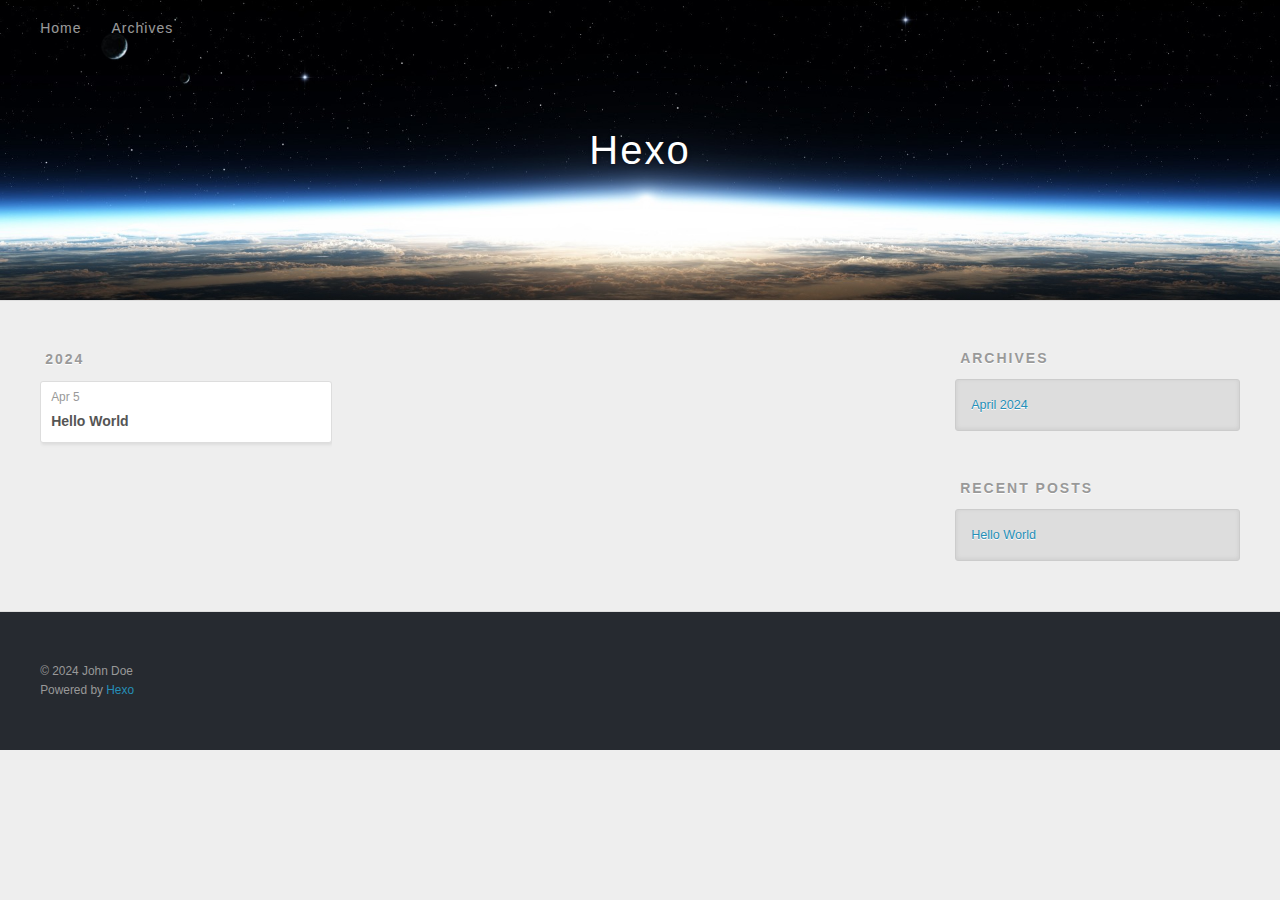
==== archives/index.html @ c435f37e "Site updated: 2024-04-05 02:19:23" ====
<!DOCTYPE html>
<html>
<head>
  <meta charset="utf-8">
  
  
  <title>Archives | Hexo</title>
  <meta name="viewport" content="width=device-width, initial-scale=1, shrink-to-fit=no">
  <meta property="og:type" content="website">
<meta property="og:title" content="Hexo">
<meta property="og:url" content="http://example.com/archives/index.html">
<meta property="og:site_name" content="Hexo">
<meta property="og:locale" content="en_US">
<meta property="article:author" content="John Doe">
<meta name="twitter:card" content="summary">
  
    <link rel="alternate" href="/atom.xml" title="Hexo" type="application/atom+xml">
  
  
    <link rel="shortcut icon" href="/favicon.png">
  
  
  
<link rel="stylesheet" href="/css/style.css">

  
    
<link rel="stylesheet" href="/fancybox/jquery.fancybox.min.css">

  
  
<meta name="generator" content="Hexo 7.1.1"></head>

<body>
  <div id="container">
    <div id="wrap">
      <header id="header">
  <div id="banner"></div>
  <div id="header-outer" class="outer">
    <div id="header-title" class="inner">
      <h1 id="logo-wrap">
        <a href="/" id="logo">Hexo</a>
      </h1>
      
    </div>
    <div id="header-inner" class="inner">
      <nav id="main-nav">
        <a id="main-nav-toggle" class="nav-icon"><span class="fa fa-bars"></span></a>
        
          <a class="main-nav-link" href="/">Home</a>
        
          <a class="main-nav-link" href="/archives">Archives</a>
        
      </nav>
      <nav id="sub-nav">
        
        
          <a class="nav-icon" href="/atom.xml" title="RSS Feed"><span class="fa fa-rss"></span></a>
        
        <a class="nav-icon nav-search-btn" title="Search"><span class="fa fa-search"></span></a>
      </nav>
      <div id="search-form-wrap">
        <form action="//google.com/search" method="get" accept-charset="UTF-8" class="search-form"><input type="search" name="q" class="search-form-input" placeholder="Search"><button type="submit" class="search-form-submit">&#xF002;</button><input type="hidden" name="sitesearch" value="http://example.com"></form>
      </div>
    </div>
  </div>
</header>

      <div class="outer">
        <section id="main">
  
  
    
    
      
      
      <section class="archives-wrap">
        <div class="archive-year-wrap">
          <a href="/archives/2024" class="archive-year">2024</a>
        </div>
        <div class="archives">
    
    <article class="archive-article archive-type-post">
  <div class="archive-article-inner">
    <header class="archive-article-header">
      <a href="/2024/04/05/hello-world/" class="archive-article-date">
  <time class="dt-published" datetime="2024-04-04T17:35:37.646Z" itemprop="datePublished">Apr 5</time>
</a>
      
  
    <h1 itemprop="name">
      <a class="archive-article-title" href="/2024/04/05/hello-world/">Hello World</a>
    </h1>
  

    </header>
  </div>
</article>
  
  
    </div></section>
  


</section>
        
          <aside id="sidebar">
  
    

  
    

  
    
  
    
  <div class="widget-wrap">
    <h3 class="widget-title">Archives</h3>
    <div class="widget">
      <ul class="archive-list"><li class="archive-list-item"><a class="archive-list-link" href="/archives/2024/04/">April 2024</a></li></ul>
    </div>
  </div>


  
    
  <div class="widget-wrap">
    <h3 class="widget-title">Recent Posts</h3>
    <div class="widget">
      <ul>
        
          <li>
            <a href="/2024/04/05/hello-world/">Hello World</a>
          </li>
        
      </ul>
    </div>
  </div>

  
</aside>
        
      </div>
      <footer id="footer">
  
  <div class="outer">
    <div id="footer-info" class="inner">
      
      &copy; 2024 John Doe<br>
      Powered by <a href="https://hexo.io/" target="_blank">Hexo</a>
    </div>
  </div>
</footer>

    </div>
    <nav id="mobile-nav">
  
    <a href="/" class="mobile-nav-link">Home</a>
  
    <a href="/archives" class="mobile-nav-link">Archives</a>
  
</nav>
    


<script src="/js/jquery-3.6.4.min.js"></script>



  
<script src="/fancybox/jquery.fancybox.min.js"></script>




<script src="/js/script.js"></script>





  </div>
</body>
</html>
---- css/style.css ----
body {
  width: 100%;
}
body:before,
body:after {
  content: "";
  display: table;
}
body:after {
  clear: both;
}
html,
body,
div,
span,
applet,
object,
iframe,
h1,
h2,
h3,
h4,
h5,
h6,
p,
blockquote,
pre,
a,
abbr,
acronym,
address,
big,
cite,
code,
del,
dfn,
em,
img,
ins,
kbd,
q,
s,
samp,
small,
strike,
strong,
sub,
sup,
tt,
var,
dl,
dt,
dd,
ol,
ul,
li,
fieldset,
form,
label,
legend,
table,
caption,
tbody,
tfoot,
thead,
tr,
th,
td {
  margin: 0;
  padding: 0;
  border: 0;
  outline: 0;
  font-weight: inherit;
  font-style: inherit;
  font-family: inherit;
  font-size: 100%;
  vertical-align: baseline;
}
body {
  line-height: 1;
  color: #000;
  background: #fff;
}
ol,
ul {
  list-style: none;
}
table {
  border-collapse: separate;
  border-spacing: 0;
  vertical-align: middle;
}
caption,
th,
td {
  text-align: left;
  font-weight: normal;
  vertical-align: middle;
}
a img {
  border: none;
}
input,
button {
  margin: 0;
  padding: 0;
}
input::-moz-focus-inner,
button::-moz-focus-inner {
  border: 0;
  padding: 0;
}
html,
body,
#container {
  height: 100%;
}
body {
  background: #eee;
  font: 14px -apple-system, BlinkMacSystemFont, "Segoe UI", "Roboto", "Oxygen", "Ubuntu", "Cantarell", "Fira Sans", "Droid Sans", "Helvetica Neue", sans-serif;
  -webkit-text-size-adjust: 100%;
}
.outer {
  max-width: 1220px;
  margin: 0 auto;
  padding: 0 20px;
}
.outer:before,
.outer:after {
  content: "";
  display: table;
}
.outer:after {
  clear: both;
}
.inner {
  display: inline;
  float: left;
  width: 98.33333333333333%;
  margin: 0 0.833333333333333%;
}
.left,
.alignleft {
  float: left;
}
.right,
.alignright {
  float: right;
}
.clear {
  clear: both;
}
#container {
  position: relative;
}
.mobile-nav-on {
  overflow: hidden;
}
#wrap {
  height: 100%;
  width: 100%;
  position: absolute;
  top: 0;
  left: 0;
  -webkit-transition: 0.2s ease-out;
  -moz-transition: 0.2s ease-out;
  -ms-transition: 0.2s ease-out;
  transition: 0.2s ease-out;
  z-index: 1;
  background: #eee;
}
.mobile-nav-on #wrap {
  left: 280px;
}
@media screen and (min-width: 768px) {
  #main {
    display: inline;
    float: left;
    width: 73.33333333333333%;
    margin: 0 0.833333333333333%;
  }
}
.article-date,
.article-category-link,
.archive-year,
.widget-title {
  text-decoration: none;
  text-transform: uppercase;
  letter-spacing: 2px;
  color: #999;
  margin-bottom: 1em;
  margin-left: 5px;
  line-height: 1em;
  text-shadow: 0 1px #fff;
  font-weight: bold;
}
.article-inner,
.archive-article-inner {
  background: #fff;
  -webkit-box-shadow: 1px 2px 3px #ddd;
  box-shadow: 1px 2px 3px #ddd;
  border: 1px solid #ddd;
  border-radius: 3px;
}
.article-entry h1,
.widget h1 {
  font-size: 2em;
}
.article-entry h2,
.widget h2 {
  font-size: 1.5em;
}
.article-entry h3,
.widget h3 {
  font-size: 1.3em;
}
.article-entry h4,
.widget h4 {
  font-size: 1.2em;
}
.article-entry h5,
.widget h5 {
  font-size: 1em;
}
.article-entry h6,
.widget h6 {
  font-size: 1em;
  color: #999;
}
.article-entry hr,
.widget hr {
  border: 1px dashed #ddd;
}
.article-entry strong,
.widget strong {
  font-weight: bold;
}
.article-entry em,
.widget em,
.article-entry cite,
.widget cite {
  font-style: italic;
}
.article-entry sup,
.widget sup,
.article-entry sub,
.widget sub {
  font-size: 0.75em;
  line-height: 0;
  position: relative;
  vertical-align: baseline;
}
.article-entry sup,
.widget sup {
  top: -0.5em;
}
.article-entry sub,
.widget sub {
  bottom: -0.2em;
}
.article-entry small,
.widget small {
  font-size: 0.85em;
}
.article-entry acronym,
.widget acronym,
.article-entry abbr,
.widget abbr {
  border-bottom: 1px dotted;
}
.article-entry ul,
.widget ul,
.article-entry ol,
.widget ol,
.article-entry dl,
.widget dl {
  margin: 0 20px;
  line-height: 1.6em;
}
.article-entry ul ul,
.widget ul ul,
.article-entry ol ul,
.widget ol ul,
.article-entry ul ol,
.widget ul ol,
.article-entry ol ol,
.widget ol ol {
  margin-top: 0;
  margin-bottom: 0;
}
.article-entry ul,
.widget ul {
  list-style: disc;
}
.article-entry ol,
.widget ol {
  list-style: decimal;
}
.article-entry dt,
.widget dt {
  font-weight: bold;
}
#header {
  height: 300px;
  position: relative;
  border-bottom: 1px solid #ddd;
}
#header:before,
#header:after {
  content: "";
  position: absolute;
  left: 0;
  right: 0;
  height: 40px;
}
#header:before {
  top: 0;
  background: -webkit-linear-gradient(rgba(0,0,0,0.2), transparent);
  background: -moz-linear-gradient(rgba(0,0,0,0.2), transparent);
  background: -ms-linear-gradient(rgba(0,0,0,0.2), transparent);
  background: linear-gradient(rgba(0,0,0,0.2), transparent);
}
#header:after {
  bottom: 0;
  background: -webkit-linear-gradient(transparent, rgba(0,0,0,0.2));
  background: -moz-linear-gradient(transparent, rgba(0,0,0,0.2));
  background: -ms-linear-gradient(transparent, rgba(0,0,0,0.2));
  background: linear-gradient(transparent, rgba(0,0,0,0.2));
}
#header-outer {
  height: 100%;
  position: relative;
}
#header-inner {
  position: relative;
  overflow: hidden;
}
#banner {
  position: absolute;
  top: 0;
  left: 0;
  width: 100%;
  height: 100%;
  background: url("images/banner.jpg") center #000;
  background-size: cover;
  z-index: -1;
}
#header-title {
  text-align: center;
  height: 40px;
  position: absolute;
  top: 50%;
  left: 0;
  margin-top: -20px;
}
#logo,
#subtitle {
  text-decoration: none;
  color: #fff;
  font-weight: 300;
  text-shadow: 0 1px 4px rgba(0,0,0,0.3);
}
#logo {
  font-size: 40px;
  line-height: 40px;
  letter-spacing: 2px;
}
#subtitle {
  font-size: 16px;
  line-height: 16px;
  letter-spacing: 1px;
}
#subtitle-wrap {
  margin-top: 16px;
}
#main-nav {
  float: left;
  margin-left: -15px;
}
.nav-icon,
.main-nav-link {
  float: left;
  color: #fff;
  opacity: 0.6;
  text-decoration: none;
  text-shadow: 0 1px rgba(0,0,0,0.2);
  -webkit-transition: opacity 0.2s;
  -moz-transition: opacity 0.2s;
  -ms-transition: opacity 0.2s;
  transition: opacity 0.2s;
  display: block;
  padding: 20px 15px;
}
.nav-icon:hover,
.main-nav-link:hover {
  opacity: 1;
}
.nav-icon {
  text-align: center;
  font-size: 14px;
  width: 14px;
  height: 14px;
  padding: 20px 15px;
  position: relative;
  cursor: pointer;
}
.main-nav-link {
  font-weight: 300;
  letter-spacing: 1px;
}
@media screen and (max-width: 479px) {
  .main-nav-link {
    display: none;
  }
}
#main-nav-toggle {
  display: none;
}
@media screen and (max-width: 479px) {
  #main-nav-toggle {
    display: block;
  }
}
#sub-nav {
  float: right;
  margin-right: -15px;
}
#search-form-wrap {
  position: absolute;
  top: 15px;
  width: 150px;
  height: 30px;
  right: -150px;
  opacity: 0;
  -webkit-transition: 0.2s ease-out;
  -moz-transition: 0.2s ease-out;
  -ms-transition: 0.2s ease-out;
  transition: 0.2s ease-out;
}
#search-form-wrap.on {
  opacity: 1;
  right: 0;
}
@media screen and (max-width: 479px) {
  #search-form-wrap {
    width: 100%;
    right: -100%;
  }
}
.search-form {
  position: absolute;
  top: 0;
  left: 0;
  right: 0;
  background: #fff;
  padding: 5px 15px;
  border-radius: 15px;
  -webkit-box-shadow: 0 0 10px rgba(0,0,0,0.3);
  box-shadow: 0 0 10px rgba(0,0,0,0.3);
}
.search-form-input {
  border: none;
  background: none;
  color: #555;
  width: 100%;
  font: 13px -apple-system, BlinkMacSystemFont, "Segoe UI", "Roboto", "Oxygen", "Ubuntu", "Cantarell", "Fira Sans", "Droid Sans", "Helvetica Neue", sans-serif;
  outline: none;
}
.search-form-input::-webkit-search-results-decoration,
.search-form-input::-webkit-search-cancel-button {
  -webkit-appearance: none;
}
.search-form-submit {
  position: absolute;
  top: 50%;
  right: 10px;
  margin-top: -7px;
  font: 13px ForkAwesome;
  border: none;
  background: none;
  color: #bbb;
  cursor: pointer;
}
.search-form-submit:hover,
.search-form-submit:focus {
  color: #777;
}
.article {
  margin: 50px 0;
}
.article-inner {
  overflow: hidden;
}
.article-meta:before,
.article-meta:after {
  content: "";
  display: table;
}
.article-meta:after {
  clear: both;
}
.article-date {
  float: left;
}
.article-category {
  float: left;
  line-height: 1em;
  color: #ccc;
  text-shadow: 0 1px #fff;
  margin-left: 8px;
}
.article-category:before {
  content: "\2022";
}
.article-category-link {
  margin: 0 12px 1em;
}
.article-header {
  padding: 20px 20px 0;
}
.article-title {
  text-decoration: none;
  font-size: 2em;
  font-weight: bold;
  color: #555;
  line-height: 1.1em;
  -webkit-transition: color 0.2s;
  -moz-transition: color 0.2s;
  -ms-transition: color 0.2s;
  transition: color 0.2s;
}
a.article-title:hover {
  color: #258fb8;
}
.article-entry {
  color: #555;
  padding: 0 20px;
}
.article-entry:before,
.article-entry:after {
  content: "";
  display: table;
}
.article-entry:after {
  clear: both;
}
.article-entry p,
.article-entry table {
  line-height: 1.6em;
  margin: 1.6em 0;
}
.article-entry h1,
.article-entry h2,
.article-entry h3,
.article-entry h4,
.article-entry h5,
.article-entry h6 {
  font-weight: bold;
}
.article-entry h1,
.article-entry h2,
.article-entry h3,
.article-entry h4,
.article-entry h5,
.article-entry h6 {
  line-height: 1.1em;
  margin: 1.1em 0;
}
.article-entry a {
  color: #258fb8;
  text-decoration: none;
}
.article-entry a:hover {
  text-decoration: underline;
}
.article-entry ul,
.article-entry ol,
.article-entry dl {
  margin-top: 1.6em;
  margin-bottom: 1.6em;
}
.article-entry img,
.article-entry video {
  max-width: 100%;
  height: auto;
  display: block;
  margin: auto;
}
.article-entry iframe {
  border: none;
}
.article-entry table {
  width: 100%;
  border-collapse: collapse;
  border-spacing: 0;
}
.article-entry th {
  font-weight: bold;
  border-bottom: 3px solid #ddd;
  padding-bottom: 0.5em;
}
.article-entry td {
  border-bottom: 1px solid #ddd;
  padding: 10px 0;
}
.article-entry blockquote {
  font-family: Georgia, "Times New Roman", serif;
  margin: 1.6em 20px;
  text-align: center;
}
.article-entry blockquote footer {
  font-size: 14px;
  margin: 1.6em 0;
  font-family: -apple-system, BlinkMacSystemFont, "Segoe UI", "Roboto", "Oxygen", "Ubuntu", "Cantarell", "Fira Sans", "Droid Sans", "Helvetica Neue", sans-serif;
}
.article-entry blockquote footer cite:before {
  content: "—";
  padding: 0 0.5em;
}
.article-entry .pullquote {
  text-align: left;
  width: 45%;
  margin: 0;
}
.article-entry .pullquote.left {
  margin-left: 0.5em;
  margin-right: 1em;
}
.article-entry .pullquote.right {
  margin-right: 0.5em;
  margin-left: 1em;
}
.article-entry .caption {
  color: #999;
  display: block;
  font-size: 0.9em;
  margin-top: 0.5em;
  position: relative;
  text-align: center;
}
.article-entry .video-container {
  position: relative;
  padding-top: 56.25%;
  height: 0;
  overflow: hidden;
}
.article-entry .video-container iframe,
.article-entry .video-container object,
.article-entry .video-container embed {
  position: absolute;
  top: 0;
  left: 0;
  width: 100%;
  height: 100%;
  margin-top: 0;
}
.article-more-link a {
  display: inline-block;
  line-height: 1em;
  padding: 6px 15px;
  border-radius: 15px;
  background: #eee;
  color: #999;
  text-shadow: 0 1px #fff;
  text-decoration: none;
}
.article-more-link a:hover {
  background: #258fb8;
  color: #fff;
  text-decoration: none;
  text-shadow: 0 1px #1e7293;
}
.article-footer {
  font-size: 0.85em;
  line-height: 1.6em;
  border-top: 1px solid #ddd;
  padding-top: 1.6em;
  margin: 0 20px 20px;
}
.article-footer:before,
.article-footer:after {
  content: "";
  display: table;
}
.article-footer:after {
  clear: both;
}
.article-footer a {
  color: #999;
  text-decoration: none;
}
.article-footer a:hover {
  color: #555;
}
.article-tag-list-item {
  float: left;
  margin-right: 10px;
}
.article-tag-list-link:before {
  content: "#";
}
.article-comment-link {
  float: right;
}
.article-comment-link:before {
  padding-right: 8px;
}
.article-share-link {
  cursor: pointer;
  float: right;
  margin-left: 20px;
}
.article-share-link:before {
  padding-right: 6px;
}
#article-nav {
  position: relative;
}
#article-nav:before,
#article-nav:after {
  content: "";
  display: table;
}
#article-nav:after {
  clear: both;
}
@media screen and (min-width: 768px) {
  #article-nav {
    margin: 50px 0;
  }
  #article-nav:before {
    width: 8px;
    height: 8px;
    position: absolute;
    top: 50%;
    left: 50%;
    margin-top: -4px;
    margin-left: -4px;
    content: "";
    border-radius: 50%;
    background: #ddd;
    -webkit-box-shadow: 0 1px 2px #fff;
    box-shadow: 0 1px 2px #fff;
  }
}
.article-nav-link-wrap {
  text-decoration: none;
  text-shadow: 0 1px #fff;
  color: #999;
  -webkit-box-sizing: border-box;
  -moz-box-sizing: border-box;
  box-sizing: border-box;
  margin-top: 50px;
  text-align: center;
  display: block;
}
.article-nav-link-wrap:hover {
  color: #555;
}
@media screen and (min-width: 768px) {
  .article-nav-link-wrap {
    width: 50%;
    margin-top: 0;
  }
}
@media screen and (min-width: 768px) {
  #article-nav-newer {
    float: left;
    text-align: right;
    padding-right: 20px;
  }
}
@media screen and (min-width: 768px) {
  #article-nav-older {
    float: right;
    text-align: left;
    padding-left: 20px;
  }
}
.article-nav-caption {
  text-transform: uppercase;
  letter-spacing: 2px;
  color: #ddd;
  line-height: 1em;
  font-weight: bold;
}
#article-nav-newer .article-nav-caption {
  margin-right: -2px;
}
.article-nav-title {
  font-size: 0.85em;
  line-height: 1.6em;
  margin-top: 0.5em;
}
.article-share-box {
  position: absolute;
  display: none;
  background: #fff;
  -webkit-box-shadow: 1px 2px 10px rgba(0,0,0,0.2);
  box-shadow: 1px 2px 10px rgba(0,0,0,0.2);
  border-radius: 3px;
  margin-left: -145px;
  overflow: hidden;
  z-index: 1;
}
.article-share-box.on {
  display: block;
}
.article-share-input {
  width: 100%;
  background: none;
  -webkit-box-sizing: border-box;
  -moz-box-sizing: border-box;
  box-sizing: border-box;
  font: 14px -apple-system, BlinkMacSystemFont, "Segoe UI", "Roboto", "Oxygen", "Ubuntu", "Cantarell", "Fira Sans", "Droid Sans", "Helvetica Neue", sans-serif;
  padding: 0 15px;
  color: #555;
  outline: none;
  border: 1px solid #ddd;
  border-radius: 3px 3px 0 0;
  height: 36px;
  line-height: 36px;
}
.article-share-links {
  background: #eee;
}
.article-share-links:before,
.article-share-links:after {
  content: "";
  display: table;
}
.article-share-links:after {
  clear: both;
}
.article-share-twitter,
.article-share-facebook,
.article-share-pinterest,
.article-share-linkedin {
  width: 50px;
  height: 36px;
  display: block;
  float: left;
  position: relative;
  color: #999;
  text-shadow: 0 1px #fff;
}
.article-share-twitter:before,
.article-share-facebook:before,
.article-share-pinterest:before,
.article-share-linkedin:before {
  font-size: 20px;
  width: 20px;
  height: 20px;
  position: absolute;
  top: 50%;
  left: 50%;
  margin-top: -10px;
  margin-left: -10px;
  text-align: center;
}
.article-share-twitter:hover,
.article-share-facebook:hover,
.article-share-pinterest:hover,
.article-share-linkedin:hover {
  color: #fff;
}
.article-share-twitter:hover {
  background: #00aced;
  text-shadow: 0 1px #008abe;
}
.article-share-facebook:hover {
  background: #3b5998;
  text-shadow: 0 1px #2f477a;
}
.article-share-pinterest:hover {
  background: #cb2027;
  text-shadow: 0 1px #a21a1f;
}
.article-share-linkedin:hover {
  background: #0077b5;
  text-shadow: 0 1px #005f91;
}
.article-gallery {
  background: #000;
  position: relative;
}
.article-gallery-photos {
  position: relative;
  overflow: hidden;
}
.article-gallery-img {
  display: none;
  max-width: 100%;
}
.article-gallery-img:first-child {
  display: block;
}
.article-gallery-img.loaded {
  position: absolute;
  display: block;
}
.article-gallery-img img {
  display: block;
  max-width: 100%;
  margin: 0 auto;
}
#comments {
  background: #fff;
  -webkit-box-shadow: 1px 2px 3px #ddd;
  box-shadow: 1px 2px 3px #ddd;
  padding: 20px;
  border: 1px solid #ddd;
  border-radius: 3px;
  margin: 50px 0;
}
#comments a {
  color: #258fb8;
}
.archives-wrap {
  margin: 50px 0;
}
.archives:before,
.archives:after {
  content: "";
  display: table;
}
.archives:after {
  clear: both;
}
.archive-year-wrap {
  margin-bottom: 1em;
}
.archives {
  -webkit-column-gap: 10px;
  -moz-column-gap: 10px;
  column-gap: 10px;
}
@media screen and (min-width: 480px) and (max-width: 767px) {
  .archives {
    -webkit-column-count: 2;
    -moz-column-count: 2;
    column-count: 2;
  }
}
@media screen and (min-width: 768px) {
  .archives {
    -webkit-column-count: 3;
    -moz-column-count: 3;
    column-count: 3;
  }
}
.archive-article {
  -webkit-column-break-inside: avoid;
  page-break-inside: avoid;
  overflow: hidden;
  break-inside: avoid-column;
}
.archive-article-inner {
  padding: 10px;
  margin-bottom: 15px;
}
.archive-article-title {
  text-decoration: none;
  font-weight: bold;
  color: #555;
  -webkit-transition: color 0.2s;
  -moz-transition: color 0.2s;
  -ms-transition: color 0.2s;
  transition: color 0.2s;
  line-height: 1.6em;
}
.archive-article-title:hover {
  color: #258fb8;
}
.archive-article-footer {
  margin-top: 1em;
}
.archive-article-date {
  color: #999;
  text-decoration: none;
  font-size: 0.85em;
  line-height: 1em;
  margin-bottom: 0.5em;
  display: block;
}
#page-nav {
  margin: 50px auto;
  background: #fff;
  -webkit-box-shadow: 1px 2px 3px #ddd;
  box-shadow: 1px 2px 3px #ddd;
  border: 1px solid #ddd;
  border-radius: 3px;
  text-align: center;
  color: #999;
  overflow: hidden;
}
#page-nav:before,
#page-nav:after {
  content: "";
  display: table;
}
#page-nav:after {
  clear: both;
}
#page-nav a,
#page-nav span {
  padding: 10px 20px;
  line-height: 1;
  height: 2ex;
}
#page-nav a {
  color: #999;
  text-decoration: none;
}
#page-nav a:hover {
  background: #999;
  color: #fff;
}
#page-nav .prev {
  float: left;
}
#page-nav .next {
  float: right;
}
#page-nav .page-number {
  display: inline-block;
}
@media screen and (max-width: 479px) {
  #page-nav .page-number {
    display: none;
  }
}
#page-nav .current {
  color: #555;
  font-weight: bold;
}
#page-nav .space {
  color: #ddd;
}
#footer {
  background: #262a30;
  padding: 50px 0;
  border-top: 1px solid #ddd;
  color: #999;
}
#footer a {
  color: #258fb8;
  text-decoration: none;
}
#footer a:hover {
  text-decoration: underline;
}
#footer-info {
  line-height: 1.6em;
  font-size: 0.85em;
}
.article-entry pre,
.article-entry .highlight {
  background: #2d2d2d;
  margin: 0 -20px;
  padding: 15px 20px;
  border-style: solid;
  border-color: #ddd;
  border-width: 1px 0;
  overflow: auto;
  color: #ccc;
  line-height: 22.400000000000002px;
}
.article-entry .highlight .gutter pre,
.article-entry .gist .gist-file .gist-data .line-numbers {
  color: #666;
  font-size: 0.85em;
}
.article-entry pre,
.article-entry code {
  font-family: "Source Code Pro", Consolas, Monaco, Menlo, Consolas, monospace;
}
.article-entry code {
  background: #eee;
  text-shadow: 0 1px #fff;
  padding: 0 0.3em;
}
.article-entry pre code {
  background: none;
  text-shadow: none;
  padding: 0;
}
.article-entry .highlight pre {
  border: none;
  margin: 0;
  padding: 0;
}
.article-entry .highlight table {
  margin: 0;
  width: auto;
}
.article-entry .highlight td {
  border: none;
  padding: 0;
}
.article-entry .highlight figcaption {
  font-size: 0.85em;
  color: #999;
  line-height: 1em;
  margin-bottom: 1em;
}
.article-entry .highlight figcaption:before,
.article-entry .highlight figcaption:after {
  content: "";
  display: table;
}
.article-entry .highlight figcaption:after {
  clear: both;
}
.article-entry .highlight figcaption a {
  float: right;
}
.article-entry .highlight .gutter {
  -moz-user-select: none;
  -ms-user-select: none;
  -webkit-user-select: none;
  -webkit-user-select: none;
  -moz-user-select: none;
  -ms-user-select: none;
  user-select: none;
}
.article-entry .highlight .gutter pre {
  text-align: right;
  padding-right: 20px;
}
.article-entry .highlight .line {
  height: 22.400000000000002px;
}
.article-entry .highlight .line.marked {
  background: #515151;
}
.article-entry .gist {
  margin: 0 -20px;
  border-style: solid;
  border-color: #ddd;
  border-width: 1px 0;
  background: #2d2d2d;
  padding: 15px 20px 15px 0;
}
.article-entry .gist .gist-file {
  border: none;
  font-family: "Source Code Pro", Consolas, Monaco, Menlo, Consolas, monospace;
  margin: 0;
}
.article-entry .gist .gist-file .gist-data {
  background: none;
  border: none;
}
.article-entry .gist .gist-file .gist-data .line-numbers {
  background: none;
  border: none;
  padding: 0 20px 0 0;
}
.article-entry .gist .gist-file .gist-data .line-data {
  padding: 0 !important;
}
.article-entry .gist .gist-file .highlight {
  margin: 0;
  padding: 0;
  border: none;
}
.article-entry .gist .gist-file .gist-meta {
  background: #2d2d2d;
  color: #999;
  font: 0.85em -apple-system, BlinkMacSystemFont, "Segoe UI", "Roboto", "Oxygen", "Ubuntu", "Cantarell", "Fira Sans", "Droid Sans", "Helvetica Neue", sans-serif;
  text-shadow: 0 0;
  padding: 0;
  margin-top: 1em;
  margin-left: 20px;
}
.article-entry .gist .gist-file .gist-meta a {
  color: #258fb8;
  font-weight: normal;
}
.article-entry .gist .gist-file .gist-meta a:hover {
  text-decoration: underline;
}
pre .comment,
pre .title {
  color: #999;
}
pre .variable,
pre .attribute,
pre .tag,
pre .regexp,
pre .ruby .constant,
pre .xml .tag .title,
pre .xml .pi,
pre .xml .doctype,
pre .html .doctype,
pre .css .id,
pre .css .class,
pre .css .pseudo {
  color: #f2777a;
}
pre .number,
pre .preprocessor,
pre .built_in,
pre .literal,
pre .params,
pre .constant {
  color: #f99157;
}
pre .class,
pre .ruby .class .title,
pre .css .rules .attribute {
  color: #9c9;
}
pre .string,
pre .value,
pre .inheritance,
pre .header,
pre .ruby .symbol,
pre .xml .cdata {
  color: #9c9;
}
pre .css .hexcolor {
  color: #6cc;
}
pre .function,
pre .python .decorator,
pre .python .title,
pre .ruby .function .title,
pre .ruby .title .keyword,
pre .perl .sub,
pre .javascript .title,
pre .coffeescript .title {
  color: #69c;
}
pre .keyword,
pre .javascript .function {
  color: #c9c;
}
@media screen and (max-width: 479px) {
  #mobile-nav {
    position: absolute;
    top: 0;
    left: 0;
    width: 280px;
    height: 100%;
    background: #191919;
    border-right: 1px solid #fff;
  }
}
@media screen and (max-width: 479px) {
  .mobile-nav-link {
    display: block;
    color: #999;
    text-decoration: none;
    padding: 15px 20px;
    font-weight: bold;
  }
  .mobile-nav-link:hover {
    color: #fff;
  }
}
@media screen and (min-width: 768px) {
  #sidebar {
    display: inline;
    float: left;
    width: 23.333333333333332%;
    margin: 0 0.833333333333333%;
  }
}
.widget-wrap {
  margin: 50px 0;
}
.widget {
  color: #777;
  text-shadow: 0 1px #fff;
  background: #ddd;
  -webkit-box-shadow: 0 -1px 4px #ccc inset;
  box-shadow: 0 -1px 4px #ccc inset;
  border: 1px solid #ccc;
  padding: 15px;
  border-radius: 3px;
}
.widget a {
  color: #258fb8;
  text-decoration: none;
}
.widget a:hover {
  text-decoration: underline;
}
.widget ul ul,
.widget ol ul,
.widget dl ul,
.widget ul ol,
.widget ol ol,
.widget dl ol,
.widget ul dl,
.widget ol dl,
.widget dl dl {
  margin-left: 15px;
  list-style: disc;
}
.widget {
  line-height: 1.6em;
  word-wrap: break-word;
  font-size: 0.9em;
}
.widget ul,
.widget ol {
  list-style: none;
  margin: 0;
}
.widget ul ul,
.widget ol ul,
.widget ul ol,
.widget ol ol {
  margin: 0 20px;
}
.widget ul ul,
.widget ol ul {
  list-style: disc;
}
.widget ul ol,
.widget ol ol {
  list-style: decimal;
}
.category-list-count,
.tag-list-count,
.archive-list-count {
  padding-left: 5px;
  color: #999;
  font-size: 0.85em;
}
.category-list-count:before,
.tag-list-count:before,
.archive-list-count:before {
  content: "(";
}
.category-list-count:after,
.tag-list-count:after,
.archive-list-count:after {
  content: ")";
}
.tagcloud a {
  margin-right: 5px;
  display: inline-block;
}
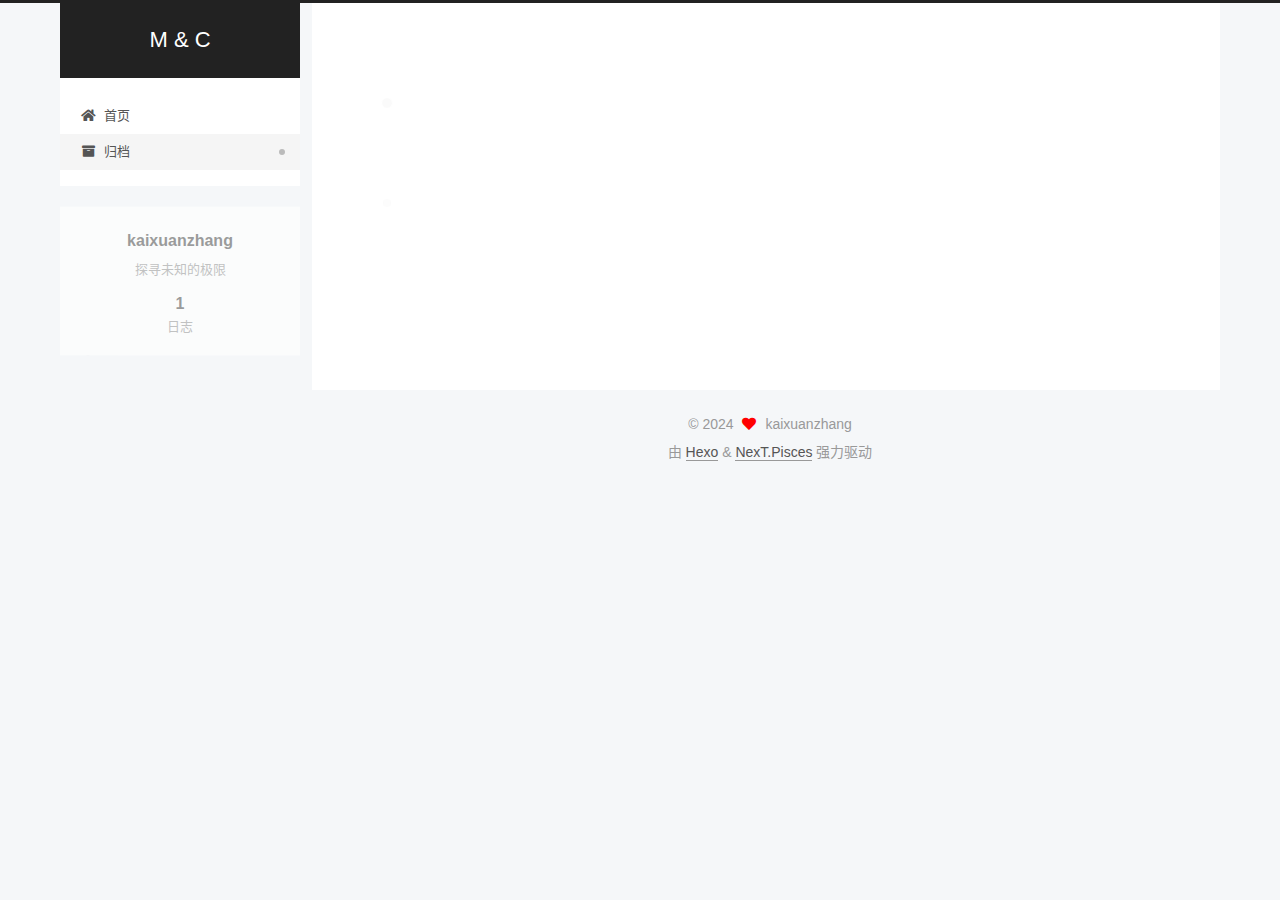
==== commit 3444d9aa: "Site updated: 2024-04-05 05:45:56" ====
--- a/archives/index.html
+++ b/archives/index.html
@@ -1,185 +1,342 @@
 <!DOCTYPE html>
-<html>
+<html lang="zh-CN">
 <head>
-  <meta charset="utf-8">
-  
-  
-  <title>Archives | Hexo</title>
-  <meta name="viewport" content="width=device-width, initial-scale=1, shrink-to-fit=no">
-  <meta property="og:type" content="website">
-<meta property="og:title" content="Hexo">
+  <meta charset="UTF-8">
+<meta name="viewport" content="width=device-width, initial-scale=1, maximum-scale=2">
+<meta name="theme-color" content="#222">
+<meta name="generator" content="Hexo 7.1.1">
+  <link rel="apple-touch-icon" sizes="180x180" href="/images/apple-touch-icon-next.png">
+  <link rel="icon" type="image/png" sizes="32x32" href="/images/favicon-32x32-next.png">
+  <link rel="icon" type="image/png" sizes="16x16" href="/images/favicon-16x16-next.png">
+  <link rel="mask-icon" href="/images/logo.svg" color="#222">
+
+<link rel="stylesheet" href="/css/main.css">
+
+
+<link rel="stylesheet" href="/lib/font-awesome/css/all.min.css">
+
+<script id="hexo-configurations">
+    var NexT = window.NexT || {};
+    var CONFIG = {"hostname":"example.com","root":"/","scheme":"Pisces","version":"7.8.0","exturl":false,"sidebar":{"position":"left","display":"post","padding":18,"offset":12,"onmobile":false},"copycode":{"enable":false,"show_result":false,"style":null},"back2top":{"enable":true,"sidebar":false,"scrollpercent":false},"bookmark":{"enable":false,"color":"#222","save":"auto"},"fancybox":false,"mediumzoom":false,"lazyload":false,"pangu":false,"comments":{"style":"tabs","active":null,"storage":true,"lazyload":false,"nav":null},"algolia":{"hits":{"per_page":10},"labels":{"input_placeholder":"Search for Posts","hits_empty":"We didn't find any results for the search: ${query}","hits_stats":"${hits} results found in ${time} ms"}},"localsearch":{"enable":false,"trigger":"auto","top_n_per_article":1,"unescape":false,"preload":false},"motion":{"enable":true,"async":false,"transition":{"post_block":"fadeIn","post_header":"slideDownIn","post_body":"slideDownIn","coll_header":"slideLeftIn","sidebar":"slideUpIn"}}};
+  </script>
+
+  <meta name="description" content="探寻未知的极限">
+<meta property="og:type" content="website">
+<meta property="og:title" content="M &amp; C">
 <meta property="og:url" content="http://example.com/archives/index.html">
-<meta property="og:site_name" content="Hexo">
-<meta property="og:locale" content="en_US">
-<meta property="article:author" content="John Doe">
+<meta property="og:site_name" content="M &amp; C">
+<meta property="og:description" content="探寻未知的极限">
+<meta property="og:locale" content="zh_CN">
+<meta property="article:author" content="kaixuanzhang">
 <meta name="twitter:card" content="summary">
-  
-    <link rel="alternate" href="/atom.xml" title="Hexo" type="application/atom+xml">
-  
-  
-    <link rel="shortcut icon" href="/favicon.png">
-  
-  
-  
-<link rel="stylesheet" href="/css/style.css">
-
-  
+
+<link rel="canonical" href="http://example.com/archives/">
+
+
+<script id="page-configurations">
+  // https://hexo.io/docs/variables.html
+  CONFIG.page = {
+    sidebar: "",
+    isHome : false,
+    isPost : false,
+    lang   : 'zh-CN'
+  };
+</script>
+
+  <title>归档 | M & C</title>
+  
+
+
+
+
+
+
+  <noscript>
+  <style>
+  .use-motion .brand,
+  .use-motion .menu-item,
+  .sidebar-inner,
+  .use-motion .post-block,
+  .use-motion .pagination,
+  .use-motion .comments,
+  .use-motion .post-header,
+  .use-motion .post-body,
+  .use-motion .collection-header { opacity: initial; }
+
+  .use-motion .site-title,
+  .use-motion .site-subtitle {
+    opacity: initial;
+    top: initial;
+  }
+
+  .use-motion .logo-line-before i { left: initial; }
+  .use-motion .logo-line-after i { right: initial; }
+  </style>
+</noscript>
+
+</head>
+
+<body itemscope itemtype="http://schema.org/WebPage">
+  <div class="container use-motion">
+    <div class="headband"></div>
+
+    <header class="header" itemscope itemtype="http://schema.org/WPHeader">
+      <div class="header-inner"><div class="site-brand-container">
+  <div class="site-nav-toggle">
+    <div class="toggle" aria-label="切换导航栏">
+      <span class="toggle-line toggle-line-first"></span>
+      <span class="toggle-line toggle-line-middle"></span>
+      <span class="toggle-line toggle-line-last"></span>
+    </div>
+  </div>
+
+  <div class="site-meta">
+
+    <a href="/" class="brand" rel="start">
+      <span class="logo-line-before"><i></i></span>
+      <h1 class="site-title">M & C</h1>
+      <span class="logo-line-after"><i></i></span>
+    </a>
+  </div>
+
+  <div class="site-nav-right">
+    <div class="toggle popup-trigger">
+    </div>
+  </div>
+</div>
+
+
+
+
+<nav class="site-nav">
+  <ul id="menu" class="main-menu menu">
+        <li class="menu-item menu-item-home">
+
+    <a href="/" rel="section"><i class="fa fa-home fa-fw"></i>首页</a>
+
+  </li>
+        <li class="menu-item menu-item-archives">
+
+    <a href="/archives/" rel="section"><i class="fa fa-archive fa-fw"></i>归档</a>
+
+  </li>
+  </ul>
+</nav>
+
+
+
+
+</div>
+    </header>
+
     
-<link rel="stylesheet" href="/fancybox/jquery.fancybox.min.css">
-
-  
-  
-<meta name="generator" content="Hexo 7.1.1"></head>
-
-<body>
-  <div id="container">
-    <div id="wrap">
-      <header id="header">
-  <div id="banner"></div>
-  <div id="header-outer" class="outer">
-    <div id="header-title" class="inner">
-      <h1 id="logo-wrap">
-        <a href="/" id="logo">Hexo</a>
-      </h1>
+  <div class="back-to-top">
+    <i class="fa fa-arrow-up"></i>
+    <span>0%</span>
+  </div>
+
+
+    <main class="main">
+      <div class="main-inner">
+        <div class="content-wrap">
+          
+
+          <div class="content archive">
+            
+
+  
+  
+  
+  <div class="post-block">
+    <div class="posts-collapse">
+      <div class="collection-title">
+        <span class="collection-header">嗯..! 目前共计 1 篇日志。 继续努力。</span>
+      </div>
+
       
-    </div>
-    <div id="header-inner" class="inner">
-      <nav id="main-nav">
-        <a id="main-nav-toggle" class="nav-icon"><span class="fa fa-bars"></span></a>
+    <div class="collection-year">
+      <span class="collection-header">2024</span>
+    </div>
+
+  <article itemscope itemtype="http://schema.org/Article">
+    <header class="post-header">
+
+      <div class="post-meta">
+        <time itemprop="dateCreated"
+              datetime="2024-04-05T01:35:37+08:00"
+              content="2024-04-05">
+          04-05
+        </time>
+      </div>
+
+      <div class="post-title">
+          <a class="post-title-link" href="/2024/04/05/hello-world/" itemprop="url">
+            <span itemprop="name">Hello World</span>
+          </a>
+      </div>
+
+    </header>
+  </article>
+
+
+    </div>
+  </div>
+  
+  
+  
+
+  
+
+
+
+          </div>
+          
+
+<script>
+  window.addEventListener('tabs:register', () => {
+    let { activeClass } = CONFIG.comments;
+    if (CONFIG.comments.storage) {
+      activeClass = localStorage.getItem('comments_active') || activeClass;
+    }
+    if (activeClass) {
+      let activeTab = document.querySelector(`a[href="#comment-${activeClass}"]`);
+      if (activeTab) {
+        activeTab.click();
+      }
+    }
+  });
+  if (CONFIG.comments.storage) {
+    window.addEventListener('tabs:click', event => {
+      if (!event.target.matches('.tabs-comment .tab-content .tab-pane')) return;
+      let commentClass = event.target.classList[1];
+      localStorage.setItem('comments_active', commentClass);
+    });
+  }
+</script>
+
+        </div>
+          
+  
+  <div class="toggle sidebar-toggle">
+    <span class="toggle-line toggle-line-first"></span>
+    <span class="toggle-line toggle-line-middle"></span>
+    <span class="toggle-line toggle-line-last"></span>
+  </div>
+
+  <aside class="sidebar">
+    <div class="sidebar-inner">
+
+      <ul class="sidebar-nav motion-element">
+        <li class="sidebar-nav-toc">
+          文章目录
+        </li>
+        <li class="sidebar-nav-overview">
+          站点概览
+        </li>
+      </ul>
+
+      <!--noindex-->
+      <div class="post-toc-wrap sidebar-panel">
+      </div>
+      <!--/noindex-->
+
+      <div class="site-overview-wrap sidebar-panel">
+        <div class="site-author motion-element" itemprop="author" itemscope itemtype="http://schema.org/Person">
+  <p class="site-author-name" itemprop="name">kaixuanzhang</p>
+  <div class="site-description" itemprop="description">探寻未知的极限</div>
+</div>
+<div class="site-state-wrap motion-element">
+  <nav class="site-state">
+      <div class="site-state-item site-state-posts">
+          <a href="/archives/">
         
-          <a class="main-nav-link" href="/">Home</a>
+          <span class="site-state-item-count">1</span>
+          <span class="site-state-item-name">日志</span>
+        </a>
+      </div>
+  </nav>
+</div>
+
+
+
+      </div>
+
+    </div>
+  </aside>
+  <div id="sidebar-dimmer"></div>
+
+
+      </div>
+    </main>
+
+    <footer class="footer">
+      <div class="footer-inner">
         
-          <a class="main-nav-link" href="/archives">Archives</a>
+
         
-      </nav>
-      <nav id="sub-nav">
+
+<div class="copyright">
+  
+  &copy; 
+  <span itemprop="copyrightYear">2024</span>
+  <span class="with-love">
+    <i class="fa fa-heart"></i>
+  </span>
+  <span class="author" itemprop="copyrightHolder">kaixuanzhang</span>
+</div>
+  <div class="powered-by">由 <a href="https://hexo.io/" class="theme-link" rel="noopener" target="_blank">Hexo</a> & <a href="https://pisces.theme-next.org/" class="theme-link" rel="noopener" target="_blank">NexT.Pisces</a> 强力驱动
+  </div>
+
         
-        
-          <a class="nav-icon" href="/atom.xml" title="RSS Feed"><span class="fa fa-rss"></span></a>
-        
-        <a class="nav-icon nav-search-btn" title="Search"><span class="fa fa-search"></span></a>
-      </nav>
-      <div id="search-form-wrap">
-        <form action="//google.com/search" method="get" accept-charset="UTF-8" class="search-form"><input type="search" name="q" class="search-form-input" placeholder="Search"><button type="submit" class="search-form-submit">&#xF002;</button><input type="hidden" name="sitesearch" value="http://example.com"></form>
-      </div>
-    </div>
-  </div>
-</header>
-
-      <div class="outer">
-        <section id="main">
-  
-  
-    
-    
-      
-      
-      <section class="archives-wrap">
-        <div class="archive-year-wrap">
-          <a href="/archives/2024" class="archive-year">2024</a>
-        </div>
-        <div class="archives">
-    
-    <article class="archive-article archive-type-post">
-  <div class="archive-article-inner">
-    <header class="archive-article-header">
-      <a href="/2024/04/05/hello-world/" class="archive-article-date">
-  <time class="dt-published" datetime="2024-04-04T17:35:37.646Z" itemprop="datePublished">Apr 5</time>
-</a>
-      
-  
-    <h1 itemprop="name">
-      <a class="archive-article-title" href="/2024/04/05/hello-world/">Hello World</a>
-    </h1>
-  
-
-    </header>
-  </div>
-</article>
-  
-  
-    </div></section>
-  
-
-
-</section>
-        
-          <aside id="sidebar">
-  
-    
-
-  
-    
-
-  
-    
-  
-    
-  <div class="widget-wrap">
-    <h3 class="widget-title">Archives</h3>
-    <div class="widget">
-      <ul class="archive-list"><li class="archive-list-item"><a class="archive-list-link" href="/archives/2024/04/">April 2024</a></li></ul>
-    </div>
-  </div>
-
-
-  
-    
-  <div class="widget-wrap">
-    <h3 class="widget-title">Recent Posts</h3>
-    <div class="widget">
-      <ul>
-        
-          <li>
-            <a href="/2024/04/05/hello-world/">Hello World</a>
-          </li>
-        
-      </ul>
-    </div>
-  </div>
-
-  
-</aside>
-        
-      </div>
-      <footer id="footer">
-  
-  <div class="outer">
-    <div id="footer-info" class="inner">
-      
-      &copy; 2024 John Doe<br>
-      Powered by <a href="https://hexo.io/" target="_blank">Hexo</a>
-    </div>
-  </div>
-</footer>
-
-    </div>
-    <nav id="mobile-nav">
-  
-    <a href="/" class="mobile-nav-link">Home</a>
-  
-    <a href="/archives" class="mobile-nav-link">Archives</a>
-  
-</nav>
-    
-
-
-<script src="/js/jquery-3.6.4.min.js"></script>
-
-
-
-  
-<script src="/fancybox/jquery.fancybox.min.js"></script>
-
-
-
-
-<script src="/js/script.js"></script>
-
-
-
-
-
-  </div>
+
+
+
+
+
+
+
+
+      </div>
+    </footer>
+  </div>
+
+  
+  <script src="/lib/anime.min.js"></script>
+  <script src="/lib/velocity/velocity.min.js"></script>
+  <script src="/lib/velocity/velocity.ui.min.js"></script>
+
+<script src="/js/utils.js"></script>
+
+<script src="/js/motion.js"></script>
+
+
+<script src="/js/schemes/pisces.js"></script>
+
+
+<script src="/js/next-boot.js"></script>
+
+
+
+
+  
+
+
+
+
+
+
+
+
+
+
+
+
+
+
+
+  
+
+  
+
 </body>
-</html>+</html>
--- a/css/main.css
+++ b/css/main.css
@@ -0,0 +1,2441 @@
+:root {
+  --body-bg-color: #f5f7f9;
+  --content-bg-color: #fff;
+  --card-bg-color: #f5f5f5;
+  --text-color: #555;
+  --blockquote-color: #666;
+  --link-color: #555;
+  --link-hover-color: #222;
+  --brand-color: #fff;
+  --brand-hover-color: #fff;
+  --table-row-odd-bg-color: #f9f9f9;
+  --table-row-hover-bg-color: #f5f5f5;
+  --menu-item-bg-color: #f5f5f5;
+  --btn-default-bg: #fff;
+  --btn-default-color: #555;
+  --btn-default-border-color: #555;
+  --btn-default-hover-bg: #222;
+  --btn-default-hover-color: #fff;
+  --btn-default-hover-border-color: #222;
+}
+html {
+  line-height: 1.15; /* 1 */
+  -webkit-text-size-adjust: 100%; /* 2 */
+}
+body {
+  margin: 0;
+}
+main {
+  display: block;
+}
+h1 {
+  font-size: 2em;
+  margin: 0.67em 0;
+}
+hr {
+  box-sizing: content-box; /* 1 */
+  height: 0; /* 1 */
+  overflow: visible; /* 2 */
+}
+pre {
+  font-family: monospace, monospace; /* 1 */
+  font-size: 1em; /* 2 */
+}
+a {
+  background: transparent;
+}
+abbr[title] {
+  border-bottom: none; /* 1 */
+  text-decoration: underline; /* 2 */
+  text-decoration: underline dotted; /* 2 */
+}
+b,
+strong {
+  font-weight: bolder;
+}
+code,
+kbd,
+samp {
+  font-family: monospace, monospace; /* 1 */
+  font-size: 1em; /* 2 */
+}
+small {
+  font-size: 80%;
+}
+sub,
+sup {
+  font-size: 75%;
+  line-height: 0;
+  position: relative;
+  vertical-align: baseline;
+}
+sub {
+  bottom: -0.25em;
+}
+sup {
+  top: -0.5em;
+}
+img {
+  border-style: none;
+}
+button,
+input,
+optgroup,
+select,
+textarea {
+  font-family: inherit; /* 1 */
+  font-size: 100%; /* 1 */
+  line-height: 1.15; /* 1 */
+  margin: 0; /* 2 */
+}
+button,
+input {
+/* 1 */
+  overflow: visible;
+}
+button,
+select {
+/* 1 */
+  text-transform: none;
+}
+button,
+[type='button'],
+[type='reset'],
+[type='submit'] {
+  -webkit-appearance: button;
+}
+button::-moz-focus-inner,
+[type='button']::-moz-focus-inner,
+[type='reset']::-moz-focus-inner,
+[type='submit']::-moz-focus-inner {
+  border-style: none;
+  padding: 0;
+}
+button:-moz-focusring,
+[type='button']:-moz-focusring,
+[type='reset']:-moz-focusring,
+[type='submit']:-moz-focusring {
+  outline: 1px dotted ButtonText;
+}
+fieldset {
+  padding: 0.35em 0.75em 0.625em;
+}
+legend {
+  box-sizing: border-box; /* 1 */
+  color: inherit; /* 2 */
+  display: table; /* 1 */
+  max-width: 100%; /* 1 */
+  padding: 0; /* 3 */
+  white-space: normal; /* 1 */
+}
+progress {
+  vertical-align: baseline;
+}
+textarea {
+  overflow: auto;
+}
+[type='checkbox'],
+[type='radio'] {
+  box-sizing: border-box; /* 1 */
+  padding: 0; /* 2 */
+}
+[type='number']::-webkit-inner-spin-button,
+[type='number']::-webkit-outer-spin-button {
+  height: auto;
+}
+[type='search'] {
+  outline-offset: -2px; /* 2 */
+  -webkit-appearance: textfield; /* 1 */
+}
+[type='search']::-webkit-search-decoration {
+  -webkit-appearance: none;
+}
+::-webkit-file-upload-button {
+  font: inherit; /* 2 */
+  -webkit-appearance: button; /* 1 */
+}
+details {
+  display: block;
+}
+summary {
+  display: list-item;
+}
+template {
+  display: none;
+}
+[hidden] {
+  display: none;
+}
+::selection {
+  background: #262a30;
+  color: #eee;
+}
+html,
+body {
+  height: 100%;
+}
+body {
+  background: var(--body-bg-color);
+  color: var(--text-color);
+  font-family: 'Lato', "PingFang SC", "Microsoft YaHei", sans-serif;
+  font-size: 1em;
+  line-height: 2;
+}
+@media (max-width: 991px) {
+  body {
+    padding-left: 0 !important;
+    padding-right: 0 !important;
+  }
+}
+h1,
+h2,
+h3,
+h4,
+h5,
+h6 {
+  font-family: 'Lato', "PingFang SC", "Microsoft YaHei", sans-serif;
+  font-weight: bold;
+  line-height: 1.5;
+  margin: 20px 0 15px;
+}
+h1 {
+  font-size: 1.5em;
+}
+h2 {
+  font-size: 1.375em;
+}
+h3 {
+  font-size: 1.25em;
+}
+h4 {
+  font-size: 1.125em;
+}
+h5 {
+  font-size: 1em;
+}
+h6 {
+  font-size: 0.875em;
+}
+p {
+  margin: 0 0 20px 0;
+}
+a,
+span.exturl {
+  border-bottom: 1px solid #999;
+  color: var(--link-color);
+  outline: 0;
+  text-decoration: none;
+  overflow-wrap: break-word;
+  word-wrap: break-word;
+  cursor: pointer;
+}
+a:hover,
+span.exturl:hover {
+  border-bottom-color: var(--link-hover-color);
+  color: var(--link-hover-color);
+}
+iframe,
+img,
+video {
+  display: block;
+  margin-left: auto;
+  margin-right: auto;
+  max-width: 100%;
+}
+hr {
+  background-image: repeating-linear-gradient(-45deg, #ddd, #ddd 4px, transparent 4px, transparent 8px);
+  border: 0;
+  height: 3px;
+  margin: 40px 0;
+}
+blockquote {
+  border-left: 4px solid #ddd;
+  color: var(--blockquote-color);
+  margin: 0;
+  padding: 0 15px;
+}
+blockquote cite::before {
+  content: '-';
+  padding: 0 5px;
+}
+dt {
+  font-weight: bold;
+}
+dd {
+  margin: 0;
+  padding: 0;
+}
+kbd {
+  background-color: #f5f5f5;
+  background-image: linear-gradient(#eee, #fff, #eee);
+  border: 1px solid #ccc;
+  border-radius: 0.2em;
+  box-shadow: 0.1em 0.1em 0.2em rgba(0,0,0,0.1);
+  color: #555;
+  font-family: inherit;
+  padding: 0.1em 0.3em;
+  white-space: nowrap;
+}
+.table-container {
+  overflow: auto;
+}
+table {
+  border-collapse: collapse;
+  border-spacing: 0;
+  font-size: 0.875em;
+  margin: 0 0 20px 0;
+  width: 100%;
+}
+tbody tr:nth-of-type(odd) {
+  background: var(--table-row-odd-bg-color);
+}
+tbody tr:hover {
+  background: var(--table-row-hover-bg-color);
+}
+caption,
+th,
+td {
+  font-weight: normal;
+  padding: 8px;
+  vertical-align: middle;
+}
+th,
+td {
+  border: 1px solid #ddd;
+  border-bottom: 3px solid #ddd;
+}
+th {
+  font-weight: 700;
+  padding-bottom: 10px;
+}
+td {
+  border-bottom-width: 1px;
+}
+.btn {
+  background: var(--btn-default-bg);
+  border: 2px solid var(--btn-default-border-color);
+  border-radius: 2px;
+  color: var(--btn-default-color);
+  display: inline-block;
+  font-size: 0.875em;
+  line-height: 2;
+  padding: 0 20px;
+  text-decoration: none;
+  transition-property: background-color;
+  transition-delay: 0s;
+  transition-duration: 0.2s;
+  transition-timing-function: ease-in-out;
+}
+.btn:hover {
+  background: var(--btn-default-hover-bg);
+  border-color: var(--btn-default-hover-border-color);
+  color: var(--btn-default-hover-color);
+}
+.btn + .btn {
+  margin: 0 0 8px 8px;
+}
+.btn .fa-fw {
+  text-align: left;
+  width: 1.285714285714286em;
+}
+.toggle {
+  line-height: 0;
+}
+.toggle .toggle-line {
+  background: #fff;
+  display: inline-block;
+  height: 2px;
+  left: 0;
+  position: relative;
+  top: 0;
+  transition: all 0.4s;
+  vertical-align: top;
+  width: 100%;
+}
+.toggle .toggle-line:not(:first-child) {
+  margin-top: 3px;
+}
+.toggle.toggle-arrow .toggle-line-first {
+  left: 50%;
+  top: 2px;
+  transform: rotate(45deg);
+  width: 50%;
+}
+.toggle.toggle-arrow .toggle-line-middle {
+  left: 2px;
+  width: 90%;
+}
+.toggle.toggle-arrow .toggle-line-last {
+  left: 50%;
+  top: -2px;
+  transform: rotate(-45deg);
+  width: 50%;
+}
+.toggle.toggle-close .toggle-line-first {
+  transform: rotate(-45deg);
+  top: 5px;
+}
+.toggle.toggle-close .toggle-line-middle {
+  opacity: 0;
+}
+.toggle.toggle-close .toggle-line-last {
+  transform: rotate(45deg);
+  top: -5px;
+}
+.highlight,
+pre {
+  background: #f7f7f7;
+  color: #4d4d4c;
+  line-height: 1.6;
+  margin: 0 auto 20px;
+}
+pre,
+code {
+  font-family: consolas, Menlo, monospace, "PingFang SC", "Microsoft YaHei";
+}
+code {
+  background: #eee;
+  border-radius: 3px;
+  color: #555;
+  padding: 2px 4px;
+  overflow-wrap: break-word;
+  word-wrap: break-word;
+}
+.highlight *::selection {
+  background: #d6d6d6;
+}
+.highlight pre {
+  border: 0;
+  margin: 0;
+  padding: 10px 0;
+}
+.highlight table {
+  border: 0;
+  margin: 0;
+  width: auto;
+}
+.highlight td {
+  border: 0;
+  padding: 0;
+}
+.highlight figcaption {
+  background: #eff2f3;
+  color: #4d4d4c;
+  display: flex;
+  font-size: 0.875em;
+  justify-content: space-between;
+  line-height: 1.2;
+  padding: 0.5em;
+}
+.highlight figcaption a {
+  color: #4d4d4c;
+}
+.highlight figcaption a:hover {
+  border-bottom-color: #4d4d4c;
+}
+.highlight .gutter {
+  -moz-user-select: none;
+  -ms-user-select: none;
+  -webkit-user-select: none;
+  user-select: none;
+}
+.highlight .gutter pre {
+  background: #eff2f3;
+  color: #869194;
+  padding-left: 10px;
+  padding-right: 10px;
+  text-align: right;
+}
+.highlight .code pre {
+  background: #f7f7f7;
+  padding-left: 10px;
+  width: 100%;
+}
+.gist table {
+  width: auto;
+}
+.gist table td {
+  border: 0;
+}
+pre {
+  overflow: auto;
+  padding: 10px;
+}
+pre code {
+  background: none;
+  color: #4d4d4c;
+  font-size: 0.875em;
+  padding: 0;
+  text-shadow: none;
+}
+pre .deletion {
+  background: #fdd;
+}
+pre .addition {
+  background: #dfd;
+}
+pre .meta {
+  color: #eab700;
+  -moz-user-select: none;
+  -ms-user-select: none;
+  -webkit-user-select: none;
+  user-select: none;
+}
+pre .comment {
+  color: #8e908c;
+}
+pre .variable,
+pre .attribute,
+pre .tag,
+pre .name,
+pre .regexp,
+pre .ruby .constant,
+pre .xml .tag .title,
+pre .xml .pi,
+pre .xml .doctype,
+pre .html .doctype,
+pre .css .id,
+pre .css .class,
+pre .css .pseudo {
+  color: #c82829;
+}
+pre .number,
+pre .preprocessor,
+pre .built_in,
+pre .builtin-name,
+pre .literal,
+pre .params,
+pre .constant,
+pre .command {
+  color: #f5871f;
+}
+pre .ruby .class .title,
+pre .css .rules .attribute,
+pre .string,
+pre .symbol,
+pre .value,
+pre .inheritance,
+pre .header,
+pre .ruby .symbol,
+pre .xml .cdata,
+pre .special,
+pre .formula {
+  color: #718c00;
+}
+pre .title,
+pre .css .hexcolor {
+  color: #3e999f;
+}
+pre .function,
+pre .python .decorator,
+pre .python .title,
+pre .ruby .function .title,
+pre .ruby .title .keyword,
+pre .perl .sub,
+pre .javascript .title,
+pre .coffeescript .title {
+  color: #4271ae;
+}
+pre .keyword,
+pre .javascript .function {
+  color: #8959a8;
+}
+.blockquote-center {
+  border-left: none;
+  margin: 40px 0;
+  padding: 0;
+  position: relative;
+  text-align: center;
+}
+.blockquote-center .fa {
+  display: block;
+  opacity: 0.6;
+  position: absolute;
+  width: 100%;
+}
+.blockquote-center .fa-quote-left {
+  border-top: 1px solid #ccc;
+  text-align: left;
+  top: -20px;
+}
+.blockquote-center .fa-quote-right {
+  border-bottom: 1px solid #ccc;
+  text-align: right;
+  bottom: -20px;
+}
+.blockquote-center p,
+.blockquote-center div {
+  text-align: center;
+}
+.post-body .group-picture img {
+  margin: 0 auto;
+  padding: 0 3px;
+}
+.group-picture-row {
+  margin-bottom: 6px;
+  overflow: hidden;
+}
+.group-picture-column {
+  float: left;
+  margin-bottom: 10px;
+}
+.post-body .label {
+  color: #555;
+  display: inline;
+  padding: 0 2px;
+}
+.post-body .label.default {
+  background: #f0f0f0;
+}
+.post-body .label.primary {
+  background: #efe6f7;
+}
+.post-body .label.info {
+  background: #e5f2f8;
+}
+.post-body .label.success {
+  background: #e7f4e9;
+}
+.post-body .label.warning {
+  background: #fcf6e1;
+}
+.post-body .label.danger {
+  background: #fae8eb;
+}
+.post-body .tabs {
+  margin-bottom: 20px;
+}
+.post-body .tabs,
+.tabs-comment {
+  display: block;
+  padding-top: 10px;
+  position: relative;
+}
+.post-body .tabs ul.nav-tabs,
+.tabs-comment ul.nav-tabs {
+  display: flex;
+  flex-wrap: wrap;
+  margin: 0;
+  margin-bottom: -1px;
+  padding: 0;
+}
+@media (max-width: 413px) {
+  .post-body .tabs ul.nav-tabs,
+  .tabs-comment ul.nav-tabs {
+    display: block;
+    margin-bottom: 5px;
+  }
+}
+.post-body .tabs ul.nav-tabs li.tab,
+.tabs-comment ul.nav-tabs li.tab {
+  border-bottom: 1px solid #ddd;
+  border-left: 1px solid transparent;
+  border-right: 1px solid transparent;
+  border-top: 3px solid transparent;
+  flex-grow: 1;
+  list-style-type: none;
+  border-radius: 0 0 0 0;
+}
+@media (max-width: 413px) {
+  .post-body .tabs ul.nav-tabs li.tab,
+  .tabs-comment ul.nav-tabs li.tab {
+    border-bottom: 1px solid transparent;
+    border-left: 3px solid transparent;
+    border-right: 1px solid transparent;
+    border-top: 1px solid transparent;
+  }
+}
+@media (max-width: 413px) {
+  .post-body .tabs ul.nav-tabs li.tab,
+  .tabs-comment ul.nav-tabs li.tab {
+    border-radius: 0;
+  }
+}
+.post-body .tabs ul.nav-tabs li.tab a,
+.tabs-comment ul.nav-tabs li.tab a {
+  border-bottom: initial;
+  display: block;
+  line-height: 1.8;
+  outline: 0;
+  padding: 0.25em 0.75em;
+  text-align: center;
+  transition-delay: 0s;
+  transition-duration: 0.2s;
+  transition-timing-function: ease-out;
+}
+.post-body .tabs ul.nav-tabs li.tab a i,
+.tabs-comment ul.nav-tabs li.tab a i {
+  width: 1.285714285714286em;
+}
+.post-body .tabs ul.nav-tabs li.tab.active,
+.tabs-comment ul.nav-tabs li.tab.active {
+  border-bottom: 1px solid transparent;
+  border-left: 1px solid #ddd;
+  border-right: 1px solid #ddd;
+  border-top: 3px solid #fc6423;
+}
+@media (max-width: 413px) {
+  .post-body .tabs ul.nav-tabs li.tab.active,
+  .tabs-comment ul.nav-tabs li.tab.active {
+    border-bottom: 1px solid #ddd;
+    border-left: 3px solid #fc6423;
+    border-right: 1px solid #ddd;
+    border-top: 1px solid #ddd;
+  }
+}
+.post-body .tabs ul.nav-tabs li.tab.active a,
+.tabs-comment ul.nav-tabs li.tab.active a {
+  color: var(--link-color);
+  cursor: default;
+}
+.post-body .tabs .tab-content .tab-pane,
+.tabs-comment .tab-content .tab-pane {
+  border: 1px solid #ddd;
+  border-top: 0;
+  padding: 20px 20px 0 20px;
+  border-radius: 0;
+}
+.post-body .tabs .tab-content .tab-pane:not(.active),
+.tabs-comment .tab-content .tab-pane:not(.active) {
+  display: none;
+}
+.post-body .tabs .tab-content .tab-pane.active,
+.tabs-comment .tab-content .tab-pane.active {
+  display: block;
+}
+.post-body .tabs .tab-content .tab-pane.active:nth-of-type(1),
+.tabs-comment .tab-content .tab-pane.active:nth-of-type(1) {
+  border-radius: 0 0 0 0;
+}
+@media (max-width: 413px) {
+  .post-body .tabs .tab-content .tab-pane.active:nth-of-type(1),
+  .tabs-comment .tab-content .tab-pane.active:nth-of-type(1) {
+    border-radius: 0;
+  }
+}
+.post-body .note {
+  border-radius: 3px;
+  margin-bottom: 20px;
+  padding: 1em;
+  position: relative;
+  border: 1px solid #eee;
+  border-left-width: 5px;
+}
+.post-body .note h2,
+.post-body .note h3,
+.post-body .note h4,
+.post-body .note h5,
+.post-body .note h6 {
+  margin-top: 0;
+  border-bottom: initial;
+  margin-bottom: 0;
+  padding-top: 0;
+}
+.post-body .note p:first-child,
+.post-body .note ul:first-child,
+.post-body .note ol:first-child,
+.post-body .note table:first-child,
+.post-body .note pre:first-child,
+.post-body .note blockquote:first-child,
+.post-body .note img:first-child {
+  margin-top: 0;
+}
+.post-body .note p:last-child,
+.post-body .note ul:last-child,
+.post-body .note ol:last-child,
+.post-body .note table:last-child,
+.post-body .note pre:last-child,
+.post-body .note blockquote:last-child,
+.post-body .note img:last-child {
+  margin-bottom: 0;
+}
+.post-body .note.default {
+  border-left-color: #777;
+}
+.post-body .note.default h2,
+.post-body .note.default h3,
+.post-body .note.default h4,
+.post-body .note.default h5,
+.post-body .note.default h6 {
+  color: #777;
+}
+.post-body .note.primary {
+  border-left-color: #6f42c1;
+}
+.post-body .note.primary h2,
+.post-body .note.primary h3,
+.post-body .note.primary h4,
+.post-body .note.primary h5,
+.post-body .note.primary h6 {
+  color: #6f42c1;
+}
+.post-body .note.info {
+  border-left-color: #428bca;
+}
+.post-body .note.info h2,
+.post-body .note.info h3,
+.post-body .note.info h4,
+.post-body .note.info h5,
+.post-body .note.info h6 {
+  color: #428bca;
+}
+.post-body .note.success {
+  border-left-color: #5cb85c;
+}
+.post-body .note.success h2,
+.post-body .note.success h3,
+.post-body .note.success h4,
+.post-body .note.success h5,
+.post-body .note.success h6 {
+  color: #5cb85c;
+}
+.post-body .note.warning {
+  border-left-color: #f0ad4e;
+}
+.post-body .note.warning h2,
+.post-body .note.warning h3,
+.post-body .note.warning h4,
+.post-body .note.warning h5,
+.post-body .note.warning h6 {
+  color: #f0ad4e;
+}
+.post-body .note.danger {
+  border-left-color: #d9534f;
+}
+.post-body .note.danger h2,
+.post-body .note.danger h3,
+.post-body .note.danger h4,
+.post-body .note.danger h5,
+.post-body .note.danger h6 {
+  color: #d9534f;
+}
+.pagination .prev,
+.pagination .next,
+.pagination .page-number,
+.pagination .space {
+  display: inline-block;
+  margin: 0 10px;
+  padding: 0 11px;
+  position: relative;
+  top: -1px;
+}
+@media (max-width: 767px) {
+  .pagination .prev,
+  .pagination .next,
+  .pagination .page-number,
+  .pagination .space {
+    margin: 0 5px;
+  }
+}
+.pagination {
+  border-top: 1px solid #eee;
+  margin: 120px 0 0;
+  text-align: center;
+}
+.pagination .prev,
+.pagination .next,
+.pagination .page-number {
+  border-bottom: 0;
+  border-top: 1px solid #eee;
+  transition-property: border-color;
+  transition-delay: 0s;
+  transition-duration: 0.2s;
+  transition-timing-function: ease-in-out;
+}
+.pagination .prev:hover,
+.pagination .next:hover,
+.pagination .page-number:hover {
+  border-top-color: #222;
+}
+.pagination .space {
+  margin: 0;
+  padding: 0;
+}
+.pagination .prev {
+  margin-left: 0;
+}
+.pagination .next {
+  margin-right: 0;
+}
+.pagination .page-number.current {
+  background: #ccc;
+  border-top-color: #ccc;
+  color: #fff;
+}
+@media (max-width: 767px) {
+  .pagination {
+    border-top: none;
+  }
+  .pagination .prev,
+  .pagination .next,
+  .pagination .page-number {
+    border-bottom: 1px solid #eee;
+    border-top: 0;
+    margin-bottom: 10px;
+    padding: 0 10px;
+  }
+  .pagination .prev:hover,
+  .pagination .next:hover,
+  .pagination .page-number:hover {
+    border-bottom-color: #222;
+  }
+}
+.comments {
+  margin-top: 60px;
+  overflow: hidden;
+}
+.comment-button-group {
+  display: flex;
+  flex-wrap: wrap-reverse;
+  justify-content: center;
+  margin: 1em 0;
+}
+.comment-button-group .comment-button {
+  margin: 0.1em 0.2em;
+}
+.comment-button-group .comment-button.active {
+  background: var(--btn-default-hover-bg);
+  border-color: var(--btn-default-hover-border-color);
+  color: var(--btn-default-hover-color);
+}
+.comment-position {
+  display: none;
+}
+.comment-position.active {
+  display: block;
+}
+.tabs-comment {
+  background: var(--content-bg-color);
+  margin-top: 4em;
+  padding-top: 0;
+}
+.tabs-comment .comments {
+  border: 0;
+  box-shadow: none;
+  margin-top: 0;
+  padding-top: 0;
+}
+.container {
+  min-height: 100%;
+  position: relative;
+}
+.main-inner {
+  margin: 0 auto;
+  width: calc(100% - 20px);
+}
+@media (min-width: 1200px) {
+  .main-inner {
+    width: 1160px;
+  }
+}
+@media (min-width: 1600px) {
+  .main-inner {
+    width: 73%;
+  }
+}
+@media (max-width: 767px) {
+  .content-wrap {
+    padding: 0 20px;
+  }
+}
+.header {
+  background: transparent;
+}
+.header-inner {
+  margin: 0 auto;
+  width: calc(100% - 20px);
+}
+@media (min-width: 1200px) {
+  .header-inner {
+    width: 1160px;
+  }
+}
+@media (min-width: 1600px) {
+  .header-inner {
+    width: 73%;
+  }
+}
+.site-brand-container {
+  display: flex;
+  flex-shrink: 0;
+  padding: 0 10px;
+}
+.headband {
+  background: #222;
+  height: 3px;
+}
+.site-meta {
+  flex-grow: 1;
+  text-align: center;
+}
+@media (max-width: 767px) {
+  .site-meta {
+    text-align: center;
+  }
+}
+.brand {
+  border-bottom: none;
+  color: var(--brand-color);
+  display: inline-block;
+  line-height: 1.375em;
+  padding: 0 40px;
+  position: relative;
+}
+.brand:hover {
+  color: var(--brand-hover-color);
+}
+.site-title {
+  font-family: 'Lato', "PingFang SC", "Microsoft YaHei", sans-serif;
+  font-size: 1.375em;
+  font-weight: normal;
+  margin: 0;
+}
+.site-subtitle {
+  color: #ddd;
+  font-size: 0.8125em;
+  margin: 10px 0;
+}
+.use-motion .brand {
+  opacity: 0;
+}
+.use-motion .site-title,
+.use-motion .site-subtitle,
+.use-motion .custom-logo-image {
+  opacity: 0;
+  position: relative;
+  top: -10px;
+}
+.site-nav-toggle,
+.site-nav-right {
+  display: none;
+}
+@media (max-width: 767px) {
+  .site-nav-toggle,
+  .site-nav-right {
+    display: flex;
+    flex-direction: column;
+    justify-content: center;
+  }
+}
+.site-nav-toggle .toggle,
+.site-nav-right .toggle {
+  color: var(--text-color);
+  padding: 10px;
+  width: 22px;
+}
+.site-nav-toggle .toggle .toggle-line,
+.site-nav-right .toggle .toggle-line {
+  background: var(--text-color);
+  border-radius: 1px;
+}
+.site-nav {
+  display: block;
+}
+@media (max-width: 767px) {
+  .site-nav {
+    clear: both;
+    display: none;
+  }
+}
+.site-nav.site-nav-on {
+  display: block;
+}
+.menu {
+  margin-top: 20px;
+  padding-left: 0;
+  text-align: center;
+}
+.menu-item {
+  display: inline-block;
+  list-style: none;
+  margin: 0 10px;
+}
+@media (max-width: 767px) {
+  .menu-item {
+    display: block;
+    margin-top: 10px;
+  }
+  .menu-item.menu-item-search {
+    display: none;
+  }
+}
+.menu-item a,
+.menu-item span.exturl {
+  border-bottom: 0;
+  display: block;
+  font-size: 0.8125em;
+  transition-property: border-color;
+  transition-delay: 0s;
+  transition-duration: 0.2s;
+  transition-timing-function: ease-in-out;
+}
+@media (hover: none) {
+  .menu-item a:hover,
+  .menu-item span.exturl:hover {
+    border-bottom-color: transparent !important;
+  }
+}
+.menu-item .fa,
+.menu-item .fab,
+.menu-item .far,
+.menu-item .fas {
+  margin-right: 8px;
+}
+.menu-item .badge {
+  display: inline-block;
+  font-weight: bold;
+  line-height: 1;
+  margin-left: 0.35em;
+  margin-top: 0.35em;
+  text-align: center;
+  white-space: nowrap;
+}
+@media (max-width: 767px) {
+  .menu-item .badge {
+    float: right;
+    margin-left: 0;
+  }
+}
+.menu-item-active a,
+.menu .menu-item a:hover,
+.menu .menu-item span.exturl:hover {
+  background: var(--menu-item-bg-color);
+}
+.use-motion .menu-item {
+  opacity: 0;
+}
+.sidebar {
+  background: #222;
+  bottom: 0;
+  box-shadow: inset 0 2px 6px #000;
+  position: fixed;
+  top: 0;
+}
+@media (max-width: 991px) {
+  .sidebar {
+    display: none;
+  }
+}
+.sidebar-inner {
+  color: #999;
+  padding: 18px 10px;
+  text-align: center;
+}
+.cc-license {
+  margin-top: 10px;
+  text-align: center;
+}
+.cc-license .cc-opacity {
+  border-bottom: none;
+  opacity: 0.7;
+}
+.cc-license .cc-opacity:hover {
+  opacity: 0.9;
+}
+.cc-license img {
+  display: inline-block;
+}
+.site-author-image {
+  border: 1px solid #eee;
+  display: block;
+  margin: 0 auto;
+  max-width: 120px;
+  padding: 2px;
+}
+.site-author-name {
+  color: var(--text-color);
+  font-weight: 600;
+  margin: 0;
+  text-align: center;
+}
+.site-description {
+  color: #999;
+  font-size: 0.8125em;
+  margin-top: 0;
+  text-align: center;
+}
+.links-of-author {
+  margin-top: 15px;
+}
+.links-of-author a,
+.links-of-author span.exturl {
+  border-bottom-color: #555;
+  display: inline-block;
+  font-size: 0.8125em;
+  margin-bottom: 10px;
+  margin-right: 10px;
+  vertical-align: middle;
+}
+.links-of-author a::before,
+.links-of-author span.exturl::before {
+  background: #fcfbc3;
+  border-radius: 50%;
+  content: ' ';
+  display: inline-block;
+  height: 4px;
+  margin-right: 3px;
+  vertical-align: middle;
+  width: 4px;
+}
+.sidebar-button {
+  margin-top: 15px;
+}
+.sidebar-button a {
+  border: 1px solid #fc6423;
+  border-radius: 4px;
+  color: #fc6423;
+  display: inline-block;
+  padding: 0 15px;
+}
+.sidebar-button a .fa,
+.sidebar-button a .fab,
+.sidebar-button a .far,
+.sidebar-button a .fas {
+  margin-right: 5px;
+}
+.sidebar-button a:hover {
+  background: #fc6423;
+  border: 1px solid #fc6423;
+  color: #fff;
+}
+.sidebar-button a:hover .fa,
+.sidebar-button a:hover .fab,
+.sidebar-button a:hover .far,
+.sidebar-button a:hover .fas {
+  color: #fff;
+}
+.links-of-blogroll {
+  font-size: 0.8125em;
+  margin-top: 10px;
+}
+.links-of-blogroll-title {
+  font-size: 0.875em;
+  font-weight: 600;
+  margin-top: 0;
+}
+.links-of-blogroll-list {
+  list-style: none;
+  margin: 0;
+  padding: 0;
+}
+#sidebar-dimmer {
+  display: none;
+}
+@media (max-width: 767px) {
+  #sidebar-dimmer {
+    background: #000;
+    display: block;
+    height: 100%;
+    left: 100%;
+    opacity: 0;
+    position: fixed;
+    top: 0;
+    width: 100%;
+    z-index: 1100;
+  }
+  .sidebar-active + #sidebar-dimmer {
+    opacity: 0.7;
+    transform: translateX(-100%);
+    transition: opacity 0.5s;
+  }
+}
+.sidebar-nav {
+  margin: 0;
+  padding-bottom: 20px;
+  padding-left: 0;
+}
+.sidebar-nav li {
+  border-bottom: 1px solid transparent;
+  color: var(--text-color);
+  cursor: pointer;
+  display: inline-block;
+  font-size: 0.875em;
+}
+.sidebar-nav li.sidebar-nav-overview {
+  margin-left: 10px;
+}
+.sidebar-nav li:hover {
+  color: #fc6423;
+}
+.sidebar-nav .sidebar-nav-active {
+  border-bottom-color: #fc6423;
+  color: #fc6423;
+}
+.sidebar-nav .sidebar-nav-active:hover {
+  color: #fc6423;
+}
+.sidebar-panel {
+  display: none;
+  overflow-x: hidden;
+  overflow-y: auto;
+}
+.sidebar-panel-active {
+  display: block;
+}
+.sidebar-toggle {
+  background: #222;
+  bottom: 45px;
+  cursor: pointer;
+  height: 14px;
+  left: 30px;
+  padding: 5px;
+  position: fixed;
+  width: 14px;
+  z-index: 1300;
+}
+@media (max-width: 991px) {
+  .sidebar-toggle {
+    left: 20px;
+    opacity: 0.8;
+    display: none;
+  }
+}
+.sidebar-toggle:hover .toggle-line {
+  background: #fc6423;
+}
+.post-toc {
+  font-size: 0.875em;
+}
+.post-toc ol {
+  list-style: none;
+  margin: 0;
+  padding: 0 2px 5px 10px;
+  text-align: left;
+}
+.post-toc ol > ol {
+  padding-left: 0;
+}
+.post-toc ol a {
+  transition-property: all;
+  transition-delay: 0s;
+  transition-duration: 0.2s;
+  transition-timing-function: ease-in-out;
+}
+.post-toc .nav-item {
+  line-height: 1.8;
+  overflow: hidden;
+  text-overflow: ellipsis;
+  white-space: nowrap;
+}
+.post-toc .nav .nav-child {
+  display: none;
+}
+.post-toc .nav .active > .nav-child {
+  display: block;
+}
+.post-toc .nav .active-current > .nav-child {
+  display: block;
+}
+.post-toc .nav .active-current > .nav-child > .nav-item {
+  display: block;
+}
+.post-toc .nav .active > a {
+  border-bottom-color: #fc6423;
+  color: #fc6423;
+}
+.post-toc .nav .active-current > a {
+  color: #fc6423;
+}
+.post-toc .nav .active-current > a:hover {
+  color: #fc6423;
+}
+.site-state {
+  display: flex;
+  justify-content: center;
+  line-height: 1.4;
+  margin-top: 10px;
+  overflow: hidden;
+  text-align: center;
+  white-space: nowrap;
+}
+.site-state-item {
+  padding: 0 15px;
+}
+.site-state-item:not(:first-child) {
+  border-left: 1px solid #eee;
+}
+.site-state-item a {
+  border-bottom: none;
+}
+.site-state-item-count {
+  display: block;
+  font-size: 1em;
+  font-weight: 600;
+  text-align: center;
+}
+.site-state-item-name {
+  color: #999;
+  font-size: 0.8125em;
+}
+.footer {
+  color: #999;
+  font-size: 0.875em;
+  padding: 20px 0;
+}
+.footer.footer-fixed {
+  bottom: 0;
+  left: 0;
+  position: absolute;
+  right: 0;
+}
+.footer-inner {
+  box-sizing: border-box;
+  margin: 0 auto;
+  text-align: center;
+  width: calc(100% - 20px);
+}
+@media (min-width: 1200px) {
+  .footer-inner {
+    width: 1160px;
+  }
+}
+@media (min-width: 1600px) {
+  .footer-inner {
+    width: 73%;
+  }
+}
+.languages {
+  display: inline-block;
+  font-size: 1.125em;
+  position: relative;
+}
+.languages .lang-select-label span {
+  margin: 0 0.5em;
+}
+.languages .lang-select {
+  height: 100%;
+  left: 0;
+  opacity: 0;
+  position: absolute;
+  top: 0;
+  width: 100%;
+}
+.with-love {
+  color: #ff0000;
+  display: inline-block;
+  margin: 0 5px;
+}
+.powered-by,
+.theme-info {
+  display: inline-block;
+}
+@-moz-keyframes iconAnimate {
+  0%, 100% {
+    transform: scale(1);
+  }
+  10%, 30% {
+    transform: scale(0.9);
+  }
+  20%, 40%, 60%, 80% {
+    transform: scale(1.1);
+  }
+  50%, 70% {
+    transform: scale(1.1);
+  }
+}
+@-webkit-keyframes iconAnimate {
+  0%, 100% {
+    transform: scale(1);
+  }
+  10%, 30% {
+    transform: scale(0.9);
+  }
+  20%, 40%, 60%, 80% {
+    transform: scale(1.1);
+  }
+  50%, 70% {
+    transform: scale(1.1);
+  }
+}
+@-o-keyframes iconAnimate {
+  0%, 100% {
+    transform: scale(1);
+  }
+  10%, 30% {
+    transform: scale(0.9);
+  }
+  20%, 40%, 60%, 80% {
+    transform: scale(1.1);
+  }
+  50%, 70% {
+    transform: scale(1.1);
+  }
+}
+@keyframes iconAnimate {
+  0%, 100% {
+    transform: scale(1);
+  }
+  10%, 30% {
+    transform: scale(0.9);
+  }
+  20%, 40%, 60%, 80% {
+    transform: scale(1.1);
+  }
+  50%, 70% {
+    transform: scale(1.1);
+  }
+}
+.back-to-top {
+  font-size: 12px;
+  text-align: center;
+  transition-delay: 0s;
+  transition-duration: 0.2s;
+  transition-timing-function: ease-in-out;
+}
+.back-to-top {
+  background: #222;
+  bottom: -100px;
+  box-sizing: border-box;
+  color: #fff;
+  cursor: pointer;
+  left: 30px;
+  opacity: 0.6;
+  padding: 0 6px;
+  position: fixed;
+  transition-property: bottom;
+  z-index: 1300;
+  width: 24px;
+}
+.back-to-top span {
+  display: none;
+}
+.back-to-top:hover {
+  color: #fc6423;
+}
+.back-to-top.back-to-top-on {
+  bottom: 30px;
+}
+@media (max-width: 991px) {
+  .back-to-top {
+    left: 20px;
+    opacity: 0.8;
+  }
+}
+.post-body {
+  font-family: 'Lato', "PingFang SC", "Microsoft YaHei", sans-serif;
+  overflow-wrap: break-word;
+  word-wrap: break-word;
+}
+@media (min-width: 1200px) {
+  .post-body {
+    font-size: 1.125em;
+  }
+}
+.post-body .exturl .fa {
+  font-size: 0.875em;
+  margin-left: 4px;
+}
+.post-body .image-caption,
+.post-body .figure .caption {
+  color: #999;
+  font-size: 0.875em;
+  font-weight: bold;
+  line-height: 1;
+  margin: -20px auto 15px;
+  text-align: center;
+}
+.post-sticky-flag {
+  display: inline-block;
+  transform: rotate(30deg);
+}
+.post-button {
+  margin-top: 40px;
+  text-align: center;
+}
+.use-motion .post-block,
+.use-motion .pagination,
+.use-motion .comments {
+  opacity: 0;
+}
+.use-motion .post-header {
+  opacity: 0;
+}
+.use-motion .post-body {
+  opacity: 0;
+}
+.use-motion .collection-header {
+  opacity: 0;
+}
+.posts-collapse {
+  margin-left: 35px;
+  position: relative;
+}
+@media (max-width: 767px) {
+  .posts-collapse {
+    margin-left: 0px;
+    margin-right: 0px;
+  }
+}
+.posts-collapse .collection-title {
+  font-size: 1.125em;
+  position: relative;
+}
+.posts-collapse .collection-title::before {
+  background: #999;
+  border: 1px solid #fff;
+  border-radius: 50%;
+  content: ' ';
+  height: 10px;
+  left: 0;
+  margin-left: -6px;
+  margin-top: -4px;
+  position: absolute;
+  top: 50%;
+  width: 10px;
+}
+.posts-collapse .collection-year {
+  font-size: 1.5em;
+  font-weight: bold;
+  margin: 60px 0;
+  position: relative;
+}
+.posts-collapse .collection-year::before {
+  background: #bbb;
+  border-radius: 50%;
+  content: ' ';
+  height: 8px;
+  left: 0;
+  margin-left: -4px;
+  margin-top: -4px;
+  position: absolute;
+  top: 50%;
+  width: 8px;
+}
+.posts-collapse .collection-header {
+  display: block;
+  margin: 0 0 0 20px;
+}
+.posts-collapse .collection-header small {
+  color: #bbb;
+  margin-left: 5px;
+}
+.posts-collapse .post-header {
+  border-bottom: 1px dashed #ccc;
+  margin: 30px 0;
+  padding-left: 15px;
+  position: relative;
+  transition-property: border;
+  transition-delay: 0s;
+  transition-duration: 0.2s;
+  transition-timing-function: ease-in-out;
+}
+.posts-collapse .post-header::before {
+  background: #bbb;
+  border: 1px solid #fff;
+  border-radius: 50%;
+  content: ' ';
+  height: 6px;
+  left: 0;
+  margin-left: -4px;
+  position: absolute;
+  top: 0.75em;
+  transition-property: background;
+  width: 6px;
+  transition-delay: 0s;
+  transition-duration: 0.2s;
+  transition-timing-function: ease-in-out;
+}
+.posts-collapse .post-header:hover {
+  border-bottom-color: #666;
+}
+.posts-collapse .post-header:hover::before {
+  background: #222;
+}
+.posts-collapse .post-meta {
+  display: inline;
+  font-size: 0.75em;
+  margin-right: 10px;
+}
+.posts-collapse .post-title {
+  display: inline;
+}
+.posts-collapse .post-title a,
+.posts-collapse .post-title span.exturl {
+  border-bottom: none;
+  color: var(--link-color);
+}
+.posts-collapse .post-title .fa-external-link-alt {
+  font-size: 0.875em;
+  margin-left: 5px;
+}
+.posts-collapse::before {
+  background: #f5f5f5;
+  content: ' ';
+  height: 100%;
+  left: 0;
+  margin-left: -2px;
+  position: absolute;
+  top: 1.25em;
+  width: 4px;
+}
+.post-eof {
+  background: #ccc;
+  height: 1px;
+  margin: 80px auto 60px;
+  text-align: center;
+  width: 8%;
+}
+.post-block:last-of-type .post-eof {
+  display: none;
+}
+.content {
+  padding-top: 40px;
+}
+@media (min-width: 992px) {
+  .post-body {
+    text-align: justify;
+  }
+}
+@media (max-width: 991px) {
+  .post-body {
+    text-align: justify;
+  }
+}
+.post-body h1,
+.post-body h2,
+.post-body h3,
+.post-body h4,
+.post-body h5,
+.post-body h6 {
+  padding-top: 10px;
+}
+.post-body h1 .header-anchor,
+.post-body h2 .header-anchor,
+.post-body h3 .header-anchor,
+.post-body h4 .header-anchor,
+.post-body h5 .header-anchor,
+.post-body h6 .header-anchor {
+  border-bottom-style: none;
+  color: #ccc;
+  float: right;
+  margin-left: 10px;
+  visibility: hidden;
+}
+.post-body h1 .header-anchor:hover,
+.post-body h2 .header-anchor:hover,
+.post-body h3 .header-anchor:hover,
+.post-body h4 .header-anchor:hover,
+.post-body h5 .header-anchor:hover,
+.post-body h6 .header-anchor:hover {
+  color: inherit;
+}
+.post-body h1:hover .header-anchor,
+.post-body h2:hover .header-anchor,
+.post-body h3:hover .header-anchor,
+.post-body h4:hover .header-anchor,
+.post-body h5:hover .header-anchor,
+.post-body h6:hover .header-anchor {
+  visibility: visible;
+}
+.post-body iframe,
+.post-body img,
+.post-body video {
+  margin-bottom: 20px;
+}
+.post-body .video-container {
+  height: 0;
+  margin-bottom: 20px;
+  overflow: hidden;
+  padding-top: 75%;
+  position: relative;
+  width: 100%;
+}
+.post-body .video-container iframe,
+.post-body .video-container object,
+.post-body .video-container embed {
+  height: 100%;
+  left: 0;
+  margin: 0;
+  position: absolute;
+  top: 0;
+  width: 100%;
+}
+.post-gallery {
+  align-items: center;
+  display: grid;
+  grid-gap: 10px;
+  grid-template-columns: 1fr 1fr 1fr;
+  margin-bottom: 20px;
+}
+@media (max-width: 767px) {
+  .post-gallery {
+    grid-template-columns: 1fr 1fr;
+  }
+}
+.post-gallery a {
+  border: 0;
+}
+.post-gallery img {
+  margin: 0;
+}
+.posts-expand .post-header {
+  font-size: 1.125em;
+}
+.posts-expand .post-title {
+  font-size: 1.5em;
+  font-weight: normal;
+  margin: initial;
+  text-align: center;
+  overflow-wrap: break-word;
+  word-wrap: break-word;
+}
+.posts-expand .post-title-link {
+  border-bottom: none;
+  color: var(--link-color);
+  display: inline-block;
+  position: relative;
+  vertical-align: top;
+}
+.posts-expand .post-title-link::before {
+  background: var(--link-color);
+  bottom: 0;
+  content: '';
+  height: 2px;
+  left: 0;
+  position: absolute;
+  transform: scaleX(0);
+  visibility: hidden;
+  width: 100%;
+  transition-delay: 0s;
+  transition-duration: 0.2s;
+  transition-timing-function: ease-in-out;
+}
+.posts-expand .post-title-link:hover::before {
+  transform: scaleX(1);
+  visibility: visible;
+}
+.posts-expand .post-title-link .fa-external-link-alt {
+  font-size: 0.875em;
+  margin-left: 5px;
+}
+.posts-expand .post-meta {
+  color: #999;
+  font-family: 'Lato', "PingFang SC", "Microsoft YaHei", sans-serif;
+  font-size: 0.75em;
+  margin: 3px 0 60px 0;
+  text-align: center;
+}
+.posts-expand .post-meta .post-description {
+  font-size: 0.875em;
+  margin-top: 2px;
+}
+.posts-expand .post-meta time {
+  border-bottom: 1px dashed #999;
+  cursor: pointer;
+}
+.post-meta .post-meta-item + .post-meta-item::before {
+  content: '|';
+  margin: 0 0.5em;
+}
+.post-meta-divider {
+  margin: 0 0.5em;
+}
+.post-meta-item-icon {
+  margin-right: 3px;
+}
+@media (max-width: 991px) {
+  .post-meta-item-icon {
+    display: inline-block;
+  }
+}
+@media (max-width: 991px) {
+  .post-meta-item-text {
+    display: none;
+  }
+}
+.post-nav {
+  border-top: 1px solid #eee;
+  display: flex;
+  justify-content: space-between;
+  margin-top: 15px;
+  padding: 10px 5px 0;
+}
+.post-nav-item {
+  flex: 1;
+}
+.post-nav-item a {
+  border-bottom: none;
+  display: block;
+  font-size: 0.875em;
+  line-height: 1.6;
+  position: relative;
+}
+.post-nav-item a:active {
+  top: 2px;
+}
+.post-nav-item .fa {
+  font-size: 0.75em;
+}
+.post-nav-item:first-child {
+  margin-right: 15px;
+}
+.post-nav-item:first-child .fa {
+  margin-right: 5px;
+}
+.post-nav-item:last-child {
+  margin-left: 15px;
+  text-align: right;
+}
+.post-nav-item:last-child .fa {
+  margin-left: 5px;
+}
+.rtl.post-body p,
+.rtl.post-body a,
+.rtl.post-body h1,
+.rtl.post-body h2,
+.rtl.post-body h3,
+.rtl.post-body h4,
+.rtl.post-body h5,
+.rtl.post-body h6,
+.rtl.post-body li,
+.rtl.post-body ul,
+.rtl.post-body ol {
+  direction: rtl;
+  font-family: UKIJ Ekran;
+}
+.rtl.post-title {
+  font-family: UKIJ Ekran;
+}
+.post-tags {
+  margin-top: 40px;
+  text-align: center;
+}
+.post-tags a {
+  display: inline-block;
+  font-size: 0.8125em;
+}
+.post-tags a:not(:last-child) {
+  margin-right: 10px;
+}
+.post-widgets {
+  border-top: 1px solid #eee;
+  margin-top: 15px;
+  text-align: center;
+}
+.wp_rating {
+  height: 20px;
+  line-height: 20px;
+  margin-top: 10px;
+  padding-top: 6px;
+  text-align: center;
+}
+.social-like {
+  display: flex;
+  font-size: 0.875em;
+  justify-content: center;
+  text-align: center;
+}
+.reward-container {
+  margin: 20px auto;
+  padding: 10px 0;
+  text-align: center;
+  width: 90%;
+}
+.reward-container button {
+  background: transparent;
+  border: 1px solid #fc6423;
+  border-radius: 0;
+  color: #fc6423;
+  cursor: pointer;
+  line-height: 2;
+  outline: 0;
+  padding: 0 15px;
+  vertical-align: text-top;
+}
+.reward-container button:hover {
+  background: #fc6423;
+  border: 1px solid transparent;
+  color: #fa9366;
+}
+#qr {
+  padding-top: 20px;
+}
+#qr a {
+  border: 0;
+}
+#qr img {
+  display: inline-block;
+  margin: 0.8em 2em 0 2em;
+  max-width: 100%;
+  width: 180px;
+}
+#qr p {
+  text-align: center;
+}
+.category-all-page .category-all-title {
+  text-align: center;
+}
+.category-all-page .category-all {
+  margin-top: 20px;
+}
+.category-all-page .category-list {
+  list-style: none;
+  margin: 0;
+  padding: 0;
+}
+.category-all-page .category-list-item {
+  margin: 5px 10px;
+}
+.category-all-page .category-list-count {
+  color: #bbb;
+}
+.category-all-page .category-list-count::before {
+  content: ' (';
+  display: inline;
+}
+.category-all-page .category-list-count::after {
+  content: ') ';
+  display: inline;
+}
+.category-all-page .category-list-child {
+  padding-left: 10px;
+}
+.event-list {
+  padding: 0;
+}
+.event-list hr {
+  background: #222;
+  margin: 20px 0 45px 0;
+}
+.event-list hr::after {
+  background: #222;
+  color: #fff;
+  content: 'NOW';
+  display: inline-block;
+  font-weight: bold;
+  padding: 0 5px;
+  text-align: right;
+}
+.event-list .event {
+  background: #222;
+  margin: 20px 0;
+  min-height: 40px;
+  padding: 15px 0 15px 10px;
+}
+.event-list .event .event-summary {
+  color: #fff;
+  margin: 0;
+  padding-bottom: 3px;
+}
+.event-list .event .event-summary::before {
+  animation: dot-flash 1s alternate infinite ease-in-out;
+  color: #fff;
+  content: '\f111';
+  display: inline-block;
+  font-size: 10px;
+  margin-right: 25px;
+  vertical-align: middle;
+  font-family: 'Font Awesome 5 Free';
+  font-weight: 900;
+}
+.event-list .event .event-relative-time {
+  color: #bbb;
+  display: inline-block;
+  font-size: 12px;
+  font-weight: normal;
+  padding-left: 12px;
+}
+.event-list .event .event-details {
+  color: #fff;
+  display: block;
+  line-height: 18px;
+  margin-left: 56px;
+  padding-bottom: 6px;
+  padding-top: 3px;
+  text-indent: -24px;
+}
+.event-list .event .event-details::before {
+  color: #fff;
+  display: inline-block;
+  margin-right: 9px;
+  text-align: center;
+  text-indent: 0;
+  width: 14px;
+  font-family: 'Font Awesome 5 Free';
+  font-weight: 900;
+}
+.event-list .event .event-details.event-location::before {
+  content: '\f041';
+}
+.event-list .event .event-details.event-duration::before {
+  content: '\f017';
+}
+.event-list .event-past {
+  background: #f5f5f5;
+}
+.event-list .event-past .event-summary,
+.event-list .event-past .event-details {
+  color: #bbb;
+  opacity: 0.9;
+}
+.event-list .event-past .event-summary::before,
+.event-list .event-past .event-details::before {
+  animation: none;
+  color: #bbb;
+}
+@-moz-keyframes dot-flash {
+  from {
+    opacity: 1;
+    transform: scale(1);
+  }
+  to {
+    opacity: 0;
+    transform: scale(0.8);
+  }
+}
+@-webkit-keyframes dot-flash {
+  from {
+    opacity: 1;
+    transform: scale(1);
+  }
+  to {
+    opacity: 0;
+    transform: scale(0.8);
+  }
+}
+@-o-keyframes dot-flash {
+  from {
+    opacity: 1;
+    transform: scale(1);
+  }
+  to {
+    opacity: 0;
+    transform: scale(0.8);
+  }
+}
+@keyframes dot-flash {
+  from {
+    opacity: 1;
+    transform: scale(1);
+  }
+  to {
+    opacity: 0;
+    transform: scale(0.8);
+  }
+}
+ul.breadcrumb {
+  font-size: 0.75em;
+  list-style: none;
+  margin: 1em 0;
+  padding: 0 2em;
+  text-align: center;
+}
+ul.breadcrumb li {
+  display: inline;
+}
+ul.breadcrumb li + li::before {
+  content: '/\00a0';
+  font-weight: normal;
+  padding: 0.5em;
+}
+ul.breadcrumb li + li:last-child {
+  font-weight: bold;
+}
+.tag-cloud {
+  text-align: center;
+}
+.tag-cloud a {
+  display: inline-block;
+  margin: 10px;
+}
+.tag-cloud a:hover {
+  color: var(--link-hover-color) !important;
+}
+.header {
+  margin: 0 auto;
+  position: relative;
+  width: calc(100% - 20px);
+}
+@media (min-width: 1200px) {
+  .header {
+    width: 1160px;
+  }
+}
+@media (min-width: 1600px) {
+  .header {
+    width: 73%;
+  }
+}
+@media (max-width: 991px) {
+  .header {
+    width: auto;
+  }
+}
+.header-inner {
+  background: var(--content-bg-color);
+  border-radius: initial;
+  box-shadow: initial;
+  overflow: hidden;
+  padding: 0;
+  position: absolute;
+  top: 0;
+  width: 240px;
+}
+@media (min-width: 1200px) {
+  .header-inner {
+    width: 240px;
+  }
+}
+@media (max-width: 991px) {
+  .header-inner {
+    border-radius: initial;
+    position: relative;
+    width: auto;
+  }
+}
+.main-inner {
+  align-items: flex-start;
+  display: flex;
+  justify-content: space-between;
+  flex-direction: row-reverse;
+}
+@media (max-width: 991px) {
+  .main-inner {
+    width: auto;
+  }
+}
+.content-wrap {
+  background: var(--content-bg-color);
+  border-radius: initial;
+  box-shadow: initial;
+  box-sizing: border-box;
+  padding: 40px;
+  width: calc(100% - 252px);
+}
+@media (max-width: 991px) {
+  .content-wrap {
+    border-radius: initial;
+    padding: 20px;
+    width: 100%;
+  }
+}
+.footer-inner {
+  padding-left: 260px;
+}
+.back-to-top {
+  left: auto;
+  right: 30px;
+}
+@media (max-width: 991px) {
+  .back-to-top {
+    right: 20px;
+  }
+}
+@media (max-width: 991px) {
+  .footer-inner {
+    padding-left: 0;
+    padding-right: 0;
+    width: auto;
+  }
+}
+.site-brand-container {
+  background: #222;
+}
+@media (max-width: 991px) {
+  .site-brand-container {
+    box-shadow: 0 0 16px rgba(0,0,0,0.5);
+  }
+}
+.site-meta {
+  padding: 20px 0;
+}
+.brand {
+  padding: 0;
+}
+.site-subtitle {
+  margin: 10px 10px 0;
+}
+.custom-logo-image {
+  margin-top: 20px;
+}
+@media (max-width: 991px) {
+  .custom-logo-image {
+    display: none;
+  }
+}
+@media (min-width: 768px) and (max-width: 991px) {
+  .site-nav-toggle,
+  .site-nav-right {
+    display: flex;
+    flex-direction: column;
+    justify-content: center;
+  }
+}
+.site-nav-toggle .toggle,
+.site-nav-right .toggle {
+  color: #fff;
+}
+.site-nav-toggle .toggle .toggle-line,
+.site-nav-right .toggle .toggle-line {
+  background: #fff;
+}
+@media (min-width: 768px) and (max-width: 991px) {
+  .site-nav {
+    display: none;
+  }
+}
+.menu .menu-item {
+  display: block;
+  margin: 0;
+}
+.menu .menu-item a,
+.menu .menu-item span.exturl {
+  padding: 5px 20px;
+  position: relative;
+  text-align: left;
+  transition-property: background-color;
+}
+@media (max-width: 991px) {
+  .menu .menu-item.menu-item-search {
+    display: none;
+  }
+}
+.menu .menu-item .badge {
+  background: #ccc;
+  border-radius: 10px;
+  color: #fff;
+  float: right;
+  padding: 2px 5px;
+  text-shadow: 1px 1px 0 rgba(0,0,0,0.1);
+  vertical-align: middle;
+}
+.main-menu .menu-item-active a::after {
+  background: #bbb;
+  border-radius: 50%;
+  content: ' ';
+  height: 6px;
+  margin-top: -3px;
+  position: absolute;
+  right: 15px;
+  top: 50%;
+  width: 6px;
+}
+.sub-menu {
+  background: var(--content-bg-color);
+  border-bottom: 1px solid #ddd;
+  margin: 0;
+  padding: 6px 0;
+}
+.sub-menu .menu-item {
+  display: inline-block;
+}
+.sub-menu .menu-item a,
+.sub-menu .menu-item span.exturl {
+  background: transparent;
+  margin: 5px 10px;
+  padding: initial;
+}
+.sub-menu .menu-item a:hover,
+.sub-menu .menu-item span.exturl:hover {
+  background: transparent;
+  color: #fc6423;
+}
+.sub-menu .menu-item-active a {
+  border-bottom-color: #fc6423;
+  color: #fc6423;
+}
+.sub-menu .menu-item-active a:hover {
+  border-bottom-color: #fc6423;
+}
+.sidebar {
+  background: var(--body-bg-color);
+  box-shadow: none;
+  margin-top: 100%;
+  position: static;
+  width: 240px;
+}
+@media (max-width: 991px) {
+  .sidebar {
+    display: none;
+  }
+}
+.sidebar-toggle {
+  display: none;
+}
+.sidebar-inner {
+  background: var(--content-bg-color);
+  border-radius: initial;
+  box-shadow: initial;
+  box-sizing: border-box;
+  color: var(--text-color);
+  width: 240px;
+  opacity: 0;
+}
+.sidebar-inner.affix {
+  position: fixed;
+  top: 12px;
+}
+.sidebar-inner.affix-bottom {
+  position: absolute;
+}
+.site-state-item {
+  padding: 0 10px;
+}
+.sidebar-button {
+  border-bottom: 1px dotted #ccc;
+  border-top: 1px dotted #ccc;
+  margin-top: 10px;
+  text-align: center;
+}
+.sidebar-button a {
+  border: 0;
+  color: #fc6423;
+  display: block;
+}
+.sidebar-button a:hover {
+  background: none;
+  border: 0;
+  color: #e34603;
+}
+.sidebar-button a:hover .fa,
+.sidebar-button a:hover .fab,
+.sidebar-button a:hover .far,
+.sidebar-button a:hover .fas {
+  color: #e34603;
+}
+.links-of-author {
+  display: flex;
+  flex-wrap: wrap;
+  margin-top: 10px;
+  justify-content: center;
+}
+.links-of-author-item {
+  margin: 5px 0 0;
+  width: 50%;
+}
+.links-of-author-item a,
+.links-of-author-item span.exturl {
+  box-sizing: border-box;
+  display: inline-block;
+  margin-bottom: 0;
+  margin-right: 0;
+  max-width: 216px;
+  overflow: hidden;
+  padding: 0 5px;
+  text-overflow: ellipsis;
+  white-space: nowrap;
+}
+.links-of-author-item a,
+.links-of-author-item span.exturl {
+  border-bottom: none;
+  display: block;
+  text-decoration: none;
+}
+.links-of-author-item a::before,
+.links-of-author-item span.exturl::before {
+  display: none;
+}
+.links-of-author-item a:hover,
+.links-of-author-item span.exturl:hover {
+  background: var(--body-bg-color);
+  border-radius: 4px;
+}
+.links-of-author-item .fa,
+.links-of-author-item .fab,
+.links-of-author-item .far,
+.links-of-author-item .fas {
+  margin-right: 2px;
+}
+.links-of-blogroll-item {
+  padding: 0;
+}
--- a/lib/font-awesome/css/all.min.css
+++ b/lib/font-awesome/css/all.min.css
@@ -0,0 +1,5 @@
+/*!
+ * Font Awesome Free 5.13.0 by @fontawesome - https://fontawesome.com
+ * License - https://fontawesome.com/license/free (Icons: CC BY 4.0, Fonts: SIL OFL 1.1, Code: MIT License)
+ */
+.fa,.fab,.fad,.fal,.far,.fas{-moz-osx-font-smoothing:grayscale;-webkit-font-smoothing:antialiased;display:inline-block;font-style:normal;font-variant:normal;text-rendering:auto;line-height:1}.fa-lg{font-size:1.33333em;line-height:.75em;vertical-align:-.0667em}.fa-xs{font-size:.75em}.fa-sm{font-size:.875em}.fa-1x{font-size:1em}.fa-2x{font-size:2em}.fa-3x{font-size:3em}.fa-4x{font-size:4em}.fa-5x{font-size:5em}.fa-6x{font-size:6em}.fa-7x{font-size:7em}.fa-8x{font-size:8em}.fa-9x{font-size:9em}.fa-10x{font-size:10em}.fa-fw{text-align:center;width:1.25em}.fa-ul{list-style-type:none;margin-left:2.5em;padding-left:0}.fa-ul>li{position:relative}.fa-li{left:-2em;position:absolute;text-align:center;width:2em;line-height:inherit}.fa-border{border:.08em solid #eee;border-radius:.1em;padding:.2em .25em .15em}.fa-pull-left{float:left}.fa-pull-right{float:right}.fa.fa-pull-left,.fab.fa-pull-left,.fal.fa-pull-left,.far.fa-pull-left,.fas.fa-pull-left{margin-right:.3em}.fa.fa-pull-right,.fab.fa-pull-right,.fal.fa-pull-right,.far.fa-pull-right,.fas.fa-pull-right{margin-left:.3em}.fa-spin{-webkit-animation:fa-spin 2s linear infinite;animation:fa-spin 2s linear infinite}.fa-pulse{-webkit-animation:fa-spin 1s steps(8) infinite;animation:fa-spin 1s steps(8) infinite}@-webkit-keyframes fa-spin{0%{-webkit-transform:rotate(0deg);transform:rotate(0deg)}to{-webkit-transform:rotate(1turn);transform:rotate(1turn)}}@keyframes fa-spin{0%{-webkit-transform:rotate(0deg);transform:rotate(0deg)}to{-webkit-transform:rotate(1turn);transform:rotate(1turn)}}.fa-rotate-90{-ms-filter:"progid:DXImageTransform.Microsoft.BasicImage(rotation=1)";-webkit-transform:rotate(90deg);transform:rotate(90deg)}.fa-rotate-180{-ms-filter:"progid:DXImageTransform.Microsoft.BasicImage(rotation=2)";-webkit-transform:rotate(180deg);transform:rotate(180deg)}.fa-rotate-270{-ms-filter:"progid:DXImageTransform.Microsoft.BasicImage(rotation=3)";-webkit-transform:rotate(270deg);transform:rotate(270deg)}.fa-flip-horizontal{-ms-filter:"progid:DXImageTransform.Microsoft.BasicImage(rotation=0, mirror=1)";-webkit-transform:scaleX(-1);transform:scaleX(-1)}.fa-flip-vertical{-webkit-transform:scaleY(-1);transform:scaleY(-1)}.fa-flip-both,.fa-flip-horizontal.fa-flip-vertical,.fa-flip-vertical{-ms-filter:"progid:DXImageTransform.Microsoft.BasicImage(rotation=2, mirror=1)"}.fa-flip-both,.fa-flip-horizontal.fa-flip-vertical{-webkit-transform:scale(-1);transform:scale(-1)}:root .fa-flip-both,:root .fa-flip-horizontal,:root .fa-flip-vertical,:root .fa-rotate-90,:root .fa-rotate-180,:root .fa-rotate-270{-webkit-filter:none;filter:none}.fa-stack{display:inline-block;height:2em;line-height:2em;position:relative;vertical-align:middle;width:2.5em}.fa-stack-1x,.fa-stack-2x{left:0;position:absolute;text-align:center;width:100%}.fa-stack-1x{line-height:inherit}.fa-stack-2x{font-size:2em}.fa-inverse{color:#fff}.fa-500px:before{content:"\f26e"}.fa-accessible-icon:before{content:"\f368"}.fa-accusoft:before{content:"\f369"}.fa-acquisitions-incorporated:before{content:"\f6af"}.fa-ad:before{content:"\f641"}.fa-address-book:before{content:"\f2b9"}.fa-address-card:before{content:"\f2bb"}.fa-adjust:before{content:"\f042"}.fa-adn:before{content:"\f170"}.fa-adobe:before{content:"\f778"}.fa-adversal:before{content:"\f36a"}.fa-affiliatetheme:before{content:"\f36b"}.fa-air-freshener:before{content:"\f5d0"}.fa-airbnb:before{content:"\f834"}.fa-algolia:before{content:"\f36c"}.fa-align-center:before{content:"\f037"}.fa-align-justify:before{content:"\f039"}.fa-align-left:before{content:"\f036"}.fa-align-right:before{content:"\f038"}.fa-alipay:before{content:"\f642"}.fa-allergies:before{content:"\f461"}.fa-amazon:before{content:"\f270"}.fa-amazon-pay:before{content:"\f42c"}.fa-ambulance:before{content:"\f0f9"}.fa-american-sign-language-interpreting:before{content:"\f2a3"}.fa-amilia:before{content:"\f36d"}.fa-anchor:before{content:"\f13d"}.fa-android:before{content:"\f17b"}.fa-angellist:before{content:"\f209"}.fa-angle-double-down:before{content:"\f103"}.fa-angle-double-left:before{content:"\f100"}.fa-angle-double-right:before{content:"\f101"}.fa-angle-double-up:before{content:"\f102"}.fa-angle-down:before{content:"\f107"}.fa-angle-left:before{content:"\f104"}.fa-angle-right:before{content:"\f105"}.fa-angle-up:before{content:"\f106"}.fa-angry:before{content:"\f556"}.fa-angrycreative:before{content:"\f36e"}.fa-angular:before{content:"\f420"}.fa-ankh:before{content:"\f644"}.fa-app-store:before{content:"\f36f"}.fa-app-store-ios:before{content:"\f370"}.fa-apper:before{content:"\f371"}.fa-apple:before{content:"\f179"}.fa-apple-alt:before{content:"\f5d1"}.fa-apple-pay:before{content:"\f415"}.fa-archive:before{content:"\f187"}.fa-archway:before{content:"\f557"}.fa-arrow-alt-circle-down:before{content:"\f358"}.fa-arrow-alt-circle-left:before{content:"\f359"}.fa-arrow-alt-circle-right:before{content:"\f35a"}.fa-arrow-alt-circle-up:before{content:"\f35b"}.fa-arrow-circle-down:before{content:"\f0ab"}.fa-arrow-circle-left:before{content:"\f0a8"}.fa-arrow-circle-right:before{content:"\f0a9"}.fa-arrow-circle-up:before{content:"\f0aa"}.fa-arrow-down:before{content:"\f063"}.fa-arrow-left:before{content:"\f060"}.fa-arrow-right:before{content:"\f061"}.fa-arrow-up:before{content:"\f062"}.fa-arrows-alt:before{content:"\f0b2"}.fa-arrows-alt-h:before{content:"\f337"}.fa-arrows-alt-v:before{content:"\f338"}.fa-artstation:before{content:"\f77a"}.fa-assistive-listening-systems:before{content:"\f2a2"}.fa-asterisk:before{content:"\f069"}.fa-asymmetrik:before{content:"\f372"}.fa-at:before{content:"\f1fa"}.fa-atlas:before{content:"\f558"}.fa-atlassian:before{content:"\f77b"}.fa-atom:before{content:"\f5d2"}.fa-audible:before{content:"\f373"}.fa-audio-description:before{content:"\f29e"}.fa-autoprefixer:before{content:"\f41c"}.fa-avianex:before{content:"\f374"}.fa-aviato:before{content:"\f421"}.fa-award:before{content:"\f559"}.fa-aws:before{content:"\f375"}.fa-baby:before{content:"\f77c"}.fa-baby-carriage:before{content:"\f77d"}.fa-backspace:before{content:"\f55a"}.fa-backward:before{content:"\f04a"}.fa-bacon:before{content:"\f7e5"}.fa-bahai:before{content:"\f666"}.fa-balance-scale:before{content:"\f24e"}.fa-balance-scale-left:before{content:"\f515"}.fa-balance-scale-right:before{content:"\f516"}.fa-ban:before{content:"\f05e"}.fa-band-aid:before{content:"\f462"}.fa-bandcamp:before{content:"\f2d5"}.fa-barcode:before{content:"\f02a"}.fa-bars:before{content:"\f0c9"}.fa-baseball-ball:before{content:"\f433"}.fa-basketball-ball:before{content:"\f434"}.fa-bath:before{content:"\f2cd"}.fa-battery-empty:before{content:"\f244"}.fa-battery-full:before{content:"\f240"}.fa-battery-half:before{content:"\f242"}.fa-battery-quarter:before{content:"\f243"}.fa-battery-three-quarters:before{content:"\f241"}.fa-battle-net:before{content:"\f835"}.fa-bed:before{content:"\f236"}.fa-beer:before{content:"\f0fc"}.fa-behance:before{content:"\f1b4"}.fa-behance-square:before{content:"\f1b5"}.fa-bell:before{content:"\f0f3"}.fa-bell-slash:before{content:"\f1f6"}.fa-bezier-curve:before{content:"\f55b"}.fa-bible:before{content:"\f647"}.fa-bicycle:before{content:"\f206"}.fa-biking:before{content:"\f84a"}.fa-bimobject:before{content:"\f378"}.fa-binoculars:before{content:"\f1e5"}.fa-biohazard:before{content:"\f780"}.fa-birthday-cake:before{content:"\f1fd"}.fa-bitbucket:before{content:"\f171"}.fa-bitcoin:before{content:"\f379"}.fa-bity:before{content:"\f37a"}.fa-black-tie:before{content:"\f27e"}.fa-blackberry:before{content:"\f37b"}.fa-blender:before{content:"\f517"}.fa-blender-phone:before{content:"\f6b6"}.fa-blind:before{content:"\f29d"}.fa-blog:before{content:"\f781"}.fa-blogger:before{content:"\f37c"}.fa-blogger-b:before{content:"\f37d"}.fa-bluetooth:before{content:"\f293"}.fa-bluetooth-b:before{content:"\f294"}.fa-bold:before{content:"\f032"}.fa-bolt:before{content:"\f0e7"}.fa-bomb:before{content:"\f1e2"}.fa-bone:before{content:"\f5d7"}.fa-bong:before{content:"\f55c"}.fa-book:before{content:"\f02d"}.fa-book-dead:before{content:"\f6b7"}.fa-book-medical:before{content:"\f7e6"}.fa-book-open:before{content:"\f518"}.fa-book-reader:before{content:"\f5da"}.fa-bookmark:before{content:"\f02e"}.fa-bootstrap:before{content:"\f836"}.fa-border-all:before{content:"\f84c"}.fa-border-none:before{content:"\f850"}.fa-border-style:before{content:"\f853"}.fa-bowling-ball:before{content:"\f436"}.fa-box:before{content:"\f466"}.fa-box-open:before{content:"\f49e"}.fa-box-tissue:before{content:"\f95b"}.fa-boxes:before{content:"\f468"}.fa-braille:before{content:"\f2a1"}.fa-brain:before{content:"\f5dc"}.fa-bread-slice:before{content:"\f7ec"}.fa-briefcase:before{content:"\f0b1"}.fa-briefcase-medical:before{content:"\f469"}.fa-broadcast-tower:before{content:"\f519"}.fa-broom:before{content:"\f51a"}.fa-brush:before{content:"\f55d"}.fa-btc:before{content:"\f15a"}.fa-buffer:before{content:"\f837"}.fa-bug:before{content:"\f188"}.fa-building:before{content:"\f1ad"}.fa-bullhorn:before{content:"\f0a1"}.fa-bullseye:before{content:"\f140"}.fa-burn:before{content:"\f46a"}.fa-buromobelexperte:before{content:"\f37f"}.fa-bus:before{content:"\f207"}.fa-bus-alt:before{content:"\f55e"}.fa-business-time:before{content:"\f64a"}.fa-buy-n-large:before{content:"\f8a6"}.fa-buysellads:before{content:"\f20d"}.fa-calculator:before{content:"\f1ec"}.fa-calendar:before{content:"\f133"}.fa-calendar-alt:before{content:"\f073"}.fa-calendar-check:before{content:"\f274"}.fa-calendar-day:before{content:"\f783"}.fa-calendar-minus:before{content:"\f272"}.fa-calendar-plus:before{content:"\f271"}.fa-calendar-times:before{content:"\f273"}.fa-calendar-week:before{content:"\f784"}.fa-camera:before{content:"\f030"}.fa-camera-retro:before{content:"\f083"}.fa-campground:before{content:"\f6bb"}.fa-canadian-maple-leaf:before{content:"\f785"}.fa-candy-cane:before{content:"\f786"}.fa-cannabis:before{content:"\f55f"}.fa-capsules:before{content:"\f46b"}.fa-car:before{content:"\f1b9"}.fa-car-alt:before{content:"\f5de"}.fa-car-battery:before{content:"\f5df"}.fa-car-crash:before{content:"\f5e1"}.fa-car-side:before{content:"\f5e4"}.fa-caravan:before{content:"\f8ff"}.fa-caret-down:before{content:"\f0d7"}.fa-caret-left:before{content:"\f0d9"}.fa-caret-right:before{content:"\f0da"}.fa-caret-square-down:before{content:"\f150"}.fa-caret-square-left:before{content:"\f191"}.fa-caret-square-right:before{content:"\f152"}.fa-caret-square-up:before{content:"\f151"}.fa-caret-up:before{content:"\f0d8"}.fa-carrot:before{content:"\f787"}.fa-cart-arrow-down:before{content:"\f218"}.fa-cart-plus:before{content:"\f217"}.fa-cash-register:before{content:"\f788"}.fa-cat:before{content:"\f6be"}.fa-cc-amazon-pay:before{content:"\f42d"}.fa-cc-amex:before{content:"\f1f3"}.fa-cc-apple-pay:before{content:"\f416"}.fa-cc-diners-club:before{content:"\f24c"}.fa-cc-discover:before{content:"\f1f2"}.fa-cc-jcb:before{content:"\f24b"}.fa-cc-mastercard:before{content:"\f1f1"}.fa-cc-paypal:before{content:"\f1f4"}.fa-cc-stripe:before{content:"\f1f5"}.fa-cc-visa:before{content:"\f1f0"}.fa-centercode:before{content:"\f380"}.fa-centos:before{content:"\f789"}.fa-certificate:before{content:"\f0a3"}.fa-chair:before{content:"\f6c0"}.fa-chalkboard:before{content:"\f51b"}.fa-chalkboard-teacher:before{content:"\f51c"}.fa-charging-station:before{content:"\f5e7"}.fa-chart-area:before{content:"\f1fe"}.fa-chart-bar:before{content:"\f080"}.fa-chart-line:before{content:"\f201"}.fa-chart-pie:before{content:"\f200"}.fa-check:before{content:"\f00c"}.fa-check-circle:before{content:"\f058"}.fa-check-double:before{content:"\f560"}.fa-check-square:before{content:"\f14a"}.fa-cheese:before{content:"\f7ef"}.fa-chess:before{content:"\f439"}.fa-chess-bishop:before{content:"\f43a"}.fa-chess-board:before{content:"\f43c"}.fa-chess-king:before{content:"\f43f"}.fa-chess-knight:before{content:"\f441"}.fa-chess-pawn:before{content:"\f443"}.fa-chess-queen:before{content:"\f445"}.fa-chess-rook:before{content:"\f447"}.fa-chevron-circle-down:before{content:"\f13a"}.fa-chevron-circle-left:before{content:"\f137"}.fa-chevron-circle-right:before{content:"\f138"}.fa-chevron-circle-up:before{content:"\f139"}.fa-chevron-down:before{content:"\f078"}.fa-chevron-left:before{content:"\f053"}.fa-chevron-right:before{content:"\f054"}.fa-chevron-up:before{content:"\f077"}.fa-child:before{content:"\f1ae"}.fa-chrome:before{content:"\f268"}.fa-chromecast:before{content:"\f838"}.fa-church:before{content:"\f51d"}.fa-circle:before{content:"\f111"}.fa-circle-notch:before{content:"\f1ce"}.fa-city:before{content:"\f64f"}.fa-clinic-medical:before{content:"\f7f2"}.fa-clipboard:before{content:"\f328"}.fa-clipboard-check:before{content:"\f46c"}.fa-clipboard-list:before{content:"\f46d"}.fa-clock:before{content:"\f017"}.fa-clone:before{content:"\f24d"}.fa-closed-captioning:before{content:"\f20a"}.fa-cloud:before{content:"\f0c2"}.fa-cloud-download-alt:before{content:"\f381"}.fa-cloud-meatball:before{content:"\f73b"}.fa-cloud-moon:before{content:"\f6c3"}.fa-cloud-moon-rain:before{content:"\f73c"}.fa-cloud-rain:before{content:"\f73d"}.fa-cloud-showers-heavy:before{content:"\f740"}.fa-cloud-sun:before{content:"\f6c4"}.fa-cloud-sun-rain:before{content:"\f743"}.fa-cloud-upload-alt:before{content:"\f382"}.fa-cloudscale:before{content:"\f383"}.fa-cloudsmith:before{content:"\f384"}.fa-cloudversify:before{content:"\f385"}.fa-cocktail:before{content:"\f561"}.fa-code:before{content:"\f121"}.fa-code-branch:before{content:"\f126"}.fa-codepen:before{content:"\f1cb"}.fa-codiepie:before{content:"\f284"}.fa-coffee:before{content:"\f0f4"}.fa-cog:before{content:"\f013"}.fa-cogs:before{content:"\f085"}.fa-coins:before{content:"\f51e"}.fa-columns:before{content:"\f0db"}.fa-comment:before{content:"\f075"}.fa-comment-alt:before{content:"\f27a"}.fa-comment-dollar:before{content:"\f651"}.fa-comment-dots:before{content:"\f4ad"}.fa-comment-medical:before{content:"\f7f5"}.fa-comment-slash:before{content:"\f4b3"}.fa-comments:before{content:"\f086"}.fa-comments-dollar:before{content:"\f653"}.fa-compact-disc:before{content:"\f51f"}.fa-compass:before{content:"\f14e"}.fa-compress:before{content:"\f066"}.fa-compress-alt:before{content:"\f422"}.fa-compress-arrows-alt:before{content:"\f78c"}.fa-concierge-bell:before{content:"\f562"}.fa-confluence:before{content:"\f78d"}.fa-connectdevelop:before{content:"\f20e"}.fa-contao:before{content:"\f26d"}.fa-cookie:before{content:"\f563"}.fa-cookie-bite:before{content:"\f564"}.fa-copy:before{content:"\f0c5"}.fa-copyright:before{content:"\f1f9"}.fa-cotton-bureau:before{content:"\f89e"}.fa-couch:before{content:"\f4b8"}.fa-cpanel:before{content:"\f388"}.fa-creative-commons:before{content:"\f25e"}.fa-creative-commons-by:before{content:"\f4e7"}.fa-creative-commons-nc:before{content:"\f4e8"}.fa-creative-commons-nc-eu:before{content:"\f4e9"}.fa-creative-commons-nc-jp:before{content:"\f4ea"}.fa-creative-commons-nd:before{content:"\f4eb"}.fa-creative-commons-pd:before{content:"\f4ec"}.fa-creative-commons-pd-alt:before{content:"\f4ed"}.fa-creative-commons-remix:before{content:"\f4ee"}.fa-creative-commons-sa:before{content:"\f4ef"}.fa-creative-commons-sampling:before{content:"\f4f0"}.fa-creative-commons-sampling-plus:before{content:"\f4f1"}.fa-creative-commons-share:before{content:"\f4f2"}.fa-creative-commons-zero:before{content:"\f4f3"}.fa-credit-card:before{content:"\f09d"}.fa-critical-role:before{content:"\f6c9"}.fa-crop:before{content:"\f125"}.fa-crop-alt:before{content:"\f565"}.fa-cross:before{content:"\f654"}.fa-crosshairs:before{content:"\f05b"}.fa-crow:before{content:"\f520"}.fa-crown:before{content:"\f521"}.fa-crutch:before{content:"\f7f7"}.fa-css3:before{content:"\f13c"}.fa-css3-alt:before{content:"\f38b"}.fa-cube:before{content:"\f1b2"}.fa-cubes:before{content:"\f1b3"}.fa-cut:before{content:"\f0c4"}.fa-cuttlefish:before{content:"\f38c"}.fa-d-and-d:before{content:"\f38d"}.fa-d-and-d-beyond:before{content:"\f6ca"}.fa-dailymotion:before{content:"\f952"}.fa-dashcube:before{content:"\f210"}.fa-database:before{content:"\f1c0"}.fa-deaf:before{content:"\f2a4"}.fa-delicious:before{content:"\f1a5"}.fa-democrat:before{content:"\f747"}.fa-deploydog:before{content:"\f38e"}.fa-deskpro:before{content:"\f38f"}.fa-desktop:before{content:"\f108"}.fa-dev:before{content:"\f6cc"}.fa-deviantart:before{content:"\f1bd"}.fa-dharmachakra:before{content:"\f655"}.fa-dhl:before{content:"\f790"}.fa-diagnoses:before{content:"\f470"}.fa-diaspora:before{content:"\f791"}.fa-dice:before{content:"\f522"}.fa-dice-d20:before{content:"\f6cf"}.fa-dice-d6:before{content:"\f6d1"}.fa-dice-five:before{content:"\f523"}.fa-dice-four:before{content:"\f524"}.fa-dice-one:before{content:"\f525"}.fa-dice-six:before{content:"\f526"}.fa-dice-three:before{content:"\f527"}.fa-dice-two:before{content:"\f528"}.fa-digg:before{content:"\f1a6"}.fa-digital-ocean:before{content:"\f391"}.fa-digital-tachograph:before{content:"\f566"}.fa-directions:before{content:"\f5eb"}.fa-discord:before{content:"\f392"}.fa-discourse:before{content:"\f393"}.fa-disease:before{content:"\f7fa"}.fa-divide:before{content:"\f529"}.fa-dizzy:before{content:"\f567"}.fa-dna:before{content:"\f471"}.fa-dochub:before{content:"\f394"}.fa-docker:before{content:"\f395"}.fa-dog:before{content:"\f6d3"}.fa-dollar-sign:before{content:"\f155"}.fa-dolly:before{content:"\f472"}.fa-dolly-flatbed:before{content:"\f474"}.fa-donate:before{content:"\f4b9"}.fa-door-closed:before{content:"\f52a"}.fa-door-open:before{content:"\f52b"}.fa-dot-circle:before{content:"\f192"}.fa-dove:before{content:"\f4ba"}.fa-download:before{content:"\f019"}.fa-draft2digital:before{content:"\f396"}.fa-drafting-compass:before{content:"\f568"}.fa-dragon:before{content:"\f6d5"}.fa-draw-polygon:before{content:"\f5ee"}.fa-dribbble:before{content:"\f17d"}.fa-dribbble-square:before{content:"\f397"}.fa-dropbox:before{content:"\f16b"}.fa-drum:before{content:"\f569"}.fa-drum-steelpan:before{content:"\f56a"}.fa-drumstick-bite:before{content:"\f6d7"}.fa-drupal:before{content:"\f1a9"}.fa-dumbbell:before{content:"\f44b"}.fa-dumpster:before{content:"\f793"}.fa-dumpster-fire:before{content:"\f794"}.fa-dungeon:before{content:"\f6d9"}.fa-dyalog:before{content:"\f399"}.fa-earlybirds:before{content:"\f39a"}.fa-ebay:before{content:"\f4f4"}.fa-edge:before{content:"\f282"}.fa-edit:before{content:"\f044"}.fa-egg:before{content:"\f7fb"}.fa-eject:before{content:"\f052"}.fa-elementor:before{content:"\f430"}.fa-ellipsis-h:before{content:"\f141"}.fa-ellipsis-v:before{content:"\f142"}.fa-ello:before{content:"\f5f1"}.fa-ember:before{content:"\f423"}.fa-empire:before{content:"\f1d1"}.fa-envelope:before{content:"\f0e0"}.fa-envelope-open:before{content:"\f2b6"}.fa-envelope-open-text:before{content:"\f658"}.fa-envelope-square:before{content:"\f199"}.fa-envira:before{content:"\f299"}.fa-equals:before{content:"\f52c"}.fa-eraser:before{content:"\f12d"}.fa-erlang:before{content:"\f39d"}.fa-ethereum:before{content:"\f42e"}.fa-ethernet:before{content:"\f796"}.fa-etsy:before{content:"\f2d7"}.fa-euro-sign:before{content:"\f153"}.fa-evernote:before{content:"\f839"}.fa-exchange-alt:before{content:"\f362"}.fa-exclamation:before{content:"\f12a"}.fa-exclamation-circle:before{content:"\f06a"}.fa-exclamation-triangle:before{content:"\f071"}.fa-expand:before{content:"\f065"}.fa-expand-alt:before{content:"\f424"}.fa-expand-arrows-alt:before{content:"\f31e"}.fa-expeditedssl:before{content:"\f23e"}.fa-external-link-alt:before{content:"\f35d"}.fa-external-link-square-alt:before{content:"\f360"}.fa-eye:before{content:"\f06e"}.fa-eye-dropper:before{content:"\f1fb"}.fa-eye-slash:before{content:"\f070"}.fa-facebook:before{content:"\f09a"}.fa-facebook-f:before{content:"\f39e"}.fa-facebook-messenger:before{content:"\f39f"}.fa-facebook-square:before{content:"\f082"}.fa-fan:before{content:"\f863"}.fa-fantasy-flight-games:before{content:"\f6dc"}.fa-fast-backward:before{content:"\f049"}.fa-fast-forward:before{content:"\f050"}.fa-faucet:before{content:"\f905"}.fa-fax:before{content:"\f1ac"}.fa-feather:before{content:"\f52d"}.fa-feather-alt:before{content:"\f56b"}.fa-fedex:before{content:"\f797"}.fa-fedora:before{content:"\f798"}.fa-female:before{content:"\f182"}.fa-fighter-jet:before{content:"\f0fb"}.fa-figma:before{content:"\f799"}.fa-file:before{content:"\f15b"}.fa-file-alt:before{content:"\f15c"}.fa-file-archive:before{content:"\f1c6"}.fa-file-audio:before{content:"\f1c7"}.fa-file-code:before{content:"\f1c9"}.fa-file-contract:before{content:"\f56c"}.fa-file-csv:before{content:"\f6dd"}.fa-file-download:before{content:"\f56d"}.fa-file-excel:before{content:"\f1c3"}.fa-file-export:before{content:"\f56e"}.fa-file-image:before{content:"\f1c5"}.fa-file-import:before{content:"\f56f"}.fa-file-invoice:before{content:"\f570"}.fa-file-invoice-dollar:before{content:"\f571"}.fa-file-medical:before{content:"\f477"}.fa-file-medical-alt:before{content:"\f478"}.fa-file-pdf:before{content:"\f1c1"}.fa-file-powerpoint:before{content:"\f1c4"}.fa-file-prescription:before{content:"\f572"}.fa-file-signature:before{content:"\f573"}.fa-file-upload:before{content:"\f574"}.fa-file-video:before{content:"\f1c8"}.fa-file-word:before{content:"\f1c2"}.fa-fill:before{content:"\f575"}.fa-fill-drip:before{content:"\f576"}.fa-film:before{content:"\f008"}.fa-filter:before{content:"\f0b0"}.fa-fingerprint:before{content:"\f577"}.fa-fire:before{content:"\f06d"}.fa-fire-alt:before{content:"\f7e4"}.fa-fire-extinguisher:before{content:"\f134"}.fa-firefox:before{content:"\f269"}.fa-firefox-browser:before{content:"\f907"}.fa-first-aid:before{content:"\f479"}.fa-first-order:before{content:"\f2b0"}.fa-first-order-alt:before{content:"\f50a"}.fa-firstdraft:before{content:"\f3a1"}.fa-fish:before{content:"\f578"}.fa-fist-raised:before{content:"\f6de"}.fa-flag:before{content:"\f024"}.fa-flag-checkered:before{content:"\f11e"}.fa-flag-usa:before{content:"\f74d"}.fa-flask:before{content:"\f0c3"}.fa-flickr:before{content:"\f16e"}.fa-flipboard:before{content:"\f44d"}.fa-flushed:before{content:"\f579"}.fa-fly:before{content:"\f417"}.fa-folder:before{content:"\f07b"}.fa-folder-minus:before{content:"\f65d"}.fa-folder-open:before{content:"\f07c"}.fa-folder-plus:before{content:"\f65e"}.fa-font:before{content:"\f031"}.fa-font-awesome:before{content:"\f2b4"}.fa-font-awesome-alt:before{content:"\f35c"}.fa-font-awesome-flag:before{content:"\f425"}.fa-font-awesome-logo-full:before{content:"\f4e6"}.fa-fonticons:before{content:"\f280"}.fa-fonticons-fi:before{content:"\f3a2"}.fa-football-ball:before{content:"\f44e"}.fa-fort-awesome:before{content:"\f286"}.fa-fort-awesome-alt:before{content:"\f3a3"}.fa-forumbee:before{content:"\f211"}.fa-forward:before{content:"\f04e"}.fa-foursquare:before{content:"\f180"}.fa-free-code-camp:before{content:"\f2c5"}.fa-freebsd:before{content:"\f3a4"}.fa-frog:before{content:"\f52e"}.fa-frown:before{content:"\f119"}.fa-frown-open:before{content:"\f57a"}.fa-fulcrum:before{content:"\f50b"}.fa-funnel-dollar:before{content:"\f662"}.fa-futbol:before{content:"\f1e3"}.fa-galactic-republic:before{content:"\f50c"}.fa-galactic-senate:before{content:"\f50d"}.fa-gamepad:before{content:"\f11b"}.fa-gas-pump:before{content:"\f52f"}.fa-gavel:before{content:"\f0e3"}.fa-gem:before{content:"\f3a5"}.fa-genderless:before{content:"\f22d"}.fa-get-pocket:before{content:"\f265"}.fa-gg:before{content:"\f260"}.fa-gg-circle:before{content:"\f261"}.fa-ghost:before{content:"\f6e2"}.fa-gift:before{content:"\f06b"}.fa-gifts:before{content:"\f79c"}.fa-git:before{content:"\f1d3"}.fa-git-alt:before{content:"\f841"}.fa-git-square:before{content:"\f1d2"}.fa-github:before{content:"\f09b"}.fa-github-alt:before{content:"\f113"}.fa-github-square:before{content:"\f092"}.fa-gitkraken:before{content:"\f3a6"}.fa-gitlab:before{content:"\f296"}.fa-gitter:before{content:"\f426"}.fa-glass-cheers:before{content:"\f79f"}.fa-glass-martini:before{content:"\f000"}.fa-glass-martini-alt:before{content:"\f57b"}.fa-glass-whiskey:before{content:"\f7a0"}.fa-glasses:before{content:"\f530"}.fa-glide:before{content:"\f2a5"}.fa-glide-g:before{content:"\f2a6"}.fa-globe:before{content:"\f0ac"}.fa-globe-africa:before{content:"\f57c"}.fa-globe-americas:before{content:"\f57d"}.fa-globe-asia:before{content:"\f57e"}.fa-globe-europe:before{content:"\f7a2"}.fa-gofore:before{content:"\f3a7"}.fa-golf-ball:before{content:"\f450"}.fa-goodreads:before{content:"\f3a8"}.fa-goodreads-g:before{content:"\f3a9"}.fa-google:before{content:"\f1a0"}.fa-google-drive:before{content:"\f3aa"}.fa-google-play:before{content:"\f3ab"}.fa-google-plus:before{content:"\f2b3"}.fa-google-plus-g:before{content:"\f0d5"}.fa-google-plus-square:before{content:"\f0d4"}.fa-google-wallet:before{content:"\f1ee"}.fa-gopuram:before{content:"\f664"}.fa-graduation-cap:before{content:"\f19d"}.fa-gratipay:before{content:"\f184"}.fa-grav:before{content:"\f2d6"}.fa-greater-than:before{content:"\f531"}.fa-greater-than-equal:before{content:"\f532"}.fa-grimace:before{content:"\f57f"}.fa-grin:before{content:"\f580"}.fa-grin-alt:before{content:"\f581"}.fa-grin-beam:before{content:"\f582"}.fa-grin-beam-sweat:before{content:"\f583"}.fa-grin-hearts:before{content:"\f584"}.fa-grin-squint:before{content:"\f585"}.fa-grin-squint-tears:before{content:"\f586"}.fa-grin-stars:before{content:"\f587"}.fa-grin-tears:before{content:"\f588"}.fa-grin-tongue:before{content:"\f589"}.fa-grin-tongue-squint:before{content:"\f58a"}.fa-grin-tongue-wink:before{content:"\f58b"}.fa-grin-wink:before{content:"\f58c"}.fa-grip-horizontal:before{content:"\f58d"}.fa-grip-lines:before{content:"\f7a4"}.fa-grip-lines-vertical:before{content:"\f7a5"}.fa-grip-vertical:before{content:"\f58e"}.fa-gripfire:before{content:"\f3ac"}.fa-grunt:before{content:"\f3ad"}.fa-guitar:before{content:"\f7a6"}.fa-gulp:before{content:"\f3ae"}.fa-h-square:before{content:"\f0fd"}.fa-hacker-news:before{content:"\f1d4"}.fa-hacker-news-square:before{content:"\f3af"}.fa-hackerrank:before{content:"\f5f7"}.fa-hamburger:before{content:"\f805"}.fa-hammer:before{content:"\f6e3"}.fa-hamsa:before{content:"\f665"}.fa-hand-holding:before{content:"\f4bd"}.fa-hand-holding-heart:before{content:"\f4be"}.fa-hand-holding-medical:before{content:"\f95c"}.fa-hand-holding-usd:before{content:"\f4c0"}.fa-hand-holding-water:before{content:"\f4c1"}.fa-hand-lizard:before{content:"\f258"}.fa-hand-middle-finger:before{content:"\f806"}.fa-hand-paper:before{content:"\f256"}.fa-hand-peace:before{content:"\f25b"}.fa-hand-point-down:before{content:"\f0a7"}.fa-hand-point-left:before{content:"\f0a5"}.fa-hand-point-right:before{content:"\f0a4"}.fa-hand-point-up:before{content:"\f0a6"}.fa-hand-pointer:before{content:"\f25a"}.fa-hand-rock:before{content:"\f255"}.fa-hand-scissors:before{content:"\f257"}.fa-hand-sparkles:before{content:"\f95d"}.fa-hand-spock:before{content:"\f259"}.fa-hands:before{content:"\f4c2"}.fa-hands-helping:before{content:"\f4c4"}.fa-hands-wash:before{content:"\f95e"}.fa-handshake:before{content:"\f2b5"}.fa-handshake-alt-slash:before{content:"\f95f"}.fa-handshake-slash:before{content:"\f960"}.fa-hanukiah:before{content:"\f6e6"}.fa-hard-hat:before{content:"\f807"}.fa-hashtag:before{content:"\f292"}.fa-hat-cowboy:before{content:"\f8c0"}.fa-hat-cowboy-side:before{content:"\f8c1"}.fa-hat-wizard:before{content:"\f6e8"}.fa-hdd:before{content:"\f0a0"}.fa-head-side-cough:before{content:"\f961"}.fa-head-side-cough-slash:before{content:"\f962"}.fa-head-side-mask:before{content:"\f963"}.fa-head-side-virus:before{content:"\f964"}.fa-heading:before{content:"\f1dc"}.fa-headphones:before{content:"\f025"}.fa-headphones-alt:before{content:"\f58f"}.fa-headset:before{content:"\f590"}.fa-heart:before{content:"\f004"}.fa-heart-broken:before{content:"\f7a9"}.fa-heartbeat:before{content:"\f21e"}.fa-helicopter:before{content:"\f533"}.fa-highlighter:before{content:"\f591"}.fa-hiking:before{content:"\f6ec"}.fa-hippo:before{content:"\f6ed"}.fa-hips:before{content:"\f452"}.fa-hire-a-helper:before{content:"\f3b0"}.fa-history:before{content:"\f1da"}.fa-hockey-puck:before{content:"\f453"}.fa-holly-berry:before{content:"\f7aa"}.fa-home:before{content:"\f015"}.fa-hooli:before{content:"\f427"}.fa-hornbill:before{content:"\f592"}.fa-horse:before{content:"\f6f0"}.fa-horse-head:before{content:"\f7ab"}.fa-hospital:before{content:"\f0f8"}.fa-hospital-alt:before{content:"\f47d"}.fa-hospital-symbol:before{content:"\f47e"}.fa-hospital-user:before{content:"\f80d"}.fa-hot-tub:before{content:"\f593"}.fa-hotdog:before{content:"\f80f"}.fa-hotel:before{content:"\f594"}.fa-hotjar:before{content:"\f3b1"}.fa-hourglass:before{content:"\f254"}.fa-hourglass-end:before{content:"\f253"}.fa-hourglass-half:before{content:"\f252"}.fa-hourglass-start:before{content:"\f251"}.fa-house-damage:before{content:"\f6f1"}.fa-house-user:before{content:"\f965"}.fa-houzz:before{content:"\f27c"}.fa-hryvnia:before{content:"\f6f2"}.fa-html5:before{content:"\f13b"}.fa-hubspot:before{content:"\f3b2"}.fa-i-cursor:before{content:"\f246"}.fa-ice-cream:before{content:"\f810"}.fa-icicles:before{content:"\f7ad"}.fa-icons:before{content:"\f86d"}.fa-id-badge:before{content:"\f2c1"}.fa-id-card:before{content:"\f2c2"}.fa-id-card-alt:before{content:"\f47f"}.fa-ideal:before{content:"\f913"}.fa-igloo:before{content:"\f7ae"}.fa-image:before{content:"\f03e"}.fa-images:before{content:"\f302"}.fa-imdb:before{content:"\f2d8"}.fa-inbox:before{content:"\f01c"}.fa-indent:before{content:"\f03c"}.fa-industry:before{content:"\f275"}.fa-infinity:before{content:"\f534"}.fa-info:before{content:"\f129"}.fa-info-circle:before{content:"\f05a"}.fa-instagram:before{content:"\f16d"}.fa-instagram-square:before{content:"\f955"}.fa-intercom:before{content:"\f7af"}.fa-internet-explorer:before{content:"\f26b"}.fa-invision:before{content:"\f7b0"}.fa-ioxhost:before{content:"\f208"}.fa-italic:before{content:"\f033"}.fa-itch-io:before{content:"\f83a"}.fa-itunes:before{content:"\f3b4"}.fa-itunes-note:before{content:"\f3b5"}.fa-java:before{content:"\f4e4"}.fa-jedi:before{content:"\f669"}.fa-jedi-order:before{content:"\f50e"}.fa-jenkins:before{content:"\f3b6"}.fa-jira:before{content:"\f7b1"}.fa-joget:before{content:"\f3b7"}.fa-joint:before{content:"\f595"}.fa-joomla:before{content:"\f1aa"}.fa-journal-whills:before{content:"\f66a"}.fa-js:before{content:"\f3b8"}.fa-js-square:before{content:"\f3b9"}.fa-jsfiddle:before{content:"\f1cc"}.fa-kaaba:before{content:"\f66b"}.fa-kaggle:before{content:"\f5fa"}.fa-key:before{content:"\f084"}.fa-keybase:before{content:"\f4f5"}.fa-keyboard:before{content:"\f11c"}.fa-keycdn:before{content:"\f3ba"}.fa-khanda:before{content:"\f66d"}.fa-kickstarter:before{content:"\f3bb"}.fa-kickstarter-k:before{content:"\f3bc"}.fa-kiss:before{content:"\f596"}.fa-kiss-beam:before{content:"\f597"}.fa-kiss-wink-heart:before{content:"\f598"}.fa-kiwi-bird:before{content:"\f535"}.fa-korvue:before{content:"\f42f"}.fa-landmark:before{content:"\f66f"}.fa-language:before{content:"\f1ab"}.fa-laptop:before{content:"\f109"}.fa-laptop-code:before{content:"\f5fc"}.fa-laptop-house:before{content:"\f966"}.fa-laptop-medical:before{content:"\f812"}.fa-laravel:before{content:"\f3bd"}.fa-lastfm:before{content:"\f202"}.fa-lastfm-square:before{content:"\f203"}.fa-laugh:before{content:"\f599"}.fa-laugh-beam:before{content:"\f59a"}.fa-laugh-squint:before{content:"\f59b"}.fa-laugh-wink:before{content:"\f59c"}.fa-layer-group:before{content:"\f5fd"}.fa-leaf:before{content:"\f06c"}.fa-leanpub:before{content:"\f212"}.fa-lemon:before{content:"\f094"}.fa-less:before{content:"\f41d"}.fa-less-than:before{content:"\f536"}.fa-less-than-equal:before{content:"\f537"}.fa-level-down-alt:before{content:"\f3be"}.fa-level-up-alt:before{content:"\f3bf"}.fa-life-ring:before{content:"\f1cd"}.fa-lightbulb:before{content:"\f0eb"}.fa-line:before{content:"\f3c0"}.fa-link:before{content:"\f0c1"}.fa-linkedin:before{content:"\f08c"}.fa-linkedin-in:before{content:"\f0e1"}.fa-linode:before{content:"\f2b8"}.fa-linux:before{content:"\f17c"}.fa-lira-sign:before{content:"\f195"}.fa-list:before{content:"\f03a"}.fa-list-alt:before{content:"\f022"}.fa-list-ol:before{content:"\f0cb"}.fa-list-ul:before{content:"\f0ca"}.fa-location-arrow:before{content:"\f124"}.fa-lock:before{content:"\f023"}.fa-lock-open:before{content:"\f3c1"}.fa-long-arrow-alt-down:before{content:"\f309"}.fa-long-arrow-alt-left:before{content:"\f30a"}.fa-long-arrow-alt-right:before{content:"\f30b"}.fa-long-arrow-alt-up:before{content:"\f30c"}.fa-low-vision:before{content:"\f2a8"}.fa-luggage-cart:before{content:"\f59d"}.fa-lungs:before{content:"\f604"}.fa-lungs-virus:before{content:"\f967"}.fa-lyft:before{content:"\f3c3"}.fa-magento:before{content:"\f3c4"}.fa-magic:before{content:"\f0d0"}.fa-magnet:before{content:"\f076"}.fa-mail-bulk:before{content:"\f674"}.fa-mailchimp:before{content:"\f59e"}.fa-male:before{content:"\f183"}.fa-mandalorian:before{content:"\f50f"}.fa-map:before{content:"\f279"}.fa-map-marked:before{content:"\f59f"}.fa-map-marked-alt:before{content:"\f5a0"}.fa-map-marker:before{content:"\f041"}.fa-map-marker-alt:before{content:"\f3c5"}.fa-map-pin:before{content:"\f276"}.fa-map-signs:before{content:"\f277"}.fa-markdown:before{content:"\f60f"}.fa-marker:before{content:"\f5a1"}.fa-mars:before{content:"\f222"}.fa-mars-double:before{content:"\f227"}.fa-mars-stroke:before{content:"\f229"}.fa-mars-stroke-h:before{content:"\f22b"}.fa-mars-stroke-v:before{content:"\f22a"}.fa-mask:before{content:"\f6fa"}.fa-mastodon:before{content:"\f4f6"}.fa-maxcdn:before{content:"\f136"}.fa-mdb:before{content:"\f8ca"}.fa-medal:before{content:"\f5a2"}.fa-medapps:before{content:"\f3c6"}.fa-medium:before{content:"\f23a"}.fa-medium-m:before{content:"\f3c7"}.fa-medkit:before{content:"\f0fa"}.fa-medrt:before{content:"\f3c8"}.fa-meetup:before{content:"\f2e0"}.fa-megaport:before{content:"\f5a3"}.fa-meh:before{content:"\f11a"}.fa-meh-blank:before{content:"\f5a4"}.fa-meh-rolling-eyes:before{content:"\f5a5"}.fa-memory:before{content:"\f538"}.fa-mendeley:before{content:"\f7b3"}.fa-menorah:before{content:"\f676"}.fa-mercury:before{content:"\f223"}.fa-meteor:before{content:"\f753"}.fa-microblog:before{content:"\f91a"}.fa-microchip:before{content:"\f2db"}.fa-microphone:before{content:"\f130"}.fa-microphone-alt:before{content:"\f3c9"}.fa-microphone-alt-slash:before{content:"\f539"}.fa-microphone-slash:before{content:"\f131"}.fa-microscope:before{content:"\f610"}.fa-microsoft:before{content:"\f3ca"}.fa-minus:before{content:"\f068"}.fa-minus-circle:before{content:"\f056"}.fa-minus-square:before{content:"\f146"}.fa-mitten:before{content:"\f7b5"}.fa-mix:before{content:"\f3cb"}.fa-mixcloud:before{content:"\f289"}.fa-mixer:before{content:"\f956"}.fa-mizuni:before{content:"\f3cc"}.fa-mobile:before{content:"\f10b"}.fa-mobile-alt:before{content:"\f3cd"}.fa-modx:before{content:"\f285"}.fa-monero:before{content:"\f3d0"}.fa-money-bill:before{content:"\f0d6"}.fa-money-bill-alt:before{content:"\f3d1"}.fa-money-bill-wave:before{content:"\f53a"}.fa-money-bill-wave-alt:before{content:"\f53b"}.fa-money-check:before{content:"\f53c"}.fa-money-check-alt:before{content:"\f53d"}.fa-monument:before{content:"\f5a6"}.fa-moon:before{content:"\f186"}.fa-mortar-pestle:before{content:"\f5a7"}.fa-mosque:before{content:"\f678"}.fa-motorcycle:before{content:"\f21c"}.fa-mountain:before{content:"\f6fc"}.fa-mouse:before{content:"\f8cc"}.fa-mouse-pointer:before{content:"\f245"}.fa-mug-hot:before{content:"\f7b6"}.fa-music:before{content:"\f001"}.fa-napster:before{content:"\f3d2"}.fa-neos:before{content:"\f612"}.fa-network-wired:before{content:"\f6ff"}.fa-neuter:before{content:"\f22c"}.fa-newspaper:before{content:"\f1ea"}.fa-nimblr:before{content:"\f5a8"}.fa-node:before{content:"\f419"}.fa-node-js:before{content:"\f3d3"}.fa-not-equal:before{content:"\f53e"}.fa-notes-medical:before{content:"\f481"}.fa-npm:before{content:"\f3d4"}.fa-ns8:before{content:"\f3d5"}.fa-nutritionix:before{content:"\f3d6"}.fa-object-group:before{content:"\f247"}.fa-object-ungroup:before{content:"\f248"}.fa-odnoklassniki:before{content:"\f263"}.fa-odnoklassniki-square:before{content:"\f264"}.fa-oil-can:before{content:"\f613"}.fa-old-republic:before{content:"\f510"}.fa-om:before{content:"\f679"}.fa-opencart:before{content:"\f23d"}.fa-openid:before{content:"\f19b"}.fa-opera:before{content:"\f26a"}.fa-optin-monster:before{content:"\f23c"}.fa-orcid:before{content:"\f8d2"}.fa-osi:before{content:"\f41a"}.fa-otter:before{content:"\f700"}.fa-outdent:before{content:"\f03b"}.fa-page4:before{content:"\f3d7"}.fa-pagelines:before{content:"\f18c"}.fa-pager:before{content:"\f815"}.fa-paint-brush:before{content:"\f1fc"}.fa-paint-roller:before{content:"\f5aa"}.fa-palette:before{content:"\f53f"}.fa-palfed:before{content:"\f3d8"}.fa-pallet:before{content:"\f482"}.fa-paper-plane:before{content:"\f1d8"}.fa-paperclip:before{content:"\f0c6"}.fa-parachute-box:before{content:"\f4cd"}.fa-paragraph:before{content:"\f1dd"}.fa-parking:before{content:"\f540"}.fa-passport:before{content:"\f5ab"}.fa-pastafarianism:before{content:"\f67b"}.fa-paste:before{content:"\f0ea"}.fa-patreon:before{content:"\f3d9"}.fa-pause:before{content:"\f04c"}.fa-pause-circle:before{content:"\f28b"}.fa-paw:before{content:"\f1b0"}.fa-paypal:before{content:"\f1ed"}.fa-peace:before{content:"\f67c"}.fa-pen:before{content:"\f304"}.fa-pen-alt:before{content:"\f305"}.fa-pen-fancy:before{content:"\f5ac"}.fa-pen-nib:before{content:"\f5ad"}.fa-pen-square:before{content:"\f14b"}.fa-pencil-alt:before{content:"\f303"}.fa-pencil-ruler:before{content:"\f5ae"}.fa-penny-arcade:before{content:"\f704"}.fa-people-arrows:before{content:"\f968"}.fa-people-carry:before{content:"\f4ce"}.fa-pepper-hot:before{content:"\f816"}.fa-percent:before{content:"\f295"}.fa-percentage:before{content:"\f541"}.fa-periscope:before{content:"\f3da"}.fa-person-booth:before{content:"\f756"}.fa-phabricator:before{content:"\f3db"}.fa-phoenix-framework:before{content:"\f3dc"}.fa-phoenix-squadron:before{content:"\f511"}.fa-phone:before{content:"\f095"}.fa-phone-alt:before{content:"\f879"}.fa-phone-slash:before{content:"\f3dd"}.fa-phone-square:before{content:"\f098"}.fa-phone-square-alt:before{content:"\f87b"}.fa-phone-volume:before{content:"\f2a0"}.fa-photo-video:before{content:"\f87c"}.fa-php:before{content:"\f457"}.fa-pied-piper:before{content:"\f2ae"}.fa-pied-piper-alt:before{content:"\f1a8"}.fa-pied-piper-hat:before{content:"\f4e5"}.fa-pied-piper-pp:before{content:"\f1a7"}.fa-pied-piper-square:before{content:"\f91e"}.fa-piggy-bank:before{content:"\f4d3"}.fa-pills:before{content:"\f484"}.fa-pinterest:before{content:"\f0d2"}.fa-pinterest-p:before{content:"\f231"}.fa-pinterest-square:before{content:"\f0d3"}.fa-pizza-slice:before{content:"\f818"}.fa-place-of-worship:before{content:"\f67f"}.fa-plane:before{content:"\f072"}.fa-plane-arrival:before{content:"\f5af"}.fa-plane-departure:before{content:"\f5b0"}.fa-plane-slash:before{content:"\f969"}.fa-play:before{content:"\f04b"}.fa-play-circle:before{content:"\f144"}.fa-playstation:before{content:"\f3df"}.fa-plug:before{content:"\f1e6"}.fa-plus:before{content:"\f067"}.fa-plus-circle:before{content:"\f055"}.fa-plus-square:before{content:"\f0fe"}.fa-podcast:before{content:"\f2ce"}.fa-poll:before{content:"\f681"}.fa-poll-h:before{content:"\f682"}.fa-poo:before{content:"\f2fe"}.fa-poo-storm:before{content:"\f75a"}.fa-poop:before{content:"\f619"}.fa-portrait:before{content:"\f3e0"}.fa-pound-sign:before{content:"\f154"}.fa-power-off:before{content:"\f011"}.fa-pray:before{content:"\f683"}.fa-praying-hands:before{content:"\f684"}.fa-prescription:before{content:"\f5b1"}.fa-prescription-bottle:before{content:"\f485"}.fa-prescription-bottle-alt:before{content:"\f486"}.fa-print:before{content:"\f02f"}.fa-procedures:before{content:"\f487"}.fa-product-hunt:before{content:"\f288"}.fa-project-diagram:before{content:"\f542"}.fa-pump-medical:before{content:"\f96a"}.fa-pump-soap:before{content:"\f96b"}.fa-pushed:before{content:"\f3e1"}.fa-puzzle-piece:before{content:"\f12e"}.fa-python:before{content:"\f3e2"}.fa-qq:before{content:"\f1d6"}.fa-qrcode:before{content:"\f029"}.fa-question:before{content:"\f128"}.fa-question-circle:before{content:"\f059"}.fa-quidditch:before{content:"\f458"}.fa-quinscape:before{content:"\f459"}.fa-quora:before{content:"\f2c4"}.fa-quote-left:before{content:"\f10d"}.fa-quote-right:before{content:"\f10e"}.fa-quran:before{content:"\f687"}.fa-r-project:before{content:"\f4f7"}.fa-radiation:before{content:"\f7b9"}.fa-radiation-alt:before{content:"\f7ba"}.fa-rainbow:before{content:"\f75b"}.fa-random:before{content:"\f074"}.fa-raspberry-pi:before{content:"\f7bb"}.fa-ravelry:before{content:"\f2d9"}.fa-react:before{content:"\f41b"}.fa-reacteurope:before{content:"\f75d"}.fa-readme:before{content:"\f4d5"}.fa-rebel:before{content:"\f1d0"}.fa-receipt:before{content:"\f543"}.fa-record-vinyl:before{content:"\f8d9"}.fa-recycle:before{content:"\f1b8"}.fa-red-river:before{content:"\f3e3"}.fa-reddit:before{content:"\f1a1"}.fa-reddit-alien:before{content:"\f281"}.fa-reddit-square:before{content:"\f1a2"}.fa-redhat:before{content:"\f7bc"}.fa-redo:before{content:"\f01e"}.fa-redo-alt:before{content:"\f2f9"}.fa-registered:before{content:"\f25d"}.fa-remove-format:before{content:"\f87d"}.fa-renren:before{content:"\f18b"}.fa-reply:before{content:"\f3e5"}.fa-reply-all:before{content:"\f122"}.fa-replyd:before{content:"\f3e6"}.fa-republican:before{content:"\f75e"}.fa-researchgate:before{content:"\f4f8"}.fa-resolving:before{content:"\f3e7"}.fa-restroom:before{content:"\f7bd"}.fa-retweet:before{content:"\f079"}.fa-rev:before{content:"\f5b2"}.fa-ribbon:before{content:"\f4d6"}.fa-ring:before{content:"\f70b"}.fa-road:before{content:"\f018"}.fa-robot:before{content:"\f544"}.fa-rocket:before{content:"\f135"}.fa-rocketchat:before{content:"\f3e8"}.fa-rockrms:before{content:"\f3e9"}.fa-route:before{content:"\f4d7"}.fa-rss:before{content:"\f09e"}.fa-rss-square:before{content:"\f143"}.fa-ruble-sign:before{content:"\f158"}.fa-ruler:before{content:"\f545"}.fa-ruler-combined:before{content:"\f546"}.fa-ruler-horizontal:before{content:"\f547"}.fa-ruler-vertical:before{content:"\f548"}.fa-running:before{content:"\f70c"}.fa-rupee-sign:before{content:"\f156"}.fa-sad-cry:before{content:"\f5b3"}.fa-sad-tear:before{content:"\f5b4"}.fa-safari:before{content:"\f267"}.fa-salesforce:before{content:"\f83b"}.fa-sass:before{content:"\f41e"}.fa-satellite:before{content:"\f7bf"}.fa-satellite-dish:before{content:"\f7c0"}.fa-save:before{content:"\f0c7"}.fa-schlix:before{content:"\f3ea"}.fa-school:before{content:"\f549"}.fa-screwdriver:before{content:"\f54a"}.fa-scribd:before{content:"\f28a"}.fa-scroll:before{content:"\f70e"}.fa-sd-card:before{content:"\f7c2"}.fa-search:before{content:"\f002"}.fa-search-dollar:before{content:"\f688"}.fa-search-location:before{content:"\f689"}.fa-search-minus:before{content:"\f010"}.fa-search-plus:before{content:"\f00e"}.fa-searchengin:before{content:"\f3eb"}.fa-seedling:before{content:"\f4d8"}.fa-sellcast:before{content:"\f2da"}.fa-sellsy:before{content:"\f213"}.fa-server:before{content:"\f233"}.fa-servicestack:before{content:"\f3ec"}.fa-shapes:before{content:"\f61f"}.fa-share:before{content:"\f064"}.fa-share-alt:before{content:"\f1e0"}.fa-share-alt-square:before{content:"\f1e1"}.fa-share-square:before{content:"\f14d"}.fa-shekel-sign:before{content:"\f20b"}.fa-shield-alt:before{content:"\f3ed"}.fa-shield-virus:before{content:"\f96c"}.fa-ship:before{content:"\f21a"}.fa-shipping-fast:before{content:"\f48b"}.fa-shirtsinbulk:before{content:"\f214"}.fa-shoe-prints:before{content:"\f54b"}.fa-shopify:before{content:"\f957"}.fa-shopping-bag:before{content:"\f290"}.fa-shopping-basket:before{content:"\f291"}.fa-shopping-cart:before{content:"\f07a"}.fa-shopware:before{content:"\f5b5"}.fa-shower:before{content:"\f2cc"}.fa-shuttle-van:before{content:"\f5b6"}.fa-sign:before{content:"\f4d9"}.fa-sign-in-alt:before{content:"\f2f6"}.fa-sign-language:before{content:"\f2a7"}.fa-sign-out-alt:before{content:"\f2f5"}.fa-signal:before{content:"\f012"}.fa-signature:before{content:"\f5b7"}.fa-sim-card:before{content:"\f7c4"}.fa-simplybuilt:before{content:"\f215"}.fa-sistrix:before{content:"\f3ee"}.fa-sitemap:before{content:"\f0e8"}.fa-sith:before{content:"\f512"}.fa-skating:before{content:"\f7c5"}.fa-sketch:before{content:"\f7c6"}.fa-skiing:before{content:"\f7c9"}.fa-skiing-nordic:before{content:"\f7ca"}.fa-skull:before{content:"\f54c"}.fa-skull-crossbones:before{content:"\f714"}.fa-skyatlas:before{content:"\f216"}.fa-skype:before{content:"\f17e"}.fa-slack:before{content:"\f198"}.fa-slack-hash:before{content:"\f3ef"}.fa-slash:before{content:"\f715"}.fa-sleigh:before{content:"\f7cc"}.fa-sliders-h:before{content:"\f1de"}.fa-slideshare:before{content:"\f1e7"}.fa-smile:before{content:"\f118"}.fa-smile-beam:before{content:"\f5b8"}.fa-smile-wink:before{content:"\f4da"}.fa-smog:before{content:"\f75f"}.fa-smoking:before{content:"\f48d"}.fa-smoking-ban:before{content:"\f54d"}.fa-sms:before{content:"\f7cd"}.fa-snapchat:before{content:"\f2ab"}.fa-snapchat-ghost:before{content:"\f2ac"}.fa-snapchat-square:before{content:"\f2ad"}.fa-snowboarding:before{content:"\f7ce"}.fa-snowflake:before{content:"\f2dc"}.fa-snowman:before{content:"\f7d0"}.fa-snowplow:before{content:"\f7d2"}.fa-soap:before{content:"\f96e"}.fa-socks:before{content:"\f696"}.fa-solar-panel:before{content:"\f5ba"}.fa-sort:before{content:"\f0dc"}.fa-sort-alpha-down:before{content:"\f15d"}.fa-sort-alpha-down-alt:before{content:"\f881"}.fa-sort-alpha-up:before{content:"\f15e"}.fa-sort-alpha-up-alt:before{content:"\f882"}.fa-sort-amount-down:before{content:"\f160"}.fa-sort-amount-down-alt:before{content:"\f884"}.fa-sort-amount-up:before{content:"\f161"}.fa-sort-amount-up-alt:before{content:"\f885"}.fa-sort-down:before{content:"\f0dd"}.fa-sort-numeric-down:before{content:"\f162"}.fa-sort-numeric-down-alt:before{content:"\f886"}.fa-sort-numeric-up:before{content:"\f163"}.fa-sort-numeric-up-alt:before{content:"\f887"}.fa-sort-up:before{content:"\f0de"}.fa-soundcloud:before{content:"\f1be"}.fa-sourcetree:before{content:"\f7d3"}.fa-spa:before{content:"\f5bb"}.fa-space-shuttle:before{content:"\f197"}.fa-speakap:before{content:"\f3f3"}.fa-speaker-deck:before{content:"\f83c"}.fa-spell-check:before{content:"\f891"}.fa-spider:before{content:"\f717"}.fa-spinner:before{content:"\f110"}.fa-splotch:before{content:"\f5bc"}.fa-spotify:before{content:"\f1bc"}.fa-spray-can:before{content:"\f5bd"}.fa-square:before{content:"\f0c8"}.fa-square-full:before{content:"\f45c"}.fa-square-root-alt:before{content:"\f698"}.fa-squarespace:before{content:"\f5be"}.fa-stack-exchange:before{content:"\f18d"}.fa-stack-overflow:before{content:"\f16c"}.fa-stackpath:before{content:"\f842"}.fa-stamp:before{content:"\f5bf"}.fa-star:before{content:"\f005"}.fa-star-and-crescent:before{content:"\f699"}.fa-star-half:before{content:"\f089"}.fa-star-half-alt:before{content:"\f5c0"}.fa-star-of-david:before{content:"\f69a"}.fa-star-of-life:before{content:"\f621"}.fa-staylinked:before{content:"\f3f5"}.fa-steam:before{content:"\f1b6"}.fa-steam-square:before{content:"\f1b7"}.fa-steam-symbol:before{content:"\f3f6"}.fa-step-backward:before{content:"\f048"}.fa-step-forward:before{content:"\f051"}.fa-stethoscope:before{content:"\f0f1"}.fa-sticker-mule:before{content:"\f3f7"}.fa-sticky-note:before{content:"\f249"}.fa-stop:before{content:"\f04d"}.fa-stop-circle:before{content:"\f28d"}.fa-stopwatch:before{content:"\f2f2"}.fa-stopwatch-20:before{content:"\f96f"}.fa-store:before{content:"\f54e"}.fa-store-alt:before{content:"\f54f"}.fa-store-alt-slash:before{content:"\f970"}.fa-store-slash:before{content:"\f971"}.fa-strava:before{content:"\f428"}.fa-stream:before{content:"\f550"}.fa-street-view:before{content:"\f21d"}.fa-strikethrough:before{content:"\f0cc"}.fa-stripe:before{content:"\f429"}.fa-stripe-s:before{content:"\f42a"}.fa-stroopwafel:before{content:"\f551"}.fa-studiovinari:before{content:"\f3f8"}.fa-stumbleupon:before{content:"\f1a4"}.fa-stumbleupon-circle:before{content:"\f1a3"}.fa-subscript:before{content:"\f12c"}.fa-subway:before{content:"\f239"}.fa-suitcase:before{content:"\f0f2"}.fa-suitcase-rolling:before{content:"\f5c1"}.fa-sun:before{content:"\f185"}.fa-superpowers:before{content:"\f2dd"}.fa-superscript:before{content:"\f12b"}.fa-supple:before{content:"\f3f9"}.fa-surprise:before{content:"\f5c2"}.fa-suse:before{content:"\f7d6"}.fa-swatchbook:before{content:"\f5c3"}.fa-swift:before{content:"\f8e1"}.fa-swimmer:before{content:"\f5c4"}.fa-swimming-pool:before{content:"\f5c5"}.fa-symfony:before{content:"\f83d"}.fa-synagogue:before{content:"\f69b"}.fa-sync:before{content:"\f021"}.fa-sync-alt:before{content:"\f2f1"}.fa-syringe:before{content:"\f48e"}.fa-table:before{content:"\f0ce"}.fa-table-tennis:before{content:"\f45d"}.fa-tablet:before{content:"\f10a"}.fa-tablet-alt:before{content:"\f3fa"}.fa-tablets:before{content:"\f490"}.fa-tachometer-alt:before{content:"\f3fd"}.fa-tag:before{content:"\f02b"}.fa-tags:before{content:"\f02c"}.fa-tape:before{content:"\f4db"}.fa-tasks:before{content:"\f0ae"}.fa-taxi:before{content:"\f1ba"}.fa-teamspeak:before{content:"\f4f9"}.fa-teeth:before{content:"\f62e"}.fa-teeth-open:before{content:"\f62f"}.fa-telegram:before{content:"\f2c6"}.fa-telegram-plane:before{content:"\f3fe"}.fa-temperature-high:before{content:"\f769"}.fa-temperature-low:before{content:"\f76b"}.fa-tencent-weibo:before{content:"\f1d5"}.fa-tenge:before{content:"\f7d7"}.fa-terminal:before{content:"\f120"}.fa-text-height:before{content:"\f034"}.fa-text-width:before{content:"\f035"}.fa-th:before{content:"\f00a"}.fa-th-large:before{content:"\f009"}.fa-th-list:before{content:"\f00b"}.fa-the-red-yeti:before{content:"\f69d"}.fa-theater-masks:before{content:"\f630"}.fa-themeco:before{content:"\f5c6"}.fa-themeisle:before{content:"\f2b2"}.fa-thermometer:before{content:"\f491"}.fa-thermometer-empty:before{content:"\f2cb"}.fa-thermometer-full:before{content:"\f2c7"}.fa-thermometer-half:before{content:"\f2c9"}.fa-thermometer-quarter:before{content:"\f2ca"}.fa-thermometer-three-quarters:before{content:"\f2c8"}.fa-think-peaks:before{content:"\f731"}.fa-thumbs-down:before{content:"\f165"}.fa-thumbs-up:before{content:"\f164"}.fa-thumbtack:before{content:"\f08d"}.fa-ticket-alt:before{content:"\f3ff"}.fa-times:before{content:"\f00d"}.fa-times-circle:before{content:"\f057"}.fa-tint:before{content:"\f043"}.fa-tint-slash:before{content:"\f5c7"}.fa-tired:before{content:"\f5c8"}.fa-toggle-off:before{content:"\f204"}.fa-toggle-on:before{content:"\f205"}.fa-toilet:before{content:"\f7d8"}.fa-toilet-paper:before{content:"\f71e"}.fa-toilet-paper-slash:before{content:"\f972"}.fa-toolbox:before{content:"\f552"}.fa-tools:before{content:"\f7d9"}.fa-tooth:before{content:"\f5c9"}.fa-torah:before{content:"\f6a0"}.fa-torii-gate:before{content:"\f6a1"}.fa-tractor:before{content:"\f722"}.fa-trade-federation:before{content:"\f513"}.fa-trademark:before{content:"\f25c"}.fa-traffic-light:before{content:"\f637"}.fa-trailer:before{content:"\f941"}.fa-train:before{content:"\f238"}.fa-tram:before{content:"\f7da"}.fa-transgender:before{content:"\f224"}.fa-transgender-alt:before{content:"\f225"}.fa-trash:before{content:"\f1f8"}.fa-trash-alt:before{content:"\f2ed"}.fa-trash-restore:before{content:"\f829"}.fa-trash-restore-alt:before{content:"\f82a"}.fa-tree:before{content:"\f1bb"}.fa-trello:before{content:"\f181"}.fa-tripadvisor:before{content:"\f262"}.fa-trophy:before{content:"\f091"}.fa-truck:before{content:"\f0d1"}.fa-truck-loading:before{content:"\f4de"}.fa-truck-monster:before{content:"\f63b"}.fa-truck-moving:before{content:"\f4df"}.fa-truck-pickup:before{content:"\f63c"}.fa-tshirt:before{content:"\f553"}.fa-tty:before{content:"\f1e4"}.fa-tumblr:before{content:"\f173"}.fa-tumblr-square:before{content:"\f174"}.fa-tv:before{content:"\f26c"}.fa-twitch:before{content:"\f1e8"}.fa-twitter:before{content:"\f099"}.fa-twitter-square:before{content:"\f081"}.fa-typo3:before{content:"\f42b"}.fa-uber:before{content:"\f402"}.fa-ubuntu:before{content:"\f7df"}.fa-uikit:before{content:"\f403"}.fa-umbraco:before{content:"\f8e8"}.fa-umbrella:before{content:"\f0e9"}.fa-umbrella-beach:before{content:"\f5ca"}.fa-underline:before{content:"\f0cd"}.fa-undo:before{content:"\f0e2"}.fa-undo-alt:before{content:"\f2ea"}.fa-uniregistry:before{content:"\f404"}.fa-unity:before{content:"\f949"}.fa-universal-access:before{content:"\f29a"}.fa-university:before{content:"\f19c"}.fa-unlink:before{content:"\f127"}.fa-unlock:before{content:"\f09c"}.fa-unlock-alt:before{content:"\f13e"}.fa-untappd:before{content:"\f405"}.fa-upload:before{content:"\f093"}.fa-ups:before{content:"\f7e0"}.fa-usb:before{content:"\f287"}.fa-user:before{content:"\f007"}.fa-user-alt:before{content:"\f406"}.fa-user-alt-slash:before{content:"\f4fa"}.fa-user-astronaut:before{content:"\f4fb"}.fa-user-check:before{content:"\f4fc"}.fa-user-circle:before{content:"\f2bd"}.fa-user-clock:before{content:"\f4fd"}.fa-user-cog:before{content:"\f4fe"}.fa-user-edit:before{content:"\f4ff"}.fa-user-friends:before{content:"\f500"}.fa-user-graduate:before{content:"\f501"}.fa-user-injured:before{content:"\f728"}.fa-user-lock:before{content:"\f502"}.fa-user-md:before{content:"\f0f0"}.fa-user-minus:before{content:"\f503"}.fa-user-ninja:before{content:"\f504"}.fa-user-nurse:before{content:"\f82f"}.fa-user-plus:before{content:"\f234"}.fa-user-secret:before{content:"\f21b"}.fa-user-shield:before{content:"\f505"}.fa-user-slash:before{content:"\f506"}.fa-user-tag:before{content:"\f507"}.fa-user-tie:before{content:"\f508"}.fa-user-times:before{content:"\f235"}.fa-users:before{content:"\f0c0"}.fa-users-cog:before{content:"\f509"}.fa-usps:before{content:"\f7e1"}.fa-ussunnah:before{content:"\f407"}.fa-utensil-spoon:before{content:"\f2e5"}.fa-utensils:before{content:"\f2e7"}.fa-vaadin:before{content:"\f408"}.fa-vector-square:before{content:"\f5cb"}.fa-venus:before{content:"\f221"}.fa-venus-double:before{content:"\f226"}.fa-venus-mars:before{content:"\f228"}.fa-viacoin:before{content:"\f237"}.fa-viadeo:before{content:"\f2a9"}.fa-viadeo-square:before{content:"\f2aa"}.fa-vial:before{content:"\f492"}.fa-vials:before{content:"\f493"}.fa-viber:before{content:"\f409"}.fa-video:before{content:"\f03d"}.fa-video-slash:before{content:"\f4e2"}.fa-vihara:before{content:"\f6a7"}.fa-vimeo:before{content:"\f40a"}.fa-vimeo-square:before{content:"\f194"}.fa-vimeo-v:before{content:"\f27d"}.fa-vine:before{content:"\f1ca"}.fa-virus:before{content:"\f974"}.fa-virus-slash:before{content:"\f975"}.fa-viruses:before{content:"\f976"}.fa-vk:before{content:"\f189"}.fa-vnv:before{content:"\f40b"}.fa-voicemail:before{content:"\f897"}.fa-volleyball-ball:before{content:"\f45f"}.fa-volume-down:before{content:"\f027"}.fa-volume-mute:before{content:"\f6a9"}.fa-volume-off:before{content:"\f026"}.fa-volume-up:before{content:"\f028"}.fa-vote-yea:before{content:"\f772"}.fa-vr-cardboard:before{content:"\f729"}.fa-vuejs:before{content:"\f41f"}.fa-walking:before{content:"\f554"}.fa-wallet:before{content:"\f555"}.fa-warehouse:before{content:"\f494"}.fa-water:before{content:"\f773"}.fa-wave-square:before{content:"\f83e"}.fa-waze:before{content:"\f83f"}.fa-weebly:before{content:"\f5cc"}.fa-weibo:before{content:"\f18a"}.fa-weight:before{content:"\f496"}.fa-weight-hanging:before{content:"\f5cd"}.fa-weixin:before{content:"\f1d7"}.fa-whatsapp:before{content:"\f232"}.fa-whatsapp-square:before{content:"\f40c"}.fa-wheelchair:before{content:"\f193"}.fa-whmcs:before{content:"\f40d"}.fa-wifi:before{content:"\f1eb"}.fa-wikipedia-w:before{content:"\f266"}.fa-wind:before{content:"\f72e"}.fa-window-close:before{content:"\f410"}.fa-window-maximize:before{content:"\f2d0"}.fa-window-minimize:before{content:"\f2d1"}.fa-window-restore:before{content:"\f2d2"}.fa-windows:before{content:"\f17a"}.fa-wine-bottle:before{content:"\f72f"}.fa-wine-glass:before{content:"\f4e3"}.fa-wine-glass-alt:before{content:"\f5ce"}.fa-wix:before{content:"\f5cf"}.fa-wizards-of-the-coast:before{content:"\f730"}.fa-wolf-pack-battalion:before{content:"\f514"}.fa-won-sign:before{content:"\f159"}.fa-wordpress:before{content:"\f19a"}.fa-wordpress-simple:before{content:"\f411"}.fa-wpbeginner:before{content:"\f297"}.fa-wpexplorer:before{content:"\f2de"}.fa-wpforms:before{content:"\f298"}.fa-wpressr:before{content:"\f3e4"}.fa-wrench:before{content:"\f0ad"}.fa-x-ray:before{content:"\f497"}.fa-xbox:before{content:"\f412"}.fa-xing:before{content:"\f168"}.fa-xing-square:before{content:"\f169"}.fa-y-combinator:before{content:"\f23b"}.fa-yahoo:before{content:"\f19e"}.fa-yammer:before{content:"\f840"}.fa-yandex:before{content:"\f413"}.fa-yandex-international:before{content:"\f414"}.fa-yarn:before{content:"\f7e3"}.fa-yelp:before{content:"\f1e9"}.fa-yen-sign:before{content:"\f157"}.fa-yin-yang:before{content:"\f6ad"}.fa-yoast:before{content:"\f2b1"}.fa-youtube:before{content:"\f167"}.fa-youtube-square:before{content:"\f431"}.fa-zhihu:before{content:"\f63f"}.sr-only{border:0;clip:rect(0,0,0,0);height:1px;margin:-1px;overflow:hidden;padding:0;position:absolute;width:1px}.sr-only-focusable:active,.sr-only-focusable:focus{clip:auto;height:auto;margin:0;overflow:visible;position:static;width:auto}@font-face{font-family:"Font Awesome 5 Brands";font-style:normal;font-weight:400;font-display:block;src:url(../webfonts/fa-brands-400.eot);src:url(../webfonts/fa-brands-400.eot?#iefix) format("embedded-opentype"),url(../webfonts/fa-brands-400.woff2) format("woff2"),url(../webfonts/fa-brands-400.woff) format("woff"),url(../webfonts/fa-brands-400.ttf) format("truetype"),url(../webfonts/fa-brands-400.svg#fontawesome) format("svg")}.fab{font-family:"Font Awesome 5 Brands"}@font-face{font-family:"Font Awesome 5 Free";font-style:normal;font-weight:400;font-display:block;src:url(../webfonts/fa-regular-400.eot);src:url(../webfonts/fa-regular-400.eot?#iefix) format("embedded-opentype"),url(../webfonts/fa-regular-400.woff2) format("woff2"),url(../webfonts/fa-regular-400.woff) format("woff"),url(../webfonts/fa-regular-400.ttf) format("truetype"),url(../webfonts/fa-regular-400.svg#fontawesome) format("svg")}.fab,.far{font-weight:400}@font-face{font-family:"Font Awesome 5 Free";font-style:normal;font-weight:900;font-display:block;src:url(../webfonts/fa-solid-900.eot);src:url(../webfonts/fa-solid-900.eot?#iefix) format("embedded-opentype"),url(../webfonts/fa-solid-900.woff2) format("woff2"),url(../webfonts/fa-solid-900.woff) format("woff"),url(../webfonts/fa-solid-900.ttf) format("truetype"),url(../webfonts/fa-solid-900.svg#fontawesome) format("svg")}.fa,.far,.fas{font-family:"Font Awesome 5 Free"}.fa,.fas{font-weight:900}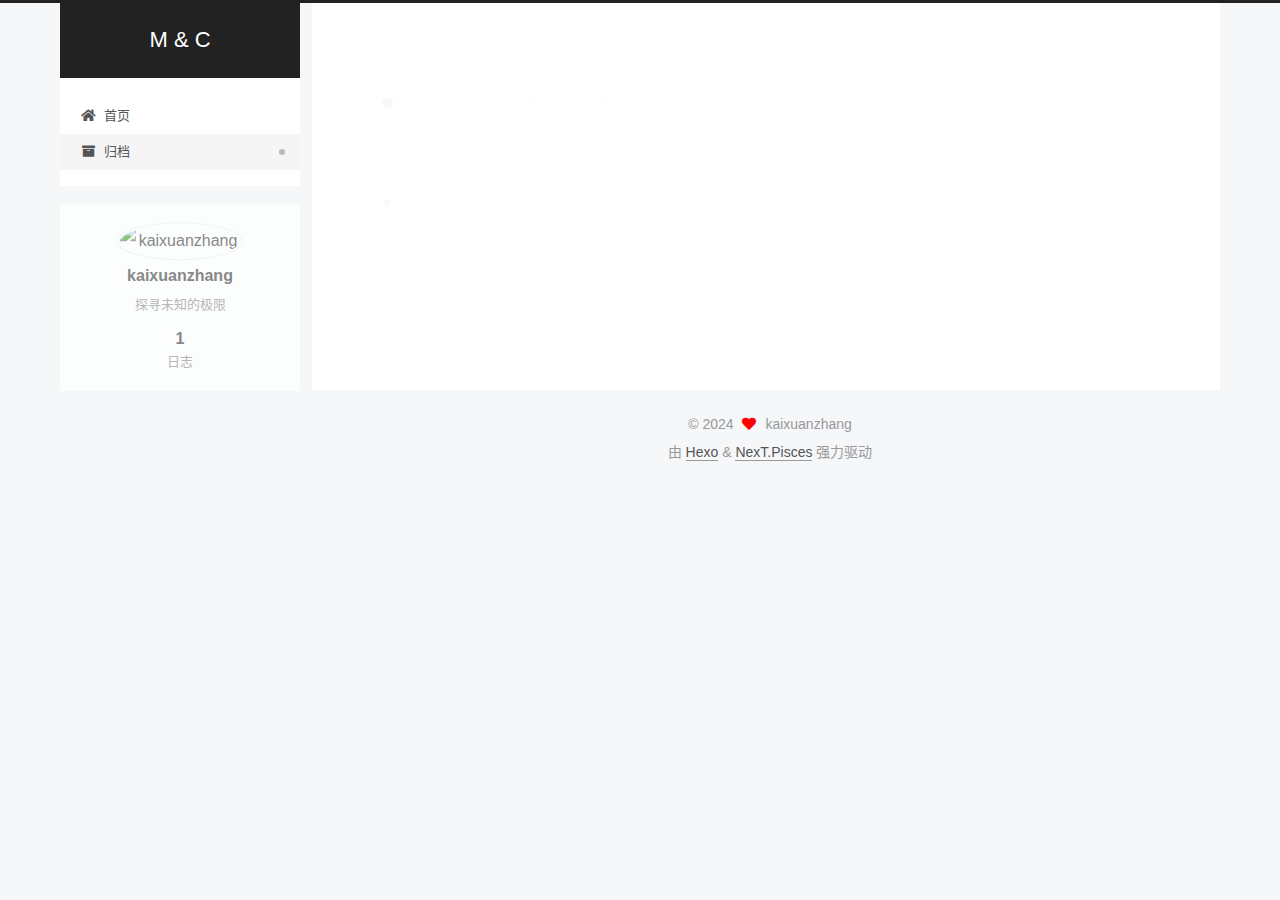
==== commit 7fa61c21: "Site updated: 2024-04-05 06:16:00" ====
--- a/archives/index.html
+++ b/archives/index.html
@@ -242,6 +242,8 @@
 
       <div class="site-overview-wrap sidebar-panel">
         <div class="site-author motion-element" itemprop="author" itemscope itemtype="http://schema.org/Person">
+    <img class="site-author-image" itemprop="image" alt="kaixuanzhang"
+      src="https://i.postimg.cc/h4yrQ2y1/wallhaven-jxy3zm.png">
   <p class="site-author-name" itemprop="name">kaixuanzhang</p>
   <div class="site-description" itemprop="description">探寻未知的极限</div>
 </div>
@@ -338,5 +340,7 @@
 
   
 
+  
+
 </body>
 </html>
--- a/css/main.css
+++ b/css/main.css
@@ -1141,6 +1141,7 @@
   margin: 0 auto;
   max-width: 120px;
   padding: 2px;
+  border-radius: 50%;
 }
 .site-author-name {
   color: var(--text-color);
@@ -1168,7 +1169,7 @@
 }
 .links-of-author a::before,
 .links-of-author span.exturl::before {
-  background: #fcfbc3;
+  background: #e94621;
   border-radius: 50%;
   content: ' ';
   display: inline-block;
@@ -2141,6 +2142,13 @@
 .tag-cloud a:hover {
   color: var(--link-hover-color) !important;
 }
+mjx-container[jax="CHTML"][display="true"],
+.has-jax {
+  overflow: auto hidden;
+}
+mjx-container + br {
+  display: none;
+}
 .header {
   margin: 0 auto;
   position: relative;
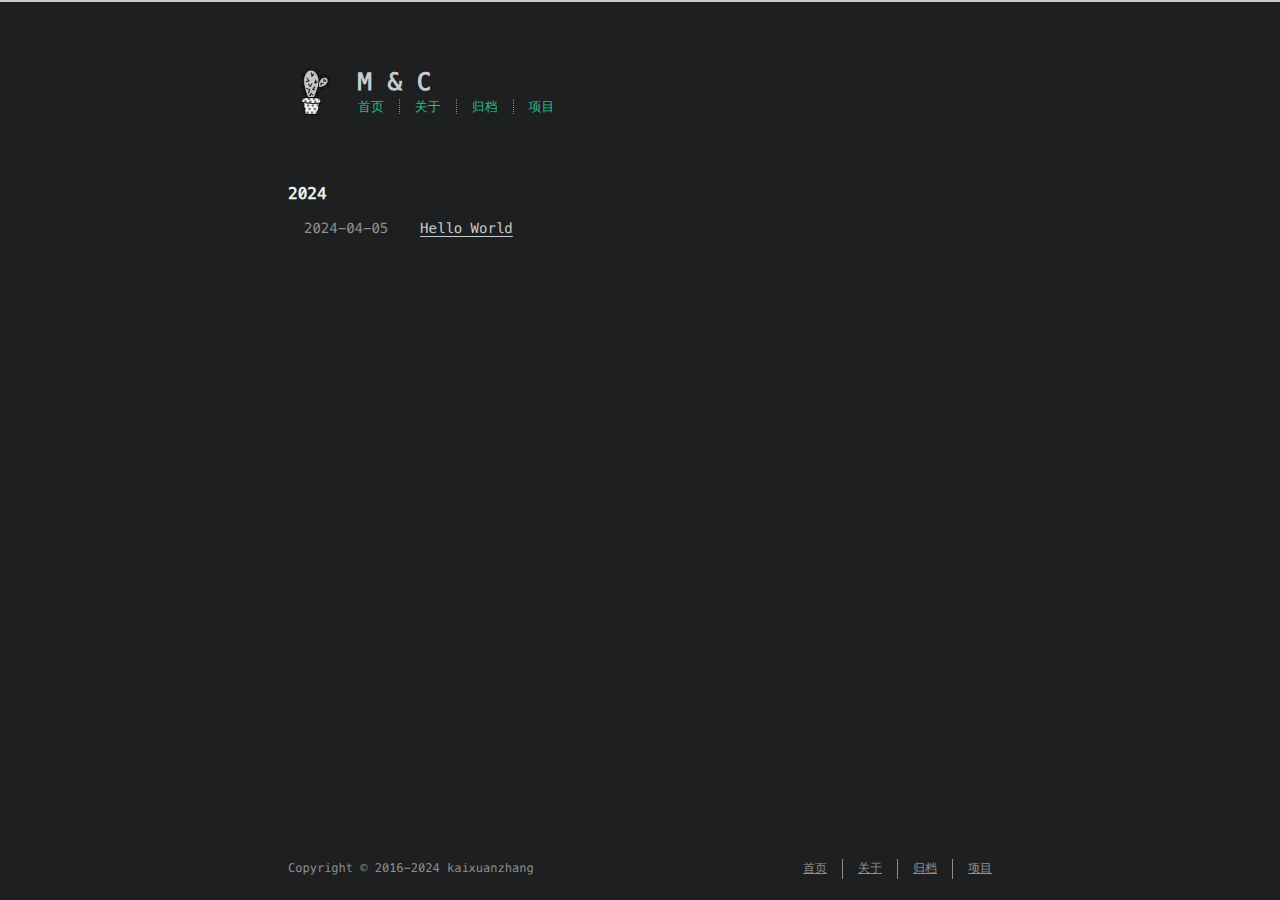
==== commit 6dd26b31: "Site updated: 2024-04-05 16:43:30" ====
--- a/archives/index.html
+++ b/archives/index.html
@@ -1,26 +1,12 @@
 <!DOCTYPE html>
-<html lang="zh-CN">
+<html lang=zh>
 <head>
-  <meta charset="UTF-8">
-<meta name="viewport" content="width=device-width, initial-scale=1, maximum-scale=2">
-<meta name="theme-color" content="#222">
-<meta name="generator" content="Hexo 7.1.1">
-  <link rel="apple-touch-icon" sizes="180x180" href="/images/apple-touch-icon-next.png">
-  <link rel="icon" type="image/png" sizes="32x32" href="/images/favicon-32x32-next.png">
-  <link rel="icon" type="image/png" sizes="16x16" href="/images/favicon-16x16-next.png">
-  <link rel="mask-icon" href="/images/logo.svg" color="#222">
-
-<link rel="stylesheet" href="/css/main.css">
-
-
-<link rel="stylesheet" href="/lib/font-awesome/css/all.min.css">
-
-<script id="hexo-configurations">
-    var NexT = window.NexT || {};
-    var CONFIG = {"hostname":"example.com","root":"/","scheme":"Pisces","version":"7.8.0","exturl":false,"sidebar":{"position":"left","display":"post","padding":18,"offset":12,"onmobile":false},"copycode":{"enable":false,"show_result":false,"style":null},"back2top":{"enable":true,"sidebar":false,"scrollpercent":false},"bookmark":{"enable":false,"color":"#222","save":"auto"},"fancybox":false,"mediumzoom":false,"lazyload":false,"pangu":false,"comments":{"style":"tabs","active":null,"storage":true,"lazyload":false,"nav":null},"algolia":{"hits":{"per_page":10},"labels":{"input_placeholder":"Search for Posts","hits_empty":"We didn't find any results for the search: ${query}","hits_stats":"${hits} results found in ${time} ms"}},"localsearch":{"enable":false,"trigger":"auto","top_n_per_article":1,"unescape":false,"preload":false},"motion":{"enable":true,"async":false,"transition":{"post_block":"fadeIn","post_header":"slideDownIn","post_body":"slideDownIn","coll_header":"slideLeftIn","sidebar":"slideUpIn"}}};
-  </script>
-
-  <meta name="description" content="探寻未知的极限">
+    <!-- so meta -->
+    <meta charset="utf-8">
+    <meta http-equiv="X-UA-Compatible" content="IE=edge">
+    <meta name="HandheldFriendly" content="True">
+    <meta name="viewport" content="width=device-width, initial-scale=1, maximum-scale=5" />
+    <meta name="description" content="探寻未知的极限">
 <meta property="og:type" content="website">
 <meta property="og:title" content="M &amp; C">
 <meta property="og:url" content="http://example.com/archives/index.html">
@@ -29,318 +15,172 @@
 <meta property="og:locale" content="zh_CN">
 <meta property="article:author" content="kaixuanzhang">
 <meta name="twitter:card" content="summary">
-
-<link rel="canonical" href="http://example.com/archives/">
+    
+    
+      
+        
+          <link rel="shortcut icon" href="/images/favicon.ico">
+        
+      
+      
+        
+          <link rel="icon" type="image/png" href="/images/favicon-192x192.png" sizes="192x192">
+        
+      
+      
+        
+          <link rel="apple-touch-icon" sizes="180x180" href="/images/apple-touch-icon.png">
+        
+      
+    
+    <!-- title -->
+    <title>归档</title>
+    <!-- async scripts -->
+    <!-- Google Analytics -->
 
 
-<script id="page-configurations">
-  // https://hexo.io/docs/variables.html
-  CONFIG.page = {
-    sidebar: "",
-    isHome : false,
-    isPost : false,
-    lang   : 'zh-CN'
-  };
-</script>
+    <!-- Umami Analytics -->
 
-  <title>归档 | M & C</title>
+
+    <!-- styles -->
+    
+<link rel="stylesheet" href="/css/style.css">
+
+    <!-- persian styles -->
+    
+    <!-- rss -->
+    
+    
+	<!-- mathjax -->
+	
+<meta name="generator" content="Hexo 7.1.1"></head>
+
+<body class="max-width mx-auto px3 ltr">
+    
+    <div class="content index py4 ">
+        
+          <header id="header">
+  <a class="u-url u-uid" href="/">
   
+    
+      <img id="logo" alt class="u-logo" src="/images/logo.png" />
+    
+  
+    <div id="title">
+      <h1 class="p-name">M &amp; C</h1>
+    </div>
+  </a>
+  <div id="nav">
+    <ul>
+      <li class="icon">
+        <a href="#" aria-label="目录"><i class="fa-solid fa-bars fa-2x"></i></a>
+      </li>
+      <!--
+     --><li><a href="/">首页</a></li><!--
+   --><!--
+     --><li><a href="/about/">关于</a></li><!--
+   --><!--
+     --><li><a href="/archives/">归档</a></li><!--
+   --><!--
+     --><li><a target="_blank" rel="noopener" href="http://github.com/probberechts">项目</a></li><!--
+   -->
+    </ul>
+  </div>
+</header>
+
+        
+        <div id="archive">
+  <ul class="post-list">
+    
+    
+    
+    
+      
+      
+      
+      
+        <li class="post-year"><h2>2024</h2></li>
+      
+      <li class="post-item">
+        
+    <div class="meta">
+      
+        
+          <time datetime="2024-04-04T17:35:37.646Z" class="dt-published" itemprop="datePublished">2024-04-05</time>
+        
+      
+    </div>
+
+
+        <span>
+    
+        <a class="" href="/2024/04/05/hello-world/">Hello World</a>
+    
+
+
+</span>
+      </li>
+    
+  </ul>
+  
+
+</div>
+
+        
+        <footer id="footer">
+  <div class="footer-left">
+    Copyright &copy;
+    
+    
+    2016-2024
+    kaixuanzhang
+  </div>
+  <div class="footer-right">
+    <nav>
+      <ul>
+        <!--
+       --><li><a href="/">首页</a></li><!--
+     --><!--
+       --><li><a href="/about/">关于</a></li><!--
+     --><!--
+       --><li><a href="/archives/">归档</a></li><!--
+     --><!--
+       --><li><a target="_blank" rel="noopener" href="http://github.com/probberechts">项目</a></li><!--
+     -->
+      </ul>
+    </nav>
+  </div>
+</footer>
+
+    </div>
+    <!-- styles -->
+
+
+
+  <link rel="preload" as="style" href="https://cdnjs.cloudflare.com/ajax/libs/font-awesome/6.4.0/css/all.min.css" crossorigin="anonymous" onload="this.onload=null;this.rel='stylesheet'"/>
+
+
+    <!-- jquery -->
+
+  <script src="https://cdnjs.cloudflare.com/ajax/libs/jquery/3.6.0/jquery.min.js" crossorigin="anonymous"></script>
 
 
 
 
+<!-- clipboard -->
 
 
-  <noscript>
-  <style>
-  .use-motion .brand,
-  .use-motion .menu-item,
-  .sidebar-inner,
-  .use-motion .post-block,
-  .use-motion .pagination,
-  .use-motion .comments,
-  .use-motion .post-header,
-  .use-motion .post-body,
-  .use-motion .collection-header { opacity: initial; }
+<script src="/js/main.js"></script>
 
-  .use-motion .site-title,
-  .use-motion .site-subtitle {
-    opacity: initial;
-    top: initial;
-  }
+<!-- search -->
 
-  .use-motion .logo-line-before i { left: initial; }
-  .use-motion .logo-line-after i { right: initial; }
-  </style>
-</noscript>
+<!-- Baidu Analytics -->
 
-</head>
+<!-- Cloudflare Analytics -->
 
-<body itemscope itemtype="http://schema.org/WebPage">
-  <div class="container use-motion">
-    <div class="headband"></div>
+<!-- Disqus Comments -->
 
-    <header class="header" itemscope itemtype="http://schema.org/WPHeader">
-      <div class="header-inner"><div class="site-brand-container">
-  <div class="site-nav-toggle">
-    <div class="toggle" aria-label="切换导航栏">
-      <span class="toggle-line toggle-line-first"></span>
-      <span class="toggle-line toggle-line-middle"></span>
-      <span class="toggle-line toggle-line-last"></span>
-    </div>
-  </div>
-
-  <div class="site-meta">
-
-    <a href="/" class="brand" rel="start">
-      <span class="logo-line-before"><i></i></span>
-      <h1 class="site-title">M & C</h1>
-      <span class="logo-line-after"><i></i></span>
-    </a>
-  </div>
-
-  <div class="site-nav-right">
-    <div class="toggle popup-trigger">
-    </div>
-  </div>
-</div>
-
-
-
-
-<nav class="site-nav">
-  <ul id="menu" class="main-menu menu">
-        <li class="menu-item menu-item-home">
-
-    <a href="/" rel="section"><i class="fa fa-home fa-fw"></i>首页</a>
-
-  </li>
-        <li class="menu-item menu-item-archives">
-
-    <a href="/archives/" rel="section"><i class="fa fa-archive fa-fw"></i>归档</a>
-
-  </li>
-  </ul>
-</nav>
-
-
-
-
-</div>
-    </header>
-
-    
-  <div class="back-to-top">
-    <i class="fa fa-arrow-up"></i>
-    <span>0%</span>
-  </div>
-
-
-    <main class="main">
-      <div class="main-inner">
-        <div class="content-wrap">
-          
-
-          <div class="content archive">
-            
-
-  
-  
-  
-  <div class="post-block">
-    <div class="posts-collapse">
-      <div class="collection-title">
-        <span class="collection-header">嗯..! 目前共计 1 篇日志。 继续努力。</span>
-      </div>
-
-      
-    <div class="collection-year">
-      <span class="collection-header">2024</span>
-    </div>
-
-  <article itemscope itemtype="http://schema.org/Article">
-    <header class="post-header">
-
-      <div class="post-meta">
-        <time itemprop="dateCreated"
-              datetime="2024-04-05T01:35:37+08:00"
-              content="2024-04-05">
-          04-05
-        </time>
-      </div>
-
-      <div class="post-title">
-          <a class="post-title-link" href="/2024/04/05/hello-world/" itemprop="url">
-            <span itemprop="name">Hello World</span>
-          </a>
-      </div>
-
-    </header>
-  </article>
-
-
-    </div>
-  </div>
-  
-  
-  
-
-  
-
-
-
-          </div>
-          
-
-<script>
-  window.addEventListener('tabs:register', () => {
-    let { activeClass } = CONFIG.comments;
-    if (CONFIG.comments.storage) {
-      activeClass = localStorage.getItem('comments_active') || activeClass;
-    }
-    if (activeClass) {
-      let activeTab = document.querySelector(`a[href="#comment-${activeClass}"]`);
-      if (activeTab) {
-        activeTab.click();
-      }
-    }
-  });
-  if (CONFIG.comments.storage) {
-    window.addEventListener('tabs:click', event => {
-      if (!event.target.matches('.tabs-comment .tab-content .tab-pane')) return;
-      let commentClass = event.target.classList[1];
-      localStorage.setItem('comments_active', commentClass);
-    });
-  }
-</script>
-
-        </div>
-          
-  
-  <div class="toggle sidebar-toggle">
-    <span class="toggle-line toggle-line-first"></span>
-    <span class="toggle-line toggle-line-middle"></span>
-    <span class="toggle-line toggle-line-last"></span>
-  </div>
-
-  <aside class="sidebar">
-    <div class="sidebar-inner">
-
-      <ul class="sidebar-nav motion-element">
-        <li class="sidebar-nav-toc">
-          文章目录
-        </li>
-        <li class="sidebar-nav-overview">
-          站点概览
-        </li>
-      </ul>
-
-      <!--noindex-->
-      <div class="post-toc-wrap sidebar-panel">
-      </div>
-      <!--/noindex-->
-
-      <div class="site-overview-wrap sidebar-panel">
-        <div class="site-author motion-element" itemprop="author" itemscope itemtype="http://schema.org/Person">
-    <img class="site-author-image" itemprop="image" alt="kaixuanzhang"
-      src="https://i.postimg.cc/h4yrQ2y1/wallhaven-jxy3zm.png">
-  <p class="site-author-name" itemprop="name">kaixuanzhang</p>
-  <div class="site-description" itemprop="description">探寻未知的极限</div>
-</div>
-<div class="site-state-wrap motion-element">
-  <nav class="site-state">
-      <div class="site-state-item site-state-posts">
-          <a href="/archives/">
-        
-          <span class="site-state-item-count">1</span>
-          <span class="site-state-item-name">日志</span>
-        </a>
-      </div>
-  </nav>
-</div>
-
-
-
-      </div>
-
-    </div>
-  </aside>
-  <div id="sidebar-dimmer"></div>
-
-
-      </div>
-    </main>
-
-    <footer class="footer">
-      <div class="footer-inner">
-        
-
-        
-
-<div class="copyright">
-  
-  &copy; 
-  <span itemprop="copyrightYear">2024</span>
-  <span class="with-love">
-    <i class="fa fa-heart"></i>
-  </span>
-  <span class="author" itemprop="copyrightHolder">kaixuanzhang</span>
-</div>
-  <div class="powered-by">由 <a href="https://hexo.io/" class="theme-link" rel="noopener" target="_blank">Hexo</a> & <a href="https://pisces.theme-next.org/" class="theme-link" rel="noopener" target="_blank">NexT.Pisces</a> 强力驱动
-  </div>
-
-        
-
-
-
-
-
-
-
-
-      </div>
-    </footer>
-  </div>
-
-  
-  <script src="/lib/anime.min.js"></script>
-  <script src="/lib/velocity/velocity.min.js"></script>
-  <script src="/lib/velocity/velocity.ui.min.js"></script>
-
-<script src="/js/utils.js"></script>
-
-<script src="/js/motion.js"></script>
-
-
-<script src="/js/schemes/pisces.js"></script>
-
-
-<script src="/js/next-boot.js"></script>
-
-
-
-
-  
-
-
-
-
-
-
-
-
-
-
-
-
-
-
-
-  
-
-  
-
-  
+<!-- utterances Comments -->
 
 </body>
 </html>
--- a/css/style.css
+++ b/css/style.css
@@ -0,0 +1,1670 @@
+.inline {
+  display: inline;
+}
+.block {
+  display: block;
+}
+.inline-block {
+  display: inline-block;
+}
+.table {
+  display: table;
+}
+.table-cell {
+  display: table-cell;
+}
+.overflow-hidden {
+  overflow: hidden;
+}
+.overflow-scroll {
+  overflow: scroll;
+}
+.overflow-auto {
+  overflow: auto;
+}
+.clearfix:before,
+.clearfix:after {
+  display: table;
+  content: " ";
+}
+.clearfix:after {
+  clear: both;
+}
+.left {
+  float: left;
+}
+.right {
+  float: right;
+}
+.fit {
+  max-width: 100%;
+}
+.truncate {
+  display: inline-block;
+  overflow: hidden;
+  text-overflow: ellipsis;
+  white-space: nowrap;
+}
+.max-width-1 {
+  max-width: 24rem;
+}
+.max-width-2 {
+  max-width: 32rem;
+}
+.max-width-3 {
+  max-width: 48rem;
+}
+.max-width-4 {
+  max-width: 64rem;
+}
+.border-box {
+  box-sizing: border-box;
+}
+.m0 {
+  margin: 0;
+}
+.mt0 {
+  margin-top: 0;
+}
+.mr0 {
+  margin-right: 0;
+}
+.mb0 {
+  margin-bottom: 0;
+}
+.ml0 {
+  margin-left: 0;
+}
+.mx0 {
+  margin-right: 0;
+  margin-left: 0;
+}
+.my0 {
+  margin-top: 0;
+  margin-bottom: 0;
+}
+.m1 {
+  margin: 0.5rem;
+}
+.mt1 {
+  margin-top: 0.5rem;
+}
+.mr1 {
+  margin-right: 0.5rem;
+}
+.mb1 {
+  margin-bottom: 0.5rem;
+}
+.ml1 {
+  margin-left: 0.5rem;
+}
+.mx1 {
+  margin-right: 0.5rem;
+  margin-left: 0.5rem;
+}
+.my1 {
+  margin-top: 0.5rem;
+  margin-bottom: 0.5rem;
+}
+.m2 {
+  margin: 1rem;
+}
+.mt2 {
+  margin-top: 1rem;
+}
+.mr2 {
+  margin-right: 1rem;
+}
+.mb2 {
+  margin-bottom: 1rem;
+}
+.ml2 {
+  margin-left: 1rem;
+}
+.mx2 {
+  margin-right: 1rem;
+  margin-left: 1rem;
+}
+.my2 {
+  margin-top: 1rem;
+  margin-bottom: 1rem;
+}
+.m3 {
+  margin: 2rem;
+}
+.mt3 {
+  margin-top: 2rem;
+}
+.mr3 {
+  margin-right: 2rem;
+}
+.mb3 {
+  margin-bottom: 2rem;
+}
+.ml3 {
+  margin-left: 2rem;
+}
+.mx3 {
+  margin-right: 2rem;
+  margin-left: 2rem;
+}
+.my3 {
+  margin-top: 2rem;
+  margin-bottom: 2rem;
+}
+.m4 {
+  margin: 4rem;
+}
+.mt4 {
+  margin-top: 4rem;
+}
+.mr4 {
+  margin-right: 4rem;
+}
+.mb4 {
+  margin-bottom: 4rem;
+}
+.ml4 {
+  margin-left: 4rem;
+}
+.mx4 {
+  margin-right: 4rem;
+  margin-left: 4rem;
+}
+.my4 {
+  margin-top: 4rem;
+  margin-bottom: 4rem;
+}
+.mxn1 {
+  margin-right: -0.5rem;
+  margin-left: -0.5rem;
+}
+.mxn2 {
+  margin-right: -1rem;
+  margin-left: -1rem;
+}
+.mxn3 {
+  margin-right: -2rem;
+  margin-left: -2rem;
+}
+.mxn4 {
+  margin-right: -4rem;
+  margin-left: -4rem;
+}
+.ml-auto {
+  margin-left: auto;
+}
+.mr-auto {
+  margin-right: auto;
+}
+.mx-auto {
+  margin-right: auto;
+  margin-left: auto;
+}
+.p0 {
+  padding: 0;
+}
+.pt0 {
+  padding-top: 0;
+}
+.pr0 {
+  padding-right: 0;
+}
+.pb0 {
+  padding-bottom: 0;
+}
+.pl0 {
+  padding-left: 0;
+}
+.px0 {
+  padding-right: 0;
+  padding-left: 0;
+}
+.py0 {
+  padding-top: 0;
+  padding-bottom: 0;
+}
+.p1 {
+  padding: 0.5rem;
+}
+.pt1 {
+  padding-top: 0.5rem;
+}
+.pr1 {
+  padding-right: 0.5rem;
+}
+.pb1 {
+  padding-bottom: 0.5rem;
+}
+.pl1 {
+  padding-left: 0.5rem;
+}
+.py1 {
+  padding-top: 0.5rem;
+  padding-bottom: 0.5rem;
+}
+.px1 {
+  padding-right: 0.5rem;
+  padding-left: 0.5rem;
+}
+.p2 {
+  padding: 1rem;
+}
+.pt2 {
+  padding-top: 1rem;
+}
+.pr2 {
+  padding-right: 1rem;
+}
+.pb2 {
+  padding-bottom: 1rem;
+}
+.pl2 {
+  padding-left: 1rem;
+}
+.py2 {
+  padding-top: 1rem;
+  padding-bottom: 1rem;
+}
+.px2 {
+  padding-right: 1rem;
+  padding-left: 1rem;
+}
+.p3 {
+  padding: 2rem;
+}
+.pt3 {
+  padding-top: 2rem;
+}
+.pr3 {
+  padding-right: 2rem;
+}
+.pb3 {
+  padding-bottom: 2rem;
+}
+.pl3 {
+  padding-left: 2rem;
+}
+.py3 {
+  padding-top: 2rem;
+  padding-bottom: 2rem;
+}
+.px3 {
+  padding-right: 2rem;
+  padding-left: 2rem;
+}
+.p4 {
+  padding: 4rem;
+}
+.pt4 {
+  padding-top: 4rem;
+}
+.pr4 {
+  padding-right: 4rem;
+}
+.pb4 {
+  padding-bottom: 4rem;
+}
+.pl4 {
+  padding-left: 4rem;
+}
+.py4 {
+  padding-top: 4rem;
+  padding-bottom: 4rem;
+}
+.px4 {
+  padding-right: 4rem;
+  padding-left: 4rem;
+}
+body h1,
+body .h1 {
+  display: block;
+  margin-top: 3rem;
+  margin-bottom: 1rem;
+  color: #2bbc8a;
+  letter-spacing: 0.01em;
+  font-weight: 700;
+  font-style: normal;
+  font-size: 1.5em;
+  -moz-osx-font-smoothing: grayscale;
+  -webkit-font-smoothing: antialiased;
+}
+body h2,
+body .h2 {
+  position: relative;
+  display: block;
+  margin-top: 2rem;
+  margin-bottom: 0.5rem;
+  color: #eee;
+  text-transform: none;
+  letter-spacing: normal;
+  font-weight: bold;
+  font-size: 1rem;
+}
+body h3 {
+  color: #eee;
+  text-decoration: underline;
+  font-weight: bold;
+  font-size: 0.9rem;
+}
+body h4,
+body h5,
+body h6 {
+  display: inline;
+  text-decoration: none;
+  color: #ccc;
+  font-weight: bold;
+  font-size: 0.9rem;
+}
+body h3,
+body h4,
+body h5,
+body h6 {
+  margin-top: 0.9rem;
+  margin-bottom: 0.5rem;
+}
+body hr {
+  border: 0.5px dashed #ccc;
+  opacity: 0.5;
+  margin: 0;
+  margin-top: 20px;
+  margin-bottom: 20px;
+}
+body strong {
+  font-weight: bold;
+}
+body em,
+body cite {
+  font-style: italic;
+}
+body sup,
+body sub {
+  position: relative;
+  vertical-align: baseline;
+  font-size: 0.75em;
+  line-height: 0;
+}
+body sup {
+  top: -0.5em;
+}
+body sub {
+  bottom: -0.2em;
+}
+body small {
+  font-size: 0.85em;
+}
+body acronym,
+body abbr {
+  border-bottom: 1px dotted;
+}
+body ul,
+body ol,
+body dl {
+  line-height: 1.725;
+}
+body ul ul,
+body ol ul,
+body ul ol,
+body ol ol {
+  margin-top: 0;
+  margin-bottom: 0;
+}
+body ol {
+  list-style: decimal;
+}
+body dt {
+  font-weight: bold;
+}
+body table {
+  width: 100%;
+  border-collapse: collapse;
+  text-align: left;
+  font-size: 12px;
+  overflow: auto;
+  display: block;
+}
+body th {
+  padding: 8px;
+  border-bottom: 1px dashed #908d8d;
+  color: #eee;
+  font-weight: bold;
+  font-size: 13px;
+}
+body td {
+  padding: 0 8px;
+  border-bottom: none;
+}
+@font-face {
+  font-style: normal;
+  font-family: "Meslo LG";
+  src: local("Meslo LG S"), url("../lib/meslo-LG/MesloLGS-Regular.ttf") format("truetype");
+}
+*,
+*:before,
+*:after {
+  box-sizing: border-box;
+}
+/* Scroll bar */
+/* For Firefox */
+* {
+  scrollbar-color: #999 transparent;
+}
+/* For Chrome, Edge, and Safari */
+*::-webkit-scrollbar {
+  width: 8px;
+  height: 6px;
+}
+*::-webkit-scrollbar-track {
+  background: transparent;
+}
+*::-webkit-scrollbar-thumb {
+  background-color: #999;
+  border-radius: 6px;
+}
+*::-webkit-scrollbar-thumb:hover {
+  background-color: #7a7a7a;
+}
+*::-webkit-scrollbar-thumb:active {
+  background-color: #6b6b6b;
+}
+html {
+  margin: 0;
+  padding: 0;
+  height: 100%;
+  border-top: 2px solid #c9cacc;
+  -webkit-text-size-adjust: 100%;
+  -ms-text-size-adjust: 100%;
+}
+body {
+  margin: 0;
+  height: 100%;
+  background-color: #1d1f21;
+  color: #c9cacc;
+  font-weight: 400;
+  font-size: 14px;
+  font-family: "Menlo", "Meslo LG", monospace;
+  line-height: 1.725;
+  text-rendering: geometricPrecision;
+  -moz-osx-font-smoothing: grayscale;
+  -webkit-font-smoothing: antialiased;
+}
+.content {
+  position: relative;
+  display: flex;
+  flex-direction: column;
+  min-height: 100%;
+  overflow-wrap: break-word;
+}
+.content p {
+  hyphens: auto;
+  -moz-hyphens: auto;
+  -ms-hyphens: auto;
+  -webkit-hyphens: auto;
+}
+.content code {
+  hyphens: manual;
+  -moz-hyphens: manual;
+  -ms-hyphens: manual;
+  -webkit-hyphens: manual;
+}
+.content a {
+  color: #c9cacc;
+  text-decoration: none;
+  background-image: linear-gradient(transparent, transparent 5px, #c9cacc 5px, #c9cacc);
+  background-position: bottom;
+  background-size: 100% 6px;
+  background-repeat: repeat-x;
+}
+.content a:hover {
+  background-image: linear-gradient(transparent, transparent 4px, #d480aa 4px, #d480aa);
+}
+.content a.icon {
+  background: none;
+}
+.content a.icon:hover {
+  color: #d480aa;
+}
+.content h1 a,
+.content .h1 a,
+.content h2 a,
+.content h3 a,
+.content h4 a,
+.content h5 a,
+.content h6 a {
+  background: none;
+  color: inherit;
+  text-decoration: none;
+}
+.content h1 a:hover,
+.content .h1 a:hover,
+.content h2 a:hover,
+.content h3 a:hover,
+.content h4 a:hover,
+.content h5 a:hover,
+.content h6 a:hover {
+  background-image: linear-gradient(transparent, transparent 6px, #d480aa 6px, #d480aa);
+  background-position: bottom;
+  background-size: 100% 6px;
+  background-repeat: repeat-x;
+}
+.content h6 a {
+  background: none;
+  color: inherit;
+  text-decoration: none;
+}
+.content h6 a:hover {
+  background-image: linear-gradient(transparent, transparent 6px, #d480aa 6px, #d480aa);
+  background-position: bottom;
+  background-size: 100% 6px;
+  background-repeat: repeat-x;
+}
+@media (min-width: 540px) {
+  .image-wrap {
+    flex-direction: row;
+    margin-bottom: 2rem;
+  }
+  .image-wrap .image-block {
+    flex: 1 0 35%;
+    margin-right: 2rem;
+  }
+  .image-wrap p {
+    flex: 1 0 65%;
+  }
+}
+.max-width {
+  max-width: 48rem;
+}
+@media (max-width: 480px) {
+  .px3 {
+    padding-right: 1rem;
+    padding-left: 1rem;
+  }
+  .my4 {
+    margin-top: 2rem;
+    margin-bottom: 2rem;
+  }
+}
+@media (min-width: 480px) {
+  p {
+    text-align: justify;
+  }
+}
+#header {
+  margin: 0 auto 2rem;
+  width: 100%;
+}
+#header h1,
+#header .h1 {
+  margin-top: 0;
+  margin-bottom: 0;
+  color: #c9cacc;
+  letter-spacing: 0.01em;
+  font-weight: 700;
+  font-style: normal;
+  font-size: 1.5rem;
+  line-height: 2rem;
+  -moz-osx-font-smoothing: grayscale;
+  -webkit-font-smoothing: antialiased;
+}
+#header a {
+  background: none;
+  color: inherit;
+  text-decoration: none;
+}
+#header #logo {
+  display: inline-block;
+  float: left;
+  margin-right: 20px;
+  width: 50px;
+  height: 50px;
+  border-radius: 5px;
+  background-size: 50px 50px;
+  background-repeat: no-repeat;
+  filter: grayscale(100%);
+  -webkit-filter: grayscale(100%);
+}
+#header #nav {
+  color: #2bbc8a;
+  letter-spacing: 0.01em;
+  font-weight: 200;
+  font-style: normal;
+  font-size: 0.8rem;
+}
+#header #nav ul {
+  margin: 0;
+  padding: 0;
+  list-style-type: none;
+  line-height: 15px;
+}
+#header #nav ul a {
+  margin-right: 15px;
+  color: #2bbc8a;
+}
+#header #nav ul a:hover {
+  background-image: linear-gradient(transparent, transparent 5px, #2bbc8a 5px, #2bbc8a);
+  background-position: bottom;
+  background-size: 100% 6px;
+  background-repeat: repeat-x;
+}
+#header #nav ul li {
+  display: inline-block;
+  margin-right: 15px;
+  border-right: 1px dotted;
+  border-color: #2bbc8a;
+  vertical-align: middle;
+}
+#header #nav ul .icon {
+  display: none;
+}
+#header #nav ul li:last-child {
+  margin-right: 0;
+  border-right: 0;
+}
+#header #nav ul li:last-child a {
+  margin-right: 0;
+}
+#header:hover #logo {
+  filter: none;
+  -webkit-filter: none;
+}
+@media screen and (max-width: 480px) {
+  #header #title {
+    display: table;
+    margin-right: 5rem;
+    min-height: 50px;
+  }
+  #header #title h1 {
+    display: table-cell;
+    vertical-align: middle;
+  }
+  #header #nav ul a:hover {
+    background: none;
+  }
+  #header #nav ul li {
+    display: none;
+    border-right: 0;
+  }
+  #header #nav ul li.icon {
+    position: absolute;
+    top: 77px;
+    right: 1rem;
+    display: inline-block;
+    text-align: center;
+  }
+  #header #nav ul.responsive li {
+    display: block;
+  }
+  #header #nav ul a[aria-label="Menu"] {
+    display: inline-block;
+    min-width: 48px;
+    min-height: 48px;
+  }
+  #header #nav li:not(:first-child) {
+    padding-top: 1rem;
+    padding-left: 70px;
+    font-size: 1rem;
+  }
+}
+#header-post {
+  position: fixed;
+  top: 2rem;
+  right: 0;
+  display: inline-block;
+  float: right;
+  z-index: 100;
+}
+#header-post a {
+  background: none;
+  color: inherit;
+  text-decoration: none;
+}
+#header-post a.icon {
+  background: none;
+}
+#header-post a.icon:hover {
+  color: #d480aa;
+}
+#header-post ol {
+  list-style-type: none;
+}
+#header-post ul {
+  display: inline-block;
+  margin: 0;
+  padding: 0;
+  list-style-type: none;
+}
+#header-post ul li {
+  display: inline-block;
+  margin-right: 15px;
+  vertical-align: middle;
+}
+#header-post ul li:last-child {
+  margin-right: 0;
+}
+#header-post #menu-icon {
+  float: right;
+  margin-right: 2rem;
+  margin-left: 15px;
+}
+#header-post #menu-icon:hover {
+  color: #2bbc8a;
+}
+#header-post #menu-icon-tablet {
+  float: right;
+  margin-right: 2rem;
+  margin-left: 15px;
+}
+#header-post #menu-icon-tablet:hover {
+  color: #2bbc8a;
+}
+#header-post #top-icon-tablet {
+  position: fixed;
+  right: 2rem;
+  bottom: 2rem;
+  margin-right: 2rem;
+  margin-left: 15px;
+}
+#header-post #top-icon-tablet:hover {
+  color: #2bbc8a;
+}
+#header-post .active {
+  color: #2bbc8a;
+}
+#header-post #menu {
+  display: none;
+  margin-right: 2rem;
+}
+#header-post #nav {
+  color: #2bbc8a;
+  letter-spacing: 0.01em;
+  font-weight: 200;
+  font-style: normal;
+  font-size: 0.8rem;
+}
+#header-post #nav ul {
+  line-height: 15px;
+}
+#header-post #nav ul a {
+  margin-right: 15px;
+  color: #2bbc8a;
+}
+#header-post #nav ul a:hover {
+  background-image: linear-gradient(transparent, transparent 5px, #2bbc8a 5px, #2bbc8a);
+  background-position: bottom;
+  background-size: 100% 6px;
+  background-repeat: repeat-x;
+}
+#header-post #nav ul li {
+  border-right: 1px dotted #2bbc8a;
+}
+#header-post #nav ul li:last-child {
+  margin-right: 0;
+  border-right: 0;
+}
+#header-post #nav ul li:last-child a {
+  margin-right: 0;
+}
+#header-post #actions {
+  float: right;
+  margin-top: 2rem;
+  margin-right: 2rem;
+  width: 100%;
+  text-align: right;
+}
+#header-post #actions ul {
+  display: block;
+}
+#header-post #actions .info {
+  display: block;
+  font-style: italic;
+}
+#header-post #share {
+  clear: both;
+  padding-top: 1rem;
+  padding-right: 2rem;
+  text-align: right;
+}
+#header-post #share li {
+  display: block;
+  margin: 0;
+}
+#header-post #toc {
+  float: right;
+  clear: both;
+  overflow: auto;
+  margin-top: 1rem;
+  padding-right: 2rem;
+  max-width: 20em;
+  max-height: calc(95vh - 7rem);
+  text-align: right;
+}
+#header-post #toc a:hover {
+  color: #d480aa;
+}
+#header-post #toc .toc-level-1 > .toc-link {
+  display: none;
+}
+#header-post #toc .toc-level-2 {
+  color: #c9cacc;
+  font-size: 0.8rem;
+}
+#header-post #toc .toc-level-2:before {
+  color: #2bbc8a;
+  content: "#";
+}
+#header-post #toc .toc-level-3 {
+  color: #908d8d;
+  font-size: 0.7rem;
+}
+#header-post #toc .toc-level-4 {
+  color: #747070;
+  font-size: 0.4rem;
+}
+#header-post #toc .toc-level-5 {
+  display: none;
+}
+#header-post #toc .toc-level-6 {
+  display: none;
+}
+#header-post #toc .toc-number {
+  display: none;
+}
+@media screen and (max-width: 500px) {
+  #header-post {
+    display: none;
+  }
+}
+@media screen and (max-width: 900px) {
+  #header-post #menu-icon {
+    display: none;
+  }
+  #header-post #actions {
+    display: none;
+  }
+}
+@media screen and (max-width: 1199px) {
+  #header-post #toc {
+    display: none;
+  }
+}
+@media screen and (min-width: 900px) {
+  #header-post #menu-icon-tablet {
+    display: none !important;
+  }
+  #header-post #top-icon-tablet {
+    display: none !important;
+  }
+}
+@media screen and (min-width: 1199px) {
+  #header-post #actions {
+    width: auto;
+  }
+  #header-post #actions ul {
+    display: inline-block;
+    float: right;
+  }
+  #header-post #actions .info {
+    display: inline;
+    float: left;
+    margin-right: 2rem;
+    font-style: italic;
+  }
+}
+@media print {
+  #header-post {
+    display: none;
+  }
+  #footer-post-container {
+    display: none;
+  }
+}
+#footer-post {
+  position: fixed;
+  right: 0;
+  bottom: 0;
+  left: 0;
+  z-index: 5000000;
+  width: 100%;
+  border-top: 1px solid #908d8d;
+  background: #212326;
+  transition: opacity 0.2s;
+}
+#footer-post a {
+  background: none;
+  color: inherit;
+  text-decoration: none;
+}
+#footer-post a.icon {
+  background: none;
+}
+#footer-post a.icon:hover {
+  color: #d480aa;
+}
+#footer-post #nav-footer {
+  padding-right: 1rem;
+  padding-left: 1rem;
+  background: #323539;
+  text-align: center;
+}
+#footer-post #nav-footer a {
+  color: #2bbc8a;
+  font-size: 1em;
+}
+#footer-post #nav-footer a:hover {
+  background-image: linear-gradient(transparent, transparent 5px, #2bbc8a 5px, #2bbc8a);
+  background-position: bottom;
+  background-size: 100% 6px;
+  background-repeat: repeat-x;
+}
+#footer-post #nav-footer ul {
+  display: table;
+  margin: 0;
+  padding: 0;
+  width: 100%;
+  list-style-type: none;
+}
+#footer-post #nav-footer ul li {
+  display: inline-table;
+  padding: 10px;
+  width: 20%;
+  vertical-align: middle;
+}
+#footer-post #actions-footer {
+  overflow: auto;
+  margin-top: 1rem;
+  margin-bottom: 1rem;
+  padding-right: 1rem;
+  padding-left: 1rem;
+  width: 100%;
+  text-align: center;
+  white-space: nowrap;
+}
+#footer-post #actions-footer a {
+  display: inline-block;
+  padding-left: 1rem;
+  color: #2bbc8a;
+}
+#footer-post #share-footer {
+  padding-right: 1rem;
+  padding-left: 1rem;
+  background: #323539;
+  text-align: center;
+}
+#footer-post #share-footer ul {
+  display: table;
+  margin: 0;
+  padding: 0;
+  width: 100%;
+  list-style-type: none;
+}
+#footer-post #share-footer ul li {
+  display: inline-table;
+  padding: 10px;
+  width: 20%;
+  vertical-align: middle;
+}
+#footer-post #toc-footer {
+  clear: both;
+  padding-top: 1rem;
+  padding-bottom: 1rem;
+  background: #323539;
+  text-align: left;
+}
+#footer-post #toc-footer ol {
+  margin: 0;
+  padding-left: 20px;
+  list-style-type: none;
+}
+#footer-post #toc-footer ol li {
+  line-height: 30px;
+}
+#footer-post #toc-footer a:hover {
+  color: #d480aa;
+}
+#footer-post #toc-footer .toc-level-1 > .toc-link {
+  display: none;
+}
+#footer-post #toc-footer .toc-level-2 {
+  color: #c9cacc;
+  font-size: 0.8rem;
+}
+#footer-post #toc-footer .toc-level-2:before {
+  color: #2bbc8a;
+  content: "#";
+}
+#footer-post #toc-footer .toc-level-3 {
+  color: #908d8d;
+  font-size: 0.7rem;
+  line-height: 15px;
+}
+#footer-post #toc-footer .toc-level-4 {
+  display: none;
+}
+#footer-post #toc-footer .toc-level-5 {
+  display: none;
+}
+#footer-post #toc-footer .toc-level-6 {
+  display: none;
+}
+#footer-post #toc-footer .toc-number {
+  display: none;
+}
+@media screen and (min-width: 500px) {
+  #footer-post-container {
+    display: none;
+  }
+}
+.post-list {
+  padding: 0;
+}
+.post-list .post-item {
+  margin-bottom: 1rem;
+  margin-left: 0;
+  list-style-type: none;
+}
+.post-list .post-item .meta {
+  display: block;
+  margin-right: 16px;
+  min-width: 100px;
+  color: #908d8d;
+  font-size: 14px;
+}
+@media (min-width: 480px) {
+  .post-list .post-item {
+    display: flex;
+    margin-bottom: 5px;
+  }
+  .post-list .post-item .meta {
+    text-align: left;
+  }
+}
+.project-list {
+  padding: 0;
+  list-style: none;
+}
+.project-list .project-item {
+  margin-bottom: 5px;
+}
+.project-list .project-item p {
+  display: inline;
+}
+article header .posttitle {
+  margin-top: 0;
+  margin-bottom: 0;
+  text-transform: none;
+  font-size: 1.5em;
+  line-height: 1.25;
+}
+article header .meta {
+  margin-top: 0;
+  margin-bottom: 1rem;
+}
+article header .meta * {
+  color: #ccc;
+  font-size: 0.85rem;
+}
+article header .author {
+  text-transform: uppercase;
+  letter-spacing: 0.01em;
+  font-weight: 700;
+}
+article header .postdate {
+  display: inline;
+}
+article .content h2:before {
+  position: absolute;
+  top: -4px;
+  left: -1rem;
+  color: #2bbc8a;
+  content: "#";
+  font-weight: bold;
+  font-size: 1.2rem;
+}
+article .content img,
+article .content video {
+  display: block;
+  margin: auto;
+  max-width: 100%;
+  height: auto;
+}
+article .content .video-container {
+  position: relative;
+  overflow: hidden;
+  padding-top: 56.25%;
+  height: 0;
+}
+article .content .video-container iframe,
+article .content .video-container object,
+article .content .video-container embed {
+  position: absolute;
+  top: 0;
+  left: 0;
+  margin-top: 0;
+  width: 100%;
+  height: 100%;
+}
+article .content blockquote {
+  margin: 1rem 10px;
+  padding: 0.5em 10px;
+  background: inherit;
+  color: #ccffb6;
+  quotes: "\201C" "\201D" "\2018" "\2019";
+  font-weight: bold;
+}
+article .content blockquote p {
+  margin: 0;
+}
+article .content blockquote:before {
+  margin-right: 0.25em;
+  color: #ccffb6;
+  content: "\201C";
+  vertical-align: -0.4em;
+  font-size: 2em;
+  line-height: 0.1em;
+}
+article .content blockquote footer {
+  margin: line-height 0;
+  color: #908d8d;
+  font-size: 12px;
+}
+article .content blockquote footer a {
+  background-image: linear-gradient(transparent, transparent 5px, #908d8d 5px, #908d8d);
+  color: #908d8d;
+}
+article .content blockquote footer a:hover {
+  background-image: linear-gradient(transparent, transparent 4px, #a6a4a4 4px, #a6a4a4);
+  color: #a6a4a4;
+}
+article .content blockquote footer cite:before {
+  padding: 0 0.5em;
+  content: "—";
+}
+article .content .pullquote {
+  margin: 0;
+  width: 45%;
+  text-align: left;
+}
+article .content .pullquote.left {
+  margin-right: 1em;
+  margin-left: 0.5em;
+}
+article .content .pullquote.right {
+  margin-right: 0.5em;
+  margin-left: 1em;
+}
+article .content .caption {
+  position: relative;
+  display: block;
+  margin-top: 0.5em;
+  color: #908d8d;
+  text-align: center;
+  font-size: 0.9em;
+}
+.posttitle {
+  text-transform: none;
+  font-size: 1.5em;
+  line-height: 1.25;
+}
+.article-tag .tag-link {
+  background-image: linear-gradient(transparent, transparent 10px, #d480aa 10px, #d480aa);
+  background-position: bottom;
+  background-size: 100% 6px;
+  background-repeat: repeat-x;
+}
+.article-tag .tag-link:before {
+  content: "#";
+}
+.article-category .category-link {
+  background-image: linear-gradient(transparent, transparent 10px, #d480aa 10px, #d480aa);
+  background-position: bottom;
+  background-size: 100% 6px;
+  background-repeat: repeat-x;
+}
+@media (min-width: 480px) {
+  .article-tag,
+  .article-category {
+    display: inline;
+  }
+  .article-tag:before,
+  .article-category:before {
+    content: "|";
+  }
+}
+#archive .post-year {
+  list-style-type: none;
+}
+#archive .post-list {
+  padding: 0;
+}
+#archive .post-list .post-item {
+  margin-bottom: 1rem;
+  margin-left: 0;
+  list-style-type: none;
+}
+#archive .post-list .post-item .meta {
+  display: block;
+  margin-right: 16px;
+  min-width: 100px;
+  color: #908d8d;
+  font-size: 14px;
+}
+@media (min-width: 480px) {
+  #archive .post-list .post-item {
+    display: flex;
+    margin-bottom: 5px;
+    margin-left: 1rem;
+  }
+  #archive .post-list .post-item .meta {
+    text-align: left;
+  }
+}
+.blog-post-comments {
+  margin-top: 4rem;
+}
+#footer {
+  position: absolute;
+  bottom: 0;
+  margin-bottom: 10px;
+  width: 100%;
+  color: #908d8d;
+  vertical-align: top;
+  text-align: center;
+  font-size: 12px;
+}
+#footer ul {
+  margin: 0;
+  padding: 0;
+  list-style: none;
+}
+#footer li {
+  display: inline-block;
+  margin-right: 15px;
+  border-right: 1px solid;
+  border-color: #908d8d;
+  vertical-align: middle;
+}
+#footer li a {
+  margin-right: 15px;
+}
+#footer li:last-child {
+  margin-right: 0;
+  border-right: 0;
+}
+#footer li:last-child a {
+  margin-right: 0;
+}
+#footer a {
+  color: #908d8d;
+  text-decoration: underline;
+  background-image: none;
+}
+#footer a:hover {
+  color: #a6a4a4;
+}
+#footer .footer-left {
+  height: 20px;
+  vertical-align: middle;
+  line-height: 20px;
+}
+@media (min-width: 39rem) {
+  #footer {
+    display: flex;
+    flex-flow: row wrap;
+    justify-content: space-between;
+    align-items: center;
+    align-content: center;
+    margin-bottom: 20px;
+  }
+  #footer .footer-left {
+    align-self: flex-start;
+    margin-right: 20px;
+  }
+  #footer .footer-right {
+    align-self: flex-end;
+  }
+}
+.pagination {
+  display: inline-block;
+  margin-top: 2rem;
+  width: 100%;
+  text-align: center;
+}
+.pagination .page-number {
+  color: #c9cacc;
+  font-size: 0.8rem;
+}
+.pagination a {
+  padding: 4px 6px;
+  border-radius: 5px;
+  background-image: none;
+  color: #c9cacc;
+  text-decoration: none;
+}
+.pagination a:hover {
+  background-image: none;
+}
+.pagination a:hover:not(.active) {
+  color: #eee;
+}
+.search-input {
+  padding: 4px 7px;
+  width: 100%;
+  outline: none;
+  border: solid 1px #ccc;
+  border-radius: 5px;
+  background-color: #1d1f21;
+  color: #c9cacc;
+  font-size: 1.2rem;
+  -webkit-border-radius: 5px;
+  -moz-border-radius: 5px;
+}
+.search-input:focus {
+  border: solid 1px #2bbc8a;
+}
+#search-result ul.search-result-list {
+  padding: 0;
+  list-style-type: none;
+}
+#search-result li {
+  margin: 2em auto;
+}
+#search-result a.search-result-title {
+  background-image: none;
+  color: #c9cacc;
+  text-transform: capitalize;
+  font-weight: bold;
+  line-height: 1.2;
+}
+#search-result p.search-result {
+  overflow: hidden;
+  margin: 0.4em auto;
+  max-height: 13em;
+  text-align: justify;
+  font-size: 0.8em;
+}
+#search-result em.search-keyword {
+  border-bottom: 1px dashed #d480aa;
+  color: #d480aa;
+  font-weight: bold;
+}
+.search-no-result {
+  display: none;
+  padding-bottom: 0.5em;
+  color: #c9cacc;
+}
+#tag-cloud .tag-cloud-title {
+  color: #908d8d;
+}
+#tag-cloud .tag-cloud-tags {
+  clear: both;
+  text-align: center;
+}
+#tag-cloud .tag-cloud-tags a {
+  display: inline-block;
+  margin: 10px;
+}
+.tooltipped {
+  position: relative;
+}
+.tooltipped::after {
+  position: absolute;
+  z-index: 1000000;
+  display: none;
+  padding: 0.2em 0.5em;
+  -webkit-font-smoothing: subpixel-antialiased;
+  color: #1d1f21;
+  font-display: swap;
+  font-weight: 400;
+  font-size: 11.200000000000001px;
+  font-family: "Menlo", "Meslo LG", monospace;
+  line-height: 1.725;
+  text-rendering: geometricPrecision;
+  text-align: center;
+  word-wrap: break-word;
+  white-space: pre;
+  content: attr(aria-label);
+  background: #c9cacc;
+  border-radius: 3px;
+  opacity: 0;
+}
+.tooltipped::before {
+  position: absolute;
+  z-index: 1000001;
+  display: none;
+  width: 0;
+  height: 0;
+  color: #c9cacc;
+  pointer-events: none;
+  content: '';
+  border: 6px solid transparent;
+  opacity: 0;
+}
+.tooltipped:hover::before,
+.tooltipped:active::before,
+.tooltipped:focus::before,
+.tooltipped:hover::after,
+.tooltipped:active::after,
+.tooltipped:focus::after {
+  display: inline-block;
+  text-decoration: none;
+  animation-name: tooltip-appear;
+  animation-duration: 0.1s;
+  animation-fill-mode: forwards;
+  animation-timing-function: ease-in;
+}
+.tooltipped-s::after,
+.tooltipped-sw::after {
+  top: 100%;
+  right: 50%;
+  margin-top: 6px;
+}
+.tooltipped-s::before,
+.tooltipped-sw::before {
+  top: auto;
+  right: 50%;
+  bottom: -7px;
+  margin-right: -6px;
+  border-bottom-color: #c9cacc;
+}
+.tooltipped-sw::after {
+  margin-right: -16px;
+}
+.tooltipped-s::after {
+  transform: translateX(50%);
+}
+@-moz-keyframes tooltip-appear {
+  from {
+    opacity: 0;
+  }
+  to {
+    opacity: 1;
+  }
+}
+@-webkit-keyframes tooltip-appear {
+  from {
+    opacity: 0;
+  }
+  to {
+    opacity: 1;
+  }
+}
+@-o-keyframes tooltip-appear {
+  from {
+    opacity: 0;
+  }
+  to {
+    opacity: 1;
+  }
+}
+@keyframes tooltip-appear {
+  from {
+    opacity: 0;
+  }
+  to {
+    opacity: 1;
+  }
+}
+#categories .category-list-title {
+  color: #908d8d;
+}
+#categories .category-list .category-list-item .category-list-count {
+  color: #908d8d;
+}
+#categories .category-list .category-list-item .category-list-count:before {
+  content: " (";
+}
+#categories .category-list .category-list-item .category-list-count:after {
+  content: ")";
+}
+.highlight {
+  background: #474949;
+  color: #d1d9e1;
+}
+.highlight .code .comment,
+.highlight .code .quote {
+  color: #969896;
+  font-style: italic;
+}
+.highlight .code .keyword,
+.highlight .code .selector-tag,
+.highlight .code .literal,
+.highlight .code .type,
+.highlight .code .addition {
+  color: #c9c;
+}
+.highlight .code .number,
+.highlight .code .selector-attr,
+.highlight .code .selector-pseudo {
+  color: #f99157;
+}
+.highlight .code .string,
+.highlight .code .doctag,
+.highlight .code .regexp {
+  color: #8abeb7;
+}
+.highlight .code .title,
+.highlight .code .name,
+.highlight .code .section,
+.highlight .code .built_in {
+  color: #b5bd68;
+}
+.highlight .code .variable,
+.highlight .code .template-variable,
+.highlight .code .selector-id,
+.highlight .code .class .title {
+  color: #fc6;
+}
+.highlight .code .section,
+.highlight .code .name,
+.highlight .code .strong {
+  font-weight: bold;
+}
+.highlight .code .symbol,
+.highlight .code .bullet,
+.highlight .code .subst,
+.highlight .code .meta,
+.highlight .code .link {
+  color: #f99157;
+}
+.highlight .code .deletion {
+  color: #dc322f;
+}
+.highlight .code .formula {
+  background: #eee8d5;
+}
+.highlight .code .attr,
+.highlight .code .attribute {
+  color: #81a2be;
+}
+.highlight .code .emphasis {
+  font-style: italic;
+}
+pre {
+  overflow-x: auto;
+  padding: 10px 15px;
+  padding-bottom: 0;
+  border: 1px dotted #908d8d;
+  border-radius: 4px;
+  font-size: 13px;
+  font-family: "Menlo", "Meslo LG", monospace;
+  line-height: 22px;
+  -webkit-border-radius: 4px;
+}
+pre code {
+  display: block;
+  padding: 0;
+  border: none;
+}
+code {
+  padding: 0 5px;
+  border: 1px dotted #908d8d;
+  border-radius: 2px;
+  -webkit-border-radius: 2px;
+}
+.highlight {
+  overflow-x: auto;
+  margin: 1rem 0;
+  padding: 10px 15px;
+  border-radius: 4px;
+  background: #212326;
+  font-family: "Menlo", "Meslo LG", monospace;
+  -webkit-border-radius: 4px;
+}
+.highlight figcaption {
+  margin: -5px 0 5px;
+  color: #908d8d;
+  font-size: 0.9em;
+  transform: scale(1);
+}
+.highlight figcaption a {
+  float: right;
+  color: #908d8d;
+  font-style: italic;
+  font-size: 0.8em;
+  background-image: linear-gradient(transparent, transparent 10px, #d480aa 10px, #d480aa);
+  background-position: bottom;
+  background-size: 100% 6px;
+  background-repeat: repeat-x;
+}
+.highlight figcaption a:hover {
+  color: #a6a4a4;
+}
+.highlight figcaption:before,
+.highlight figcaption content: "" {
+  display: table;
+}
+.highlight figcaption:after {
+  clear: both;
+}
+.highlight:hover .btn-copy {
+  opacity: 1;
+}
+.highlight .btn-copy {
+  font-size: 1.2rem;
+  position: absolute;
+  right: 20px;
+  opacity: 0;
+  transition: opacity 0.2s ease-in;
+}
+.highlight .btn-copy:hover {
+  color: #2bbc8a;
+}
+.highlight pre {
+  margin: 0;
+  padding: 0;
+  border: none;
+  background: none;
+}
+.highlight table {
+  width: auto;
+}
+.highlight td.gutter {
+  text-align: right;
+  opacity: 0.2;
+}
+.highlight .line {
+  height: 22px;
+}
+#header-post #actions {
+  direction: ltr !important;
+}
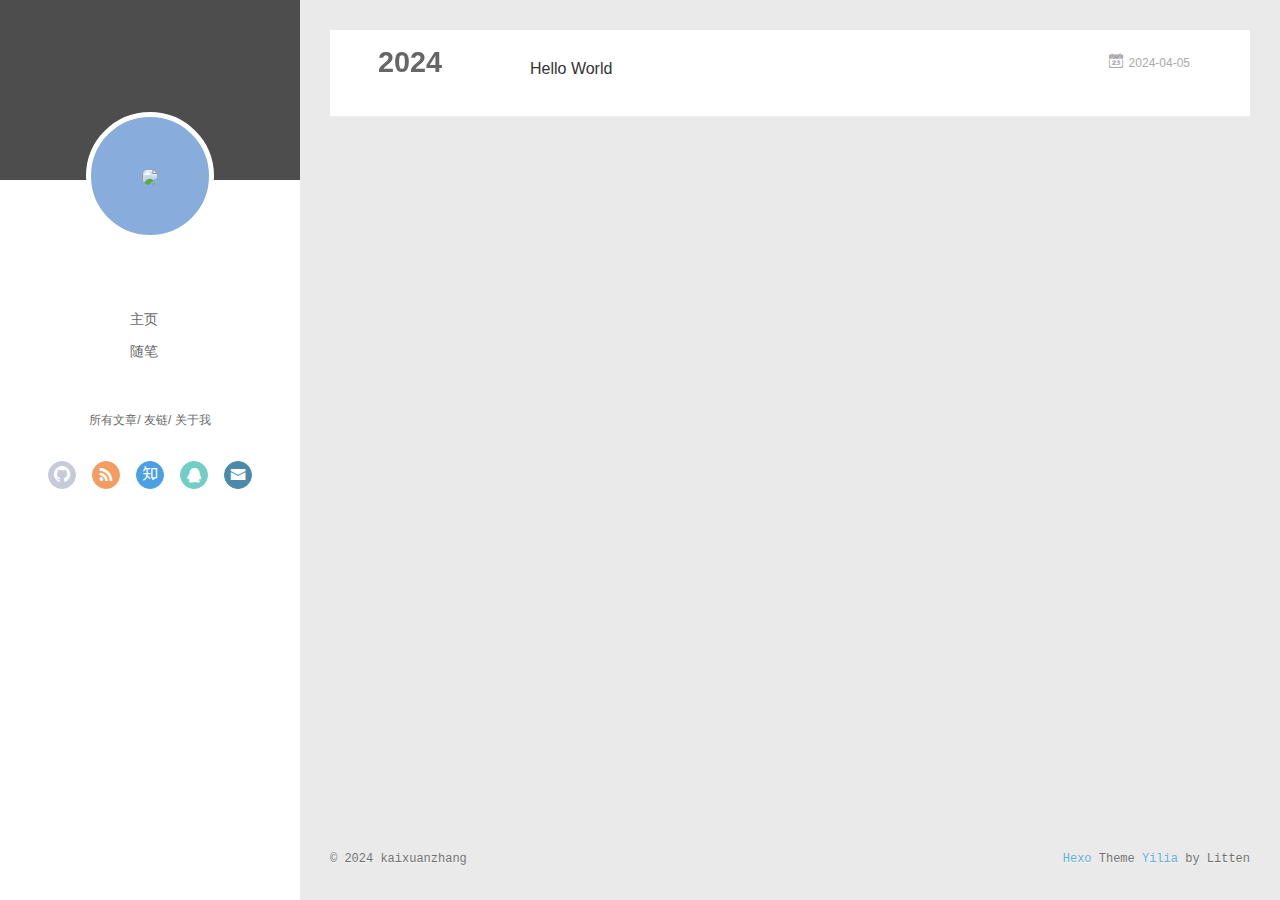
==== commit e2e65731: "Site updated: 2024-04-05 17:42:20" ====
--- a/archives/index.html
+++ b/archives/index.html
@@ -1,12 +1,14 @@
 <!DOCTYPE html>
-<html lang=zh>
+<html>
 <head>
-    <!-- so meta -->
-    <meta charset="utf-8">
-    <meta http-equiv="X-UA-Compatible" content="IE=edge">
-    <meta name="HandheldFriendly" content="True">
-    <meta name="viewport" content="width=device-width, initial-scale=1, maximum-scale=5" />
-    <meta name="description" content="探寻未知的极限">
+  <meta charset="utf-8">
+  
+  <meta name="renderer" content="webkit">
+  <meta http-equiv="X-UA-Compatible" content="IE=edge" >
+  <link rel="dns-prefetch" href="http://example.com">
+  <title>Archives | M &amp; C</title>
+  <meta name="viewport" content="width=device-width, initial-scale=1, maximum-scale=1">
+  <meta name="description" content="探寻未知的极限">
 <meta property="og:type" content="website">
 <meta property="og:title" content="M &amp; C">
 <meta property="og:url" content="http://example.com/archives/index.html">
@@ -15,172 +17,454 @@
 <meta property="og:locale" content="zh_CN">
 <meta property="article:author" content="kaixuanzhang">
 <meta name="twitter:card" content="summary">
-    
-    
+  
+    <link rel="alternative" href="/atom.xml" title="M &amp; C" type="application/atom+xml">
+  
+  
+    <link rel="icon" href="/favicon.png">
+  
+  <link rel="stylesheet" type="text/css" href="/./main.0cf68a.css">
+  <style type="text/css">
+  
+    #container.show {
+      background: linear-gradient(200deg,#a0cfe4,#e8c37e);
+    }
+  </style>
+  
+
+  
+
+<meta name="generator" content="Hexo 7.1.1"></head>
+
+<body>
+  <div id="container" q-class="show:isCtnShow">
+    <canvas id="anm-canvas" class="anm-canvas"></canvas>
+    <div class="left-col" q-class="show:isShow">
+      
+<div class="overlay" style="background: #4d4d4d"></div>
+<div class="intrude-less">
+	<header id="header" class="inner">
+		<a href="/" class="profilepic">
+			<img src="https://p.sda1.dev/16/20bad8f244ac1560dde5b57f83268683/wallhaven-jxy3zm.png" class="js-avatar">
+		</a>
+		<hgroup>
+		  <h1 class="header-author"><a href="/"></a></h1>
+		</hgroup>
+		
+
+		<nav class="header-menu">
+			<ul>
+			
+				<li><a href="/">主页</a></li>
+	        
+				<li><a href="/tags/%E9%9A%8F%E7%AC%94/">随笔</a></li>
+	        
+			</ul>
+		</nav>
+		<nav class="header-smart-menu">
+    		
+    			
+    			<a q-on="click: openSlider(e, 'innerArchive')" href="javascript:void(0)">所有文章</a>
+    			
+            
+    			
+    			<a q-on="click: openSlider(e, 'friends')" href="javascript:void(0)">友链</a>
+    			
+            
+    			
+    			<a q-on="click: openSlider(e, 'aboutme')" href="javascript:void(0)">关于我</a>
+    			
+            
+		</nav>
+		<nav class="header-nav">
+			<div class="social">
+				
+					<a class="github" target="_blank" href="https://github.com/teencarry" title="github"><i class="icon-github"></i></a>
+		        
+					<a class="rss" target="_blank" href="#" title="rss"><i class="icon-rss"></i></a>
+		        
+					<a class="zhihu" target="_blank" href="#" title="zhihu"><i class="icon-zhihu"></i></a>
+		        
+					<a class="qq" target="_blank" href="/577840354" title="qq"><i class="icon-qq"></i></a>
+		        
+					<a class="mail" target="_blank" href="/teencarry3@gmail.com" title="mail"><i class="icon-mail"></i></a>
+		        
+			</div>
+		</nav>
+	</header>		
+</div>
+
+    </div>
+    <div class="mid-col" q-class="show:isShow,hide:isShow|isFalse">
+      
+<nav id="mobile-nav">
+  	<div class="overlay js-overlay" style="background: #4d4d4d"></div>
+	<div class="btnctn js-mobile-btnctn">
+  		<div class="slider-trigger list" q-on="click: openSlider(e)"><i class="icon icon-sort"></i></div>
+	</div>
+	<div class="intrude-less">
+		<header id="header" class="inner">
+			<div class="profilepic">
+				<img src="https://p.sda1.dev/16/20bad8f244ac1560dde5b57f83268683/wallhaven-jxy3zm.png" class="js-avatar">
+			</div>
+			<hgroup>
+			  <h1 class="header-author js-header-author"></h1>
+			</hgroup>
+			
+			
+			
+				
+			
+				
+			
+			
+			
+			<nav class="header-nav">
+				<div class="social">
+					
+						<a class="github" target="_blank" href="https://github.com/teencarry" title="github"><i class="icon-github"></i></a>
+			        
+						<a class="rss" target="_blank" href="#" title="rss"><i class="icon-rss"></i></a>
+			        
+						<a class="zhihu" target="_blank" href="#" title="zhihu"><i class="icon-zhihu"></i></a>
+			        
+						<a class="qq" target="_blank" href="/577840354" title="qq"><i class="icon-qq"></i></a>
+			        
+						<a class="mail" target="_blank" href="/teencarry3@gmail.com" title="mail"><i class="icon-mail"></i></a>
+			        
+				</div>
+			</nav>
+
+			<nav class="header-menu js-header-menu">
+				<ul style="width: 50%">
+				
+				
+					<li style="width: 50%"><a href="/">主页</a></li>
+		        
+					<li style="width: 50%"><a href="/tags/%E9%9A%8F%E7%AC%94/">随笔</a></li>
+		        
+				</ul>
+			</nav>
+		</header>				
+	</div>
+	<div class="mobile-mask" style="display:none" q-show="isShow"></div>
+</nav>
+
+      <div id="wrapper" class="body-wrap">
+        <div class="menu-l">
+          <div class="canvas-wrap">
+            <canvas data-colors="#eaeaea" data-sectionHeight="100" data-contentId="js-content" id="myCanvas1" class="anm-canvas"></canvas>
+          </div>
+          <div id="js-content" class="content-ll">
+            
+  
+  
+    
+    
+      
+      
+      <section class="archives-wrap">
+        <div class="archive-year-wrap">
+          <a href="/archives/2024" class="archive-year">2024</a>
+        </div>
+        <div class="archives">
+    
+    <article class="archive-article archive-type-post">
+  <div class="archive-article-inner">
+    <header class="archive-article-header">
+      	<div class="article-meta">
+	      	<a href="/2024/04/05/hello-world/" class="archive-article-date">
+  	<time datetime="2024-04-04T17:35:37.646Z" itemprop="datePublished"><i class="icon-calendar icon"></i>2024-04-05</time>
+</a>
+        </div>
+    	 
+  
+    <h1 itemprop="name">
+      <a class="archive-article-title" href="/2024/04/05/hello-world/">Hello World</a>
+    </h1>
+  
+
+        <div class="article-info info-on-right">
+          
+          
+
+        </div>
+        <div class="clearfix"></div>
+    </header>
+  </div>
+</article>
+  
+  
+    </div></section>
+  
+
+    
+
+
+          </div>
+        </div>
+      </div>
+      <footer id="footer">
+  <div class="outer">
+    <div id="footer-info">
+    	<div class="footer-left">
+    		&copy; 2024 kaixuanzhang
+    	</div>
+      	<div class="footer-right">
+      		<a href="http://hexo.io/" target="_blank">Hexo</a>  Theme <a href="https://github.com/litten/hexo-theme-yilia" target="_blank">Yilia</a> by Litten
+      	</div>
+    </div>
+  </div>
+</footer>
+    </div>
+    <script>
+	var yiliaConfig = {
+		mathjax: true,
+		isHome: false,
+		isPost: false,
+		isArchive: true,
+		isTag: false,
+		isCategory: false,
+		open_in_new: true,
+		toc_hide_index: true,
+		root: "/",
+		innerArchive: true,
+		showTags: false
+	}
+</script>
+
+<script>!function(t){function n(e){if(r[e])return r[e].exports;var i=r[e]={exports:{},id:e,loaded:!1};return t[e].call(i.exports,i,i.exports,n),i.loaded=!0,i.exports}var r={};n.m=t,n.c=r,n.p="./",n(0)}([function(t,n,r){r(195),t.exports=r(191)},function(t,n,r){var e=r(3),i=r(52),o=r(27),u=r(28),c=r(53),f="prototype",a=function(t,n,r){var s,l,h,v,p=t&a.F,d=t&a.G,y=t&a.S,g=t&a.P,b=t&a.B,m=d?e:y?e[n]||(e[n]={}):(e[n]||{})[f],x=d?i:i[n]||(i[n]={}),w=x[f]||(x[f]={});d&&(r=n);for(s in r)l=!p&&m&&void 0!==m[s],h=(l?m:r)[s],v=b&&l?c(h,e):g&&"function"==typeof h?c(Function.call,h):h,m&&u(m,s,h,t&a.U),x[s]!=h&&o(x,s,v),g&&w[s]!=h&&(w[s]=h)};e.core=i,a.F=1,a.G=2,a.S=4,a.P=8,a.B=16,a.W=32,a.U=64,a.R=128,t.exports=a},function(t,n,r){var e=r(6);t.exports=function(t){if(!e(t))throw TypeError(t+" is not an object!");return t}},function(t,n){var r=t.exports="undefined"!=typeof window&&window.Math==Math?window:"undefined"!=typeof self&&self.Math==Math?self:Function("return this")();"number"==typeof __g&&(__g=r)},function(t,n){t.exports=function(t){try{return!!t()}catch(t){return!0}}},function(t,n){var r=t.exports="undefined"!=typeof window&&window.Math==Math?window:"undefined"!=typeof self&&self.Math==Math?self:Function("return this")();"number"==typeof __g&&(__g=r)},function(t,n){t.exports=function(t){return"object"==typeof t?null!==t:"function"==typeof t}},function(t,n,r){var e=r(126)("wks"),i=r(76),o=r(3).Symbol,u="function"==typeof o;(t.exports=function(t){return e[t]||(e[t]=u&&o[t]||(u?o:i)("Symbol."+t))}).store=e},function(t,n){var r={}.hasOwnProperty;t.exports=function(t,n){return r.call(t,n)}},function(t,n,r){var e=r(94),i=r(33);t.exports=function(t){return e(i(t))}},function(t,n,r){t.exports=!r(4)(function(){return 7!=Object.defineProperty({},"a",{get:function(){return 7}}).a})},function(t,n,r){var e=r(2),i=r(167),o=r(50),u=Object.defineProperty;n.f=r(10)?Object.defineProperty:function(t,n,r){if(e(t),n=o(n,!0),e(r),i)try{return u(t,n,r)}catch(t){}if("get"in r||"set"in r)throw TypeError("Accessors not supported!");return"value"in r&&(t[n]=r.value),t}},function(t,n,r){t.exports=!r(18)(function(){return 7!=Object.defineProperty({},"a",{get:function(){return 7}}).a})},function(t,n,r){var e=r(14),i=r(22);t.exports=r(12)?function(t,n,r){return e.f(t,n,i(1,r))}:function(t,n,r){return t[n]=r,t}},function(t,n,r){var e=r(20),i=r(58),o=r(42),u=Object.defineProperty;n.f=r(12)?Object.defineProperty:function(t,n,r){if(e(t),n=o(n,!0),e(r),i)try{return u(t,n,r)}catch(t){}if("get"in r||"set"in r)throw TypeError("Accessors not supported!");return"value"in r&&(t[n]=r.value),t}},function(t,n,r){var e=r(40)("wks"),i=r(23),o=r(5).Symbol,u="function"==typeof o;(t.exports=function(t){return e[t]||(e[t]=u&&o[t]||(u?o:i)("Symbol."+t))}).store=e},function(t,n,r){var e=r(67),i=Math.min;t.exports=function(t){return t>0?i(e(t),9007199254740991):0}},function(t,n,r){var e=r(46);t.exports=function(t){return Object(e(t))}},function(t,n){t.exports=function(t){try{return!!t()}catch(t){return!0}}},function(t,n,r){var e=r(63),i=r(34);t.exports=Object.keys||function(t){return e(t,i)}},function(t,n,r){var e=r(21);t.exports=function(t){if(!e(t))throw TypeError(t+" is not an object!");return t}},function(t,n){t.exports=function(t){return"object"==typeof t?null!==t:"function"==typeof t}},function(t,n){t.exports=function(t,n){return{enumerable:!(1&t),configurable:!(2&t),writable:!(4&t),value:n}}},function(t,n){var r=0,e=Math.random();t.exports=function(t){return"Symbol(".concat(void 0===t?"":t,")_",(++r+e).toString(36))}},function(t,n){var r={}.hasOwnProperty;t.exports=function(t,n){return r.call(t,n)}},function(t,n){var r=t.exports={version:"2.4.0"};"number"==typeof __e&&(__e=r)},function(t,n){t.exports=function(t){if("function"!=typeof t)throw TypeError(t+" is not a function!");return t}},function(t,n,r){var e=r(11),i=r(66);t.exports=r(10)?function(t,n,r){return e.f(t,n,i(1,r))}:function(t,n,r){return t[n]=r,t}},function(t,n,r){var e=r(3),i=r(27),o=r(24),u=r(76)("src"),c="toString",f=Function[c],a=(""+f).split(c);r(52).inspectSource=function(t){return f.call(t)},(t.exports=function(t,n,r,c){var f="function"==typeof r;f&&(o(r,"name")||i(r,"name",n)),t[n]!==r&&(f&&(o(r,u)||i(r,u,t[n]?""+t[n]:a.join(String(n)))),t===e?t[n]=r:c?t[n]?t[n]=r:i(t,n,r):(delete t[n],i(t,n,r)))})(Function.prototype,c,function(){return"function"==typeof this&&this[u]||f.call(this)})},function(t,n,r){var e=r(1),i=r(4),o=r(46),u=function(t,n,r,e){var i=String(o(t)),u="<"+n;return""!==r&&(u+=" "+r+'="'+String(e).replace(/"/g,"&quot;")+'"'),u+">"+i+"</"+n+">"};t.exports=function(t,n){var r={};r[t]=n(u),e(e.P+e.F*i(function(){var n=""[t]('"');return n!==n.toLowerCase()||n.split('"').length>3}),"String",r)}},function(t,n,r){var e=r(115),i=r(46);t.exports=function(t){return e(i(t))}},function(t,n,r){var e=r(116),i=r(66),o=r(30),u=r(50),c=r(24),f=r(167),a=Object.getOwnPropertyDescriptor;n.f=r(10)?a:function(t,n){if(t=o(t),n=u(n,!0),f)try{return a(t,n)}catch(t){}if(c(t,n))return i(!e.f.call(t,n),t[n])}},function(t,n,r){var e=r(24),i=r(17),o=r(145)("IE_PROTO"),u=Object.prototype;t.exports=Object.getPrototypeOf||function(t){return t=i(t),e(t,o)?t[o]:"function"==typeof t.constructor&&t instanceof t.constructor?t.constructor.prototype:t instanceof Object?u:null}},function(t,n){t.exports=function(t){if(void 0==t)throw TypeError("Can't call method on  "+t);return t}},function(t,n){t.exports="constructor,hasOwnProperty,isPrototypeOf,propertyIsEnumerable,toLocaleString,toString,valueOf".split(",")},function(t,n){t.exports={}},function(t,n){t.exports=!0},function(t,n){n.f={}.propertyIsEnumerable},function(t,n,r){var e=r(14).f,i=r(8),o=r(15)("toStringTag");t.exports=function(t,n,r){t&&!i(t=r?t:t.prototype,o)&&e(t,o,{configurable:!0,value:n})}},function(t,n,r){var e=r(40)("keys"),i=r(23);t.exports=function(t){return e[t]||(e[t]=i(t))}},function(t,n,r){var e=r(5),i="__core-js_shared__",o=e[i]||(e[i]={});t.exports=function(t){return o[t]||(o[t]={})}},function(t,n){var r=Math.ceil,e=Math.floor;t.exports=function(t){return isNaN(t=+t)?0:(t>0?e:r)(t)}},function(t,n,r){var e=r(21);t.exports=function(t,n){if(!e(t))return t;var r,i;if(n&&"function"==typeof(r=t.toString)&&!e(i=r.call(t)))return i;if("function"==typeof(r=t.valueOf)&&!e(i=r.call(t)))return i;if(!n&&"function"==typeof(r=t.toString)&&!e(i=r.call(t)))return i;throw TypeError("Can't convert object to primitive value")}},function(t,n,r){var e=r(5),i=r(25),o=r(36),u=r(44),c=r(14).f;t.exports=function(t){var n=i.Symbol||(i.Symbol=o?{}:e.Symbol||{});"_"==t.charAt(0)||t in n||c(n,t,{value:u.f(t)})}},function(t,n,r){n.f=r(15)},function(t,n){var r={}.toString;t.exports=function(t){return r.call(t).slice(8,-1)}},function(t,n){t.exports=function(t){if(void 0==t)throw TypeError("Can't call method on  "+t);return t}},function(t,n,r){var e=r(4);t.exports=function(t,n){return!!t&&e(function(){n?t.call(null,function(){},1):t.call(null)})}},function(t,n,r){var e=r(53),i=r(115),o=r(17),u=r(16),c=r(203);t.exports=function(t,n){var r=1==t,f=2==t,a=3==t,s=4==t,l=6==t,h=5==t||l,v=n||c;return function(n,c,p){for(var d,y,g=o(n),b=i(g),m=e(c,p,3),x=u(b.length),w=0,S=r?v(n,x):f?v(n,0):void 0;x>w;w++)if((h||w in b)&&(d=b[w],y=m(d,w,g),t))if(r)S[w]=y;else if(y)switch(t){case 3:return!0;case 5:return d;case 6:return w;case 2:S.push(d)}else if(s)return!1;return l?-1:a||s?s:S}}},function(t,n,r){var e=r(1),i=r(52),o=r(4);t.exports=function(t,n){var r=(i.Object||{})[t]||Object[t],u={};u[t]=n(r),e(e.S+e.F*o(function(){r(1)}),"Object",u)}},function(t,n,r){var e=r(6);t.exports=function(t,n){if(!e(t))return t;var r,i;if(n&&"function"==typeof(r=t.toString)&&!e(i=r.call(t)))return i;if("function"==typeof(r=t.valueOf)&&!e(i=r.call(t)))return i;if(!n&&"function"==typeof(r=t.toString)&&!e(i=r.call(t)))return i;throw TypeError("Can't convert object to primitive value")}},function(t,n,r){var e=r(5),i=r(25),o=r(91),u=r(13),c="prototype",f=function(t,n,r){var a,s,l,h=t&f.F,v=t&f.G,p=t&f.S,d=t&f.P,y=t&f.B,g=t&f.W,b=v?i:i[n]||(i[n]={}),m=b[c],x=v?e:p?e[n]:(e[n]||{})[c];v&&(r=n);for(a in r)(s=!h&&x&&void 0!==x[a])&&a in b||(l=s?x[a]:r[a],b[a]=v&&"function"!=typeof x[a]?r[a]:y&&s?o(l,e):g&&x[a]==l?function(t){var n=function(n,r,e){if(this instanceof t){switch(arguments.length){case 0:return new t;case 1:return new t(n);case 2:return new t(n,r)}return new t(n,r,e)}return t.apply(this,arguments)};return n[c]=t[c],n}(l):d&&"function"==typeof l?o(Function.call,l):l,d&&((b.virtual||(b.virtual={}))[a]=l,t&f.R&&m&&!m[a]&&u(m,a,l)))};f.F=1,f.G=2,f.S=4,f.P=8,f.B=16,f.W=32,f.U=64,f.R=128,t.exports=f},function(t,n){var r=t.exports={version:"2.4.0"};"number"==typeof __e&&(__e=r)},function(t,n,r){var e=r(26);t.exports=function(t,n,r){if(e(t),void 0===n)return t;switch(r){case 1:return function(r){return t.call(n,r)};case 2:return function(r,e){return t.call(n,r,e)};case 3:return function(r,e,i){return t.call(n,r,e,i)}}return function(){return t.apply(n,arguments)}}},function(t,n,r){var e=r(183),i=r(1),o=r(126)("metadata"),u=o.store||(o.store=new(r(186))),c=function(t,n,r){var i=u.get(t);if(!i){if(!r)return;u.set(t,i=new e)}var o=i.get(n);if(!o){if(!r)return;i.set(n,o=new e)}return o},f=function(t,n,r){var e=c(n,r,!1);return void 0!==e&&e.has(t)},a=function(t,n,r){var e=c(n,r,!1);return void 0===e?void 0:e.get(t)},s=function(t,n,r,e){c(r,e,!0).set(t,n)},l=function(t,n){var r=c(t,n,!1),e=[];return r&&r.forEach(function(t,n){e.push(n)}),e},h=function(t){return void 0===t||"symbol"==typeof t?t:String(t)},v=function(t){i(i.S,"Reflect",t)};t.exports={store:u,map:c,has:f,get:a,set:s,keys:l,key:h,exp:v}},function(t,n,r){"use strict";if(r(10)){var e=r(69),i=r(3),o=r(4),u=r(1),c=r(127),f=r(152),a=r(53),s=r(68),l=r(66),h=r(27),v=r(73),p=r(67),d=r(16),y=r(75),g=r(50),b=r(24),m=r(180),x=r(114),w=r(6),S=r(17),_=r(137),O=r(70),E=r(32),P=r(71).f,j=r(154),F=r(76),M=r(7),A=r(48),N=r(117),T=r(146),I=r(155),k=r(80),L=r(123),R=r(74),C=r(130),D=r(160),U=r(11),W=r(31),G=U.f,B=W.f,V=i.RangeError,z=i.TypeError,q=i.Uint8Array,K="ArrayBuffer",J="Shared"+K,Y="BYTES_PER_ELEMENT",H="prototype",$=Array[H],X=f.ArrayBuffer,Q=f.DataView,Z=A(0),tt=A(2),nt=A(3),rt=A(4),et=A(5),it=A(6),ot=N(!0),ut=N(!1),ct=I.values,ft=I.keys,at=I.entries,st=$.lastIndexOf,lt=$.reduce,ht=$.reduceRight,vt=$.join,pt=$.sort,dt=$.slice,yt=$.toString,gt=$.toLocaleString,bt=M("iterator"),mt=M("toStringTag"),xt=F("typed_constructor"),wt=F("def_constructor"),St=c.CONSTR,_t=c.TYPED,Ot=c.VIEW,Et="Wrong length!",Pt=A(1,function(t,n){return Tt(T(t,t[wt]),n)}),jt=o(function(){return 1===new q(new Uint16Array([1]).buffer)[0]}),Ft=!!q&&!!q[H].set&&o(function(){new q(1).set({})}),Mt=function(t,n){if(void 0===t)throw z(Et);var r=+t,e=d(t);if(n&&!m(r,e))throw V(Et);return e},At=function(t,n){var r=p(t);if(r<0||r%n)throw V("Wrong offset!");return r},Nt=function(t){if(w(t)&&_t in t)return t;throw z(t+" is not a typed array!")},Tt=function(t,n){if(!(w(t)&&xt in t))throw z("It is not a typed array constructor!");return new t(n)},It=function(t,n){return kt(T(t,t[wt]),n)},kt=function(t,n){for(var r=0,e=n.length,i=Tt(t,e);e>r;)i[r]=n[r++];return i},Lt=function(t,n,r){G(t,n,{get:function(){return this._d[r]}})},Rt=function(t){var n,r,e,i,o,u,c=S(t),f=arguments.length,s=f>1?arguments[1]:void 0,l=void 0!==s,h=j(c);if(void 0!=h&&!_(h)){for(u=h.call(c),e=[],n=0;!(o=u.next()).done;n++)e.push(o.value);c=e}for(l&&f>2&&(s=a(s,arguments[2],2)),n=0,r=d(c.length),i=Tt(this,r);r>n;n++)i[n]=l?s(c[n],n):c[n];return i},Ct=function(){for(var t=0,n=arguments.length,r=Tt(this,n);n>t;)r[t]=arguments[t++];return r},Dt=!!q&&o(function(){gt.call(new q(1))}),Ut=function(){return gt.apply(Dt?dt.call(Nt(this)):Nt(this),arguments)},Wt={copyWithin:function(t,n){return D.call(Nt(this),t,n,arguments.length>2?arguments[2]:void 0)},every:function(t){return rt(Nt(this),t,arguments.length>1?arguments[1]:void 0)},fill:function(t){return C.apply(Nt(this),arguments)},filter:function(t){return It(this,tt(Nt(this),t,arguments.length>1?arguments[1]:void 0))},find:function(t){return et(Nt(this),t,arguments.length>1?arguments[1]:void 0)},findIndex:function(t){return it(Nt(this),t,arguments.length>1?arguments[1]:void 0)},forEach:function(t){Z(Nt(this),t,arguments.length>1?arguments[1]:void 0)},indexOf:function(t){return ut(Nt(this),t,arguments.length>1?arguments[1]:void 0)},includes:function(t){return ot(Nt(this),t,arguments.length>1?arguments[1]:void 0)},join:function(t){return vt.apply(Nt(this),arguments)},lastIndexOf:function(t){return st.apply(Nt(this),arguments)},map:function(t){return Pt(Nt(this),t,arguments.length>1?arguments[1]:void 0)},reduce:function(t){return lt.apply(Nt(this),arguments)},reduceRight:function(t){return ht.apply(Nt(this),arguments)},reverse:function(){for(var t,n=this,r=Nt(n).length,e=Math.floor(r/2),i=0;i<e;)t=n[i],n[i++]=n[--r],n[r]=t;return n},some:function(t){return nt(Nt(this),t,arguments.length>1?arguments[1]:void 0)},sort:function(t){return pt.call(Nt(this),t)},subarray:function(t,n){var r=Nt(this),e=r.length,i=y(t,e);return new(T(r,r[wt]))(r.buffer,r.byteOffset+i*r.BYTES_PER_ELEMENT,d((void 0===n?e:y(n,e))-i))}},Gt=function(t,n){return It(this,dt.call(Nt(this),t,n))},Bt=function(t){Nt(this);var n=At(arguments[1],1),r=this.length,e=S(t),i=d(e.length),o=0;if(i+n>r)throw V(Et);for(;o<i;)this[n+o]=e[o++]},Vt={entries:function(){return at.call(Nt(this))},keys:function(){return ft.call(Nt(this))},values:function(){return ct.call(Nt(this))}},zt=function(t,n){return w(t)&&t[_t]&&"symbol"!=typeof n&&n in t&&String(+n)==String(n)},qt=function(t,n){return zt(t,n=g(n,!0))?l(2,t[n]):B(t,n)},Kt=function(t,n,r){return!(zt(t,n=g(n,!0))&&w(r)&&b(r,"value"))||b(r,"get")||b(r,"set")||r.configurable||b(r,"writable")&&!r.writable||b(r,"enumerable")&&!r.enumerable?G(t,n,r):(t[n]=r.value,t)};St||(W.f=qt,U.f=Kt),u(u.S+u.F*!St,"Object",{getOwnPropertyDescriptor:qt,defineProperty:Kt}),o(function(){yt.call({})})&&(yt=gt=function(){return vt.call(this)});var Jt=v({},Wt);v(Jt,Vt),h(Jt,bt,Vt.values),v(Jt,{slice:Gt,set:Bt,constructor:function(){},toString:yt,toLocaleString:Ut}),Lt(Jt,"buffer","b"),Lt(Jt,"byteOffset","o"),Lt(Jt,"byteLength","l"),Lt(Jt,"length","e"),G(Jt,mt,{get:function(){return this[_t]}}),t.exports=function(t,n,r,f){f=!!f;var a=t+(f?"Clamped":"")+"Array",l="Uint8Array"!=a,v="get"+t,p="set"+t,y=i[a],g=y||{},b=y&&E(y),m=!y||!c.ABV,S={},_=y&&y[H],j=function(t,r){var e=t._d;return e.v[v](r*n+e.o,jt)},F=function(t,r,e){var i=t._d;f&&(e=(e=Math.round(e))<0?0:e>255?255:255&e),i.v[p](r*n+i.o,e,jt)},M=function(t,n){G(t,n,{get:function(){return j(this,n)},set:function(t){return F(this,n,t)},enumerable:!0})};m?(y=r(function(t,r,e,i){s(t,y,a,"_d");var o,u,c,f,l=0,v=0;if(w(r)){if(!(r instanceof X||(f=x(r))==K||f==J))return _t in r?kt(y,r):Rt.call(y,r);o=r,v=At(e,n);var p=r.byteLength;if(void 0===i){if(p%n)throw V(Et);if((u=p-v)<0)throw V(Et)}else if((u=d(i)*n)+v>p)throw V(Et);c=u/n}else c=Mt(r,!0),u=c*n,o=new X(u);for(h(t,"_d",{b:o,o:v,l:u,e:c,v:new Q(o)});l<c;)M(t,l++)}),_=y[H]=O(Jt),h(_,"constructor",y)):L(function(t){new y(null),new y(t)},!0)||(y=r(function(t,r,e,i){s(t,y,a);var o;return w(r)?r instanceof X||(o=x(r))==K||o==J?void 0!==i?new g(r,At(e,n),i):void 0!==e?new g(r,At(e,n)):new g(r):_t in r?kt(y,r):Rt.call(y,r):new g(Mt(r,l))}),Z(b!==Function.prototype?P(g).concat(P(b)):P(g),function(t){t in y||h(y,t,g[t])}),y[H]=_,e||(_.constructor=y));var A=_[bt],N=!!A&&("values"==A.name||void 0==A.name),T=Vt.values;h(y,xt,!0),h(_,_t,a),h(_,Ot,!0),h(_,wt,y),(f?new y(1)[mt]==a:mt in _)||G(_,mt,{get:function(){return a}}),S[a]=y,u(u.G+u.W+u.F*(y!=g),S),u(u.S,a,{BYTES_PER_ELEMENT:n,from:Rt,of:Ct}),Y in _||h(_,Y,n),u(u.P,a,Wt),R(a),u(u.P+u.F*Ft,a,{set:Bt}),u(u.P+u.F*!N,a,Vt),u(u.P+u.F*(_.toString!=yt),a,{toString:yt}),u(u.P+u.F*o(function(){new y(1).slice()}),a,{slice:Gt}),u(u.P+u.F*(o(function(){return[1,2].toLocaleString()!=new y([1,2]).toLocaleString()})||!o(function(){_.toLocaleString.call([1,2])})),a,{toLocaleString:Ut}),k[a]=N?A:T,e||N||h(_,bt,T)}}else t.exports=function(){}},function(t,n){var r={}.toString;t.exports=function(t){return r.call(t).slice(8,-1)}},function(t,n,r){var e=r(21),i=r(5).document,o=e(i)&&e(i.createElement);t.exports=function(t){return o?i.createElement(t):{}}},function(t,n,r){t.exports=!r(12)&&!r(18)(function(){return 7!=Object.defineProperty(r(57)("div"),"a",{get:function(){return 7}}).a})},function(t,n,r){"use strict";var e=r(36),i=r(51),o=r(64),u=r(13),c=r(8),f=r(35),a=r(96),s=r(38),l=r(103),h=r(15)("iterator"),v=!([].keys&&"next"in[].keys()),p="keys",d="values",y=function(){return this};t.exports=function(t,n,r,g,b,m,x){a(r,n,g);var w,S,_,O=function(t){if(!v&&t in F)return F[t];switch(t){case p:case d:return function(){return new r(this,t)}}return function(){return new r(this,t)}},E=n+" Iterator",P=b==d,j=!1,F=t.prototype,M=F[h]||F["@@iterator"]||b&&F[b],A=M||O(b),N=b?P?O("entries"):A:void 0,T="Array"==n?F.entries||M:M;if(T&&(_=l(T.call(new t)))!==Object.prototype&&(s(_,E,!0),e||c(_,h)||u(_,h,y)),P&&M&&M.name!==d&&(j=!0,A=function(){return M.call(this)}),e&&!x||!v&&!j&&F[h]||u(F,h,A),f[n]=A,f[E]=y,b)if(w={values:P?A:O(d),keys:m?A:O(p),entries:N},x)for(S in w)S in F||o(F,S,w[S]);else i(i.P+i.F*(v||j),n,w);return w}},function(t,n,r){var e=r(20),i=r(100),o=r(34),u=r(39)("IE_PROTO"),c=function(){},f="prototype",a=function(){var t,n=r(57)("iframe"),e=o.length;for(n.style.display="none",r(93).appendChild(n),n.src="javascript:",t=n.contentWindow.document,t.open(),t.write("<script>document.F=Object<\/script>"),t.close(),a=t.F;e--;)delete a[f][o[e]];return a()};t.exports=Object.create||function(t,n){var r;return null!==t?(c[f]=e(t),r=new c,c[f]=null,r[u]=t):r=a(),void 0===n?r:i(r,n)}},function(t,n,r){var e=r(63),i=r(34).concat("length","prototype");n.f=Object.getOwnPropertyNames||function(t){return e(t,i)}},function(t,n){n.f=Object.getOwnPropertySymbols},function(t,n,r){var e=r(8),i=r(9),o=r(90)(!1),u=r(39)("IE_PROTO");t.exports=function(t,n){var r,c=i(t),f=0,a=[];for(r in c)r!=u&&e(c,r)&&a.push(r);for(;n.length>f;)e(c,r=n[f++])&&(~o(a,r)||a.push(r));return a}},function(t,n,r){t.exports=r(13)},function(t,n,r){var e=r(76)("meta"),i=r(6),o=r(24),u=r(11).f,c=0,f=Object.isExtensible||function(){return!0},a=!r(4)(function(){return f(Object.preventExtensions({}))}),s=function(t){u(t,e,{value:{i:"O"+ ++c,w:{}}})},l=function(t,n){if(!i(t))return"symbol"==typeof t?t:("string"==typeof t?"S":"P")+t;if(!o(t,e)){if(!f(t))return"F";if(!n)return"E";s(t)}return t[e].i},h=function(t,n){if(!o(t,e)){if(!f(t))return!0;if(!n)return!1;s(t)}return t[e].w},v=function(t){return a&&p.NEED&&f(t)&&!o(t,e)&&s(t),t},p=t.exports={KEY:e,NEED:!1,fastKey:l,getWeak:h,onFreeze:v}},function(t,n){t.exports=function(t,n){return{enumerable:!(1&t),configurable:!(2&t),writable:!(4&t),value:n}}},function(t,n){var r=Math.ceil,e=Math.floor;t.exports=function(t){return isNaN(t=+t)?0:(t>0?e:r)(t)}},function(t,n){t.exports=function(t,n,r,e){if(!(t instanceof n)||void 0!==e&&e in t)throw TypeError(r+": incorrect invocation!");return t}},function(t,n){t.exports=!1},function(t,n,r){var e=r(2),i=r(173),o=r(133),u=r(145)("IE_PROTO"),c=function(){},f="prototype",a=function(){var t,n=r(132)("iframe"),e=o.length;for(n.style.display="none",r(135).appendChild(n),n.src="javascript:",t=n.contentWindow.document,t.open(),t.write("<script>document.F=Object<\/script>"),t.close(),a=t.F;e--;)delete a[f][o[e]];return a()};t.exports=Object.create||function(t,n){var r;return null!==t?(c[f]=e(t),r=new c,c[f]=null,r[u]=t):r=a(),void 0===n?r:i(r,n)}},function(t,n,r){var e=r(175),i=r(133).concat("length","prototype");n.f=Object.getOwnPropertyNames||function(t){return e(t,i)}},function(t,n,r){var e=r(175),i=r(133);t.exports=Object.keys||function(t){return e(t,i)}},function(t,n,r){var e=r(28);t.exports=function(t,n,r){for(var i in n)e(t,i,n[i],r);return t}},function(t,n,r){"use strict";var e=r(3),i=r(11),o=r(10),u=r(7)("species");t.exports=function(t){var n=e[t];o&&n&&!n[u]&&i.f(n,u,{configurable:!0,get:function(){return this}})}},function(t,n,r){var e=r(67),i=Math.max,o=Math.min;t.exports=function(t,n){return t=e(t),t<0?i(t+n,0):o(t,n)}},function(t,n){var r=0,e=Math.random();t.exports=function(t){return"Symbol(".concat(void 0===t?"":t,")_",(++r+e).toString(36))}},function(t,n,r){var e=r(33);t.exports=function(t){return Object(e(t))}},function(t,n,r){var e=r(7)("unscopables"),i=Array.prototype;void 0==i[e]&&r(27)(i,e,{}),t.exports=function(t){i[e][t]=!0}},function(t,n,r){var e=r(53),i=r(169),o=r(137),u=r(2),c=r(16),f=r(154),a={},s={},n=t.exports=function(t,n,r,l,h){var v,p,d,y,g=h?function(){return t}:f(t),b=e(r,l,n?2:1),m=0;if("function"!=typeof g)throw TypeError(t+" is not iterable!");if(o(g)){for(v=c(t.length);v>m;m++)if((y=n?b(u(p=t[m])[0],p[1]):b(t[m]))===a||y===s)return y}else for(d=g.call(t);!(p=d.next()).done;)if((y=i(d,b,p.value,n))===a||y===s)return y};n.BREAK=a,n.RETURN=s},function(t,n){t.exports={}},function(t,n,r){var e=r(11).f,i=r(24),o=r(7)("toStringTag");t.exports=function(t,n,r){t&&!i(t=r?t:t.prototype,o)&&e(t,o,{configurable:!0,value:n})}},function(t,n,r){var e=r(1),i=r(46),o=r(4),u=r(150),c="["+u+"]",f="​+",a=RegExp("^"+c+c+"*"),s=RegExp(c+c+"*$"),l=function(t,n,r){var i={},c=o(function(){return!!u[t]()||f[t]()!=f}),a=i[t]=c?n(h):u[t];r&&(i[r]=a),e(e.P+e.F*c,"String",i)},h=l.trim=function(t,n){return t=String(i(t)),1&n&&(t=t.replace(a,"")),2&n&&(t=t.replace(s,"")),t};t.exports=l},function(t,n,r){t.exports={default:r(86),__esModule:!0}},function(t,n,r){t.exports={default:r(87),__esModule:!0}},function(t,n,r){"use strict";function e(t){return t&&t.__esModule?t:{default:t}}n.__esModule=!0;var i=r(84),o=e(i),u=r(83),c=e(u),f="function"==typeof c.default&&"symbol"==typeof o.default?function(t){return typeof t}:function(t){return t&&"function"==typeof c.default&&t.constructor===c.default&&t!==c.default.prototype?"symbol":typeof t};n.default="function"==typeof c.default&&"symbol"===f(o.default)?function(t){return void 0===t?"undefined":f(t)}:function(t){return t&&"function"==typeof c.default&&t.constructor===c.default&&t!==c.default.prototype?"symbol":void 0===t?"undefined":f(t)}},function(t,n,r){r(110),r(108),r(111),r(112),t.exports=r(25).Symbol},function(t,n,r){r(109),r(113),t.exports=r(44).f("iterator")},function(t,n){t.exports=function(t){if("function"!=typeof t)throw TypeError(t+" is not a function!");return t}},function(t,n){t.exports=function(){}},function(t,n,r){var e=r(9),i=r(106),o=r(105);t.exports=function(t){return function(n,r,u){var c,f=e(n),a=i(f.length),s=o(u,a);if(t&&r!=r){for(;a>s;)if((c=f[s++])!=c)return!0}else for(;a>s;s++)if((t||s in f)&&f[s]===r)return t||s||0;return!t&&-1}}},function(t,n,r){var e=r(88);t.exports=function(t,n,r){if(e(t),void 0===n)return t;switch(r){case 1:return function(r){return t.call(n,r)};case 2:return function(r,e){return t.call(n,r,e)};case 3:return function(r,e,i){return t.call(n,r,e,i)}}return function(){return t.apply(n,arguments)}}},function(t,n,r){var e=r(19),i=r(62),o=r(37);t.exports=function(t){var n=e(t),r=i.f;if(r)for(var u,c=r(t),f=o.f,a=0;c.length>a;)f.call(t,u=c[a++])&&n.push(u);return n}},function(t,n,r){t.exports=r(5).document&&document.documentElement},function(t,n,r){var e=r(56);t.exports=Object("z").propertyIsEnumerable(0)?Object:function(t){return"String"==e(t)?t.split(""):Object(t)}},function(t,n,r){var e=r(56);t.exports=Array.isArray||function(t){return"Array"==e(t)}},function(t,n,r){"use strict";var e=r(60),i=r(22),o=r(38),u={};r(13)(u,r(15)("iterator"),function(){return this}),t.exports=function(t,n,r){t.prototype=e(u,{next:i(1,r)}),o(t,n+" Iterator")}},function(t,n){t.exports=function(t,n){return{value:n,done:!!t}}},function(t,n,r){var e=r(19),i=r(9);t.exports=function(t,n){for(var r,o=i(t),u=e(o),c=u.length,f=0;c>f;)if(o[r=u[f++]]===n)return r}},function(t,n,r){var e=r(23)("meta"),i=r(21),o=r(8),u=r(14).f,c=0,f=Object.isExtensible||function(){return!0},a=!r(18)(function(){return f(Object.preventExtensions({}))}),s=function(t){u(t,e,{value:{i:"O"+ ++c,w:{}}})},l=function(t,n){if(!i(t))return"symbol"==typeof t?t:("string"==typeof t?"S":"P")+t;if(!o(t,e)){if(!f(t))return"F";if(!n)return"E";s(t)}return t[e].i},h=function(t,n){if(!o(t,e)){if(!f(t))return!0;if(!n)return!1;s(t)}return t[e].w},v=function(t){return a&&p.NEED&&f(t)&&!o(t,e)&&s(t),t},p=t.exports={KEY:e,NEED:!1,fastKey:l,getWeak:h,onFreeze:v}},function(t,n,r){var e=r(14),i=r(20),o=r(19);t.exports=r(12)?Object.defineProperties:function(t,n){i(t);for(var r,u=o(n),c=u.length,f=0;c>f;)e.f(t,r=u[f++],n[r]);return t}},function(t,n,r){var e=r(37),i=r(22),o=r(9),u=r(42),c=r(8),f=r(58),a=Object.getOwnPropertyDescriptor;n.f=r(12)?a:function(t,n){if(t=o(t),n=u(n,!0),f)try{return a(t,n)}catch(t){}if(c(t,n))return i(!e.f.call(t,n),t[n])}},function(t,n,r){var e=r(9),i=r(61).f,o={}.toString,u="object"==typeof window&&window&&Object.getOwnPropertyNames?Object.getOwnPropertyNames(window):[],c=function(t){try{return i(t)}catch(t){return u.slice()}};t.exports.f=function(t){return u&&"[object Window]"==o.call(t)?c(t):i(e(t))}},function(t,n,r){var e=r(8),i=r(77),o=r(39)("IE_PROTO"),u=Object.prototype;t.exports=Object.getPrototypeOf||function(t){return t=i(t),e(t,o)?t[o]:"function"==typeof t.constructor&&t instanceof t.constructor?t.constructor.prototype:t instanceof Object?u:null}},function(t,n,r){var e=r(41),i=r(33);t.exports=function(t){return function(n,r){var o,u,c=String(i(n)),f=e(r),a=c.length;return f<0||f>=a?t?"":void 0:(o=c.charCodeAt(f),o<55296||o>56319||f+1===a||(u=c.charCodeAt(f+1))<56320||u>57343?t?c.charAt(f):o:t?c.slice(f,f+2):u-56320+(o-55296<<10)+65536)}}},function(t,n,r){var e=r(41),i=Math.max,o=Math.min;t.exports=function(t,n){return t=e(t),t<0?i(t+n,0):o(t,n)}},function(t,n,r){var e=r(41),i=Math.min;t.exports=function(t){return t>0?i(e(t),9007199254740991):0}},function(t,n,r){"use strict";var e=r(89),i=r(97),o=r(35),u=r(9);t.exports=r(59)(Array,"Array",function(t,n){this._t=u(t),this._i=0,this._k=n},function(){var t=this._t,n=this._k,r=this._i++;return!t||r>=t.length?(this._t=void 0,i(1)):"keys"==n?i(0,r):"values"==n?i(0,t[r]):i(0,[r,t[r]])},"values"),o.Arguments=o.Array,e("keys"),e("values"),e("entries")},function(t,n){},function(t,n,r){"use strict";var e=r(104)(!0);r(59)(String,"String",function(t){this._t=String(t),this._i=0},function(){var t,n=this._t,r=this._i;return r>=n.length?{value:void 0,done:!0}:(t=e(n,r),this._i+=t.length,{value:t,done:!1})})},function(t,n,r){"use strict";var e=r(5),i=r(8),o=r(12),u=r(51),c=r(64),f=r(99).KEY,a=r(18),s=r(40),l=r(38),h=r(23),v=r(15),p=r(44),d=r(43),y=r(98),g=r(92),b=r(95),m=r(20),x=r(9),w=r(42),S=r(22),_=r(60),O=r(102),E=r(101),P=r(14),j=r(19),F=E.f,M=P.f,A=O.f,N=e.Symbol,T=e.JSON,I=T&&T.stringify,k="prototype",L=v("_hidden"),R=v("toPrimitive"),C={}.propertyIsEnumerable,D=s("symbol-registry"),U=s("symbols"),W=s("op-symbols"),G=Object[k],B="function"==typeof N,V=e.QObject,z=!V||!V[k]||!V[k].findChild,q=o&&a(function(){return 7!=_(M({},"a",{get:function(){return M(this,"a",{value:7}).a}})).a})?function(t,n,r){var e=F(G,n);e&&delete G[n],M(t,n,r),e&&t!==G&&M(G,n,e)}:M,K=function(t){var n=U[t]=_(N[k]);return n._k=t,n},J=B&&"symbol"==typeof N.iterator?function(t){return"symbol"==typeof t}:function(t){return t instanceof N},Y=function(t,n,r){return t===G&&Y(W,n,r),m(t),n=w(n,!0),m(r),i(U,n)?(r.enumerable?(i(t,L)&&t[L][n]&&(t[L][n]=!1),r=_(r,{enumerable:S(0,!1)})):(i(t,L)||M(t,L,S(1,{})),t[L][n]=!0),q(t,n,r)):M(t,n,r)},H=function(t,n){m(t);for(var r,e=g(n=x(n)),i=0,o=e.length;o>i;)Y(t,r=e[i++],n[r]);return t},$=function(t,n){return void 0===n?_(t):H(_(t),n)},X=function(t){var n=C.call(this,t=w(t,!0));return!(this===G&&i(U,t)&&!i(W,t))&&(!(n||!i(this,t)||!i(U,t)||i(this,L)&&this[L][t])||n)},Q=function(t,n){if(t=x(t),n=w(n,!0),t!==G||!i(U,n)||i(W,n)){var r=F(t,n);return!r||!i(U,n)||i(t,L)&&t[L][n]||(r.enumerable=!0),r}},Z=function(t){for(var n,r=A(x(t)),e=[],o=0;r.length>o;)i(U,n=r[o++])||n==L||n==f||e.push(n);return e},tt=function(t){for(var n,r=t===G,e=A(r?W:x(t)),o=[],u=0;e.length>u;)!i(U,n=e[u++])||r&&!i(G,n)||o.push(U[n]);return o};B||(N=function(){if(this instanceof N)throw TypeError("Symbol is not a constructor!");var t=h(arguments.length>0?arguments[0]:void 0),n=function(r){this===G&&n.call(W,r),i(this,L)&&i(this[L],t)&&(this[L][t]=!1),q(this,t,S(1,r))};return o&&z&&q(G,t,{configurable:!0,set:n}),K(t)},c(N[k],"toString",function(){return this._k}),E.f=Q,P.f=Y,r(61).f=O.f=Z,r(37).f=X,r(62).f=tt,o&&!r(36)&&c(G,"propertyIsEnumerable",X,!0),p.f=function(t){return K(v(t))}),u(u.G+u.W+u.F*!B,{Symbol:N});for(var nt="hasInstance,isConcatSpreadable,iterator,match,replace,search,species,split,toPrimitive,toStringTag,unscopables".split(","),rt=0;nt.length>rt;)v(nt[rt++]);for(var nt=j(v.store),rt=0;nt.length>rt;)d(nt[rt++]);u(u.S+u.F*!B,"Symbol",{for:function(t){return i(D,t+="")?D[t]:D[t]=N(t)},keyFor:function(t){if(J(t))return y(D,t);throw TypeError(t+" is not a symbol!")},useSetter:function(){z=!0},useSimple:function(){z=!1}}),u(u.S+u.F*!B,"Object",{create:$,defineProperty:Y,defineProperties:H,getOwnPropertyDescriptor:Q,getOwnPropertyNames:Z,getOwnPropertySymbols:tt}),T&&u(u.S+u.F*(!B||a(function(){var t=N();return"[null]"!=I([t])||"{}"!=I({a:t})||"{}"!=I(Object(t))})),"JSON",{stringify:function(t){if(void 0!==t&&!J(t)){for(var n,r,e=[t],i=1;arguments.length>i;)e.push(arguments[i++]);return n=e[1],"function"==typeof n&&(r=n),!r&&b(n)||(n=function(t,n){if(r&&(n=r.call(this,t,n)),!J(n))return n}),e[1]=n,I.apply(T,e)}}}),N[k][R]||r(13)(N[k],R,N[k].valueOf),l(N,"Symbol"),l(Math,"Math",!0),l(e.JSON,"JSON",!0)},function(t,n,r){r(43)("asyncIterator")},function(t,n,r){r(43)("observable")},function(t,n,r){r(107);for(var e=r(5),i=r(13),o=r(35),u=r(15)("toStringTag"),c=["NodeList","DOMTokenList","MediaList","StyleSheetList","CSSRuleList"],f=0;f<5;f++){var a=c[f],s=e[a],l=s&&s.prototype;l&&!l[u]&&i(l,u,a),o[a]=o.Array}},function(t,n,r){var e=r(45),i=r(7)("toStringTag"),o="Arguments"==e(function(){return arguments}()),u=function(t,n){try{return t[n]}catch(t){}};t.exports=function(t){var n,r,c;return void 0===t?"Undefined":null===t?"Null":"string"==typeof(r=u(n=Object(t),i))?r:o?e(n):"Object"==(c=e(n))&&"function"==typeof n.callee?"Arguments":c}},function(t,n,r){var e=r(45);t.exports=Object("z").propertyIsEnumerable(0)?Object:function(t){return"String"==e(t)?t.split(""):Object(t)}},function(t,n){n.f={}.propertyIsEnumerable},function(t,n,r){var e=r(30),i=r(16),o=r(75);t.exports=function(t){return function(n,r,u){var c,f=e(n),a=i(f.length),s=o(u,a);if(t&&r!=r){for(;a>s;)if((c=f[s++])!=c)return!0}else for(;a>s;s++)if((t||s in f)&&f[s]===r)return t||s||0;return!t&&-1}}},function(t,n,r){"use strict";var e=r(3),i=r(1),o=r(28),u=r(73),c=r(65),f=r(79),a=r(68),s=r(6),l=r(4),h=r(123),v=r(81),p=r(136);t.exports=function(t,n,r,d,y,g){var b=e[t],m=b,x=y?"set":"add",w=m&&m.prototype,S={},_=function(t){var n=w[t];o(w,t,"delete"==t?function(t){return!(g&&!s(t))&&n.call(this,0===t?0:t)}:"has"==t?function(t){return!(g&&!s(t))&&n.call(this,0===t?0:t)}:"get"==t?function(t){return g&&!s(t)?void 0:n.call(this,0===t?0:t)}:"add"==t?function(t){return n.call(this,0===t?0:t),this}:function(t,r){return n.call(this,0===t?0:t,r),this})};if("function"==typeof m&&(g||w.forEach&&!l(function(){(new m).entries().next()}))){var O=new m,E=O[x](g?{}:-0,1)!=O,P=l(function(){O.has(1)}),j=h(function(t){new m(t)}),F=!g&&l(function(){for(var t=new m,n=5;n--;)t[x](n,n);return!t.has(-0)});j||(m=n(function(n,r){a(n,m,t);var e=p(new b,n,m);return void 0!=r&&f(r,y,e[x],e),e}),m.prototype=w,w.constructor=m),(P||F)&&(_("delete"),_("has"),y&&_("get")),(F||E)&&_(x),g&&w.clear&&delete w.clear}else m=d.getConstructor(n,t,y,x),u(m.prototype,r),c.NEED=!0;return v(m,t),S[t]=m,i(i.G+i.W+i.F*(m!=b),S),g||d.setStrong(m,t,y),m}},function(t,n,r){"use strict";var e=r(27),i=r(28),o=r(4),u=r(46),c=r(7);t.exports=function(t,n,r){var f=c(t),a=r(u,f,""[t]),s=a[0],l=a[1];o(function(){var n={};return n[f]=function(){return 7},7!=""[t](n)})&&(i(String.prototype,t,s),e(RegExp.prototype,f,2==n?function(t,n){return l.call(t,this,n)}:function(t){return l.call(t,this)}))}
+},function(t,n,r){"use strict";var e=r(2);t.exports=function(){var t=e(this),n="";return t.global&&(n+="g"),t.ignoreCase&&(n+="i"),t.multiline&&(n+="m"),t.unicode&&(n+="u"),t.sticky&&(n+="y"),n}},function(t,n){t.exports=function(t,n,r){var e=void 0===r;switch(n.length){case 0:return e?t():t.call(r);case 1:return e?t(n[0]):t.call(r,n[0]);case 2:return e?t(n[0],n[1]):t.call(r,n[0],n[1]);case 3:return e?t(n[0],n[1],n[2]):t.call(r,n[0],n[1],n[2]);case 4:return e?t(n[0],n[1],n[2],n[3]):t.call(r,n[0],n[1],n[2],n[3])}return t.apply(r,n)}},function(t,n,r){var e=r(6),i=r(45),o=r(7)("match");t.exports=function(t){var n;return e(t)&&(void 0!==(n=t[o])?!!n:"RegExp"==i(t))}},function(t,n,r){var e=r(7)("iterator"),i=!1;try{var o=[7][e]();o.return=function(){i=!0},Array.from(o,function(){throw 2})}catch(t){}t.exports=function(t,n){if(!n&&!i)return!1;var r=!1;try{var o=[7],u=o[e]();u.next=function(){return{done:r=!0}},o[e]=function(){return u},t(o)}catch(t){}return r}},function(t,n,r){t.exports=r(69)||!r(4)(function(){var t=Math.random();__defineSetter__.call(null,t,function(){}),delete r(3)[t]})},function(t,n){n.f=Object.getOwnPropertySymbols},function(t,n,r){var e=r(3),i="__core-js_shared__",o=e[i]||(e[i]={});t.exports=function(t){return o[t]||(o[t]={})}},function(t,n,r){for(var e,i=r(3),o=r(27),u=r(76),c=u("typed_array"),f=u("view"),a=!(!i.ArrayBuffer||!i.DataView),s=a,l=0,h="Int8Array,Uint8Array,Uint8ClampedArray,Int16Array,Uint16Array,Int32Array,Uint32Array,Float32Array,Float64Array".split(",");l<9;)(e=i[h[l++]])?(o(e.prototype,c,!0),o(e.prototype,f,!0)):s=!1;t.exports={ABV:a,CONSTR:s,TYPED:c,VIEW:f}},function(t,n){"use strict";var r={versions:function(){var t=window.navigator.userAgent;return{trident:t.indexOf("Trident")>-1,presto:t.indexOf("Presto")>-1,webKit:t.indexOf("AppleWebKit")>-1,gecko:t.indexOf("Gecko")>-1&&-1==t.indexOf("KHTML"),mobile:!!t.match(/AppleWebKit.*Mobile.*/),ios:!!t.match(/\(i[^;]+;( U;)? CPU.+Mac OS X/),android:t.indexOf("Android")>-1||t.indexOf("Linux")>-1,iPhone:t.indexOf("iPhone")>-1||t.indexOf("Mac")>-1,iPad:t.indexOf("iPad")>-1,webApp:-1==t.indexOf("Safari"),weixin:-1==t.indexOf("MicroMessenger")}}()};t.exports=r},function(t,n,r){"use strict";var e=r(85),i=function(t){return t&&t.__esModule?t:{default:t}}(e),o=function(){function t(t,n,e){return n||e?String.fromCharCode(n||e):r[t]||t}function n(t){return e[t]}var r={"&quot;":'"',"&lt;":"<","&gt;":">","&amp;":"&","&nbsp;":" "},e={};for(var u in r)e[r[u]]=u;return r["&apos;"]="'",e["'"]="&#39;",{encode:function(t){return t?(""+t).replace(/['<> "&]/g,n).replace(/\r?\n/g,"<br/>").replace(/\s/g,"&nbsp;"):""},decode:function(n){return n?(""+n).replace(/<br\s*\/?>/gi,"\n").replace(/&quot;|&lt;|&gt;|&amp;|&nbsp;|&apos;|&#(\d+);|&#(\d+)/g,t).replace(/\u00a0/g," "):""},encodeBase16:function(t){if(!t)return t;t+="";for(var n=[],r=0,e=t.length;e>r;r++)n.push(t.charCodeAt(r).toString(16).toUpperCase());return n.join("")},encodeBase16forJSON:function(t){if(!t)return t;t=t.replace(/[\u4E00-\u9FBF]/gi,function(t){return escape(t).replace("%u","\\u")});for(var n=[],r=0,e=t.length;e>r;r++)n.push(t.charCodeAt(r).toString(16).toUpperCase());return n.join("")},decodeBase16:function(t){if(!t)return t;t+="";for(var n=[],r=0,e=t.length;e>r;r+=2)n.push(String.fromCharCode("0x"+t.slice(r,r+2)));return n.join("")},encodeObject:function(t){if(t instanceof Array)for(var n=0,r=t.length;r>n;n++)t[n]=o.encodeObject(t[n]);else if("object"==(void 0===t?"undefined":(0,i.default)(t)))for(var e in t)t[e]=o.encodeObject(t[e]);else if("string"==typeof t)return o.encode(t);return t},loadScript:function(t){var n=document.createElement("script");document.getElementsByTagName("body")[0].appendChild(n),n.setAttribute("src",t)},addLoadEvent:function(t){var n=window.onload;"function"!=typeof window.onload?window.onload=t:window.onload=function(){n(),t()}}}}();t.exports=o},function(t,n,r){"use strict";var e=r(17),i=r(75),o=r(16);t.exports=function(t){for(var n=e(this),r=o(n.length),u=arguments.length,c=i(u>1?arguments[1]:void 0,r),f=u>2?arguments[2]:void 0,a=void 0===f?r:i(f,r);a>c;)n[c++]=t;return n}},function(t,n,r){"use strict";var e=r(11),i=r(66);t.exports=function(t,n,r){n in t?e.f(t,n,i(0,r)):t[n]=r}},function(t,n,r){var e=r(6),i=r(3).document,o=e(i)&&e(i.createElement);t.exports=function(t){return o?i.createElement(t):{}}},function(t,n){t.exports="constructor,hasOwnProperty,isPrototypeOf,propertyIsEnumerable,toLocaleString,toString,valueOf".split(",")},function(t,n,r){var e=r(7)("match");t.exports=function(t){var n=/./;try{"/./"[t](n)}catch(r){try{return n[e]=!1,!"/./"[t](n)}catch(t){}}return!0}},function(t,n,r){t.exports=r(3).document&&document.documentElement},function(t,n,r){var e=r(6),i=r(144).set;t.exports=function(t,n,r){var o,u=n.constructor;return u!==r&&"function"==typeof u&&(o=u.prototype)!==r.prototype&&e(o)&&i&&i(t,o),t}},function(t,n,r){var e=r(80),i=r(7)("iterator"),o=Array.prototype;t.exports=function(t){return void 0!==t&&(e.Array===t||o[i]===t)}},function(t,n,r){var e=r(45);t.exports=Array.isArray||function(t){return"Array"==e(t)}},function(t,n,r){"use strict";var e=r(70),i=r(66),o=r(81),u={};r(27)(u,r(7)("iterator"),function(){return this}),t.exports=function(t,n,r){t.prototype=e(u,{next:i(1,r)}),o(t,n+" Iterator")}},function(t,n,r){"use strict";var e=r(69),i=r(1),o=r(28),u=r(27),c=r(24),f=r(80),a=r(139),s=r(81),l=r(32),h=r(7)("iterator"),v=!([].keys&&"next"in[].keys()),p="keys",d="values",y=function(){return this};t.exports=function(t,n,r,g,b,m,x){a(r,n,g);var w,S,_,O=function(t){if(!v&&t in F)return F[t];switch(t){case p:case d:return function(){return new r(this,t)}}return function(){return new r(this,t)}},E=n+" Iterator",P=b==d,j=!1,F=t.prototype,M=F[h]||F["@@iterator"]||b&&F[b],A=M||O(b),N=b?P?O("entries"):A:void 0,T="Array"==n?F.entries||M:M;if(T&&(_=l(T.call(new t)))!==Object.prototype&&(s(_,E,!0),e||c(_,h)||u(_,h,y)),P&&M&&M.name!==d&&(j=!0,A=function(){return M.call(this)}),e&&!x||!v&&!j&&F[h]||u(F,h,A),f[n]=A,f[E]=y,b)if(w={values:P?A:O(d),keys:m?A:O(p),entries:N},x)for(S in w)S in F||o(F,S,w[S]);else i(i.P+i.F*(v||j),n,w);return w}},function(t,n){var r=Math.expm1;t.exports=!r||r(10)>22025.465794806718||r(10)<22025.465794806718||-2e-17!=r(-2e-17)?function(t){return 0==(t=+t)?t:t>-1e-6&&t<1e-6?t+t*t/2:Math.exp(t)-1}:r},function(t,n){t.exports=Math.sign||function(t){return 0==(t=+t)||t!=t?t:t<0?-1:1}},function(t,n,r){var e=r(3),i=r(151).set,o=e.MutationObserver||e.WebKitMutationObserver,u=e.process,c=e.Promise,f="process"==r(45)(u);t.exports=function(){var t,n,r,a=function(){var e,i;for(f&&(e=u.domain)&&e.exit();t;){i=t.fn,t=t.next;try{i()}catch(e){throw t?r():n=void 0,e}}n=void 0,e&&e.enter()};if(f)r=function(){u.nextTick(a)};else if(o){var s=!0,l=document.createTextNode("");new o(a).observe(l,{characterData:!0}),r=function(){l.data=s=!s}}else if(c&&c.resolve){var h=c.resolve();r=function(){h.then(a)}}else r=function(){i.call(e,a)};return function(e){var i={fn:e,next:void 0};n&&(n.next=i),t||(t=i,r()),n=i}}},function(t,n,r){var e=r(6),i=r(2),o=function(t,n){if(i(t),!e(n)&&null!==n)throw TypeError(n+": can't set as prototype!")};t.exports={set:Object.setPrototypeOf||("__proto__"in{}?function(t,n,e){try{e=r(53)(Function.call,r(31).f(Object.prototype,"__proto__").set,2),e(t,[]),n=!(t instanceof Array)}catch(t){n=!0}return function(t,r){return o(t,r),n?t.__proto__=r:e(t,r),t}}({},!1):void 0),check:o}},function(t,n,r){var e=r(126)("keys"),i=r(76);t.exports=function(t){return e[t]||(e[t]=i(t))}},function(t,n,r){var e=r(2),i=r(26),o=r(7)("species");t.exports=function(t,n){var r,u=e(t).constructor;return void 0===u||void 0==(r=e(u)[o])?n:i(r)}},function(t,n,r){var e=r(67),i=r(46);t.exports=function(t){return function(n,r){var o,u,c=String(i(n)),f=e(r),a=c.length;return f<0||f>=a?t?"":void 0:(o=c.charCodeAt(f),o<55296||o>56319||f+1===a||(u=c.charCodeAt(f+1))<56320||u>57343?t?c.charAt(f):o:t?c.slice(f,f+2):u-56320+(o-55296<<10)+65536)}}},function(t,n,r){var e=r(122),i=r(46);t.exports=function(t,n,r){if(e(n))throw TypeError("String#"+r+" doesn't accept regex!");return String(i(t))}},function(t,n,r){"use strict";var e=r(67),i=r(46);t.exports=function(t){var n=String(i(this)),r="",o=e(t);if(o<0||o==1/0)throw RangeError("Count can't be negative");for(;o>0;(o>>>=1)&&(n+=n))1&o&&(r+=n);return r}},function(t,n){t.exports="\t\n\v\f\r   ᠎             　\u2028\u2029\ufeff"},function(t,n,r){var e,i,o,u=r(53),c=r(121),f=r(135),a=r(132),s=r(3),l=s.process,h=s.setImmediate,v=s.clearImmediate,p=s.MessageChannel,d=0,y={},g="onreadystatechange",b=function(){var t=+this;if(y.hasOwnProperty(t)){var n=y[t];delete y[t],n()}},m=function(t){b.call(t.data)};h&&v||(h=function(t){for(var n=[],r=1;arguments.length>r;)n.push(arguments[r++]);return y[++d]=function(){c("function"==typeof t?t:Function(t),n)},e(d),d},v=function(t){delete y[t]},"process"==r(45)(l)?e=function(t){l.nextTick(u(b,t,1))}:p?(i=new p,o=i.port2,i.port1.onmessage=m,e=u(o.postMessage,o,1)):s.addEventListener&&"function"==typeof postMessage&&!s.importScripts?(e=function(t){s.postMessage(t+"","*")},s.addEventListener("message",m,!1)):e=g in a("script")?function(t){f.appendChild(a("script"))[g]=function(){f.removeChild(this),b.call(t)}}:function(t){setTimeout(u(b,t,1),0)}),t.exports={set:h,clear:v}},function(t,n,r){"use strict";var e=r(3),i=r(10),o=r(69),u=r(127),c=r(27),f=r(73),a=r(4),s=r(68),l=r(67),h=r(16),v=r(71).f,p=r(11).f,d=r(130),y=r(81),g="ArrayBuffer",b="DataView",m="prototype",x="Wrong length!",w="Wrong index!",S=e[g],_=e[b],O=e.Math,E=e.RangeError,P=e.Infinity,j=S,F=O.abs,M=O.pow,A=O.floor,N=O.log,T=O.LN2,I="buffer",k="byteLength",L="byteOffset",R=i?"_b":I,C=i?"_l":k,D=i?"_o":L,U=function(t,n,r){var e,i,o,u=Array(r),c=8*r-n-1,f=(1<<c)-1,a=f>>1,s=23===n?M(2,-24)-M(2,-77):0,l=0,h=t<0||0===t&&1/t<0?1:0;for(t=F(t),t!=t||t===P?(i=t!=t?1:0,e=f):(e=A(N(t)/T),t*(o=M(2,-e))<1&&(e--,o*=2),t+=e+a>=1?s/o:s*M(2,1-a),t*o>=2&&(e++,o/=2),e+a>=f?(i=0,e=f):e+a>=1?(i=(t*o-1)*M(2,n),e+=a):(i=t*M(2,a-1)*M(2,n),e=0));n>=8;u[l++]=255&i,i/=256,n-=8);for(e=e<<n|i,c+=n;c>0;u[l++]=255&e,e/=256,c-=8);return u[--l]|=128*h,u},W=function(t,n,r){var e,i=8*r-n-1,o=(1<<i)-1,u=o>>1,c=i-7,f=r-1,a=t[f--],s=127&a;for(a>>=7;c>0;s=256*s+t[f],f--,c-=8);for(e=s&(1<<-c)-1,s>>=-c,c+=n;c>0;e=256*e+t[f],f--,c-=8);if(0===s)s=1-u;else{if(s===o)return e?NaN:a?-P:P;e+=M(2,n),s-=u}return(a?-1:1)*e*M(2,s-n)},G=function(t){return t[3]<<24|t[2]<<16|t[1]<<8|t[0]},B=function(t){return[255&t]},V=function(t){return[255&t,t>>8&255]},z=function(t){return[255&t,t>>8&255,t>>16&255,t>>24&255]},q=function(t){return U(t,52,8)},K=function(t){return U(t,23,4)},J=function(t,n,r){p(t[m],n,{get:function(){return this[r]}})},Y=function(t,n,r,e){var i=+r,o=l(i);if(i!=o||o<0||o+n>t[C])throw E(w);var u=t[R]._b,c=o+t[D],f=u.slice(c,c+n);return e?f:f.reverse()},H=function(t,n,r,e,i,o){var u=+r,c=l(u);if(u!=c||c<0||c+n>t[C])throw E(w);for(var f=t[R]._b,a=c+t[D],s=e(+i),h=0;h<n;h++)f[a+h]=s[o?h:n-h-1]},$=function(t,n){s(t,S,g);var r=+n,e=h(r);if(r!=e)throw E(x);return e};if(u.ABV){if(!a(function(){new S})||!a(function(){new S(.5)})){S=function(t){return new j($(this,t))};for(var X,Q=S[m]=j[m],Z=v(j),tt=0;Z.length>tt;)(X=Z[tt++])in S||c(S,X,j[X]);o||(Q.constructor=S)}var nt=new _(new S(2)),rt=_[m].setInt8;nt.setInt8(0,2147483648),nt.setInt8(1,2147483649),!nt.getInt8(0)&&nt.getInt8(1)||f(_[m],{setInt8:function(t,n){rt.call(this,t,n<<24>>24)},setUint8:function(t,n){rt.call(this,t,n<<24>>24)}},!0)}else S=function(t){var n=$(this,t);this._b=d.call(Array(n),0),this[C]=n},_=function(t,n,r){s(this,_,b),s(t,S,b);var e=t[C],i=l(n);if(i<0||i>e)throw E("Wrong offset!");if(r=void 0===r?e-i:h(r),i+r>e)throw E(x);this[R]=t,this[D]=i,this[C]=r},i&&(J(S,k,"_l"),J(_,I,"_b"),J(_,k,"_l"),J(_,L,"_o")),f(_[m],{getInt8:function(t){return Y(this,1,t)[0]<<24>>24},getUint8:function(t){return Y(this,1,t)[0]},getInt16:function(t){var n=Y(this,2,t,arguments[1]);return(n[1]<<8|n[0])<<16>>16},getUint16:function(t){var n=Y(this,2,t,arguments[1]);return n[1]<<8|n[0]},getInt32:function(t){return G(Y(this,4,t,arguments[1]))},getUint32:function(t){return G(Y(this,4,t,arguments[1]))>>>0},getFloat32:function(t){return W(Y(this,4,t,arguments[1]),23,4)},getFloat64:function(t){return W(Y(this,8,t,arguments[1]),52,8)},setInt8:function(t,n){H(this,1,t,B,n)},setUint8:function(t,n){H(this,1,t,B,n)},setInt16:function(t,n){H(this,2,t,V,n,arguments[2])},setUint16:function(t,n){H(this,2,t,V,n,arguments[2])},setInt32:function(t,n){H(this,4,t,z,n,arguments[2])},setUint32:function(t,n){H(this,4,t,z,n,arguments[2])},setFloat32:function(t,n){H(this,4,t,K,n,arguments[2])},setFloat64:function(t,n){H(this,8,t,q,n,arguments[2])}});y(S,g),y(_,b),c(_[m],u.VIEW,!0),n[g]=S,n[b]=_},function(t,n,r){var e=r(3),i=r(52),o=r(69),u=r(182),c=r(11).f;t.exports=function(t){var n=i.Symbol||(i.Symbol=o?{}:e.Symbol||{});"_"==t.charAt(0)||t in n||c(n,t,{value:u.f(t)})}},function(t,n,r){var e=r(114),i=r(7)("iterator"),o=r(80);t.exports=r(52).getIteratorMethod=function(t){if(void 0!=t)return t[i]||t["@@iterator"]||o[e(t)]}},function(t,n,r){"use strict";var e=r(78),i=r(170),o=r(80),u=r(30);t.exports=r(140)(Array,"Array",function(t,n){this._t=u(t),this._i=0,this._k=n},function(){var t=this._t,n=this._k,r=this._i++;return!t||r>=t.length?(this._t=void 0,i(1)):"keys"==n?i(0,r):"values"==n?i(0,t[r]):i(0,[r,t[r]])},"values"),o.Arguments=o.Array,e("keys"),e("values"),e("entries")},function(t,n){function r(t,n){t.classList?t.classList.add(n):t.className+=" "+n}t.exports=r},function(t,n){function r(t,n){if(t.classList)t.classList.remove(n);else{var r=new RegExp("(^|\\b)"+n.split(" ").join("|")+"(\\b|$)","gi");t.className=t.className.replace(r," ")}}t.exports=r},function(t,n){function r(){throw new Error("setTimeout has not been defined")}function e(){throw new Error("clearTimeout has not been defined")}function i(t){if(s===setTimeout)return setTimeout(t,0);if((s===r||!s)&&setTimeout)return s=setTimeout,setTimeout(t,0);try{return s(t,0)}catch(n){try{return s.call(null,t,0)}catch(n){return s.call(this,t,0)}}}function o(t){if(l===clearTimeout)return clearTimeout(t);if((l===e||!l)&&clearTimeout)return l=clearTimeout,clearTimeout(t);try{return l(t)}catch(n){try{return l.call(null,t)}catch(n){return l.call(this,t)}}}function u(){d&&v&&(d=!1,v.length?p=v.concat(p):y=-1,p.length&&c())}function c(){if(!d){var t=i(u);d=!0;for(var n=p.length;n;){for(v=p,p=[];++y<n;)v&&v[y].run();y=-1,n=p.length}v=null,d=!1,o(t)}}function f(t,n){this.fun=t,this.array=n}function a(){}var s,l,h=t.exports={};!function(){try{s="function"==typeof setTimeout?setTimeout:r}catch(t){s=r}try{l="function"==typeof clearTimeout?clearTimeout:e}catch(t){l=e}}();var v,p=[],d=!1,y=-1;h.nextTick=function(t){var n=new Array(arguments.length-1);if(arguments.length>1)for(var r=1;r<arguments.length;r++)n[r-1]=arguments[r];p.push(new f(t,n)),1!==p.length||d||i(c)},f.prototype.run=function(){this.fun.apply(null,this.array)},h.title="browser",h.browser=!0,h.env={},h.argv=[],h.version="",h.versions={},h.on=a,h.addListener=a,h.once=a,h.off=a,h.removeListener=a,h.removeAllListeners=a,h.emit=a,h.prependListener=a,h.prependOnceListener=a,h.listeners=function(t){return[]},h.binding=function(t){throw new Error("process.binding is not supported")},h.cwd=function(){return"/"},h.chdir=function(t){throw new Error("process.chdir is not supported")},h.umask=function(){return 0}},function(t,n,r){var e=r(45);t.exports=function(t,n){if("number"!=typeof t&&"Number"!=e(t))throw TypeError(n);return+t}},function(t,n,r){"use strict";var e=r(17),i=r(75),o=r(16);t.exports=[].copyWithin||function(t,n){var r=e(this),u=o(r.length),c=i(t,u),f=i(n,u),a=arguments.length>2?arguments[2]:void 0,s=Math.min((void 0===a?u:i(a,u))-f,u-c),l=1;for(f<c&&c<f+s&&(l=-1,f+=s-1,c+=s-1);s-- >0;)f in r?r[c]=r[f]:delete r[c],c+=l,f+=l;return r}},function(t,n,r){var e=r(79);t.exports=function(t,n){var r=[];return e(t,!1,r.push,r,n),r}},function(t,n,r){var e=r(26),i=r(17),o=r(115),u=r(16);t.exports=function(t,n,r,c,f){e(n);var a=i(t),s=o(a),l=u(a.length),h=f?l-1:0,v=f?-1:1;if(r<2)for(;;){if(h in s){c=s[h],h+=v;break}if(h+=v,f?h<0:l<=h)throw TypeError("Reduce of empty array with no initial value")}for(;f?h>=0:l>h;h+=v)h in s&&(c=n(c,s[h],h,a));return c}},function(t,n,r){"use strict";var e=r(26),i=r(6),o=r(121),u=[].slice,c={},f=function(t,n,r){if(!(n in c)){for(var e=[],i=0;i<n;i++)e[i]="a["+i+"]";c[n]=Function("F,a","return new F("+e.join(",")+")")}return c[n](t,r)};t.exports=Function.bind||function(t){var n=e(this),r=u.call(arguments,1),c=function(){var e=r.concat(u.call(arguments));return this instanceof c?f(n,e.length,e):o(n,e,t)};return i(n.prototype)&&(c.prototype=n.prototype),c}},function(t,n,r){"use strict";var e=r(11).f,i=r(70),o=r(73),u=r(53),c=r(68),f=r(46),a=r(79),s=r(140),l=r(170),h=r(74),v=r(10),p=r(65).fastKey,d=v?"_s":"size",y=function(t,n){var r,e=p(n);if("F"!==e)return t._i[e];for(r=t._f;r;r=r.n)if(r.k==n)return r};t.exports={getConstructor:function(t,n,r,s){var l=t(function(t,e){c(t,l,n,"_i"),t._i=i(null),t._f=void 0,t._l=void 0,t[d]=0,void 0!=e&&a(e,r,t[s],t)});return o(l.prototype,{clear:function(){for(var t=this,n=t._i,r=t._f;r;r=r.n)r.r=!0,r.p&&(r.p=r.p.n=void 0),delete n[r.i];t._f=t._l=void 0,t[d]=0},delete:function(t){var n=this,r=y(n,t);if(r){var e=r.n,i=r.p;delete n._i[r.i],r.r=!0,i&&(i.n=e),e&&(e.p=i),n._f==r&&(n._f=e),n._l==r&&(n._l=i),n[d]--}return!!r},forEach:function(t){c(this,l,"forEach");for(var n,r=u(t,arguments.length>1?arguments[1]:void 0,3);n=n?n.n:this._f;)for(r(n.v,n.k,this);n&&n.r;)n=n.p},has:function(t){return!!y(this,t)}}),v&&e(l.prototype,"size",{get:function(){return f(this[d])}}),l},def:function(t,n,r){var e,i,o=y(t,n);return o?o.v=r:(t._l=o={i:i=p(n,!0),k:n,v:r,p:e=t._l,n:void 0,r:!1},t._f||(t._f=o),e&&(e.n=o),t[d]++,"F"!==i&&(t._i[i]=o)),t},getEntry:y,setStrong:function(t,n,r){s(t,n,function(t,n){this._t=t,this._k=n,this._l=void 0},function(){for(var t=this,n=t._k,r=t._l;r&&r.r;)r=r.p;return t._t&&(t._l=r=r?r.n:t._t._f)?"keys"==n?l(0,r.k):"values"==n?l(0,r.v):l(0,[r.k,r.v]):(t._t=void 0,l(1))},r?"entries":"values",!r,!0),h(n)}}},function(t,n,r){var e=r(114),i=r(161);t.exports=function(t){return function(){if(e(this)!=t)throw TypeError(t+"#toJSON isn't generic");return i(this)}}},function(t,n,r){"use strict";var e=r(73),i=r(65).getWeak,o=r(2),u=r(6),c=r(68),f=r(79),a=r(48),s=r(24),l=a(5),h=a(6),v=0,p=function(t){return t._l||(t._l=new d)},d=function(){this.a=[]},y=function(t,n){return l(t.a,function(t){return t[0]===n})};d.prototype={get:function(t){var n=y(this,t);if(n)return n[1]},has:function(t){return!!y(this,t)},set:function(t,n){var r=y(this,t);r?r[1]=n:this.a.push([t,n])},delete:function(t){var n=h(this.a,function(n){return n[0]===t});return~n&&this.a.splice(n,1),!!~n}},t.exports={getConstructor:function(t,n,r,o){var a=t(function(t,e){c(t,a,n,"_i"),t._i=v++,t._l=void 0,void 0!=e&&f(e,r,t[o],t)});return e(a.prototype,{delete:function(t){if(!u(t))return!1;var n=i(t);return!0===n?p(this).delete(t):n&&s(n,this._i)&&delete n[this._i]},has:function(t){if(!u(t))return!1;var n=i(t);return!0===n?p(this).has(t):n&&s(n,this._i)}}),a},def:function(t,n,r){var e=i(o(n),!0);return!0===e?p(t).set(n,r):e[t._i]=r,t},ufstore:p}},function(t,n,r){t.exports=!r(10)&&!r(4)(function(){return 7!=Object.defineProperty(r(132)("div"),"a",{get:function(){return 7}}).a})},function(t,n,r){var e=r(6),i=Math.floor;t.exports=function(t){return!e(t)&&isFinite(t)&&i(t)===t}},function(t,n,r){var e=r(2);t.exports=function(t,n,r,i){try{return i?n(e(r)[0],r[1]):n(r)}catch(n){var o=t.return;throw void 0!==o&&e(o.call(t)),n}}},function(t,n){t.exports=function(t,n){return{value:n,done:!!t}}},function(t,n){t.exports=Math.log1p||function(t){return(t=+t)>-1e-8&&t<1e-8?t-t*t/2:Math.log(1+t)}},function(t,n,r){"use strict";var e=r(72),i=r(125),o=r(116),u=r(17),c=r(115),f=Object.assign;t.exports=!f||r(4)(function(){var t={},n={},r=Symbol(),e="abcdefghijklmnopqrst";return t[r]=7,e.split("").forEach(function(t){n[t]=t}),7!=f({},t)[r]||Object.keys(f({},n)).join("")!=e})?function(t,n){for(var r=u(t),f=arguments.length,a=1,s=i.f,l=o.f;f>a;)for(var h,v=c(arguments[a++]),p=s?e(v).concat(s(v)):e(v),d=p.length,y=0;d>y;)l.call(v,h=p[y++])&&(r[h]=v[h]);return r}:f},function(t,n,r){var e=r(11),i=r(2),o=r(72);t.exports=r(10)?Object.defineProperties:function(t,n){i(t);for(var r,u=o(n),c=u.length,f=0;c>f;)e.f(t,r=u[f++],n[r]);return t}},function(t,n,r){var e=r(30),i=r(71).f,o={}.toString,u="object"==typeof window&&window&&Object.getOwnPropertyNames?Object.getOwnPropertyNames(window):[],c=function(t){try{return i(t)}catch(t){return u.slice()}};t.exports.f=function(t){return u&&"[object Window]"==o.call(t)?c(t):i(e(t))}},function(t,n,r){var e=r(24),i=r(30),o=r(117)(!1),u=r(145)("IE_PROTO");t.exports=function(t,n){var r,c=i(t),f=0,a=[];for(r in c)r!=u&&e(c,r)&&a.push(r);for(;n.length>f;)e(c,r=n[f++])&&(~o(a,r)||a.push(r));return a}},function(t,n,r){var e=r(72),i=r(30),o=r(116).f;t.exports=function(t){return function(n){for(var r,u=i(n),c=e(u),f=c.length,a=0,s=[];f>a;)o.call(u,r=c[a++])&&s.push(t?[r,u[r]]:u[r]);return s}}},function(t,n,r){var e=r(71),i=r(125),o=r(2),u=r(3).Reflect;t.exports=u&&u.ownKeys||function(t){var n=e.f(o(t)),r=i.f;return r?n.concat(r(t)):n}},function(t,n,r){var e=r(3).parseFloat,i=r(82).trim;t.exports=1/e(r(150)+"-0")!=-1/0?function(t){var n=i(String(t),3),r=e(n);return 0===r&&"-"==n.charAt(0)?-0:r}:e},function(t,n,r){var e=r(3).parseInt,i=r(82).trim,o=r(150),u=/^[\-+]?0[xX]/;t.exports=8!==e(o+"08")||22!==e(o+"0x16")?function(t,n){var r=i(String(t),3);return e(r,n>>>0||(u.test(r)?16:10))}:e},function(t,n){t.exports=Object.is||function(t,n){return t===n?0!==t||1/t==1/n:t!=t&&n!=n}},function(t,n,r){var e=r(16),i=r(149),o=r(46);t.exports=function(t,n,r,u){var c=String(o(t)),f=c.length,a=void 0===r?" ":String(r),s=e(n);if(s<=f||""==a)return c;var l=s-f,h=i.call(a,Math.ceil(l/a.length));return h.length>l&&(h=h.slice(0,l)),u?h+c:c+h}},function(t,n,r){n.f=r(7)},function(t,n,r){"use strict";var e=r(164);t.exports=r(118)("Map",function(t){return function(){return t(this,arguments.length>0?arguments[0]:void 0)}},{get:function(t){var n=e.getEntry(this,t);return n&&n.v},set:function(t,n){return e.def(this,0===t?0:t,n)}},e,!0)},function(t,n,r){r(10)&&"g"!=/./g.flags&&r(11).f(RegExp.prototype,"flags",{configurable:!0,get:r(120)})},function(t,n,r){"use strict";var e=r(164);t.exports=r(118)("Set",function(t){return function(){return t(this,arguments.length>0?arguments[0]:void 0)}},{add:function(t){return e.def(this,t=0===t?0:t,t)}},e)},function(t,n,r){"use strict";var e,i=r(48)(0),o=r(28),u=r(65),c=r(172),f=r(166),a=r(6),s=u.getWeak,l=Object.isExtensible,h=f.ufstore,v={},p=function(t){return function(){return t(this,arguments.length>0?arguments[0]:void 0)}},d={get:function(t){if(a(t)){var n=s(t);return!0===n?h(this).get(t):n?n[this._i]:void 0}},set:function(t,n){return f.def(this,t,n)}},y=t.exports=r(118)("WeakMap",p,d,f,!0,!0);7!=(new y).set((Object.freeze||Object)(v),7).get(v)&&(e=f.getConstructor(p),c(e.prototype,d),u.NEED=!0,i(["delete","has","get","set"],function(t){var n=y.prototype,r=n[t];o(n,t,function(n,i){if(a(n)&&!l(n)){this._f||(this._f=new e);var o=this._f[t](n,i);return"set"==t?this:o}return r.call(this,n,i)})}))},,,,function(t,n){"use strict";function r(){var t=document.querySelector("#page-nav");if(t&&!document.querySelector("#page-nav .extend.prev")&&(t.innerHTML='<a class="extend prev disabled" rel="prev">&laquo; Prev</a>'+t.innerHTML),t&&!document.querySelector("#page-nav .extend.next")&&(t.innerHTML=t.innerHTML+'<a class="extend next disabled" rel="next">Next &raquo;</a>'),yiliaConfig&&yiliaConfig.open_in_new){document.querySelectorAll(".article-entry a:not(.article-more-a)").forEach(function(t){var n=t.getAttribute("target");n&&""!==n||t.setAttribute("target","_blank")})}if(yiliaConfig&&yiliaConfig.toc_hide_index){document.querySelectorAll(".toc-number").forEach(function(t){t.style.display="none"})}var n=document.querySelector("#js-aboutme");n&&0!==n.length&&(n.innerHTML=n.innerText)}t.exports={init:r}},function(t,n,r){"use strict";function e(t){return t&&t.__esModule?t:{default:t}}function i(t,n){var r=/\/|index.html/g;return t.replace(r,"")===n.replace(r,"")}function o(){for(var t=document.querySelectorAll(".js-header-menu li a"),n=window.location.pathname,r=0,e=t.length;r<e;r++){var o=t[r];i(n,o.getAttribute("href"))&&(0,h.default)(o,"active")}}function u(t){for(var n=t.offsetLeft,r=t.offsetParent;null!==r;)n+=r.offsetLeft,r=r.offsetParent;return n}function c(t){for(var n=t.offsetTop,r=t.offsetParent;null!==r;)n+=r.offsetTop,r=r.offsetParent;return n}function f(t,n,r,e,i){var o=u(t),f=c(t)-n;if(f-r<=i){var a=t.$newDom;a||(a=t.cloneNode(!0),(0,d.default)(t,a),t.$newDom=a,a.style.position="fixed",a.style.top=(r||f)+"px",a.style.left=o+"px",a.style.zIndex=e||2,a.style.width="100%",a.style.color="#fff"),a.style.visibility="visible",t.style.visibility="hidden"}else{t.style.visibility="visible";var s=t.$newDom;s&&(s.style.visibility="hidden")}}function a(){var t=document.querySelector(".js-overlay"),n=document.querySelector(".js-header-menu");f(t,document.body.scrollTop,-63,2,0),f(n,document.body.scrollTop,1,3,0)}function s(){document.querySelector("#container").addEventListener("scroll",function(t){a()}),window.addEventListener("scroll",function(t){a()}),a()}var l=r(156),h=e(l),v=r(157),p=(e(v),r(382)),d=e(p),y=r(128),g=e(y),b=r(190),m=e(b),x=r(129);(function(){g.default.versions.mobile&&window.screen.width<800&&(o(),s())})(),(0,x.addLoadEvent)(function(){m.default.init()}),t.exports={}},,,,function(t,n,r){(function(t){"use strict";function n(t,n,r){t[n]||Object[e](t,n,{writable:!0,configurable:!0,value:r})}if(r(381),r(391),r(198),t._babelPolyfill)throw new Error("only one instance of babel-polyfill is allowed");t._babelPolyfill=!0;var e="defineProperty";n(String.prototype,"padLeft","".padStart),n(String.prototype,"padRight","".padEnd),"pop,reverse,shift,keys,values,entries,indexOf,every,some,forEach,map,filter,find,findIndex,includes,join,slice,concat,push,splice,unshift,sort,lastIndexOf,reduce,reduceRight,copyWithin,fill".split(",").forEach(function(t){[][t]&&n(Array,t,Function.call.bind([][t]))})}).call(n,function(){return this}())},,,function(t,n,r){r(210),t.exports=r(52).RegExp.escape},,,,function(t,n,r){var e=r(6),i=r(138),o=r(7)("species");t.exports=function(t){var n;return i(t)&&(n=t.constructor,"function"!=typeof n||n!==Array&&!i(n.prototype)||(n=void 0),e(n)&&null===(n=n[o])&&(n=void 0)),void 0===n?Array:n}},function(t,n,r){var e=r(202);t.exports=function(t,n){return new(e(t))(n)}},function(t,n,r){"use strict";var e=r(2),i=r(50),o="number";t.exports=function(t){if("string"!==t&&t!==o&&"default"!==t)throw TypeError("Incorrect hint");return i(e(this),t!=o)}},function(t,n,r){var e=r(72),i=r(125),o=r(116);t.exports=function(t){var n=e(t),r=i.f;if(r)for(var u,c=r(t),f=o.f,a=0;c.length>a;)f.call(t,u=c[a++])&&n.push(u);return n}},function(t,n,r){var e=r(72),i=r(30);t.exports=function(t,n){for(var r,o=i(t),u=e(o),c=u.length,f=0;c>f;)if(o[r=u[f++]]===n)return r}},function(t,n,r){"use strict";var e=r(208),i=r(121),o=r(26);t.exports=function(){for(var t=o(this),n=arguments.length,r=Array(n),u=0,c=e._,f=!1;n>u;)(r[u]=arguments[u++])===c&&(f=!0);return function(){var e,o=this,u=arguments.length,a=0,s=0;if(!f&&!u)return i(t,r,o);if(e=r.slice(),f)for(;n>a;a++)e[a]===c&&(e[a]=arguments[s++]);for(;u>s;)e.push(arguments[s++]);return i(t,e,o)}}},function(t,n,r){t.exports=r(3)},function(t,n){t.exports=function(t,n){var r=n===Object(n)?function(t){return n[t]}:n;return function(n){return String(n).replace(t,r)}}},function(t,n,r){var e=r(1),i=r(209)(/[\\^$*+?.()|[\]{}]/g,"\\$&");e(e.S,"RegExp",{escape:function(t){return i(t)}})},function(t,n,r){var e=r(1);e(e.P,"Array",{copyWithin:r(160)}),r(78)("copyWithin")},function(t,n,r){"use strict";var e=r(1),i=r(48)(4);e(e.P+e.F*!r(47)([].every,!0),"Array",{every:function(t){return i(this,t,arguments[1])}})},function(t,n,r){var e=r(1);e(e.P,"Array",{fill:r(130)}),r(78)("fill")},function(t,n,r){"use strict";var e=r(1),i=r(48)(2);e(e.P+e.F*!r(47)([].filter,!0),"Array",{filter:function(t){return i(this,t,arguments[1])}})},function(t,n,r){"use strict";var e=r(1),i=r(48)(6),o="findIndex",u=!0;o in[]&&Array(1)[o](function(){u=!1}),e(e.P+e.F*u,"Array",{findIndex:function(t){return i(this,t,arguments.length>1?arguments[1]:void 0)}}),r(78)(o)},function(t,n,r){"use strict";var e=r(1),i=r(48)(5),o="find",u=!0;o in[]&&Array(1)[o](function(){u=!1}),e(e.P+e.F*u,"Array",{find:function(t){return i(this,t,arguments.length>1?arguments[1]:void 0)}}),r(78)(o)},function(t,n,r){"use strict";var e=r(1),i=r(48)(0),o=r(47)([].forEach,!0);e(e.P+e.F*!o,"Array",{forEach:function(t){return i(this,t,arguments[1])}})},function(t,n,r){"use strict";var e=r(53),i=r(1),o=r(17),u=r(169),c=r(137),f=r(16),a=r(131),s=r(154);i(i.S+i.F*!r(123)(function(t){Array.from(t)}),"Array",{from:function(t){var n,r,i,l,h=o(t),v="function"==typeof this?this:Array,p=arguments.length,d=p>1?arguments[1]:void 0,y=void 0!==d,g=0,b=s(h);if(y&&(d=e(d,p>2?arguments[2]:void 0,2)),void 0==b||v==Array&&c(b))for(n=f(h.length),r=new v(n);n>g;g++)a(r,g,y?d(h[g],g):h[g]);else for(l=b.call(h),r=new v;!(i=l.next()).done;g++)a(r,g,y?u(l,d,[i.value,g],!0):i.value);return r.length=g,r}})},function(t,n,r){"use strict";var e=r(1),i=r(117)(!1),o=[].indexOf,u=!!o&&1/[1].indexOf(1,-0)<0;e(e.P+e.F*(u||!r(47)(o)),"Array",{indexOf:function(t){return u?o.apply(this,arguments)||0:i(this,t,arguments[1])}})},function(t,n,r){var e=r(1);e(e.S,"Array",{isArray:r(138)})},function(t,n,r){"use strict";var e=r(1),i=r(30),o=[].join;e(e.P+e.F*(r(115)!=Object||!r(47)(o)),"Array",{join:function(t){return o.call(i(this),void 0===t?",":t)}})},function(t,n,r){"use strict";var e=r(1),i=r(30),o=r(67),u=r(16),c=[].lastIndexOf,f=!!c&&1/[1].lastIndexOf(1,-0)<0;e(e.P+e.F*(f||!r(47)(c)),"Array",{lastIndexOf:function(t){if(f)return c.apply(this,arguments)||0;var n=i(this),r=u(n.length),e=r-1;for(arguments.length>1&&(e=Math.min(e,o(arguments[1]))),e<0&&(e=r+e);e>=0;e--)if(e in n&&n[e]===t)return e||0;return-1}})},function(t,n,r){"use strict";var e=r(1),i=r(48)(1);e(e.P+e.F*!r(47)([].map,!0),"Array",{map:function(t){return i(this,t,arguments[1])}})},function(t,n,r){"use strict";var e=r(1),i=r(131);e(e.S+e.F*r(4)(function(){function t(){}return!(Array.of.call(t)instanceof t)}),"Array",{of:function(){for(var t=0,n=arguments.length,r=new("function"==typeof this?this:Array)(n);n>t;)i(r,t,arguments[t++]);return r.length=n,r}})},function(t,n,r){"use strict";var e=r(1),i=r(162);e(e.P+e.F*!r(47)([].reduceRight,!0),"Array",{reduceRight:function(t){return i(this,t,arguments.length,arguments[1],!0)}})},function(t,n,r){"use strict";var e=r(1),i=r(162);e(e.P+e.F*!r(47)([].reduce,!0),"Array",{reduce:function(t){return i(this,t,arguments.length,arguments[1],!1)}})},function(t,n,r){"use strict";var e=r(1),i=r(135),o=r(45),u=r(75),c=r(16),f=[].slice;e(e.P+e.F*r(4)(function(){i&&f.call(i)}),"Array",{slice:function(t,n){var r=c(this.length),e=o(this);if(n=void 0===n?r:n,"Array"==e)return f.call(this,t,n);for(var i=u(t,r),a=u(n,r),s=c(a-i),l=Array(s),h=0;h<s;h++)l[h]="String"==e?this.charAt(i+h):this[i+h];return l}})},function(t,n,r){"use strict";var e=r(1),i=r(48)(3);e(e.P+e.F*!r(47)([].some,!0),"Array",{some:function(t){return i(this,t,arguments[1])}})},function(t,n,r){"use strict";var e=r(1),i=r(26),o=r(17),u=r(4),c=[].sort,f=[1,2,3];e(e.P+e.F*(u(function(){f.sort(void 0)})||!u(function(){f.sort(null)})||!r(47)(c)),"Array",{sort:function(t){return void 0===t?c.call(o(this)):c.call(o(this),i(t))}})},function(t,n,r){r(74)("Array")},function(t,n,r){var e=r(1);e(e.S,"Date",{now:function(){return(new Date).getTime()}})},function(t,n,r){"use strict";var e=r(1),i=r(4),o=Date.prototype.getTime,u=function(t){return t>9?t:"0"+t};e(e.P+e.F*(i(function(){return"0385-07-25T07:06:39.999Z"!=new Date(-5e13-1).toISOString()})||!i(function(){new Date(NaN).toISOString()})),"Date",{toISOString:function(){
+if(!isFinite(o.call(this)))throw RangeError("Invalid time value");var t=this,n=t.getUTCFullYear(),r=t.getUTCMilliseconds(),e=n<0?"-":n>9999?"+":"";return e+("00000"+Math.abs(n)).slice(e?-6:-4)+"-"+u(t.getUTCMonth()+1)+"-"+u(t.getUTCDate())+"T"+u(t.getUTCHours())+":"+u(t.getUTCMinutes())+":"+u(t.getUTCSeconds())+"."+(r>99?r:"0"+u(r))+"Z"}})},function(t,n,r){"use strict";var e=r(1),i=r(17),o=r(50);e(e.P+e.F*r(4)(function(){return null!==new Date(NaN).toJSON()||1!==Date.prototype.toJSON.call({toISOString:function(){return 1}})}),"Date",{toJSON:function(t){var n=i(this),r=o(n);return"number"!=typeof r||isFinite(r)?n.toISOString():null}})},function(t,n,r){var e=r(7)("toPrimitive"),i=Date.prototype;e in i||r(27)(i,e,r(204))},function(t,n,r){var e=Date.prototype,i="Invalid Date",o="toString",u=e[o],c=e.getTime;new Date(NaN)+""!=i&&r(28)(e,o,function(){var t=c.call(this);return t===t?u.call(this):i})},function(t,n,r){var e=r(1);e(e.P,"Function",{bind:r(163)})},function(t,n,r){"use strict";var e=r(6),i=r(32),o=r(7)("hasInstance"),u=Function.prototype;o in u||r(11).f(u,o,{value:function(t){if("function"!=typeof this||!e(t))return!1;if(!e(this.prototype))return t instanceof this;for(;t=i(t);)if(this.prototype===t)return!0;return!1}})},function(t,n,r){var e=r(11).f,i=r(66),o=r(24),u=Function.prototype,c="name",f=Object.isExtensible||function(){return!0};c in u||r(10)&&e(u,c,{configurable:!0,get:function(){try{var t=this,n=(""+t).match(/^\s*function ([^ (]*)/)[1];return o(t,c)||!f(t)||e(t,c,i(5,n)),n}catch(t){return""}}})},function(t,n,r){var e=r(1),i=r(171),o=Math.sqrt,u=Math.acosh;e(e.S+e.F*!(u&&710==Math.floor(u(Number.MAX_VALUE))&&u(1/0)==1/0),"Math",{acosh:function(t){return(t=+t)<1?NaN:t>94906265.62425156?Math.log(t)+Math.LN2:i(t-1+o(t-1)*o(t+1))}})},function(t,n,r){function e(t){return isFinite(t=+t)&&0!=t?t<0?-e(-t):Math.log(t+Math.sqrt(t*t+1)):t}var i=r(1),o=Math.asinh;i(i.S+i.F*!(o&&1/o(0)>0),"Math",{asinh:e})},function(t,n,r){var e=r(1),i=Math.atanh;e(e.S+e.F*!(i&&1/i(-0)<0),"Math",{atanh:function(t){return 0==(t=+t)?t:Math.log((1+t)/(1-t))/2}})},function(t,n,r){var e=r(1),i=r(142);e(e.S,"Math",{cbrt:function(t){return i(t=+t)*Math.pow(Math.abs(t),1/3)}})},function(t,n,r){var e=r(1);e(e.S,"Math",{clz32:function(t){return(t>>>=0)?31-Math.floor(Math.log(t+.5)*Math.LOG2E):32}})},function(t,n,r){var e=r(1),i=Math.exp;e(e.S,"Math",{cosh:function(t){return(i(t=+t)+i(-t))/2}})},function(t,n,r){var e=r(1),i=r(141);e(e.S+e.F*(i!=Math.expm1),"Math",{expm1:i})},function(t,n,r){var e=r(1),i=r(142),o=Math.pow,u=o(2,-52),c=o(2,-23),f=o(2,127)*(2-c),a=o(2,-126),s=function(t){return t+1/u-1/u};e(e.S,"Math",{fround:function(t){var n,r,e=Math.abs(t),o=i(t);return e<a?o*s(e/a/c)*a*c:(n=(1+c/u)*e,r=n-(n-e),r>f||r!=r?o*(1/0):o*r)}})},function(t,n,r){var e=r(1),i=Math.abs;e(e.S,"Math",{hypot:function(t,n){for(var r,e,o=0,u=0,c=arguments.length,f=0;u<c;)r=i(arguments[u++]),f<r?(e=f/r,o=o*e*e+1,f=r):r>0?(e=r/f,o+=e*e):o+=r;return f===1/0?1/0:f*Math.sqrt(o)}})},function(t,n,r){var e=r(1),i=Math.imul;e(e.S+e.F*r(4)(function(){return-5!=i(4294967295,5)||2!=i.length}),"Math",{imul:function(t,n){var r=65535,e=+t,i=+n,o=r&e,u=r&i;return 0|o*u+((r&e>>>16)*u+o*(r&i>>>16)<<16>>>0)}})},function(t,n,r){var e=r(1);e(e.S,"Math",{log10:function(t){return Math.log(t)/Math.LN10}})},function(t,n,r){var e=r(1);e(e.S,"Math",{log1p:r(171)})},function(t,n,r){var e=r(1);e(e.S,"Math",{log2:function(t){return Math.log(t)/Math.LN2}})},function(t,n,r){var e=r(1);e(e.S,"Math",{sign:r(142)})},function(t,n,r){var e=r(1),i=r(141),o=Math.exp;e(e.S+e.F*r(4)(function(){return-2e-17!=!Math.sinh(-2e-17)}),"Math",{sinh:function(t){return Math.abs(t=+t)<1?(i(t)-i(-t))/2:(o(t-1)-o(-t-1))*(Math.E/2)}})},function(t,n,r){var e=r(1),i=r(141),o=Math.exp;e(e.S,"Math",{tanh:function(t){var n=i(t=+t),r=i(-t);return n==1/0?1:r==1/0?-1:(n-r)/(o(t)+o(-t))}})},function(t,n,r){var e=r(1);e(e.S,"Math",{trunc:function(t){return(t>0?Math.floor:Math.ceil)(t)}})},function(t,n,r){"use strict";var e=r(3),i=r(24),o=r(45),u=r(136),c=r(50),f=r(4),a=r(71).f,s=r(31).f,l=r(11).f,h=r(82).trim,v="Number",p=e[v],d=p,y=p.prototype,g=o(r(70)(y))==v,b="trim"in String.prototype,m=function(t){var n=c(t,!1);if("string"==typeof n&&n.length>2){n=b?n.trim():h(n,3);var r,e,i,o=n.charCodeAt(0);if(43===o||45===o){if(88===(r=n.charCodeAt(2))||120===r)return NaN}else if(48===o){switch(n.charCodeAt(1)){case 66:case 98:e=2,i=49;break;case 79:case 111:e=8,i=55;break;default:return+n}for(var u,f=n.slice(2),a=0,s=f.length;a<s;a++)if((u=f.charCodeAt(a))<48||u>i)return NaN;return parseInt(f,e)}}return+n};if(!p(" 0o1")||!p("0b1")||p("+0x1")){p=function(t){var n=arguments.length<1?0:t,r=this;return r instanceof p&&(g?f(function(){y.valueOf.call(r)}):o(r)!=v)?u(new d(m(n)),r,p):m(n)};for(var x,w=r(10)?a(d):"MAX_VALUE,MIN_VALUE,NaN,NEGATIVE_INFINITY,POSITIVE_INFINITY,EPSILON,isFinite,isInteger,isNaN,isSafeInteger,MAX_SAFE_INTEGER,MIN_SAFE_INTEGER,parseFloat,parseInt,isInteger".split(","),S=0;w.length>S;S++)i(d,x=w[S])&&!i(p,x)&&l(p,x,s(d,x));p.prototype=y,y.constructor=p,r(28)(e,v,p)}},function(t,n,r){var e=r(1);e(e.S,"Number",{EPSILON:Math.pow(2,-52)})},function(t,n,r){var e=r(1),i=r(3).isFinite;e(e.S,"Number",{isFinite:function(t){return"number"==typeof t&&i(t)}})},function(t,n,r){var e=r(1);e(e.S,"Number",{isInteger:r(168)})},function(t,n,r){var e=r(1);e(e.S,"Number",{isNaN:function(t){return t!=t}})},function(t,n,r){var e=r(1),i=r(168),o=Math.abs;e(e.S,"Number",{isSafeInteger:function(t){return i(t)&&o(t)<=9007199254740991}})},function(t,n,r){var e=r(1);e(e.S,"Number",{MAX_SAFE_INTEGER:9007199254740991})},function(t,n,r){var e=r(1);e(e.S,"Number",{MIN_SAFE_INTEGER:-9007199254740991})},function(t,n,r){var e=r(1),i=r(178);e(e.S+e.F*(Number.parseFloat!=i),"Number",{parseFloat:i})},function(t,n,r){var e=r(1),i=r(179);e(e.S+e.F*(Number.parseInt!=i),"Number",{parseInt:i})},function(t,n,r){"use strict";var e=r(1),i=r(67),o=r(159),u=r(149),c=1..toFixed,f=Math.floor,a=[0,0,0,0,0,0],s="Number.toFixed: incorrect invocation!",l="0",h=function(t,n){for(var r=-1,e=n;++r<6;)e+=t*a[r],a[r]=e%1e7,e=f(e/1e7)},v=function(t){for(var n=6,r=0;--n>=0;)r+=a[n],a[n]=f(r/t),r=r%t*1e7},p=function(){for(var t=6,n="";--t>=0;)if(""!==n||0===t||0!==a[t]){var r=String(a[t]);n=""===n?r:n+u.call(l,7-r.length)+r}return n},d=function(t,n,r){return 0===n?r:n%2==1?d(t,n-1,r*t):d(t*t,n/2,r)},y=function(t){for(var n=0,r=t;r>=4096;)n+=12,r/=4096;for(;r>=2;)n+=1,r/=2;return n};e(e.P+e.F*(!!c&&("0.000"!==8e-5.toFixed(3)||"1"!==.9.toFixed(0)||"1.25"!==1.255.toFixed(2)||"1000000000000000128"!==(0xde0b6b3a7640080).toFixed(0))||!r(4)(function(){c.call({})})),"Number",{toFixed:function(t){var n,r,e,c,f=o(this,s),a=i(t),g="",b=l;if(a<0||a>20)throw RangeError(s);if(f!=f)return"NaN";if(f<=-1e21||f>=1e21)return String(f);if(f<0&&(g="-",f=-f),f>1e-21)if(n=y(f*d(2,69,1))-69,r=n<0?f*d(2,-n,1):f/d(2,n,1),r*=4503599627370496,(n=52-n)>0){for(h(0,r),e=a;e>=7;)h(1e7,0),e-=7;for(h(d(10,e,1),0),e=n-1;e>=23;)v(1<<23),e-=23;v(1<<e),h(1,1),v(2),b=p()}else h(0,r),h(1<<-n,0),b=p()+u.call(l,a);return a>0?(c=b.length,b=g+(c<=a?"0."+u.call(l,a-c)+b:b.slice(0,c-a)+"."+b.slice(c-a))):b=g+b,b}})},function(t,n,r){"use strict";var e=r(1),i=r(4),o=r(159),u=1..toPrecision;e(e.P+e.F*(i(function(){return"1"!==u.call(1,void 0)})||!i(function(){u.call({})})),"Number",{toPrecision:function(t){var n=o(this,"Number#toPrecision: incorrect invocation!");return void 0===t?u.call(n):u.call(n,t)}})},function(t,n,r){var e=r(1);e(e.S+e.F,"Object",{assign:r(172)})},function(t,n,r){var e=r(1);e(e.S,"Object",{create:r(70)})},function(t,n,r){var e=r(1);e(e.S+e.F*!r(10),"Object",{defineProperties:r(173)})},function(t,n,r){var e=r(1);e(e.S+e.F*!r(10),"Object",{defineProperty:r(11).f})},function(t,n,r){var e=r(6),i=r(65).onFreeze;r(49)("freeze",function(t){return function(n){return t&&e(n)?t(i(n)):n}})},function(t,n,r){var e=r(30),i=r(31).f;r(49)("getOwnPropertyDescriptor",function(){return function(t,n){return i(e(t),n)}})},function(t,n,r){r(49)("getOwnPropertyNames",function(){return r(174).f})},function(t,n,r){var e=r(17),i=r(32);r(49)("getPrototypeOf",function(){return function(t){return i(e(t))}})},function(t,n,r){var e=r(6);r(49)("isExtensible",function(t){return function(n){return!!e(n)&&(!t||t(n))}})},function(t,n,r){var e=r(6);r(49)("isFrozen",function(t){return function(n){return!e(n)||!!t&&t(n)}})},function(t,n,r){var e=r(6);r(49)("isSealed",function(t){return function(n){return!e(n)||!!t&&t(n)}})},function(t,n,r){var e=r(1);e(e.S,"Object",{is:r(180)})},function(t,n,r){var e=r(17),i=r(72);r(49)("keys",function(){return function(t){return i(e(t))}})},function(t,n,r){var e=r(6),i=r(65).onFreeze;r(49)("preventExtensions",function(t){return function(n){return t&&e(n)?t(i(n)):n}})},function(t,n,r){var e=r(6),i=r(65).onFreeze;r(49)("seal",function(t){return function(n){return t&&e(n)?t(i(n)):n}})},function(t,n,r){var e=r(1);e(e.S,"Object",{setPrototypeOf:r(144).set})},function(t,n,r){"use strict";var e=r(114),i={};i[r(7)("toStringTag")]="z",i+""!="[object z]"&&r(28)(Object.prototype,"toString",function(){return"[object "+e(this)+"]"},!0)},function(t,n,r){var e=r(1),i=r(178);e(e.G+e.F*(parseFloat!=i),{parseFloat:i})},function(t,n,r){var e=r(1),i=r(179);e(e.G+e.F*(parseInt!=i),{parseInt:i})},function(t,n,r){"use strict";var e,i,o,u=r(69),c=r(3),f=r(53),a=r(114),s=r(1),l=r(6),h=r(26),v=r(68),p=r(79),d=r(146),y=r(151).set,g=r(143)(),b="Promise",m=c.TypeError,x=c.process,w=c[b],x=c.process,S="process"==a(x),_=function(){},O=!!function(){try{var t=w.resolve(1),n=(t.constructor={})[r(7)("species")]=function(t){t(_,_)};return(S||"function"==typeof PromiseRejectionEvent)&&t.then(_)instanceof n}catch(t){}}(),E=function(t,n){return t===n||t===w&&n===o},P=function(t){var n;return!(!l(t)||"function"!=typeof(n=t.then))&&n},j=function(t){return E(w,t)?new F(t):new i(t)},F=i=function(t){var n,r;this.promise=new t(function(t,e){if(void 0!==n||void 0!==r)throw m("Bad Promise constructor");n=t,r=e}),this.resolve=h(n),this.reject=h(r)},M=function(t){try{t()}catch(t){return{error:t}}},A=function(t,n){if(!t._n){t._n=!0;var r=t._c;g(function(){for(var e=t._v,i=1==t._s,o=0;r.length>o;)!function(n){var r,o,u=i?n.ok:n.fail,c=n.resolve,f=n.reject,a=n.domain;try{u?(i||(2==t._h&&I(t),t._h=1),!0===u?r=e:(a&&a.enter(),r=u(e),a&&a.exit()),r===n.promise?f(m("Promise-chain cycle")):(o=P(r))?o.call(r,c,f):c(r)):f(e)}catch(t){f(t)}}(r[o++]);t._c=[],t._n=!1,n&&!t._h&&N(t)})}},N=function(t){y.call(c,function(){var n,r,e,i=t._v;if(T(t)&&(n=M(function(){S?x.emit("unhandledRejection",i,t):(r=c.onunhandledrejection)?r({promise:t,reason:i}):(e=c.console)&&e.error&&e.error("Unhandled promise rejection",i)}),t._h=S||T(t)?2:1),t._a=void 0,n)throw n.error})},T=function(t){if(1==t._h)return!1;for(var n,r=t._a||t._c,e=0;r.length>e;)if(n=r[e++],n.fail||!T(n.promise))return!1;return!0},I=function(t){y.call(c,function(){var n;S?x.emit("rejectionHandled",t):(n=c.onrejectionhandled)&&n({promise:t,reason:t._v})})},k=function(t){var n=this;n._d||(n._d=!0,n=n._w||n,n._v=t,n._s=2,n._a||(n._a=n._c.slice()),A(n,!0))},L=function(t){var n,r=this;if(!r._d){r._d=!0,r=r._w||r;try{if(r===t)throw m("Promise can't be resolved itself");(n=P(t))?g(function(){var e={_w:r,_d:!1};try{n.call(t,f(L,e,1),f(k,e,1))}catch(t){k.call(e,t)}}):(r._v=t,r._s=1,A(r,!1))}catch(t){k.call({_w:r,_d:!1},t)}}};O||(w=function(t){v(this,w,b,"_h"),h(t),e.call(this);try{t(f(L,this,1),f(k,this,1))}catch(t){k.call(this,t)}},e=function(t){this._c=[],this._a=void 0,this._s=0,this._d=!1,this._v=void 0,this._h=0,this._n=!1},e.prototype=r(73)(w.prototype,{then:function(t,n){var r=j(d(this,w));return r.ok="function"!=typeof t||t,r.fail="function"==typeof n&&n,r.domain=S?x.domain:void 0,this._c.push(r),this._a&&this._a.push(r),this._s&&A(this,!1),r.promise},catch:function(t){return this.then(void 0,t)}}),F=function(){var t=new e;this.promise=t,this.resolve=f(L,t,1),this.reject=f(k,t,1)}),s(s.G+s.W+s.F*!O,{Promise:w}),r(81)(w,b),r(74)(b),o=r(52)[b],s(s.S+s.F*!O,b,{reject:function(t){var n=j(this);return(0,n.reject)(t),n.promise}}),s(s.S+s.F*(u||!O),b,{resolve:function(t){if(t instanceof w&&E(t.constructor,this))return t;var n=j(this);return(0,n.resolve)(t),n.promise}}),s(s.S+s.F*!(O&&r(123)(function(t){w.all(t).catch(_)})),b,{all:function(t){var n=this,r=j(n),e=r.resolve,i=r.reject,o=M(function(){var r=[],o=0,u=1;p(t,!1,function(t){var c=o++,f=!1;r.push(void 0),u++,n.resolve(t).then(function(t){f||(f=!0,r[c]=t,--u||e(r))},i)}),--u||e(r)});return o&&i(o.error),r.promise},race:function(t){var n=this,r=j(n),e=r.reject,i=M(function(){p(t,!1,function(t){n.resolve(t).then(r.resolve,e)})});return i&&e(i.error),r.promise}})},function(t,n,r){var e=r(1),i=r(26),o=r(2),u=(r(3).Reflect||{}).apply,c=Function.apply;e(e.S+e.F*!r(4)(function(){u(function(){})}),"Reflect",{apply:function(t,n,r){var e=i(t),f=o(r);return u?u(e,n,f):c.call(e,n,f)}})},function(t,n,r){var e=r(1),i=r(70),o=r(26),u=r(2),c=r(6),f=r(4),a=r(163),s=(r(3).Reflect||{}).construct,l=f(function(){function t(){}return!(s(function(){},[],t)instanceof t)}),h=!f(function(){s(function(){})});e(e.S+e.F*(l||h),"Reflect",{construct:function(t,n){o(t),u(n);var r=arguments.length<3?t:o(arguments[2]);if(h&&!l)return s(t,n,r);if(t==r){switch(n.length){case 0:return new t;case 1:return new t(n[0]);case 2:return new t(n[0],n[1]);case 3:return new t(n[0],n[1],n[2]);case 4:return new t(n[0],n[1],n[2],n[3])}var e=[null];return e.push.apply(e,n),new(a.apply(t,e))}var f=r.prototype,v=i(c(f)?f:Object.prototype),p=Function.apply.call(t,v,n);return c(p)?p:v}})},function(t,n,r){var e=r(11),i=r(1),o=r(2),u=r(50);i(i.S+i.F*r(4)(function(){Reflect.defineProperty(e.f({},1,{value:1}),1,{value:2})}),"Reflect",{defineProperty:function(t,n,r){o(t),n=u(n,!0),o(r);try{return e.f(t,n,r),!0}catch(t){return!1}}})},function(t,n,r){var e=r(1),i=r(31).f,o=r(2);e(e.S,"Reflect",{deleteProperty:function(t,n){var r=i(o(t),n);return!(r&&!r.configurable)&&delete t[n]}})},function(t,n,r){"use strict";var e=r(1),i=r(2),o=function(t){this._t=i(t),this._i=0;var n,r=this._k=[];for(n in t)r.push(n)};r(139)(o,"Object",function(){var t,n=this,r=n._k;do{if(n._i>=r.length)return{value:void 0,done:!0}}while(!((t=r[n._i++])in n._t));return{value:t,done:!1}}),e(e.S,"Reflect",{enumerate:function(t){return new o(t)}})},function(t,n,r){var e=r(31),i=r(1),o=r(2);i(i.S,"Reflect",{getOwnPropertyDescriptor:function(t,n){return e.f(o(t),n)}})},function(t,n,r){var e=r(1),i=r(32),o=r(2);e(e.S,"Reflect",{getPrototypeOf:function(t){return i(o(t))}})},function(t,n,r){function e(t,n){var r,c,s=arguments.length<3?t:arguments[2];return a(t)===s?t[n]:(r=i.f(t,n))?u(r,"value")?r.value:void 0!==r.get?r.get.call(s):void 0:f(c=o(t))?e(c,n,s):void 0}var i=r(31),o=r(32),u=r(24),c=r(1),f=r(6),a=r(2);c(c.S,"Reflect",{get:e})},function(t,n,r){var e=r(1);e(e.S,"Reflect",{has:function(t,n){return n in t}})},function(t,n,r){var e=r(1),i=r(2),o=Object.isExtensible;e(e.S,"Reflect",{isExtensible:function(t){return i(t),!o||o(t)}})},function(t,n,r){var e=r(1);e(e.S,"Reflect",{ownKeys:r(177)})},function(t,n,r){var e=r(1),i=r(2),o=Object.preventExtensions;e(e.S,"Reflect",{preventExtensions:function(t){i(t);try{return o&&o(t),!0}catch(t){return!1}}})},function(t,n,r){var e=r(1),i=r(144);i&&e(e.S,"Reflect",{setPrototypeOf:function(t,n){i.check(t,n);try{return i.set(t,n),!0}catch(t){return!1}}})},function(t,n,r){function e(t,n,r){var f,h,v=arguments.length<4?t:arguments[3],p=o.f(s(t),n);if(!p){if(l(h=u(t)))return e(h,n,r,v);p=a(0)}return c(p,"value")?!(!1===p.writable||!l(v)||(f=o.f(v,n)||a(0),f.value=r,i.f(v,n,f),0)):void 0!==p.set&&(p.set.call(v,r),!0)}var i=r(11),o=r(31),u=r(32),c=r(24),f=r(1),a=r(66),s=r(2),l=r(6);f(f.S,"Reflect",{set:e})},function(t,n,r){var e=r(3),i=r(136),o=r(11).f,u=r(71).f,c=r(122),f=r(120),a=e.RegExp,s=a,l=a.prototype,h=/a/g,v=/a/g,p=new a(h)!==h;if(r(10)&&(!p||r(4)(function(){return v[r(7)("match")]=!1,a(h)!=h||a(v)==v||"/a/i"!=a(h,"i")}))){a=function(t,n){var r=this instanceof a,e=c(t),o=void 0===n;return!r&&e&&t.constructor===a&&o?t:i(p?new s(e&&!o?t.source:t,n):s((e=t instanceof a)?t.source:t,e&&o?f.call(t):n),r?this:l,a)};for(var d=u(s),y=0;d.length>y;)!function(t){t in a||o(a,t,{configurable:!0,get:function(){return s[t]},set:function(n){s[t]=n}})}(d[y++]);l.constructor=a,a.prototype=l,r(28)(e,"RegExp",a)}r(74)("RegExp")},function(t,n,r){r(119)("match",1,function(t,n,r){return[function(r){"use strict";var e=t(this),i=void 0==r?void 0:r[n];return void 0!==i?i.call(r,e):new RegExp(r)[n](String(e))},r]})},function(t,n,r){r(119)("replace",2,function(t,n,r){return[function(e,i){"use strict";var o=t(this),u=void 0==e?void 0:e[n];return void 0!==u?u.call(e,o,i):r.call(String(o),e,i)},r]})},function(t,n,r){r(119)("search",1,function(t,n,r){return[function(r){"use strict";var e=t(this),i=void 0==r?void 0:r[n];return void 0!==i?i.call(r,e):new RegExp(r)[n](String(e))},r]})},function(t,n,r){r(119)("split",2,function(t,n,e){"use strict";var i=r(122),o=e,u=[].push,c="split",f="length",a="lastIndex";if("c"=="abbc"[c](/(b)*/)[1]||4!="test"[c](/(?:)/,-1)[f]||2!="ab"[c](/(?:ab)*/)[f]||4!="."[c](/(.?)(.?)/)[f]||"."[c](/()()/)[f]>1||""[c](/.?/)[f]){var s=void 0===/()??/.exec("")[1];e=function(t,n){var r=String(this);if(void 0===t&&0===n)return[];if(!i(t))return o.call(r,t,n);var e,c,l,h,v,p=[],d=(t.ignoreCase?"i":"")+(t.multiline?"m":"")+(t.unicode?"u":"")+(t.sticky?"y":""),y=0,g=void 0===n?4294967295:n>>>0,b=new RegExp(t.source,d+"g");for(s||(e=new RegExp("^"+b.source+"$(?!\\s)",d));(c=b.exec(r))&&!((l=c.index+c[0][f])>y&&(p.push(r.slice(y,c.index)),!s&&c[f]>1&&c[0].replace(e,function(){for(v=1;v<arguments[f]-2;v++)void 0===arguments[v]&&(c[v]=void 0)}),c[f]>1&&c.index<r[f]&&u.apply(p,c.slice(1)),h=c[0][f],y=l,p[f]>=g));)b[a]===c.index&&b[a]++;return y===r[f]?!h&&b.test("")||p.push(""):p.push(r.slice(y)),p[f]>g?p.slice(0,g):p}}else"0"[c](void 0,0)[f]&&(e=function(t,n){return void 0===t&&0===n?[]:o.call(this,t,n)});return[function(r,i){var o=t(this),u=void 0==r?void 0:r[n];return void 0!==u?u.call(r,o,i):e.call(String(o),r,i)},e]})},function(t,n,r){"use strict";r(184);var e=r(2),i=r(120),o=r(10),u="toString",c=/./[u],f=function(t){r(28)(RegExp.prototype,u,t,!0)};r(4)(function(){return"/a/b"!=c.call({source:"a",flags:"b"})})?f(function(){var t=e(this);return"/".concat(t.source,"/","flags"in t?t.flags:!o&&t instanceof RegExp?i.call(t):void 0)}):c.name!=u&&f(function(){return c.call(this)})},function(t,n,r){"use strict";r(29)("anchor",function(t){return function(n){return t(this,"a","name",n)}})},function(t,n,r){"use strict";r(29)("big",function(t){return function(){return t(this,"big","","")}})},function(t,n,r){"use strict";r(29)("blink",function(t){return function(){return t(this,"blink","","")}})},function(t,n,r){"use strict";r(29)("bold",function(t){return function(){return t(this,"b","","")}})},function(t,n,r){"use strict";var e=r(1),i=r(147)(!1);e(e.P,"String",{codePointAt:function(t){return i(this,t)}})},function(t,n,r){"use strict";var e=r(1),i=r(16),o=r(148),u="endsWith",c=""[u];e(e.P+e.F*r(134)(u),"String",{endsWith:function(t){var n=o(this,t,u),r=arguments.length>1?arguments[1]:void 0,e=i(n.length),f=void 0===r?e:Math.min(i(r),e),a=String(t);return c?c.call(n,a,f):n.slice(f-a.length,f)===a}})},function(t,n,r){"use strict";r(29)("fixed",function(t){return function(){return t(this,"tt","","")}})},function(t,n,r){"use strict";r(29)("fontcolor",function(t){return function(n){return t(this,"font","color",n)}})},function(t,n,r){"use strict";r(29)("fontsize",function(t){return function(n){return t(this,"font","size",n)}})},function(t,n,r){var e=r(1),i=r(75),o=String.fromCharCode,u=String.fromCodePoint;e(e.S+e.F*(!!u&&1!=u.length),"String",{fromCodePoint:function(t){for(var n,r=[],e=arguments.length,u=0;e>u;){if(n=+arguments[u++],i(n,1114111)!==n)throw RangeError(n+" is not a valid code point");r.push(n<65536?o(n):o(55296+((n-=65536)>>10),n%1024+56320))}return r.join("")}})},function(t,n,r){"use strict";var e=r(1),i=r(148),o="includes";e(e.P+e.F*r(134)(o),"String",{includes:function(t){return!!~i(this,t,o).indexOf(t,arguments.length>1?arguments[1]:void 0)}})},function(t,n,r){"use strict";r(29)("italics",function(t){return function(){return t(this,"i","","")}})},function(t,n,r){"use strict";var e=r(147)(!0);r(140)(String,"String",function(t){this._t=String(t),this._i=0},function(){var t,n=this._t,r=this._i;return r>=n.length?{value:void 0,done:!0}:(t=e(n,r),this._i+=t.length,{value:t,done:!1})})},function(t,n,r){"use strict";r(29)("link",function(t){return function(n){return t(this,"a","href",n)}})},function(t,n,r){var e=r(1),i=r(30),o=r(16);e(e.S,"String",{raw:function(t){for(var n=i(t.raw),r=o(n.length),e=arguments.length,u=[],c=0;r>c;)u.push(String(n[c++])),c<e&&u.push(String(arguments[c]));return u.join("")}})},function(t,n,r){var e=r(1);e(e.P,"String",{repeat:r(149)})},function(t,n,r){"use strict";r(29)("small",function(t){return function(){return t(this,"small","","")}})},function(t,n,r){"use strict";var e=r(1),i=r(16),o=r(148),u="startsWith",c=""[u];e(e.P+e.F*r(134)(u),"String",{startsWith:function(t){var n=o(this,t,u),r=i(Math.min(arguments.length>1?arguments[1]:void 0,n.length)),e=String(t);return c?c.call(n,e,r):n.slice(r,r+e.length)===e}})},function(t,n,r){"use strict";r(29)("strike",function(t){return function(){return t(this,"strike","","")}})},function(t,n,r){"use strict";r(29)("sub",function(t){return function(){return t(this,"sub","","")}})},function(t,n,r){"use strict";r(29)("sup",function(t){return function(){return t(this,"sup","","")}})},function(t,n,r){"use strict";r(82)("trim",function(t){return function(){return t(this,3)}})},function(t,n,r){"use strict";var e=r(3),i=r(24),o=r(10),u=r(1),c=r(28),f=r(65).KEY,a=r(4),s=r(126),l=r(81),h=r(76),v=r(7),p=r(182),d=r(153),y=r(206),g=r(205),b=r(138),m=r(2),x=r(30),w=r(50),S=r(66),_=r(70),O=r(174),E=r(31),P=r(11),j=r(72),F=E.f,M=P.f,A=O.f,N=e.Symbol,T=e.JSON,I=T&&T.stringify,k="prototype",L=v("_hidden"),R=v("toPrimitive"),C={}.propertyIsEnumerable,D=s("symbol-registry"),U=s("symbols"),W=s("op-symbols"),G=Object[k],B="function"==typeof N,V=e.QObject,z=!V||!V[k]||!V[k].findChild,q=o&&a(function(){return 7!=_(M({},"a",{get:function(){return M(this,"a",{value:7}).a}})).a})?function(t,n,r){var e=F(G,n);e&&delete G[n],M(t,n,r),e&&t!==G&&M(G,n,e)}:M,K=function(t){var n=U[t]=_(N[k]);return n._k=t,n},J=B&&"symbol"==typeof N.iterator?function(t){return"symbol"==typeof t}:function(t){return t instanceof N},Y=function(t,n,r){return t===G&&Y(W,n,r),m(t),n=w(n,!0),m(r),i(U,n)?(r.enumerable?(i(t,L)&&t[L][n]&&(t[L][n]=!1),r=_(r,{enumerable:S(0,!1)})):(i(t,L)||M(t,L,S(1,{})),t[L][n]=!0),q(t,n,r)):M(t,n,r)},H=function(t,n){m(t);for(var r,e=g(n=x(n)),i=0,o=e.length;o>i;)Y(t,r=e[i++],n[r]);return t},$=function(t,n){return void 0===n?_(t):H(_(t),n)},X=function(t){var n=C.call(this,t=w(t,!0));return!(this===G&&i(U,t)&&!i(W,t))&&(!(n||!i(this,t)||!i(U,t)||i(this,L)&&this[L][t])||n)},Q=function(t,n){if(t=x(t),n=w(n,!0),t!==G||!i(U,n)||i(W,n)){var r=F(t,n);return!r||!i(U,n)||i(t,L)&&t[L][n]||(r.enumerable=!0),r}},Z=function(t){for(var n,r=A(x(t)),e=[],o=0;r.length>o;)i(U,n=r[o++])||n==L||n==f||e.push(n);return e},tt=function(t){for(var n,r=t===G,e=A(r?W:x(t)),o=[],u=0;e.length>u;)!i(U,n=e[u++])||r&&!i(G,n)||o.push(U[n]);return o};B||(N=function(){if(this instanceof N)throw TypeError("Symbol is not a constructor!");var t=h(arguments.length>0?arguments[0]:void 0),n=function(r){this===G&&n.call(W,r),i(this,L)&&i(this[L],t)&&(this[L][t]=!1),q(this,t,S(1,r))};return o&&z&&q(G,t,{configurable:!0,set:n}),K(t)},c(N[k],"toString",function(){return this._k}),E.f=Q,P.f=Y,r(71).f=O.f=Z,r(116).f=X,r(125).f=tt,o&&!r(69)&&c(G,"propertyIsEnumerable",X,!0),p.f=function(t){return K(v(t))}),u(u.G+u.W+u.F*!B,{Symbol:N});for(var nt="hasInstance,isConcatSpreadable,iterator,match,replace,search,species,split,toPrimitive,toStringTag,unscopables".split(","),rt=0;nt.length>rt;)v(nt[rt++]);for(var nt=j(v.store),rt=0;nt.length>rt;)d(nt[rt++]);u(u.S+u.F*!B,"Symbol",{for:function(t){return i(D,t+="")?D[t]:D[t]=N(t)},keyFor:function(t){if(J(t))return y(D,t);throw TypeError(t+" is not a symbol!")},useSetter:function(){z=!0},useSimple:function(){z=!1}}),u(u.S+u.F*!B,"Object",{create:$,defineProperty:Y,defineProperties:H,getOwnPropertyDescriptor:Q,getOwnPropertyNames:Z,getOwnPropertySymbols:tt}),T&&u(u.S+u.F*(!B||a(function(){var t=N();return"[null]"!=I([t])||"{}"!=I({a:t})||"{}"!=I(Object(t))})),"JSON",{stringify:function(t){if(void 0!==t&&!J(t)){for(var n,r,e=[t],i=1;arguments.length>i;)e.push(arguments[i++]);return n=e[1],"function"==typeof n&&(r=n),!r&&b(n)||(n=function(t,n){if(r&&(n=r.call(this,t,n)),!J(n))return n}),e[1]=n,I.apply(T,e)}}}),N[k][R]||r(27)(N[k],R,N[k].valueOf),l(N,"Symbol"),l(Math,"Math",!0),l(e.JSON,"JSON",!0)},function(t,n,r){"use strict";var e=r(1),i=r(127),o=r(152),u=r(2),c=r(75),f=r(16),a=r(6),s=r(3).ArrayBuffer,l=r(146),h=o.ArrayBuffer,v=o.DataView,p=i.ABV&&s.isView,d=h.prototype.slice,y=i.VIEW,g="ArrayBuffer";e(e.G+e.W+e.F*(s!==h),{ArrayBuffer:h}),e(e.S+e.F*!i.CONSTR,g,{isView:function(t){return p&&p(t)||a(t)&&y in t}}),e(e.P+e.U+e.F*r(4)(function(){return!new h(2).slice(1,void 0).byteLength}),g,{slice:function(t,n){if(void 0!==d&&void 0===n)return d.call(u(this),t);for(var r=u(this).byteLength,e=c(t,r),i=c(void 0===n?r:n,r),o=new(l(this,h))(f(i-e)),a=new v(this),s=new v(o),p=0;e<i;)s.setUint8(p++,a.getUint8(e++));return o}}),r(74)(g)},function(t,n,r){var e=r(1);e(e.G+e.W+e.F*!r(127).ABV,{DataView:r(152).DataView})},function(t,n,r){r(55)("Float32",4,function(t){return function(n,r,e){return t(this,n,r,e)}})},function(t,n,r){r(55)("Float64",8,function(t){return function(n,r,e){return t(this,n,r,e)}})},function(t,n,r){r(55)("Int16",2,function(t){return function(n,r,e){return t(this,n,r,e)}})},function(t,n,r){r(55)("Int32",4,function(t){return function(n,r,e){return t(this,n,r,e)}})},function(t,n,r){r(55)("Int8",1,function(t){return function(n,r,e){return t(this,n,r,e)}})},function(t,n,r){r(55)("Uint16",2,function(t){return function(n,r,e){return t(this,n,r,e)}})},function(t,n,r){r(55)("Uint32",4,function(t){return function(n,r,e){return t(this,n,r,e)}})},function(t,n,r){r(55)("Uint8",1,function(t){return function(n,r,e){return t(this,n,r,e)}})},function(t,n,r){r(55)("Uint8",1,function(t){return function(n,r,e){return t(this,n,r,e)}},!0)},function(t,n,r){"use strict";var e=r(166);r(118)("WeakSet",function(t){return function(){return t(this,arguments.length>0?arguments[0]:void 0)}},{add:function(t){return e.def(this,t,!0)}},e,!1,!0)},function(t,n,r){"use strict";var e=r(1),i=r(117)(!0);e(e.P,"Array",{includes:function(t){return i(this,t,arguments.length>1?arguments[1]:void 0)}}),r(78)("includes")},function(t,n,r){var e=r(1),i=r(143)(),o=r(3).process,u="process"==r(45)(o);e(e.G,{asap:function(t){var n=u&&o.domain;i(n?n.bind(t):t)}})},function(t,n,r){var e=r(1),i=r(45);e(e.S,"Error",{isError:function(t){return"Error"===i(t)}})},function(t,n,r){var e=r(1);e(e.P+e.R,"Map",{toJSON:r(165)("Map")})},function(t,n,r){var e=r(1);e(e.S,"Math",{iaddh:function(t,n,r,e){var i=t>>>0,o=n>>>0,u=r>>>0;return o+(e>>>0)+((i&u|(i|u)&~(i+u>>>0))>>>31)|0}})},function(t,n,r){var e=r(1);e(e.S,"Math",{imulh:function(t,n){var r=65535,e=+t,i=+n,o=e&r,u=i&r,c=e>>16,f=i>>16,a=(c*u>>>0)+(o*u>>>16);return c*f+(a>>16)+((o*f>>>0)+(a&r)>>16)}})},function(t,n,r){var e=r(1);e(e.S,"Math",{isubh:function(t,n,r,e){var i=t>>>0,o=n>>>0,u=r>>>0;return o-(e>>>0)-((~i&u|~(i^u)&i-u>>>0)>>>31)|0}})},function(t,n,r){var e=r(1);e(e.S,"Math",{umulh:function(t,n){var r=65535,e=+t,i=+n,o=e&r,u=i&r,c=e>>>16,f=i>>>16,a=(c*u>>>0)+(o*u>>>16);return c*f+(a>>>16)+((o*f>>>0)+(a&r)>>>16)}})},function(t,n,r){"use strict";var e=r(1),i=r(17),o=r(26),u=r(11);r(10)&&e(e.P+r(124),"Object",{__defineGetter__:function(t,n){u.f(i(this),t,{get:o(n),enumerable:!0,configurable:!0})}})},function(t,n,r){"use strict";var e=r(1),i=r(17),o=r(26),u=r(11);r(10)&&e(e.P+r(124),"Object",{__defineSetter__:function(t,n){u.f(i(this),t,{set:o(n),enumerable:!0,configurable:!0})}})},function(t,n,r){var e=r(1),i=r(176)(!0);e(e.S,"Object",{entries:function(t){return i(t)}})},function(t,n,r){var e=r(1),i=r(177),o=r(30),u=r(31),c=r(131);e(e.S,"Object",{getOwnPropertyDescriptors:function(t){for(var n,r=o(t),e=u.f,f=i(r),a={},s=0;f.length>s;)c(a,n=f[s++],e(r,n));return a}})},function(t,n,r){"use strict";var e=r(1),i=r(17),o=r(50),u=r(32),c=r(31).f;r(10)&&e(e.P+r(124),"Object",{__lookupGetter__:function(t){var n,r=i(this),e=o(t,!0);do{if(n=c(r,e))return n.get}while(r=u(r))}})},function(t,n,r){"use strict";var e=r(1),i=r(17),o=r(50),u=r(32),c=r(31).f;r(10)&&e(e.P+r(124),"Object",{__lookupSetter__:function(t){var n,r=i(this),e=o(t,!0);do{if(n=c(r,e))return n.set}while(r=u(r))}})},function(t,n,r){var e=r(1),i=r(176)(!1);e(e.S,"Object",{values:function(t){return i(t)}})},function(t,n,r){"use strict";var e=r(1),i=r(3),o=r(52),u=r(143)(),c=r(7)("observable"),f=r(26),a=r(2),s=r(68),l=r(73),h=r(27),v=r(79),p=v.RETURN,d=function(t){return null==t?void 0:f(t)},y=function(t){var n=t._c;n&&(t._c=void 0,n())},g=function(t){return void 0===t._o},b=function(t){g(t)||(t._o=void 0,y(t))},m=function(t,n){a(t),this._c=void 0,this._o=t,t=new x(this);try{var r=n(t),e=r;null!=r&&("function"==typeof r.unsubscribe?r=function(){e.unsubscribe()}:f(r),this._c=r)}catch(n){return void t.error(n)}g(this)&&y(this)};m.prototype=l({},{unsubscribe:function(){b(this)}});var x=function(t){this._s=t};x.prototype=l({},{next:function(t){var n=this._s;if(!g(n)){var r=n._o;try{var e=d(r.next);if(e)return e.call(r,t)}catch(t){try{b(n)}finally{throw t}}}},error:function(t){var n=this._s;if(g(n))throw t;var r=n._o;n._o=void 0;try{var e=d(r.error);if(!e)throw t;t=e.call(r,t)}catch(t){try{y(n)}finally{throw t}}return y(n),t},complete:function(t){var n=this._s;if(!g(n)){var r=n._o;n._o=void 0;try{var e=d(r.complete);t=e?e.call(r,t):void 0}catch(t){try{y(n)}finally{throw t}}return y(n),t}}});var w=function(t){s(this,w,"Observable","_f")._f=f(t)};l(w.prototype,{subscribe:function(t){return new m(t,this._f)},forEach:function(t){var n=this;return new(o.Promise||i.Promise)(function(r,e){f(t);var i=n.subscribe({next:function(n){try{return t(n)}catch(t){e(t),i.unsubscribe()}},error:e,complete:r})})}}),l(w,{from:function(t){var n="function"==typeof this?this:w,r=d(a(t)[c]);if(r){var e=a(r.call(t));return e.constructor===n?e:new n(function(t){return e.subscribe(t)})}return new n(function(n){var r=!1;return u(function(){if(!r){try{if(v(t,!1,function(t){if(n.next(t),r)return p})===p)return}catch(t){if(r)throw t;return void n.error(t)}n.complete()}}),function(){r=!0}})},of:function(){for(var t=0,n=arguments.length,r=Array(n);t<n;)r[t]=arguments[t++];return new("function"==typeof this?this:w)(function(t){var n=!1;return u(function(){if(!n){for(var e=0;e<r.length;++e)if(t.next(r[e]),n)return;t.complete()}}),function(){n=!0}})}}),h(w.prototype,c,function(){return this}),e(e.G,{Observable:w}),r(74)("Observable")},function(t,n,r){var e=r(54),i=r(2),o=e.key,u=e.set;e.exp({defineMetadata:function(t,n,r,e){u(t,n,i(r),o(e))}})},function(t,n,r){var e=r(54),i=r(2),o=e.key,u=e.map,c=e.store;e.exp({deleteMetadata:function(t,n){var r=arguments.length<3?void 0:o(arguments[2]),e=u(i(n),r,!1);if(void 0===e||!e.delete(t))return!1;if(e.size)return!0;var f=c.get(n);return f.delete(r),!!f.size||c.delete(n)}})},function(t,n,r){var e=r(185),i=r(161),o=r(54),u=r(2),c=r(32),f=o.keys,a=o.key,s=function(t,n){var r=f(t,n),o=c(t);if(null===o)return r;var u=s(o,n);return u.length?r.length?i(new e(r.concat(u))):u:r};o.exp({getMetadataKeys:function(t){return s(u(t),arguments.length<2?void 0:a(arguments[1]))}})},function(t,n,r){var e=r(54),i=r(2),o=r(32),u=e.has,c=e.get,f=e.key,a=function(t,n,r){if(u(t,n,r))return c(t,n,r);var e=o(n);return null!==e?a(t,e,r):void 0};e.exp({getMetadata:function(t,n){return a(t,i(n),arguments.length<3?void 0:f(arguments[2]))}})},function(t,n,r){var e=r(54),i=r(2),o=e.keys,u=e.key;e.exp({getOwnMetadataKeys:function(t){
+return o(i(t),arguments.length<2?void 0:u(arguments[1]))}})},function(t,n,r){var e=r(54),i=r(2),o=e.get,u=e.key;e.exp({getOwnMetadata:function(t,n){return o(t,i(n),arguments.length<3?void 0:u(arguments[2]))}})},function(t,n,r){var e=r(54),i=r(2),o=r(32),u=e.has,c=e.key,f=function(t,n,r){if(u(t,n,r))return!0;var e=o(n);return null!==e&&f(t,e,r)};e.exp({hasMetadata:function(t,n){return f(t,i(n),arguments.length<3?void 0:c(arguments[2]))}})},function(t,n,r){var e=r(54),i=r(2),o=e.has,u=e.key;e.exp({hasOwnMetadata:function(t,n){return o(t,i(n),arguments.length<3?void 0:u(arguments[2]))}})},function(t,n,r){var e=r(54),i=r(2),o=r(26),u=e.key,c=e.set;e.exp({metadata:function(t,n){return function(r,e){c(t,n,(void 0!==e?i:o)(r),u(e))}}})},function(t,n,r){var e=r(1);e(e.P+e.R,"Set",{toJSON:r(165)("Set")})},function(t,n,r){"use strict";var e=r(1),i=r(147)(!0);e(e.P,"String",{at:function(t){return i(this,t)}})},function(t,n,r){"use strict";var e=r(1),i=r(46),o=r(16),u=r(122),c=r(120),f=RegExp.prototype,a=function(t,n){this._r=t,this._s=n};r(139)(a,"RegExp String",function(){var t=this._r.exec(this._s);return{value:t,done:null===t}}),e(e.P,"String",{matchAll:function(t){if(i(this),!u(t))throw TypeError(t+" is not a regexp!");var n=String(this),r="flags"in f?String(t.flags):c.call(t),e=new RegExp(t.source,~r.indexOf("g")?r:"g"+r);return e.lastIndex=o(t.lastIndex),new a(e,n)}})},function(t,n,r){"use strict";var e=r(1),i=r(181);e(e.P,"String",{padEnd:function(t){return i(this,t,arguments.length>1?arguments[1]:void 0,!1)}})},function(t,n,r){"use strict";var e=r(1),i=r(181);e(e.P,"String",{padStart:function(t){return i(this,t,arguments.length>1?arguments[1]:void 0,!0)}})},function(t,n,r){"use strict";r(82)("trimLeft",function(t){return function(){return t(this,1)}},"trimStart")},function(t,n,r){"use strict";r(82)("trimRight",function(t){return function(){return t(this,2)}},"trimEnd")},function(t,n,r){r(153)("asyncIterator")},function(t,n,r){r(153)("observable")},function(t,n,r){var e=r(1);e(e.S,"System",{global:r(3)})},function(t,n,r){for(var e=r(155),i=r(28),o=r(3),u=r(27),c=r(80),f=r(7),a=f("iterator"),s=f("toStringTag"),l=c.Array,h=["NodeList","DOMTokenList","MediaList","StyleSheetList","CSSRuleList"],v=0;v<5;v++){var p,d=h[v],y=o[d],g=y&&y.prototype;if(g){g[a]||u(g,a,l),g[s]||u(g,s,d),c[d]=l;for(p in e)g[p]||i(g,p,e[p],!0)}}},function(t,n,r){var e=r(1),i=r(151);e(e.G+e.B,{setImmediate:i.set,clearImmediate:i.clear})},function(t,n,r){var e=r(3),i=r(1),o=r(121),u=r(207),c=e.navigator,f=!!c&&/MSIE .\./.test(c.userAgent),a=function(t){return f?function(n,r){return t(o(u,[].slice.call(arguments,2),"function"==typeof n?n:Function(n)),r)}:t};i(i.G+i.B+i.F*f,{setTimeout:a(e.setTimeout),setInterval:a(e.setInterval)})},function(t,n,r){r(330),r(269),r(271),r(270),r(273),r(275),r(280),r(274),r(272),r(282),r(281),r(277),r(278),r(276),r(268),r(279),r(283),r(284),r(236),r(238),r(237),r(286),r(285),r(256),r(266),r(267),r(257),r(258),r(259),r(260),r(261),r(262),r(263),r(264),r(265),r(239),r(240),r(241),r(242),r(243),r(244),r(245),r(246),r(247),r(248),r(249),r(250),r(251),r(252),r(253),r(254),r(255),r(317),r(322),r(329),r(320),r(312),r(313),r(318),r(323),r(325),r(308),r(309),r(310),r(311),r(314),r(315),r(316),r(319),r(321),r(324),r(326),r(327),r(328),r(231),r(233),r(232),r(235),r(234),r(220),r(218),r(224),r(221),r(227),r(229),r(217),r(223),r(214),r(228),r(212),r(226),r(225),r(219),r(222),r(211),r(213),r(216),r(215),r(230),r(155),r(302),r(307),r(184),r(303),r(304),r(305),r(306),r(287),r(183),r(185),r(186),r(342),r(331),r(332),r(337),r(340),r(341),r(335),r(338),r(336),r(339),r(333),r(334),r(288),r(289),r(290),r(291),r(292),r(295),r(293),r(294),r(296),r(297),r(298),r(299),r(301),r(300),r(343),r(369),r(372),r(371),r(373),r(374),r(370),r(375),r(376),r(354),r(357),r(353),r(351),r(352),r(355),r(356),r(346),r(368),r(377),r(345),r(347),r(349),r(348),r(350),r(359),r(360),r(362),r(361),r(364),r(363),r(365),r(366),r(367),r(344),r(358),r(380),r(379),r(378),t.exports=r(52)},function(t,n){function r(t,n){if("string"==typeof n)return t.insertAdjacentHTML("afterend",n);var r=t.nextSibling;return r?t.parentNode.insertBefore(n,r):t.parentNode.appendChild(n)}t.exports=r},,,,,,,,,function(t,n,r){(function(n,r){!function(n){"use strict";function e(t,n,r,e){var i=n&&n.prototype instanceof o?n:o,u=Object.create(i.prototype),c=new p(e||[]);return u._invoke=s(t,r,c),u}function i(t,n,r){try{return{type:"normal",arg:t.call(n,r)}}catch(t){return{type:"throw",arg:t}}}function o(){}function u(){}function c(){}function f(t){["next","throw","return"].forEach(function(n){t[n]=function(t){return this._invoke(n,t)}})}function a(t){function n(r,e,o,u){var c=i(t[r],t,e);if("throw"!==c.type){var f=c.arg,a=f.value;return a&&"object"==typeof a&&m.call(a,"__await")?Promise.resolve(a.__await).then(function(t){n("next",t,o,u)},function(t){n("throw",t,o,u)}):Promise.resolve(a).then(function(t){f.value=t,o(f)},u)}u(c.arg)}function e(t,r){function e(){return new Promise(function(e,i){n(t,r,e,i)})}return o=o?o.then(e,e):e()}"object"==typeof r&&r.domain&&(n=r.domain.bind(n));var o;this._invoke=e}function s(t,n,r){var e=P;return function(o,u){if(e===F)throw new Error("Generator is already running");if(e===M){if("throw"===o)throw u;return y()}for(r.method=o,r.arg=u;;){var c=r.delegate;if(c){var f=l(c,r);if(f){if(f===A)continue;return f}}if("next"===r.method)r.sent=r._sent=r.arg;else if("throw"===r.method){if(e===P)throw e=M,r.arg;r.dispatchException(r.arg)}else"return"===r.method&&r.abrupt("return",r.arg);e=F;var a=i(t,n,r);if("normal"===a.type){if(e=r.done?M:j,a.arg===A)continue;return{value:a.arg,done:r.done}}"throw"===a.type&&(e=M,r.method="throw",r.arg=a.arg)}}}function l(t,n){var r=t.iterator[n.method];if(r===g){if(n.delegate=null,"throw"===n.method){if(t.iterator.return&&(n.method="return",n.arg=g,l(t,n),"throw"===n.method))return A;n.method="throw",n.arg=new TypeError("The iterator does not provide a 'throw' method")}return A}var e=i(r,t.iterator,n.arg);if("throw"===e.type)return n.method="throw",n.arg=e.arg,n.delegate=null,A;var o=e.arg;return o?o.done?(n[t.resultName]=o.value,n.next=t.nextLoc,"return"!==n.method&&(n.method="next",n.arg=g),n.delegate=null,A):o:(n.method="throw",n.arg=new TypeError("iterator result is not an object"),n.delegate=null,A)}function h(t){var n={tryLoc:t[0]};1 in t&&(n.catchLoc=t[1]),2 in t&&(n.finallyLoc=t[2],n.afterLoc=t[3]),this.tryEntries.push(n)}function v(t){var n=t.completion||{};n.type="normal",delete n.arg,t.completion=n}function p(t){this.tryEntries=[{tryLoc:"root"}],t.forEach(h,this),this.reset(!0)}function d(t){if(t){var n=t[w];if(n)return n.call(t);if("function"==typeof t.next)return t;if(!isNaN(t.length)){var r=-1,e=function n(){for(;++r<t.length;)if(m.call(t,r))return n.value=t[r],n.done=!1,n;return n.value=g,n.done=!0,n};return e.next=e}}return{next:y}}function y(){return{value:g,done:!0}}var g,b=Object.prototype,m=b.hasOwnProperty,x="function"==typeof Symbol?Symbol:{},w=x.iterator||"@@iterator",S=x.asyncIterator||"@@asyncIterator",_=x.toStringTag||"@@toStringTag",O="object"==typeof t,E=n.regeneratorRuntime;if(E)return void(O&&(t.exports=E));E=n.regeneratorRuntime=O?t.exports:{},E.wrap=e;var P="suspendedStart",j="suspendedYield",F="executing",M="completed",A={},N={};N[w]=function(){return this};var T=Object.getPrototypeOf,I=T&&T(T(d([])));I&&I!==b&&m.call(I,w)&&(N=I);var k=c.prototype=o.prototype=Object.create(N);u.prototype=k.constructor=c,c.constructor=u,c[_]=u.displayName="GeneratorFunction",E.isGeneratorFunction=function(t){var n="function"==typeof t&&t.constructor;return!!n&&(n===u||"GeneratorFunction"===(n.displayName||n.name))},E.mark=function(t){return Object.setPrototypeOf?Object.setPrototypeOf(t,c):(t.__proto__=c,_ in t||(t[_]="GeneratorFunction")),t.prototype=Object.create(k),t},E.awrap=function(t){return{__await:t}},f(a.prototype),a.prototype[S]=function(){return this},E.AsyncIterator=a,E.async=function(t,n,r,i){var o=new a(e(t,n,r,i));return E.isGeneratorFunction(n)?o:o.next().then(function(t){return t.done?t.value:o.next()})},f(k),k[_]="Generator",k.toString=function(){return"[object Generator]"},E.keys=function(t){var n=[];for(var r in t)n.push(r);return n.reverse(),function r(){for(;n.length;){var e=n.pop();if(e in t)return r.value=e,r.done=!1,r}return r.done=!0,r}},E.values=d,p.prototype={constructor:p,reset:function(t){if(this.prev=0,this.next=0,this.sent=this._sent=g,this.done=!1,this.delegate=null,this.method="next",this.arg=g,this.tryEntries.forEach(v),!t)for(var n in this)"t"===n.charAt(0)&&m.call(this,n)&&!isNaN(+n.slice(1))&&(this[n]=g)},stop:function(){this.done=!0;var t=this.tryEntries[0],n=t.completion;if("throw"===n.type)throw n.arg;return this.rval},dispatchException:function(t){function n(n,e){return o.type="throw",o.arg=t,r.next=n,e&&(r.method="next",r.arg=g),!!e}if(this.done)throw t;for(var r=this,e=this.tryEntries.length-1;e>=0;--e){var i=this.tryEntries[e],o=i.completion;if("root"===i.tryLoc)return n("end");if(i.tryLoc<=this.prev){var u=m.call(i,"catchLoc"),c=m.call(i,"finallyLoc");if(u&&c){if(this.prev<i.catchLoc)return n(i.catchLoc,!0);if(this.prev<i.finallyLoc)return n(i.finallyLoc)}else if(u){if(this.prev<i.catchLoc)return n(i.catchLoc,!0)}else{if(!c)throw new Error("try statement without catch or finally");if(this.prev<i.finallyLoc)return n(i.finallyLoc)}}}},abrupt:function(t,n){for(var r=this.tryEntries.length-1;r>=0;--r){var e=this.tryEntries[r];if(e.tryLoc<=this.prev&&m.call(e,"finallyLoc")&&this.prev<e.finallyLoc){var i=e;break}}i&&("break"===t||"continue"===t)&&i.tryLoc<=n&&n<=i.finallyLoc&&(i=null);var o=i?i.completion:{};return o.type=t,o.arg=n,i?(this.method="next",this.next=i.finallyLoc,A):this.complete(o)},complete:function(t,n){if("throw"===t.type)throw t.arg;return"break"===t.type||"continue"===t.type?this.next=t.arg:"return"===t.type?(this.rval=this.arg=t.arg,this.method="return",this.next="end"):"normal"===t.type&&n&&(this.next=n),A},finish:function(t){for(var n=this.tryEntries.length-1;n>=0;--n){var r=this.tryEntries[n];if(r.finallyLoc===t)return this.complete(r.completion,r.afterLoc),v(r),A}},catch:function(t){for(var n=this.tryEntries.length-1;n>=0;--n){var r=this.tryEntries[n];if(r.tryLoc===t){var e=r.completion;if("throw"===e.type){var i=e.arg;v(r)}return i}}throw new Error("illegal catch attempt")},delegateYield:function(t,n,r){return this.delegate={iterator:d(t),resultName:n,nextLoc:r},"next"===this.method&&(this.arg=g),A}}}("object"==typeof n?n:"object"==typeof window?window:"object"==typeof self?self:this)}).call(n,function(){return this}(),r(158))}])</script><script src="/./main.0cf68a.js"></script><script>!function(){!function(e){var t=document.createElement("script");document.getElementsByTagName("body")[0].appendChild(t),t.setAttribute("src",e)}("/slider.e37972.js")}()</script>
+
+
+<script type="text/x-mathjax-config">
+MathJax.Hub.Config({
+    tex2jax: {
+        inlineMath: [ ['$','$'], ["\\(","\\)"]  ],
+        processEscapes: true,
+        skipTags: ['script', 'noscript', 'style', 'textarea', 'pre', 'code']
+    }
+});
+
+MathJax.Hub.Queue(function() {
+    var all = MathJax.Hub.getAllJax(), i;
+    for(i=0; i < all.length; i += 1) {
+        all[i].SourceElement().parentNode.className += ' has-jax';                 
+    }       
+});
+</script>
+
+<script src="//cdn.mathjax.org/mathjax/latest/MathJax.js?config=TeX-AMS-MML_HTMLorMML">
+</script>
+
+
+    
+<div class="tools-col" q-class="show:isShow,hide:isShow|isFalse" q-on="click:stop(e)">
+  <div class="tools-nav header-menu">
+    
+    
+      
+      
+      
+    
+      
+      
+      
+    
+      
+      
+      
+    
+    
+
+    <ul style="width: 70%">
+    
+    
+      
+      <li style="width: 33.333333333333336%" q-on="click: openSlider(e, 'innerArchive')"><a href="javascript:void(0)" q-class="active:innerArchive">所有文章</a></li>
       
         
-          <link rel="shortcut icon" href="/images/favicon.ico">
+      
+      <li style="width: 33.333333333333336%" q-on="click: openSlider(e, 'friends')"><a href="javascript:void(0)" q-class="active:friends">友链</a></li>
+      
         
       
+      <li style="width: 33.333333333333336%" q-on="click: openSlider(e, 'aboutme')"><a href="javascript:void(0)" q-class="active:aboutme">关于我</a></li>
       
         
-          <link rel="icon" type="image/png" href="/images/favicon-192x192.png" sizes="192x192">
-        
-      
-      
-        
-          <link rel="apple-touch-icon" sizes="180x180" href="/images/apple-touch-icon.png">
-        
-      
-    
-    <!-- title -->
-    <title>归档</title>
-    <!-- async scripts -->
-    <!-- Google Analytics -->
-
-
-    <!-- Umami Analytics -->
-
-
-    <!-- styles -->
-    
-<link rel="stylesheet" href="/css/style.css">
-
-    <!-- persian styles -->
-    
-    <!-- rss -->
-    
-    
-	<!-- mathjax -->
-	
-<meta name="generator" content="Hexo 7.1.1"></head>
-
-<body class="max-width mx-auto px3 ltr">
-    
-    <div class="content index py4 ">
-        
-          <header id="header">
-  <a class="u-url u-uid" href="/">
-  
-    
-      <img id="logo" alt class="u-logo" src="/images/logo.png" />
-    
-  
-    <div id="title">
-      <h1 class="p-name">M &amp; C</h1>
-    </div>
-  </a>
-  <div id="nav">
-    <ul>
-      <li class="icon">
-        <a href="#" aria-label="目录"><i class="fa-solid fa-bars fa-2x"></i></a>
-      </li>
-      <!--
-     --><li><a href="/">首页</a></li><!--
-   --><!--
-     --><li><a href="/about/">关于</a></li><!--
-   --><!--
-     --><li><a href="/archives/">归档</a></li><!--
-   --><!--
-     --><li><a target="_blank" rel="noopener" href="http://github.com/probberechts">项目</a></li><!--
-   -->
     </ul>
   </div>
-</header>
-
-        
-        <div id="archive">
-  <ul class="post-list">
-    
-    
-    
-    
-      
-      
-      
-      
-        <li class="post-year"><h2>2024</h2></li>
-      
-      <li class="post-item">
-        
-    <div class="meta">
-      
-        
-          <time datetime="2024-04-04T17:35:37.646Z" class="dt-published" itemprop="datePublished">2024-04-05</time>
-        
-      
+  <div class="tools-wrap">
+    
+    	<section class="tools-section tools-section-all" q-show="innerArchive">
+        <div class="search-wrap">
+          <input class="search-ipt" q-model="search" type="text" placeholder="find something…">
+          <i class="icon-search icon" q-show="search|isEmptyStr"></i>
+          <i class="icon-close icon" q-show="search|isNotEmptyStr" q-on="click:clearChose(e)"></i>
+        </div>
+        <div class="widget tagcloud search-tag">
+          <p class="search-tag-wording">tag:</p>
+          <label class="search-switch">
+            <input type="checkbox" q-on="click:toggleTag(e)" q-attr="checked:showTags">
+          </label>
+          <ul class="article-tag-list" q-show="showTags">
+            
+            <div class="clearfix"></div>
+          </ul>
+        </div>
+        <ul class="search-ul">
+          <p q-show="jsonFail" style="padding: 20px; font-size: 12px;">
+            缺失模块。<br/>1、请确保node版本大于6.2<br/>2、在博客根目录（注意不是yilia根目录）执行以下命令：<br/> npm i hexo-generator-json-content --save<br/><br/>
+            3、在根目录_config.yml里添加配置：
+<pre style="font-size: 12px;" q-show="jsonFail">
+  jsonContent:
+    meta: false
+    pages: false
+    posts:
+      title: true
+      date: true
+      path: true
+      text: false
+      raw: false
+      content: false
+      slug: false
+      updated: false
+      comments: false
+      link: false
+      permalink: false
+      excerpt: false
+      categories: false
+      tags: true
+</pre>
+          </p>
+          <li class="search-li" q-repeat="items" q-show="isShow">
+            <a q-attr="href:path|urlformat" class="search-title"><i class="icon-quo-left icon"></i><span q-text="title"></span></a>
+            <p class="search-time">
+              <i class="icon-calendar icon"></i>
+              <span q-text="date|dateformat"></span>
+            </p>
+            <p class="search-tag">
+              <i class="icon-price-tags icon"></i>
+              <span q-repeat="tags" q-on="click:choseTag(e, name)" q-text="name|tagformat"></span>
+            </p>
+          </li>
+        </ul>
+    	</section>
+    
+
+    
+    	<section class="tools-section tools-section-friends" q-show="friends">
+  		
+        <ul class="search-ul">
+          
+            <li class="search-li">
+              <a href="http://localhost:4000/" target="_blank" class="search-title"><i class="icon-quo-left icon"></i>友情链接1</a>
+            </li>
+          
+            <li class="search-li">
+              <a href="http://localhost:4000/" target="_blank" class="search-title"><i class="icon-quo-left icon"></i>友情链接2</a>
+            </li>
+          
+            <li class="search-li">
+              <a href="http://localhost:4000/" target="_blank" class="search-title"><i class="icon-quo-left icon"></i>友情链接3</a>
+            </li>
+          
+            <li class="search-li">
+              <a href="http://localhost:4000/" target="_blank" class="search-title"><i class="icon-quo-left icon"></i>友情链接4</a>
+            </li>
+          
+            <li class="search-li">
+              <a href="http://localhost:4000/" target="_blank" class="search-title"><i class="icon-quo-left icon"></i>友情链接5</a>
+            </li>
+          
+            <li class="search-li">
+              <a href="http://localhost:4000/" target="_blank" class="search-title"><i class="icon-quo-left icon"></i>友情链接6</a>
+            </li>
+          
+        </ul>
+  		
+    	</section>
+    
+
+    
+    	<section class="tools-section tools-section-me" q-show="aboutme">
+  	  	
+  	  		<div class="aboutme-wrap" id="js-aboutme">很惭愧&lt;br&gt;&lt;br&gt;只做了一点微小的工作&lt;br&gt;谢谢大家</div>
+  	  	
+    	</section>
+    
+  </div>
+  
+</div>
+    <!-- Root element of PhotoSwipe. Must have class pswp. -->
+<div class="pswp" tabindex="-1" role="dialog" aria-hidden="true">
+
+    <!-- Background of PhotoSwipe. 
+         It's a separate element as animating opacity is faster than rgba(). -->
+    <div class="pswp__bg"></div>
+
+    <!-- Slides wrapper with overflow:hidden. -->
+    <div class="pswp__scroll-wrap">
+
+        <!-- Container that holds slides. 
+            PhotoSwipe keeps only 3 of them in the DOM to save memory.
+            Don't modify these 3 pswp__item elements, data is added later on. -->
+        <div class="pswp__container">
+            <div class="pswp__item"></div>
+            <div class="pswp__item"></div>
+            <div class="pswp__item"></div>
+        </div>
+
+        <!-- Default (PhotoSwipeUI_Default) interface on top of sliding area. Can be changed. -->
+        <div class="pswp__ui pswp__ui--hidden">
+
+            <div class="pswp__top-bar">
+
+                <!--  Controls are self-explanatory. Order can be changed. -->
+
+                <div class="pswp__counter"></div>
+
+                <button class="pswp__button pswp__button--close" title="Close (Esc)"></button>
+
+                <button class="pswp__button pswp__button--share" style="display:none" title="Share"></button>
+
+                <button class="pswp__button pswp__button--fs" title="Toggle fullscreen"></button>
+
+                <button class="pswp__button pswp__button--zoom" title="Zoom in/out"></button>
+
+                <!-- Preloader demo http://codepen.io/dimsemenov/pen/yyBWoR -->
+                <!-- element will get class pswp__preloader--active when preloader is running -->
+                <div class="pswp__preloader">
+                    <div class="pswp__preloader__icn">
+                      <div class="pswp__preloader__cut">
+                        <div class="pswp__preloader__donut"></div>
+                      </div>
+                    </div>
+                </div>
+            </div>
+
+            <div class="pswp__share-modal pswp__share-modal--hidden pswp__single-tap">
+                <div class="pswp__share-tooltip"></div> 
+            </div>
+
+            <button class="pswp__button pswp__button--arrow--left" title="Previous (arrow left)">
+            </button>
+
+            <button class="pswp__button pswp__button--arrow--right" title="Next (arrow right)">
+            </button>
+
+            <div class="pswp__caption">
+                <div class="pswp__caption__center"></div>
+            </div>
+
+        </div>
+
     </div>
 
-
-        <span>
-    
-        <a class="" href="/2024/04/05/hello-world/">Hello World</a>
-    
-
-
-</span>
-      </li>
-    
-  </ul>
-  
-
 </div>
-
-        
-        <footer id="footer">
-  <div class="footer-left">
-    Copyright &copy;
-    
-    
-    2016-2024
-    kaixuanzhang
   </div>
-  <div class="footer-right">
-    <nav>
-      <ul>
-        <!--
-       --><li><a href="/">首页</a></li><!--
-     --><!--
-       --><li><a href="/about/">关于</a></li><!--
-     --><!--
-       --><li><a href="/archives/">归档</a></li><!--
-     --><!--
-       --><li><a target="_blank" rel="noopener" href="http://github.com/probberechts">项目</a></li><!--
-     -->
-      </ul>
-    </nav>
-  </div>
-</footer>
-
-    </div>
-    <!-- styles -->
-
-
-
-  <link rel="preload" as="style" href="https://cdnjs.cloudflare.com/ajax/libs/font-awesome/6.4.0/css/all.min.css" crossorigin="anonymous" onload="this.onload=null;this.rel='stylesheet'"/>
-
-
-    <!-- jquery -->
-
-  <script src="https://cdnjs.cloudflare.com/ajax/libs/jquery/3.6.0/jquery.min.js" crossorigin="anonymous"></script>
-
-
-
-
-<!-- clipboard -->
-
-
-<script src="/js/main.js"></script>
-
-<!-- search -->
-
-<!-- Baidu Analytics -->
-
-<!-- Cloudflare Analytics -->
-
-<!-- Disqus Comments -->
-
-<!-- utterances Comments -->
-
 </body>
-</html>
+</html>--- a/main.0cf68a.css
+++ b/main.0cf68a.css
@@ -0,0 +1 @@
+.clearfix:after,.clearfix:before{content:"";display:table}.clearfix:after{clear:both}.left-col.show{box-shadow:0 0 6px 0 rgba(0,0,0,.75)}.mid-col,.mid-col.show .article,.tools-col,.tools-col .tools-section .search-tag.tagcloud .article-tag-list,.tools-col .tools-section .search-ul .search-tag span:hover,.tools-col .tools-section .search-ul .search-time span:hover,.tools-col .tools-section .search-ul .search-title:hover,.tools-col .tools-section .search-wrap .icon{transition:all .2s ease-in;-ms-transition:all .2s ease-in}@-webkit-keyframes leftIn{0%,60%,75%,90%,to{-webkit-animation-timing-function:cubic-bezier(.215,.61,.355,1);animation-timing-function:cubic-bezier(.215,.61,.355,1)}0%{-webkit-transform:translateZ(0);transform:translateZ(0)}60%{-webkit-transform:translate3d(358px,0,0);transform:translate3d(358px,0,0)}75%{-webkit-transform:translate3d(323px,0,0);transform:translate3d(323px,0,0)}90%{-webkit-transform:translate3d(338px,0,0);transform:translate3d(338px,0,0)}to{-webkit-transform:translate3d(333px,0,0);transform:translate3d(333px,0,0)}}@keyframes leftIn{0%,60%,75%,90%,to{-webkit-animation-timing-function:cubic-bezier(.215,.61,.355,1);animation-timing-function:cubic-bezier(.215,.61,.355,1)}0%{-webkit-transform:translateZ(0);transform:translateZ(0)}60%{-webkit-transform:translate3d(358px,0,0);transform:translate3d(358px,0,0)}75%{-webkit-transform:translate3d(323px,0,0);transform:translate3d(323px,0,0)}90%{-webkit-transform:translate3d(338px,0,0);transform:translate3d(338px,0,0)}to{-webkit-transform:translate3d(333px,0,0);transform:translate3d(333px,0,0)}}.mid-col.show{-webkit-animation-duration:.8s;animation-duration:.8s;-webkit-animation-fill-mode:both;animation-fill-mode:both;-webkit-animation-name:leftIn;animation-name:leftIn}@-webkit-keyframes leftOut{0%,60%,75%,90%,to{-webkit-animation-timing-function:cubic-bezier(.215,.61,.355,1);animation-timing-function:cubic-bezier(.215,.61,.355,1)}0%{-webkit-transform:translate3d(333px,0,0);transform:translate3d(333px,0,0)}60%{-webkit-transform:translate3d(-25px,0,0);transform:translate3d(-25px,0,0)}75%{-webkit-transform:translate3d(10px,0,0);transform:translate3d(10px,0,0)}90%{-webkit-transform:translate3d(-5px,0,0);transform:translate3d(-5px,0,0)}to{-webkit-transform:translateZ(0);transform:translateZ(0)}}@keyframes leftOut{0%,60%,75%,90%,to{-webkit-animation-timing-function:cubic-bezier(.215,.61,.355,1);animation-timing-function:cubic-bezier(.215,.61,.355,1)}0%{-webkit-transform:translate3d(333px,0,0);transform:translate3d(333px,0,0)}60%{-webkit-transform:translate3d(-25px,0,0);transform:translate3d(-25px,0,0)}75%{-webkit-transform:translate3d(10px,0,0);transform:translate3d(10px,0,0)}90%{-webkit-transform:translate3d(-5px,0,0);transform:translate3d(-5px,0,0)}to{-webkit-transform:translateZ(0);transform:translateZ(0)}}.mid-col.hide{-webkit-animation-duration:.8s;animation-duration:.8s;-webkit-animation-name:leftOut;animation-name:leftOut}@-webkit-keyframes smallLeftIn{0%,60%,75%,90%,to{-webkit-animation-timing-function:cubic-bezier(.215,.61,.355,1);animation-timing-function:cubic-bezier(.215,.61,.355,1)}0%{-webkit-transform:translateZ(0);transform:translateZ(0)}60%{-webkit-transform:translate3d(325px,0,0);transform:translate3d(325px,0,0)}75%{-webkit-transform:translate3d(290px,0,0);transform:translate3d(290px,0,0)}90%{-webkit-transform:translate3d(305px,0,0);transform:translate3d(305px,0,0)}to{-webkit-transform:translate3d(300px,0,0);transform:translate3d(300px,0,0)}}@keyframes smallLeftIn{0%,60%,75%,90%,to{-webkit-animation-timing-function:cubic-bezier(.215,.61,.355,1);animation-timing-function:cubic-bezier(.215,.61,.355,1)}0%{-webkit-transform:translateZ(0);transform:translateZ(0)}60%{-webkit-transform:translate3d(325px,0,0);transform:translate3d(325px,0,0)}75%{-webkit-transform:translate3d(290px,0,0);transform:translate3d(290px,0,0)}90%{-webkit-transform:translate3d(305px,0,0);transform:translate3d(305px,0,0)}to{-webkit-transform:translate3d(300px,0,0);transform:translate3d(300px,0,0)}}.tools-col.show{-webkit-animation-duration:.8s;animation-duration:.8s;-webkit-animation-fill-mode:both;animation-fill-mode:both;-webkit-animation-name:smallLeftIn;animation-name:smallLeftIn}@-webkit-keyframes smallleftOut{0%,60%,75%,90%,to{-webkit-animation-timing-function:cubic-bezier(.215,.61,.355,1);animation-timing-function:cubic-bezier(.215,.61,.355,1)}0%{-webkit-transform:translate3d(333px,0,0);transform:translate3d(333px,0,0)}60%{-webkit-transform:translate3d(-25px,0,0);transform:translate3d(-25px,0,0)}75%{-webkit-transform:translate3d(10px,0,0);transform:translate3d(10px,0,0)}90%{-webkit-transform:translate3d(-5px,0,0);transform:translate3d(-5px,0,0)}to{-webkit-transform:translateZ(0);transform:translateZ(0)}}@keyframes smallleftOut{0%,60%,75%,90%,to{-webkit-animation-timing-function:cubic-bezier(.215,.61,.355,1);animation-timing-function:cubic-bezier(.215,.61,.355,1)}0%{-webkit-transform:translate3d(333px,0,0);transform:translate3d(333px,0,0)}60%{-webkit-transform:translate3d(-25px,0,0);transform:translate3d(-25px,0,0)}75%{-webkit-transform:translate3d(10px,0,0);transform:translate3d(10px,0,0)}90%{-webkit-transform:translate3d(-5px,0,0);transform:translate3d(-5px,0,0)}to{-webkit-transform:translateZ(0);transform:translateZ(0)}}.tools-col.hide{-webkit-animation-duration:.8s;animation-duration:.8s;-webkit-animation-fill-mode:both;animation-fill-mode:both;-webkit-animation-name:smallleftOut;animation-name:smallleftOut}html{-ms-text-size-adjust:100%;-webkit-text-size-adjust:100%;-webkit-tap-highlight-color:transparent;height:100%}body{margin:0;font-size:14px;font-family:Helvetica Neue,Helvetica,STHeiTi,Arial,sans-serif;line-height:1.5;color:#333;background-color:#fff;min-height:100%}article,aside,details,figcaption,figure,footer,header,hgroup,main,menu,nav,section,summary{display:block}audio,canvas,progress,video{display:inline-block}audio:not([controls]){display:none;height:0}progress{vertical-align:baseline}[hidden],template{display:none}a{background:transparent;text-decoration:none;color:#08c}a:active{outline:0}abbr[title]{border-bottom:1px dotted}b,strong{font-weight:700}dfn{font-style:italic}mark{background:#ff0;color:#000}small{font-size:80%}sub,sup{font-size:75%;line-height:0;position:relative;vertical-align:baseline}sup{top:-.5em}sub{bottom:-.25em}img{border:0;vertical-align:middle;max-width:100%}svg:not(:root){overflow:hidden}pre{overflow:auto;white-space:pre;white-space:pre-wrap;word-wrap:break-word}code,kbd,pre,samp{font-family:monospace,monospace;font-size:1em}button,input,optgroup,select,textarea{color:inherit;font:inherit;margin:0;vertical-align:middle}button,input,select{overflow:visible}button,select{text-transform:none}button,html input[type=button],input[type=reset],input[type=submit]{-webkit-appearance:button;cursor:pointer}[disabled]{cursor:default}button::-moz-focus-inner,input::-moz-focus-inner{border:0;padding:0}input{line-height:normal}input[type=checkbox],input[type=radio]{box-sizing:border-box;padding:0}input[type=number]::-webkit-inner-spin-button,input[type=number]::-webkit-outer-spin-button{height:auto}input[type=search]{-webkit-appearance:textfield;box-sizing:border-box}input[type=search]::-webkit-search-cancel-button,input[type=search]::-webkit-search-decoration{-webkit-appearance:none}fieldset{border:1px solid silver;margin:0 2px;padding:.35em .625em .75em}legend{border:0;padding:0}textarea{overflow:auto;resize:vertical;vertical-align:top}optgroup{font-weight:700}button,input,select,textarea{outline:0}input,textarea{-webkit-user-modify:read-write-plaintext-only}input::-ms-clear,input::-ms-reveal{display:none}input::-moz-placeholder,textarea::-moz-placeholder{color:#999}input:-ms-input-placeholder,textarea:-ms-input-placeholder{color:#999}input::-webkit-input-placeholder,textarea::-webkit-input-placeholder{color:#999}.placeholder{color:#999}table{border-collapse:collapse;border-spacing:0}td,th{padding:0}blockquote,figure,form,h1,h2,h3,h4,h5,h6,p{margin:0}dd,dl,li,ol,ul{margin:0;padding:0}ol,ul{list-style:none outside none}h1,h2,h3{line-height:2;font-weight:400}h1{font-size:18px}h2{font-size:16px}h3{font-size:14px}i{font-style:normal}*{box-sizing:border-box}@font-face{font-family:iconfont;src:url(./fonts/iconfont.b322fa.eot);src:url(./fonts/iconfont.b322fa.eot#iefix) format("embedded-opentype"),url(./fonts/iconfont.8c627f.woff) format("woff"),url(./fonts/iconfont.16acc2.ttf) format("truetype"),url(./fonts/iconfont.45d7ee.svg#iconfont) format("svg")}[class*=" icon-"],[class^=icon-]{font-family:iconfont!important;speak:none;font-size:16px;font-style:normal;font-weight:400;font-variant:normal;text-transform:none;line-height:1;-webkit-font-smoothing:antialiased;-moz-osx-font-smoothing:grayscale}.icon-twitter:before{content:"\E600"}.icon-facebook:before{content:"\E601"}.icon-clock:before{content:"\E602"}.icon-mail:before{content:"\E609"}.icon-link:before{content:"\E6AB"}.icon-search:before{content:"\E65B"}.icon-smile:before{content:"\E64A"}.icon-roundrightfill:before{content:"\E65A"}.icon-list:before{content:"\E682"}.icon-book:before{content:"\E6FE"}.icon-home:before{content:"\E6BB"}.icon-share:before{content:"\E618"}.icon-back:before{content:"\E625"}.icon-qq:before{content:"\E62D"}.icon-weibo:before{content:"\E619"}.icon-segmentfault:before{content:"\E603"}.icon-sort:before{content:"\E700"}.icon-jianshu:before{content:"\E613"}.icon-circle-left:before{content:"\E71F"}.icon-circle-right:before{content:"\E720"}.icon-loading:before{content:"\E614"}.icon-acfun:before{content:"\E604"}.icon-close:before{content:"\E60C"}.icon-tumblr:before{content:"\E6B0"}.icon-calendar:before{content:"\E667"}.icon-rss:before{content:"\E877"}.icon-price-tags:before{content:"\E6F9"}.icon-quo-left:before{content:"\E7F5"}.icon-quo-right:before{content:"\E7F6"}.icon-back1:before{content:"\E64E"}.icon-github:before{content:"\E735"}.icon-film:before{content:"\E7B7"}.icon-weixin:before{content:"\E61F"}.icon-qzone:before{content:"\E680"}.icon-category:before{content:"\E605"}.icon-douban:before{content:"\E64C"}.icon-roundleftfill:before{content:"\E799"}.icon-tuding:before{content:"\E651"}.icon-zhihu:before{content:"\E61B"}.icon-linkedin:before{content:"\E6D4"}.icon-google:before{content:"\E635"}.icon-plane:before{content:"\E62F"}.icon-bilibili:before{content:"\E622"}.icon-psn:before{content:"\E6C7"}body,button,input,select,textarea{color:#1a1a1a;font-family:lucida grande,lucida sans unicode,lucida,helvetica,Hiragino Sans GB,Microsoft YaHei,WenQuanYi Micro Hei,sans-serif;font-size:16px;font-size:1rem;line-height:1.75}body{overflow-y:hidden;background:#eaeaea}#container,body,html{height:100%;overflow-x:hidden;overflow-y:auto}#mobile-nav{display:none}#container{position:relative;min-height:100%}#container .anm-canvas{display:none}#container.show .anm-canvas{display:block;position:fixed}.body-wrap{margin-bottom:80px}.mid-col{position:absolute;right:0;min-height:100%;background:#eaeaea;left:300px;width:auto}.mid-col.show{background:none;opacity:.9}.mid-col.show .article{background:hsla(0,0%,100%,.3)}.left-col{background:#fff;width:300px;position:fixed;opacity:1;transition:all .2s ease-in;height:100%;z-index:999}.left-col .overlay{width:100%;height:180px;position:absolute}.left-col .intrude-less{width:76%;text-align:center;margin:112px auto 0}.left-col #header{width:100%;height:300px;position:relative;border-bottom:1px solid color-border}.left-col #header a{color:#696969}.left-col #header a:hover{color:#b0a0aa}.left-col #header .header-subtitle{text-align:center;color:#999;font-size:14px;line-height:25px;overflow:hidden;text-overflow:ellipsis;display:-webkit-box;-webkit-line-clamp:2;-webkit-box-orient:vertical}.left-col #header .header-menu{font-weight:300;line-height:31px;text-transform:uppercase;float:none;min-height:150px;margin-left:-12px;text-align:center;display:-webkit-box;-webkit-box-orient:horizontal;-webkit-box-pack:center;-webkit-box-align:center}.left-col #header .header-menu li{cursor:default}.left-col #header .header-menu li a{font-size:14px;min-width:300px}.left-col #header .header-smart-menu{font-size:12px;margin-bottom:20px}.left-col #header .header-smart-menu a:after{content:"/"}.left-col #header .header-smart-menu a:last-child:after{content:""}.left-col #header .profilepic{display:block;border:5px solid #fff;border-radius:300px;width:128px;height:128px;margin:0 auto;position:relative;overflow:hidden;background:#88acdb;-webkit-transition:all .2s ease-in;display:-webkit-box;-webkit-box-orient:horizontal;-webkit-box-pack:center;-webkit-box-align:center;text-align:center}.left-col #header .profilepic img{border-radius:300px;opacity:1;-webkit-transition:all .2s ease-in}.left-col #header .profilepic img.show{width:100%;height:100%;opacity:1}.left-col #header .header-author{text-align:center;margin:.67em 0;font-family:Roboto,serif;font-size:30px;transition:.3s}::-webkit-scrollbar{width:10px;height:10px}::-webkit-scrollbar-button{width:0;height:0}::-webkit-scrollbar-button:end:decrement,::-webkit-scrollbar-button:start:increment{display:none}::-webkit-scrollbar-corner{display:block}::-webkit-scrollbar-thumb{border-radius:8px;background-color:rgba(0,0,0,.2)}::-webkit-scrollbar-thumb:hover{border-radius:8px;background-color:rgba(0,0,0,.5)}::-webkit-scrollbar-thumb,::-webkit-scrollbar-track{border-right:1px solid transparent;border-left:1px solid transparent}::-webkit-scrollbar-track:hover{background-color:rgba(0,0,0,.15)}::-webkit-scrollbar-button:start{width:10px;height:10px;background:url(./img/scrollbar_arrow.png) no-repeat 0 0}::-webkit-scrollbar-button:start:hover{background:url(./img/scrollbar_arrow.png) no-repeat -15px 0}::-webkit-scrollbar-button:start:active{background:url(./img/scrollbar_arrow.png) no-repeat -30px 0}::-webkit-scrollbar-button:end{width:10px;height:10px;background:url(./img/scrollbar_arrow.png) no-repeat 0 -18px}::-webkit-scrollbar-button:end:hover{background:url(./img/scrollbar_arrow.png) no-repeat -15px -18px}::-webkit-scrollbar-button:end:active{background:url(./img/scrollbar_arrow.png) no-repeat -30px -18px}.article-entry .highlight,.article-entry pre{background:#272822;margin:10px 0;padding:10px;overflow:auto;color:#fff;font-size:.9em;line-height:22.400000000000002px}.article-entry .gist .gist-file .gist-data .line-numbers,.article-entry .highlight .gutter pre,.article-entry .highlight .gutter pre .line{color:#666}.article-entry code,.article-entry pre{font-family:Source Code Pro,Consolas,Monaco,Menlo,monospace}.article-entry code{background:#eee;padding:0 .3em;border:none}.article-entry pre code{background:none;text-shadow:none;padding:0;color:#fff}.article-entry .highlight{border-radius:4px}.article-entry .highlight pre{border:none;margin:0;padding:0}.article-entry .highlight table{margin:0;width:auto}.article-entry .highlight td{border:none;padding:0}.article-entry .highlight figcaption{color:highlight-comment;line-height:1em;margin-bottom:1em}.article-entry .highlight figcaption:after,.article-entry .highlight figcaption:before{content:"";display:table}.article-entry .highlight figcaption:after{clear:both}.article-entry .highlight figcaption a{float:right}.article-entry .highlight .gutter pre{text-align:right;padding-right:20px}.article-entry .highlight .gutter pre .line{text-shadow:none}.article-entry .highlight .line{color:#fff;min-height:19px}.article-entry .gist{margin:0 -20px;border-style:solid;border-color:#ddd;border-width:1px 0;background:#272822;padding:15px 20px 15px 0}.article-entry .gist .gist-file{border:none;font-family:Source Code Pro,Consolas,Monaco,Menlo,monospace;margin:0}.article-entry .gist .gist-file .gist-data{background:none;border:none}.article-entry .gist .gist-file .gist-data .line-numbers{background:none;border:none;padding:0 20px 0 0}.article-entry .gist .gist-file .gist-data .line-data{padding:0!important}.article-entry .gist .gist-file .highlight{margin:0;padding:0;border:none}.article-entry .gist .gist-file .gist-meta{background:#272822;color:highlight-comment;font:.85em Helvetica Neue,Helvetica,Arial,sans-serif;text-shadow:0 0;padding:0;margin-top:1em;margin-left:20px}.article-entry .gist .gist-file .gist-meta a{color:#258fb8;font-weight:400}.article-entry .gist .gist-file .gist-meta a:hover{text-decoration:underline}pre .comment{color:#75715e}pre .class .params,pre .function .keyword,pre .keyword{color:#66d9ef}pre .css .value,pre .doctype,pre .function,pre .params,pre .tag{color:#fff}pre .at_rule,pre .at_rule .keyword,pre .css~* .tag,pre .preprocessor,pre .preprocessor .keyword,pre .title{color:#f92672}pre .attribute,pre .built_in,pre .class,pre .css~* .class,pre .function .title{color:#a6e22e}pre .string,pre .value{color:#e6db74}pre .number{color:#7163d7}pre .css~* .id,pre .id{color:#fd971f}#header .tagcloud a{color:#fff}.tagcloud a{display:inline-block;text-decoration:none;font-weight:400;font-size:10px;color:#fff;height:18px;line-height:18px;float:left;padding:0 5px 0 10px;position:relative;border-radius:0 5px 5px 0;margin:5px 9px 5px 8px;font-family:Menlo,Monaco,Andale Mono,lucida console,Courier New,monospace}.tagcloud a:hover{opacity:.8}.tagcloud a:before{content:" ";width:0;height:0;position:absolute;top:0;left:-18px;border:9px solid transparent}.tagcloud a:after{content:" ";width:4px;height:4px;background-color:#fff;border-radius:4px;box-shadow:0 0 0 1px rgba(0,0,0,.3);position:absolute;top:7px;left:2px}.tagcloud a.color1{background:#ff945c}.tagcloud a.color1:before{border-right-color:#ff945c}.tagcloud a.color2{background:#cc8167}.tagcloud a.color2:before{border-right-color:#cc8167}.tagcloud a.color3{background:#ba8f6c}.tagcloud a.color3:before{border-right-color:#ba8f6c}.tagcloud a.color4{background:#94635c}.tagcloud a.color4:before{border-right-color:#94635c}.tagcloud a.color5{background:#7b5d5f}.tagcloud a.color5:before{border-right-color:#7b5d5f}.article-tag-list .article-tag-list-item{float:left}.article-pop-out .icon-tuding{color:#999;float:left;margin-right:10px;margin-top:6px}.article-category,.article-category .article-tag-list,.article-tag,.article-tag .article-tag-list{float:left}.article-category .icon,.article-tag .icon{color:#999;float:left;margin-right:10px;margin-top:6px}.article-pop-out{float:left}.archive-article-date{color:#999;margin-right:7.6923%;float:right}.archive-article-date .icon{margin:5px 5px 5px 0}.glass{background-color:rgba(54,70,93,.9);z-index:998;transition:opacity .15s;width:100%;height:100%;display:none}.glass,.tagcloud-ctn{left:0;opacity:1;bottom:0;position:fixed;right:0;top:0}.tagcloud-ctn{z-index:90120;background-size:100% 100%}.tagcloud-ctn .tagcloud-global{position:fixed;top:50%;left:50%;margin-top:-115px;margin-left:-315px;width:630px}.tagcloud-ctn .tagcloud-global a{width:80px;height:80px;border-radius:50%;background:#f2992e;color:#fff;display:block;float:left;line-height:80px;text-align:center}.tagcloud-ctn .tagcloud-global .tab-post-types .tab-post-type:first-child .post-type-icon{background:#f2992e}.tagcloud-ctn .tagcloud-global .tab-post-types .tab-post-type:nth-child(2) .post-type-icon{background:#56bc8a}.tagcloud-ctn .tagcloud-global .tab-post-types .tab-post-type:nth-child(3) .post-type-icon{background:#4aa8d8}.tagcloud-ctn .tagcloud-global .tab-post-types .tab-post-type:nth-child(4) .post-type-icon{background:#a77dc2}.tagcloud-ctn .tagcloud-global .tab-post-types .tab-post-type:nth-child(5) .post-type-icon{background:#dd765d}#header .header-nav{width:100%;position:absolute;transition:-webkit-transform .3s ease-in;transition:transform .3s ease-in;transition:transform .3s ease-in,-webkit-transform .3s ease-in}#header .header-nav .social{margin-top:10px;text-align:center;display:-webkit-box;display:-ms-flexbox;display:flex;-ms-flex-wrap:wrap;flex-wrap:wrap;-webkit-box-pack:center;-ms-flex-pack:center;justify-content:center}#header .header-nav .social a{border-radius:50%;display:-moz-inline-stack;display:inline-block;vertical-align:middle;*vertical-align:auto;zoom:1;*display:inline;margin:0 8px 15px;transition:.3s;text-align:center;color:#fff;opacity:.7;width:28px;height:28px;line-height:26px}#header .header-nav .social a:hover{opacity:1}#header .header-nav .social a.weibo{background:#aaf;border:1px solid #aaf}#header .header-nav .social a.weibo:hover{border:1px solid #aaf}#header .header-nav .social a.segmentfault{background:#009a61;border:1px solid #009a61}#header .header-nav .social a.segmentfault:hover{border:1px solid #009a61}#header .header-nav .social a.rss{background:#ef7522;border:1px solid #ef7522}#header .header-nav .social a.rss:hover{border:1px solid #cf5d0f}#header .header-nav .social a.github{background:#afb6ca;border:1px solid #afb6ca}#header .header-nav .social a.github:hover{border:1px solid #909ab6}#header .header-nav .social a.facebook{background:#3b5998;border:1px solid #3b5998}#header .header-nav .social a.facebook:hover{border:1px solid #2d4373}#header .header-nav .social a.google{background:#c83d20;border:1px solid #c83d20}#header .header-nav .social a.google:hover{border:1px solid #9c3019}#header .header-nav .social a.twitter{background:#55cff8;border:1px solid #55cff8}#header .header-nav .social a.twitter:hover{border:1px solid #24c1f6}#header .header-nav .social a.linkedin{background:#005a87;border:1px solid #005a87}#header .header-nav .social a.linkedin:hover{border:1px solid #006b98}#header .header-nav .social a.acfun{background:#fd4c5d;border:1px solid #fd4c5d}#header .header-nav .social a.acfun:hover{border:1px solid #fd4c5d}#header .header-nav .social a.bilibili{background:#e15280;border:1px solid #e15280}#header .header-nav .social a.bilibili:hover{border:1px solid #e15280}#header .header-nav .social a.zhihu{background:#0078d8;border:1px solid #0078d8}#header .header-nav .social a.zhihu:hover{border:1px solid #0078d8}#header .header-nav .social a.douban{background:#06c611;border:1px solid #06c611}#header .header-nav .social a.douban:hover{border:1px solid #06c611}#header .header-nav .social a.mail{background:#005a87;border:1px solid #005a87}#header .header-nav .social a.mail:hover{border:1px solid #006b98}#header .header-nav .social a.jianshu{background:#ff5722;border:1px solid #ff5722}#header .header-nav .social a.jianshu:hover{border:1px solid #ff5722}#header .header-nav .social a.weixin{background:#4caf50;border:1px solid #4caf50}#header .header-nav .social a.weixin:hover{border:1px solid #4caf50}#header .header-nav .social a.qq{background:#34baad;border:1px solid #34baad}#header .header-nav .social a.qq:hover{border:1px solid #34baad}#header .header-nav .social a.psn{background:#086ef6;border:1px solid #086ef6}#header .header-nav .social a.psn:hover{border:1px solid #086ef6}#page-nav{text-align:center;margin-top:30px}#page-nav .page-number{width:20px;height:25px;background:#4d4d4d;display:inline-block;color:#fff;line-height:25px;font-size:12px;margin:0 5px 30px;border-radius:2px}#page-nav .page-number:hover{background:#5e5e5e}#page-nav .current{background:#88acdb;cursor:default}#page-nav .current:hover{background:#88acdb}#page-nav .extend{color:#4d4d4d;margin:0 27px;opacity:1}#page-nav .extend:hover{color:#5e5e5e}#page-nav:hover .extend{opacity:1}.archives-wrap{position:relative;margin:0 30px;padding-right:60px;border-bottom:1px solid #eee;background:#fff}.archives-wrap:first-child{margin-top:30px}.archives-wrap:last-child{margin-bottom:80px}.archives-wrap .archive-year-wrap{line-height:35px;width:200px;position:absolute;padding-top:15px;font-size:1.8em;z-index:1}.archives-wrap .archive-year-wrap a{color:#666;font-weight:700;padding-left:48px}.archives{position:relative}.archives .article-info{border:none}.archives .archive-article{margin-left:200px;padding:20px 0;border-bottom:1px solid #eee;border-top:1px solid #fff;position:relative}.archives .archive-article:first-child{border-top:none}.archives .archive-article:last-child{border-bottom:none}.archives .archive-article-title{font-size:16px;color:#333;transition:color .3s}.archives .archive-article-title:hover{color:#657b83}.archives .archive-article-title span{display:block;color:#a8a8a8;font-size:12px;line-height:14px;height:7px;padding-left:2px}.archives .archive-article-title span:before{display:inline-block;content:"\201C";font-family:serif;font-size:30px;float:left;margin:4px 4px 0 -12px;color:#c8c8c8}.archive-article-inner .icon-clock{margin-right:5px}.archive-article-inner .archive-article-header{position:relative;min-height:36px}.archive-article-inner .article-meta{position:relative;float:right;margin-top:-10px;color:#555;background:none;text-align:right;width:auto}.archive-article-inner .article-meta .article-date time{color:#aaa}.archive-article-inner .article-meta .archive-article-date,.archive-article-inner .article-meta .article-tag-list{margin-right:30px;display:-moz-inline-stack;display:inline-block;vertical-align:middle;zoom:1;color:#666;font-size:14px}.archive-article-inner .article-meta .archive-article-date{cursor:default;font-size:12px;margin-bottom:5px;margin-top:-10px;margin-right:0}.archive-article-inner .article-meta .article-category:before{float:left;margin-top:1px;left:15px}.archive-article-inner .article-meta .article-category .article-category-link{width:auto;max-width:83px;padding-left:10px}.archive-article-inner .article-meta .article-tag-list{margin-top:0}.archive-article-inner .article-meta .article-tag-list:before{left:15px}.archive-article-inner .article-meta .article-tag-list .article-tag-list-item{display:inline-block;width:auto;max-width:83px;padding-left:8px;font-size:12px}.tools-col{width:300px;height:100%;position:fixed;left:0;top:0;z-index:0;padding:0;opacity:0;-webkit-overflow-scrolling:touch;overflow-scrolling:touch}.tools-col.show{opacity:1}.tools-col.hide{z-index:0}.tools-col .tools-nav{display:none}.tools-col .tools-section,.tools-col .tools-wrap{height:100%;color:#e5e5e5;width:360px;overflow:hidden;overflow-y:auto}.tools-col .tools-section ::-webkit-scrollbar,.tools-col .tools-wrap ::-webkit-scrollbar{display:none}.tools-col .tools-section .search-wrap{width:310px;margin:20px 20px 10px;position:relative}.tools-col .tools-section .search-wrap .search-ipt{width:310px;color:#fff;background:none;border:none;border-bottom:2px solid #fff;font-family:Roboto,serif}.tools-col .tools-section .search-wrap .icon{position:absolute;right:0;top:7px;color:#fff;cursor:pointer}.tools-col .tools-section .search-wrap .icon:hover{-webkit-transform:scale(1.2);transform:scale(1.2)}.tools-col .tools-section .search-wrap ::-webkit-input-placeholder{color:#ededed}.tools-col .tools-section .search-tag.tagcloud{text-align:center;position:relative}.tools-col .tools-section .search-tag.tagcloud .search-tag-wording{font-size:12px;float:right;margin:4px 75px 0 0}.tools-col .tools-section .search-tag.tagcloud .search-switch{width:40px;height:25px;display:block}.tools-col .tools-section .search-tag.tagcloud .search-switch input{width:40px;height:14px;position:absolute;top:0;right:30px;z-index:2;border:0;background:0 0;-webkit-appearance:none;outline:0}.tools-col .tools-section .search-tag.tagcloud .search-switch input:before{content:"";width:40px;height:14px;border:1px solid #bdcabc;background-color:#fdfdfd;border-radius:20px;cursor:pointer;display:inline-block;position:relative;vertical-align:middle;box-sizing:content-box;box-shadow:inset 0 0 0 0 #dfdfdf;transition:border .4s,box-shadow .4s;background-clip:content-box}.tools-col .tools-section .search-tag.tagcloud .search-switch input:checked:before{border-color:#64bd63;box-shadow:inset 0 0 0 .16rem #64bd63;background-color:#64bd63;transition:border .4s,box-shadow .4s,background-color 1.2s}.tools-col .tools-section .search-tag.tagcloud .search-switch input:checked:after{left:27px;background:#fff}.tools-col .tools-section .search-tag.tagcloud .search-switch input:after{content:"";width:14px;height:14px;position:absolute;top:16px;left:2px;-webkit-transform:translateY(-50%);border-radius:100%;background-color:#91c0f1;box-shadow:0 1px 1px rgba(0,0,0,.4);transition:left .2s;cursor:pointer}.tools-col .tools-section .search-tag.tagcloud .article-tag-list{display:none;margin:15px 10px 0;padding:10px;background:hsla(0,0%,100%,.2)}.tools-col .tools-section .search-tag.tagcloud .article-tag-list.show{display:block}.tools-col .tools-section .search-tag.tagcloud .a{float:none}.tools-col .tools-section .search-ul{margin-top:10px;color:rgba(77,77,77,.75);-webkit-overflow-scrolling:touch;overflow-scrolling:touch;overflow-y:auto}.tools-col .tools-section .search-ul .search-li{padding:10px 20px;border-bottom:1px dotted #dcdcdc}.tools-col .tools-section .search-ul .search-li:hover{background:hsla(0,0%,100%,.2)}.tools-col .tools-section .search-ul .search-title{overflow:hidden;white-space:nowrap;text-overflow:ellipsis;display:block;color:#fffff8;text-shadow:1px 1px rgba(77,77,77,.25)}.tools-col .tools-section .search-ul .search-title .icon{margin-right:10px;color:#fffdd8}.tools-col .tools-section .search-ul .search-title:hover{color:#fff}.tools-col .tools-section .search-ul .search-tag,.tools-col .tools-section .search-ul .search-time{font-size:12px;color:#fffdd8;margin-right:10px}.tools-col .tools-section .search-ul .search-tag .icon,.tools-col .tools-section .search-ul .search-time .icon{margin-right:0}.tools-col .tools-section .search-ul .search-tag span,.tools-col .tools-section .search-ul .search-time span{cursor:pointer}.tools-col .tools-section .search-ul .search-tag span:hover,.tools-col .tools-section .search-ul .search-time span:hover{color:#fff}.tools-col .tools-section .search-ul .search-time{float:left}.tools-col .tools-section .search-ul .search-tag span{margin-right:5px}.tools-col .tools-section-friends{padding-top:30px}.tools-col .aboutme-wrap{display:-webkit-box;display:-ms-flexbox;display:flex;-webkit-box-align:center;-ms-flex-align:center;align-items:center;-webkit-box-pack:center;-ms-flex-pack:center;justify-content:center;width:100%;height:100%;color:#fffdd8;text-shadow:1px 1px rgba(77,77,77,.45)}.body-wrap>article{position:relative}@-webkit-keyframes cd-bounce-1{0%{opacity:0;-webkit-transform:scale(1)}60%{opacity:1;-webkit-transform:scale(1.01)}to{-webkit-transform:scale(1)}}@keyframes cd-bounce-1{0%{opacity:0;-webkit-transform:scale(1);transform:scale(1)}60%{opacity:1;-webkit-transform:scale(1.01);transform:scale(1.01)}to{-webkit-transform:scale(1);transform:scale(1)}}.article{margin:30px;position:relative;border:1px solid #ddd;border-top:1px solid #fff;border-bottom:1px solid #fff;background:#fff;transition:all .2s ease-in}.article img{max-width:100%}.article-inner h1.article-title,.article-title{color:#696969;margin-left:0;font-weight:300;line-height:35px;margin-bottom:20px;font-size:26px;transition:color .3s}.article-header{border-left:5px solid #4d4d4d;padding:30px 0 15px 25px;padding-left:7.6923%}.article-meta{width:150px;font-size:14;text-align:right;position:absolute;right:0;top:23px;text-align:center;z-index:1}.article-meta time{color:#aaa}.article-meta time .icon-clock{margin-right:8px;font-size:16px}.article-more-link{margin-top:0;text-align:left;float:right}.article-more-link a{background:#4d4d4d;color:#fff;font-size:12px;padding:5px 8px;line-height:16px;border-radius:2px;transition:background .3s}.article-more-link a:hover{background:#3c3c3c}.article-more-link a.hidden{visibility:hidden}.article-info.info-on-right{margin:10px 0 0;float:right}.article-info-index.article-info{padding-top:20px;margin:30px 7.6923% 0;min-height:72px;border-top:1px solid #ddd}.article-info-post.article-info{padding:0;border:none;margin:-30px 0 20px 7.6923%}.article-inner p{margin:0 0 1.75em}.article-inner{border-color:#d1d1d1}.article-inner h1{font-size:28px;font-size:1.75rem;line-height:1.25;margin-top:2em;margin-bottom:1em}.article-inner h2{font-size:23px;font-size:1.4375rem;line-height:1.2173913043;margin-top:2.4347826087em;margin-bottom:1.2173913043em}.article-inner h3{font-size:19px;font-size:1.1875rem;line-height:1.1052631579;margin-top:2.9473684211em;margin-bottom:1.4736842105em}.article-inner h4,.article-inner h5,.article-inner h6{font-size:16px;font-size:1rem;line-height:1.3125;margin-top:3.5em;margin-bottom:1.75em}.article-inner h4{letter-spacing:.140625em;text-transform:uppercase}.article-inner h6{font-style:italic}.article-inner h1,.article-inner h2,.article-inner h3,.article-inner h4,.article-inner h5,.article-inner h6{font-weight:900}.article-inner h1:first-child,.article-inner h2:first-child,.article-inner h3:first-child,.article-inner h4:first-child,.article-inner h5:first-child,.article-inner h6:first-child{margin-top:0}.article-inner h1:first-child{margin-bottom:10px;display:inline}.article-entry{line-height:1.8em;padding-right:7.6923%;padding-left:7.6923%}.article-entry p{margin-top:10px}.article-entry li code,.article-entry p code{padding:1px 3px;margin:0 3px;background:#ddd;border:1px solid #ccc;font-family:Menlo,Monaco,Andale Mono,lucida console,Courier New,monospace;word-wrap:break-word;font-size:14px}.article-entry blockquote{background:#ddd;border-left:5px solid #ccc;padding:15px 20px;margin-top:10px;border-left:5px solid #657b83;background:#f6f6f6}.article-entry blockquote p{margin-top:0;margin-bottom:0}.article-entry em{font-style:italic}.article-entry ul li:before{content:"";width:6px;height:6px;border:1px solid #999;border-radius:10px;background:#aaa;display:inline-block;margin-right:10px;float:left;margin-top:10px}.article-entry ol{counter-reset:item}.article-entry ol li:before{counter-increment:item;content:counter(item) ".";margin-right:10px}.article-entry ol,.article-entry ul{font-size:14px;margin:10px 0}.article-entry li ol,.article-entry li ul{margin-left:30px}.article-entry li ol li:before,.article-entry li ul li:before{content:"";background:#dedede}.article-entry h1{margin-top:30px}.article-entry h2,.article-entry h3,.article-entry h4,.article-entry h5,.article-entry h6{margin-top:20px;font-weight:700;color:#574c4c;padding-bottom:5px;border-bottom:1px solid #ddd}.article-entry video{max-width:100%}.article-entry strong{font-weight:700}.article-entry .caption{display:block;font-size:.8em;color:#aaa}.article-entry hr{height:0;margin-top:20px;margin-bottom:20px;border-left:0;border-right:0;border-top:1px solid #ddd;border-bottom:1px solid #fff}.article-entry pre{line-height:1.5;margin-top:10px;padding:5px 15px;overflow-x:auto;color:#657b83;border:1px solid #ccc;text-shadow:0 1px #444;font-family:Menlo,Monaco,Andale Mono,lucida console,Courier New,monospace}.article-entry pre code{font-size:14px}.article-entry table{width:100%;border:1px solid #dedede;margin:15px 0;border-collapse:collapse}.article-entry table td,.article-entry table tr{height:35px}.article-entry table thead tr{background:#f8f8f8}.article-entry table tbody tr:hover{background:#efefef}.article-entry table td,.article-entry table th{border:1px solid #dedede;padding:0 10px}.article-entry figure table{border:none;width:auto;margin:0}.article-entry figure table tbody tr:hover{background:none}#article-nav{margin:0 0 20px;padding:0 32px 10px;min-height:30px}#article-nav .article-nav-link-wrap{font-size:14px}#article-nav .article-nav-link-wrap .article-nav-title{display:inline-block;font-size:16px;transition:color .3s}#article-nav .article-nav-link-wrap:hover .article-nav-title,#article-nav .article-nav-link-wrap:hover i{color:#4d4d4d}#article-nav #article-nav-older{float:right}#disqus_thread,#gitment-ctn,#SOHUCS,.cloud-tie-wrapper,.duoshuo{padding:0 30px!important;min-height:20px}#SOHUCS #SOHU_MAIN .module-cmt-list .block-cont-gw{border-bottom:1px dashed #c8c8c8!important}.share-wrap{min-height:20px}.share-btn{float:right;position:relative}.share-icons{display:-webkit-box;display:-ms-flexbox;display:flex;-webkit-box-pack:center;-ms-flex-pack:center;justify-content:center;-webkit-box-align:center;-ms-flex-align:center;align-items:center;-ms-flex-wrap:wrap;flex-wrap:wrap}.share-icons a{border:1px solid #fff;border-radius:50%;display:-moz-inline-stack;display:inline-block;vertical-align:middle;zoom:1;margin:10px;transition:.3s;text-align:center;color:#fff;opacity:.7;width:28px;height:28px;line-height:26px;text-shadow:1px 1px 1px #509eb7}.share-icons a:active{color:#fff}.share-icons a:hover{-webkit-transform:scale(1.2);transform:scale(1.2)}.share-icons a.share-outer{border:none;color:#fff;background:#4d4d4d;text-shadow:none}.page-modal{position:fixed;top:24%;left:50%;z-index:1001;padding:20px;text-align:center;color:#727272;background:#fff;border-radius:4px;box-shadow:0 2px 5px 0 rgba(0,0,0,.16),0 2px 10px 0 rgba(0,0,0,.12);opacity:0;-webkit-transform:translate(-50%,-200%);transform:translate(-50%,-200%)}.page-modal p{margin-bottom:10px}.page-modal.ready{visibility:hidden;display:block;-webkit-transform:translate(-50%,-100%);transform:translate(-50%,-100%);transition:.3s}.page-modal.in{visibility:visible;opacity:1;-webkit-transform:translate(-50%);transform:translate(-50%)}.page-modal .close{position:absolute;right:15px;top:15px;color:rgba(0,0,0,.2);font-size:16px;line-height:20px}.page-modal .close:active,.page-modal .close:hover{color:rgba(0,0,0,.4)}.mask{visibility:hidden;position:fixed;top:0;left:0;bottom:0;z-index:1000;width:100%;height:100%;background:#000;opacity:0;filter:alpha(opacity=0);pointer-events:none;transition:.3s ease-in-out}.mask.in{visibility:visible;pointer-events:auto;opacity:.3}.page-reward{margin:60px 0;text-align:center}.page-reward .page-reward-btn{position:relative;display:inline-block;width:56px;height:56px;line-height:56px;font-size:20px;color:#fff;background:#f44336;border-radius:50%;box-shadow:0 2px 5px 0 rgba(0,0,0,.16),0 2px 10px 0 rgba(0,0,0,.12);transition:.4s ease-in-out}.page-reward .page-reward-btn:active,.page-reward .page-reward-btn:hover{box-shadow:0 6px 12px rgba(0,0,0,.2),0 4px 15px rgba(0,0,0,.2)}.page-reward .page-reward-btn .tooltip-item{display:block;width:56px;height:56px}.page-reward .reward-box{display:-webkit-box;display:-ms-flexbox;display:flex;-ms-flex-pack:distribute;justify-content:space-around}.page-reward .reward-p{color:#fff;font-weight:700;text-shadow:1px 1px 1px #45b9e0}.page-reward .reward-p .icon{margin:0 10px;color:#ddd}.page-reward .reward-type{font-size:16px;display:block;color:#4d4d4d;margin:20px 0 0}.page-reward .reward-img{width:130px;height:130px;border:6px solid #fff;border-radius:3px}.wrap-side-operation{position:fixed;right:40px;bottom:50px;z-index:999;font-size:14px}.wrap-side-operation .icon-plane{color:#fff;text-shadow:1px 1px 1px #509eb7;opacity:.7;font-size:52px;line-height:40px;width:40px;text-align:center;display:block}.mod-side-operation{width:40px;text-align:center}.jump-container:hover .icon-back{background:rgba(36,193,246,.9)}.jump-container,.toc-container{position:relative;cursor:pointer;width:40px;height:40px;opacity:.8}.jump-plan-container{position:absolute;top:-11px;left:-4px;width:50px;height:61px;overflow:hidden}.jump-plan-container .jump-plane{display:block;position:absolute;width:42px;height:66px;-webkit-transform:translateY(68px);transform:translateY(68px);left:-2px}.mod-side-operation__jump-to-top .icon-back{transition:.3s;color:#fff;background:#ccc;-webkit-transform:rotate(90deg);transform:rotate(90deg);font-size:32px;line-height:40px;width:40px;text-align:center;display:block}.mod-side-operation__jump-to-top .icon-back:hover{background:#24c1f6;color:#24c1f6}.toc-container.tooltip-left{background:#ccc;margin-top:10px;transition:.3s}.toc-container.tooltip-left:hover{background:rgba(36,193,246,.9)}.toc-container.tooltip-left .icon-font{font-size:22px;line-height:40px;color:#fff}.toc-container.tooltip-left .tooltip{width:40px;height:40px;top:0;left:0}.toc-container.tooltip-left .tooltip-east .tooltip-content{min-height:100px;text-align:left;padding:5px 0 5px 20px;right:4.7em;min-width:200px;width:auto;font-size:14px;text-shadow:1px 1px 1px #398199;bottom:-10px;-webkit-transform-origin:100% 100%;transform-origin:100% 100%;-webkit-transform:translate3d(0,-10px,0) rotate3d(1,1,1,-30deg);transform:translate3d(0,-10px,0) rotate3d(1,1,1,-30deg)}.toc-container.tooltip-left .tooltip-east .tooltip-content a{color:#fff}.toc-container.tooltip-left .tooltip-east .tooltip-content:after{top:auto;bottom:23px}.toc-container.tooltip-left .tooltip-east .tooltip-content .toc-article{max-height:500px;overflow-x:hidden;overflow-y:auto}.toc-container.tooltip-left .tooltip-east .tooltip-content .toc-article li ol,.toc-container.tooltip-left .tooltip-east .tooltip-content .toc-article li ul{margin-left:30px}.toc-container.tooltip-left .tooltip-east .tooltip-content .toc-article li{white-space:nowrap}.toc-container.tooltip-left .tooltip:hover .tooltip-content{bottom:-10px;-webkit-transform:translate(0);transform:translate(0)}.tooltip-left .tooltip{position:absolute;z-index:999;cursor:pointer;width:28px;height:28px;top:-10px;right:10px}.tooltip-left .tooltip:hover a.share-outer{background:#24c1f6}@-webkit-keyframes pulse{0%{-webkit-transform:scale3d(.5,.5,1)}to{-webkit-transform:scaleX(1)}}@keyframes pulse{0%{-webkit-transform:scale3d(.5,.5,1);transform:scale3d(.5,.5,1)}to{-webkit-transform:scaleX(1);transform:scaleX(1)}}.tooltip-left .tooltip-content{position:absolute;background:rgba(36,193,246,.9);z-index:9999;width:200px;bottom:50%;margin-bottom:-10px;border-radius:20px;font-size:1.1em;text-align:center;color:#fff;opacity:0;cursor:default;pointer-events:none;-webkit-font-smoothing:antialiased;transition:opacity .3s,-webkit-transform .3s;transition:opacity .3s,transform .3s;transition:opacity .3s,transform .3s,-webkit-transform .3s}.tooltip-left .tooltip-west .tooltip-content{left:3.5em;-webkit-transform-origin:-2em 50%;transform-origin:-2em 50%;-webkit-transform:translate3d(0,50%,0) rotate3d(1,1,1,30deg);transform:translate3d(0,50%,0) rotate3d(1,1,1,30deg)}.tooltip-left .tooltip-east .tooltip-content{right:3.5em;-webkit-transform-origin:calc(100% + 2em) 50%;transform-origin:calc(100% + 2em) 50%;-webkit-transform:translate3d(0,50%,0) rotate3d(1,1,1,-30deg);transform:translate3d(0,50%,0) rotate3d(1,1,1,-30deg)}.tooltip-left .tooltip:hover .tooltip-content{opacity:1;-webkit-transform:translate3d(0,50%,0) rotate3d(0,0,0,0);transform:translate3d(0,50%,0) rotate3d(0,0,0,0);pointer-events:auto}.tooltip-left .tooltip-content:after,.tooltip-left .tooltip-content:before{content:"";position:absolute}.tooltip-left .tooltip-content:before{height:100%;width:3em}.tooltip-left .tooltip-content:after{width:2em;height:2em;top:50%;margin:-1em 0 0;background:url(./fonts/tooltip.4004ff.svg) no-repeat 50%;background-size:100%}.tooltip-left .tooltip-west .tooltip-content:after,.tooltip-left .tooltip-west .tooltip-content:before{right:99%}.tooltip-left .tooltip-east .tooltip-content:after,.tooltip-left .tooltip-east .tooltip-content:before{left:99%}.tooltip-left .tooltip-east .tooltip-content:after{-webkit-transform:scaleX(-1);transform:scaleX(-1)}.tooltip-top .tooltip{display:inline;position:relative;z-index:999}.tooltip-top .tooltip:after{content:"";position:absolute;width:100%;height:20px;bottom:100%;left:50%;pointer-events:none;-webkit-transform:translateX(-50%);transform:translateX(-50%)}.tooltip-top .tooltip:hover:after{pointer-events:auto}.tooltip-top .tooltip-content{position:absolute;z-index:9999;width:370px;left:50%;bottom:100%;font-size:20px;line-height:1.4;text-align:center;font-weight:400;color:#4d4d4d;background:transparent;opacity:0;margin:0 0 -10px -185px;cursor:default;pointer-events:none;font-family:Satisfy,cursive;-webkit-font-smoothing:antialiased;transition:opacity .3s .3s;padding-bottom:80px}.tooltip-top .tooltip:hover .tooltip-content{opacity:1;pointer-events:auto;transition-delay:0s}.tooltip-top .tooltip-content span{display:block}.tooltip-top .tooltip-text{border-bottom:10px solid #4d4d4d;overflow:hidden;-webkit-transform:scaleX(0);transform:scaleX(0);transition:-webkit-transform .3s .3s;transition:transform .3s .3s;transition:transform .3s .3s,-webkit-transform .3s .3s}.tooltip-top .tooltip:hover .tooltip-text{transition-delay:0s;-webkit-transform:scaleX(1);transform:scaleX(1)}.tooltip-top .tooltip-inner{background:rgba(36,193,246,.9);padding:40px;-webkit-transform:translate3d(0,100%,0);transform:translate3d(0,100%,0);webkit-transition:-webkit-transform .3s;transition:-webkit-transform .3s;transition:transform .3s;transition:transform .3s,-webkit-transform .3s}.tooltip-top .tooltip:hover .tooltip-inner{transition-delay:.3s;-webkit-transform:translateZ(0);transform:translateZ(0)}.tooltip-top .tooltip-content:after{content:"";left:50%;border:solid transparent;height:0;width:0;position:absolute;pointer-events:none;border-color:transparent;border-top-color:#4d4d4d;border-width:10px;margin-left:-10px}#footer{font-size:12px;font-family:Menlo,Monaco,Andale Mono,lucida console,Courier New,monospace;text-shadow:0 1px #fff;position:absolute;bottom:30px;opacity:.6;width:100%;text-align:center}#footer .outer{padding:0 30px}.footer-left{float:left}.footer-right{float:right}@media screen and (max-width:800px){#container,body,html{height:auto;overflow-x:hidden;overflow-y:auto}#mobile-nav{display:block}.body-wrap{margin-bottom:0}.left-col{display:none}.mid-col{left:0}#header .header-nav,.mid-col{position:relative}.wrap-side-operation{display:none}.cloud-tie-wrapper{padding:0;min-height:20px}.tools-col{left:-300px;width:300px}.tools-col .tools-wrap{padding-top:48px}.tools-col .tools-section,.tools-col .tools-wrap{width:300px}.tools-col .tools-section .search-wrap,.tools-col .tools-wrap .search-wrap{width:280px}.tools-col .tools-section .search-tag.tagcloud,.tools-col .tools-wrap .search-tag.tagcloud{margin-right:-30px}.tools-col .tools-section .search-ul .search-li,.tools-col .tools-wrap .search-ul .search-li{padding:5px 20px}.tools-col.show .header-menu.tools-nav{display:block}#container .header-author.fixed{position:fixed;top:-29px;width:100%;color:#ddd}.mobile-mask{width:100%;height:100%;position:fixed;top:0;left:0;background:rgba(0,0,0,.85);z-index:999}.btnctn{position:fixed;width:50px;height:50px;top:-5px;z-index:4}.btnctn .slider-trigger{position:absolute;z-index:101;width:42px;height:42px;text-align:center;line-height:50px}.btnctn .slider-trigger.back{top:0;left:0}.btnctn .slider-trigger.list{bottom:0;left:0}.btnctn .slider-trigger:hover{background:#444}.btnctn .slider-trigger .icon{font-size:24px;color:#fff}.article-header{border-left:none;padding:0;border-bottom:1px dotted #ddd}.article-header h1{margin-bottom:10px}.article-header .archive-article-date{float:none}.header-subtitle .icon{margin:0 10px;color:#d0d0d0}.article-info-index.article-info{min-height:40px;padding-top:10px;margin:0;border-top:1px solid #ddd}.article-info-post.article-info{margin:0;padding-top:10px;border:none}#viewer-box .viewer-box-l{font-size:14px}.article-nav-link-wrap{margin:5px 0;display:block;clear:both}.article-nav-link-wrap .icon-circle-right{float:left;margin:6px 4px 0 0}.article{padding:10px;margin:10px 0;border:0;font-size:16px;color:#555}.article .article-more-link{margin:0}.article .article-entry{padding:10px 0 30px}.article .article-inner h1.article-title,.article .article-title{font-size:18px;font-weight:300;display:block;margin:0}.article .article-meta{width:auto;height:30px;margin-top:-5px;position:ralative}.article .article-meta .article-date{font-size:12px;border-radius:0;color:#666;background:none;height:auto;padding:0;margin:0;width:100%;text-align:left;margin-left:10px}.article .article-meta .article-date time{width:auto;float:right;margin-right:10px}.article .article-meta .article-tag-list{margin-top:7px;position:absolute;right:10px;top:0}.article .article-meta .article-tag-list:before{float:left;margin-top:1px;left:0}.article .article-meta .article-tag-list .article-tag-list-item{float:left;padding-left:0;width:auto;max-width:83px}.article .article-meta .article-category{margin-top:7px;position:absolute;right:10px;top:-30px}.article .article-meta .article-category:before{float:left;margin-top:1px;left:15px}.article .article-meta .article-category .article-category-link{max-width:83px;width:auto;padding-left:10px}.article #article-nav-older{float:none;display:block}.share{padding:3px 10px}#disqus_thread,.duoshuo{padding:0 13px}#article-nav{margin:0;padding:5px 10px 10px}#article-nav #article-nav-older{float:none}#article-nav .article-nav-link-wrap .article-nav-title{font-size:16px}#page-nav .extend{opacity:1}.instagram .open-ins{left:2px;top:-30px;color:#aaa}.info-on-right{float:none}.archives-wrap{margin:10px 10px 0;padding:10px}.archives-wrap .archive-article-title{font-size:16px}.archives-wrap .archive-year-wrap{position:relative;padding:0}.archives-wrap .archive-year-wrap a{padding:0}.archives-wrap .article-meta .archive-article-date{font-size:12px;margin-right:10px;margin-top:-5px}.archives-wrap .article-meta .article-tag-list-link{font-size:12px}.archives .archive-article{padding:10px 0;margin-left:0}#footer{position:relative;bottom:0}#footer .footer-left{float:none;margin-bottom:10px}#footer .footer-right{float:none}#mobile-nav .header-author{margin:0;position:relative;z-index:2;color:#424242}#mobile-nav .overlay{height:110px;position:absolute;width:100%;z-index:2;background:#4d4d4d}#mobile-nav #header{padding:10px 0 0}#mobile-nav #header .profilepic{display:block;position:relative;z-index:100}.header-menu{height:auto;margin:10px 0 20px}.header-menu.tools-nav{display:none;position:fixed;left:0;width:100%;z-index:9999}.header-menu.tools-nav ul{margin-right:28px}.header-menu.tools-nav li,.header-menu.tools-nav ul{border-color:#fff}.header-menu.tools-nav li a,.header-menu.tools-nav ul a{color:#fff}.header-menu.tools-nav li a.active,.header-menu.tools-nav ul a.active{background:#81b5cc}.header-menu ul{text-align:center;cursor:default;display:-webkit-box;display:-ms-flexbox;display:flex;margin:0 auto;-webkit-box-align:center;-ms-flex-align:center;align-items:center;-ms-flex-pack:distribute;justify-content:space-around;position:relative;z-index:1;border:1px solid #a0a0a0;border-radius:3px}.header-menu li{border-left:1px solid #a0a0a0}.header-menu li:first-child{border-left:0}.header-menu li:last-child{border-right:0}.header-menu li a{font-size:14px;overflow:hidden;text-overflow:ellipsis;white-space:nowrap;display:block;color:#a0a0a0}.header-menu li a.active{color:#eaeaea;background:#a0a0a0}.profilepic{display:block;border:5px solid #fff;border-radius:300px;width:128px;height:128px;margin:0 auto;position:relative;overflow:hidden;background:#88acdb;-webkit-transition:all .2s ease-in;display:-webkit-box;-webkit-box-orient:horizontal;-webkit-box-pack:center;-webkit-box-align:center;text-align:center}.header-author{text-align:center;margin:.67em 0;font-family:Roboto,serif;font-size:30px;transition:.3s}.header-subtitle{text-align:center;color:#999;font-size:14px;line-height:25px;overflow:hidden;text-overflow:ellipsis;display:-webkit-box;-webkit-line-clamp:2;-webkit-box-orient:vertical;padding:0 24px}}/*! PhotoSwipe Default UI CSS by Dmitry Semenov | photoswipe.com | MIT license */.pswp__button{width:44px;height:44px;position:relative;background:none;cursor:pointer;overflow:visible;-webkit-appearance:none;display:block;border:0;padding:0;margin:0;float:right;opacity:.75;transition:opacity .2s;box-shadow:none}.pswp__button:focus,.pswp__button:hover{opacity:1}.pswp__button:active{outline:none;opacity:.9}.pswp__button::-moz-focus-inner{padding:0;border:0}.pswp__ui--over-close .pswp__button--close{opacity:1}.pswp__button,.pswp__button--arrow--left:before,.pswp__button--arrow--right:before{background:url(./img/default-skin.png) 0 0 no-repeat;background-size:264px 88px;width:44px;height:44px}@media (-webkit-min-device-pixel-ratio:1.1),(-webkit-min-device-pixel-ratio:1.09375),(min-resolution:1.1dppx),(min-resolution:105dpi){.pswp--svg .pswp__button,.pswp--svg .pswp__button--arrow--left:before,.pswp--svg .pswp__button--arrow--right:before{background-image:url(./fonts/default-skin.b257fa.svg)}.pswp--svg .pswp__button--arrow--left,.pswp--svg .pswp__button--arrow--right{background:none}}.pswp__button--close{background-position:0 -44px}.pswp__button--share{background-position:-44px -44px}.pswp__button--fs{display:none}.pswp--supports-fs .pswp__button--fs{display:block}.pswp--fs .pswp__button--fs{background-position:-44px 0}.pswp__button--zoom{display:none;background-position:-88px 0}.pswp--zoom-allowed .pswp__button--zoom{display:block}.pswp--zoomed-in .pswp__button--zoom{background-position:-132px 0}.pswp--touch .pswp__button--arrow--left,.pswp--touch .pswp__button--arrow--right{visibility:hidden}.pswp__button--arrow--left,.pswp__button--arrow--right{background:none;top:50%;margin-top:-50px;width:70px;height:100px;position:absolute}.pswp__button--arrow--left{left:0}.pswp__button--arrow--right{right:0}.pswp__button--arrow--left:before,.pswp__button--arrow--right:before{content:"";top:35px;background-color:rgba(0,0,0,.3);height:30px;width:32px;position:absolute}.pswp__button--arrow--left:before{left:6px;background-position:-138px -44px}.pswp__button--arrow--right:before{right:6px;background-position:-94px -44px}.pswp__counter,.pswp__share-modal{-webkit-user-select:none;-moz-user-select:none;-ms-user-select:none;user-select:none}.pswp__share-modal{display:block;background:rgba(0,0,0,.5);width:100%;height:100%;top:0;left:0;padding:10px;position:absolute;z-index:1600;opacity:0;transition:opacity .25s ease-out;-webkit-backface-visibility:hidden;will-change:opacity}.pswp__share-modal--hidden{display:none}.pswp__share-tooltip{z-index:1620;position:absolute;background:#fff;top:56px;border-radius:2px;display:block;width:auto;right:44px;box-shadow:0 2px 5px rgba(0,0,0,.25);-webkit-transform:translateY(6px);transform:translateY(6px);transition:-webkit-transform .25s;transition:transform .25s;transition:transform .25s,-webkit-transform .25s;-webkit-backface-visibility:hidden;will-change:transform}.pswp__share-tooltip a{display:block;padding:8px 12px;font-size:14px;line-height:18px}.pswp__share-tooltip a,.pswp__share-tooltip a:hover{color:#000;text-decoration:none}.pswp__share-tooltip a:first-child{border-radius:2px 2px 0 0}.pswp__share-tooltip a:last-child{border-radius:0 0 2px 2px}.pswp__share-modal--fade-in{opacity:1}.pswp__share-modal--fade-in .pswp__share-tooltip{-webkit-transform:translateY(0);transform:translateY(0)}.pswp--touch .pswp__share-tooltip a{padding:16px 12px}a.pswp__share--facebook:before{content:"";display:block;width:0;height:0;position:absolute;top:-12px;right:15px;border:6px solid transparent;border-bottom-color:#fff;-webkit-pointer-events:none;-moz-pointer-events:none;pointer-events:none}a.pswp__share--facebook:hover{background:#3e5c9a;color:#fff}a.pswp__share--facebook:hover:before{border-bottom-color:#3e5c9a}a.pswp__share--twitter:hover{background:#55acee;color:#fff}a.pswp__share--pinterest:hover{background:#ccc;color:#ce272d}a.pswp__share--download:hover{background:#ddd}.pswp__counter{position:absolute;left:0;top:0;height:44px;font-size:13px;line-height:44px;color:#fff;opacity:.75;padding:0 10px}.pswp__caption{position:absolute;left:0;bottom:0;width:100%;min-height:44px}.pswp__caption small{font-size:11px;color:#bbb}.pswp__caption__center{text-align:left;max-width:420px;margin:0 auto;font-size:13px;padding:10px;line-height:20px;color:#ccc}.pswp__caption--empty{display:none}.pswp__caption--fake{visibility:hidden}.pswp__preloader{width:44px;height:44px;position:absolute;top:0;left:50%;margin-left:-22px;opacity:0;transition:opacity .25s ease-out;will-change:opacity;direction:ltr}.pswp__preloader__icn{width:20px;height:20px;margin:12px}.pswp__preloader--active{opacity:1}.pswp__preloader--active .pswp__preloader__icn{background:url(./img/preloader.gif) 0 0 no-repeat}.pswp--css_animation .pswp__preloader--active{opacity:1}.pswp--css_animation .pswp__preloader--active .pswp__preloader__icn{-webkit-animation:clockwise .5s linear infinite;animation:clockwise .5s linear infinite}.pswp--css_animation .pswp__preloader--active .pswp__preloader__donut{-webkit-animation:donut-rotate 1s cubic-bezier(.4,0,.22,1) infinite;animation:donut-rotate 1s cubic-bezier(.4,0,.22,1) infinite}.pswp--css_animation .pswp__preloader__icn{background:none;opacity:.75;width:14px;height:14px;position:absolute;left:15px;top:15px;margin:0}.pswp--css_animation .pswp__preloader__cut{position:relative;width:7px;height:14px;overflow:hidden}.pswp--css_animation .pswp__preloader__donut{box-sizing:border-box;width:14px;height:14px;border:2px solid #fff;border-radius:50%;border-left-color:transparent;border-bottom-color:transparent;position:absolute;top:0;left:0;background:none;margin:0}@media screen and (max-width:1024px){.pswp__preloader{position:relative;left:auto;top:auto;margin:0;float:right}}@-webkit-keyframes clockwise{0%{-webkit-transform:rotate(0deg);transform:rotate(0deg)}to{-webkit-transform:rotate(1turn);transform:rotate(1turn)}}@keyframes clockwise{0%{-webkit-transform:rotate(0deg);transform:rotate(0deg)}to{-webkit-transform:rotate(1turn);transform:rotate(1turn)}}@-webkit-keyframes donut-rotate{0%{-webkit-transform:rotate(0);transform:rotate(0)}50%{-webkit-transform:rotate(-140deg);transform:rotate(-140deg)}to{-webkit-transform:rotate(0);transform:rotate(0)}}@keyframes donut-rotate{0%{-webkit-transform:rotate(0);transform:rotate(0)}50%{-webkit-transform:rotate(-140deg);transform:rotate(-140deg)}to{-webkit-transform:rotate(0);transform:rotate(0)}}.pswp__ui{-webkit-font-smoothing:auto;visibility:visible;opacity:1;z-index:1550}.pswp__top-bar{position:absolute;left:0;top:0;height:44px;width:100%}.pswp--has_mouse .pswp__button--arrow--left,.pswp--has_mouse .pswp__button--arrow--right,.pswp__caption,.pswp__top-bar{-webkit-backface-visibility:hidden;will-change:opacity;transition:opacity 333ms cubic-bezier(.4,0,.22,1)}.pswp--has_mouse .pswp__button--arrow--left,.pswp--has_mouse .pswp__button--arrow--right{visibility:visible}.pswp__caption,.pswp__top-bar{background-color:rgba(0,0,0,.5)}.pswp__ui--fit .pswp__caption,.pswp__ui--fit .pswp__top-bar{background-color:rgba(0,0,0,.3)}.pswp__ui--idle .pswp__button--arrow--left,.pswp__ui--idle .pswp__button--arrow--right,.pswp__ui--idle .pswp__top-bar{opacity:0}.pswp__ui--hidden .pswp__button--arrow--left,.pswp__ui--hidden .pswp__button--arrow--right,.pswp__ui--hidden .pswp__caption,.pswp__ui--hidden .pswp__top-bar{opacity:.001}.pswp__ui--one-slide .pswp__button--arrow--left,.pswp__ui--one-slide .pswp__button--arrow--right,.pswp__ui--one-slide .pswp__counter{display:none}.pswp__element--disabled{display:none!important}.pswp--minimal--dark .pswp__top-bar{background:none}/*! PhotoSwipe main CSS by Dmitry Semenov | photoswipe.com | MIT license */.pswp{display:none;position:absolute;width:100%;height:100%;left:0;top:0;overflow:hidden;-ms-touch-action:none;touch-action:none;z-index:1500;-webkit-text-size-adjust:100%;-webkit-backface-visibility:hidden;outline:none}.pswp *{box-sizing:border-box}.pswp img{max-width:none}.pswp--animate_opacity{opacity:.001;will-change:opacity;transition:opacity 333ms cubic-bezier(.4,0,.22,1)}.pswp--open{display:block}.pswp--zoom-allowed .pswp__img{cursor:zoom-in}.pswp--zoomed-in .pswp__img{cursor:-webkit-grab;cursor:grab}.pswp--dragging .pswp__img{cursor:-webkit-grabbing;cursor:grabbing}.pswp__bg{background:#000;opacity:0;-webkit-transform:translateZ(0);transform:translateZ(0);-webkit-backface-visibility:hidden}.pswp__bg,.pswp__scroll-wrap{position:absolute;left:0;top:0;width:100%;height:100%}.pswp__scroll-wrap{overflow:hidden}.pswp__container,.pswp__zoom-wrap{-ms-touch-action:none;touch-action:none;position:absolute;left:0;right:0;top:0;bottom:0}.pswp__container,.pswp__img{-webkit-user-select:none;-moz-user-select:none;-ms-user-select:none;user-select:none;-webkit-tap-highlight-color:transparent;-webkit-touch-callout:none}.pswp__zoom-wrap{position:absolute;width:100%;-webkit-transform-origin:left top;transform-origin:left top;transition:-webkit-transform 333ms cubic-bezier(.4,0,.22,1);transition:transform 333ms cubic-bezier(.4,0,.22,1);transition:transform 333ms cubic-bezier(.4,0,.22,1),-webkit-transform 333ms cubic-bezier(.4,0,.22,1)}.pswp__bg{will-change:opacity;transition:opacity 333ms cubic-bezier(.4,0,.22,1)}.pswp--animated-in .pswp__bg,.pswp--animated-in .pswp__zoom-wrap{transition:none}.pswp__container,.pswp__zoom-wrap{-webkit-backface-visibility:hidden}.pswp__item{right:0;bottom:0;overflow:hidden}.pswp__img,.pswp__item{position:absolute;left:0;top:0}.pswp__img{width:auto;height:auto}.pswp__img--placeholder{-webkit-backface-visibility:hidden}.pswp__img--placeholder--blank{background:#222}.pswp--ie .pswp__img{width:100%!important;height:auto!important;left:0;top:0}.pswp__error-msg{position:absolute;left:0;top:50%;width:100%;text-align:center;font-size:14px;line-height:16px;margin-top:-8px;color:#ccc}.pswp__error-msg a{color:#ccc;text-decoration:underline}